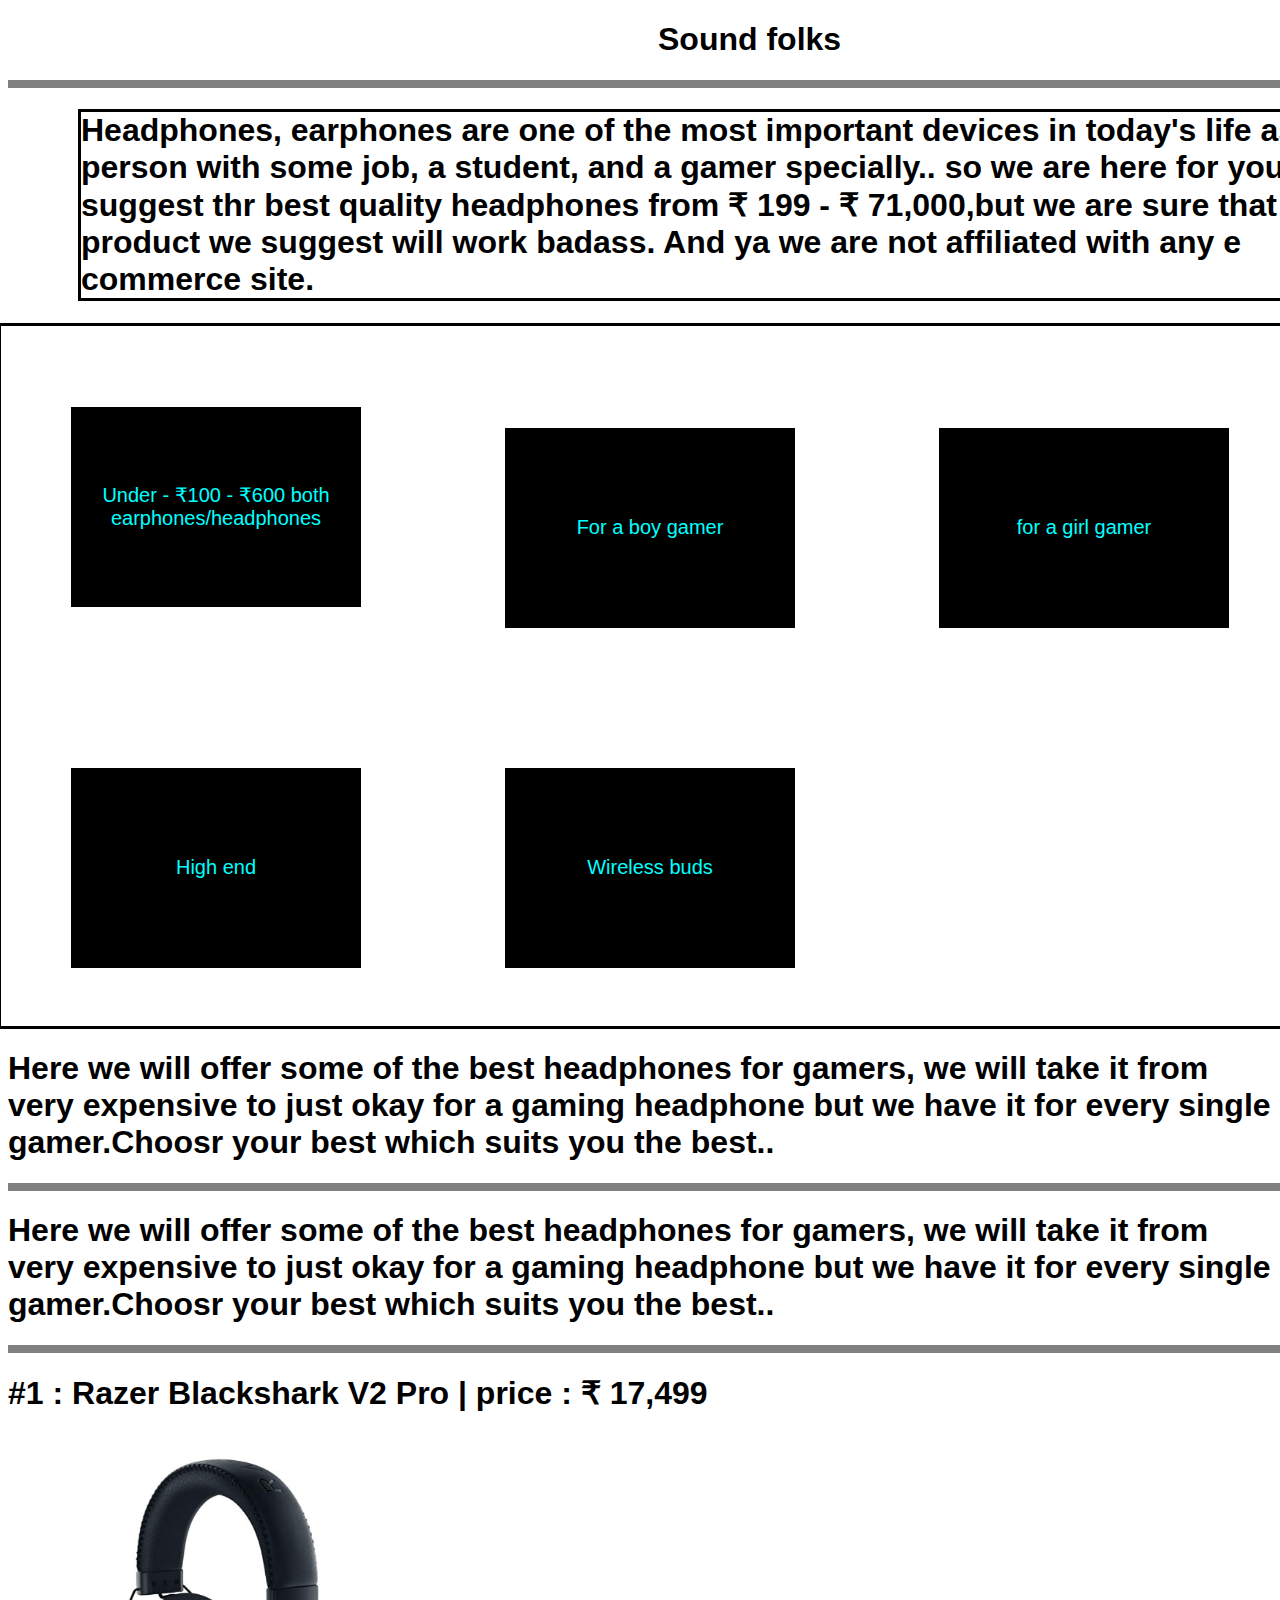
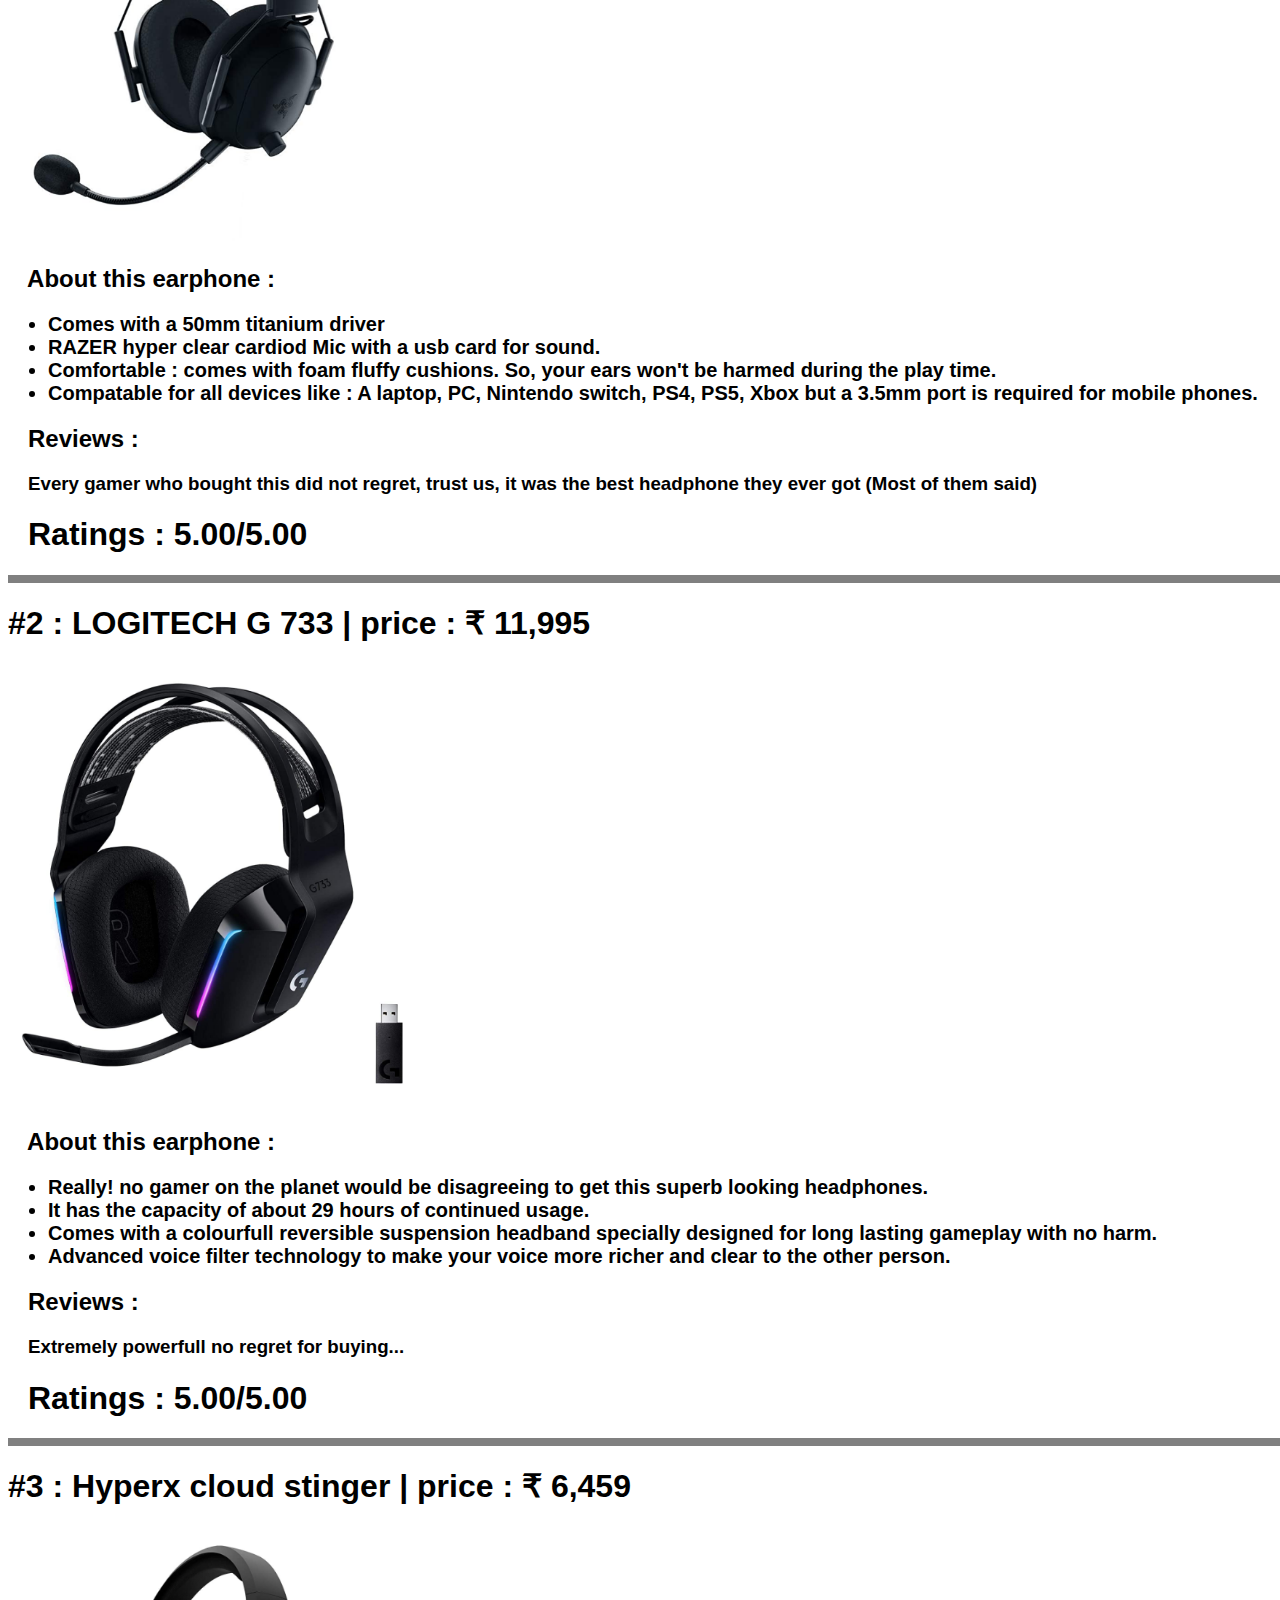
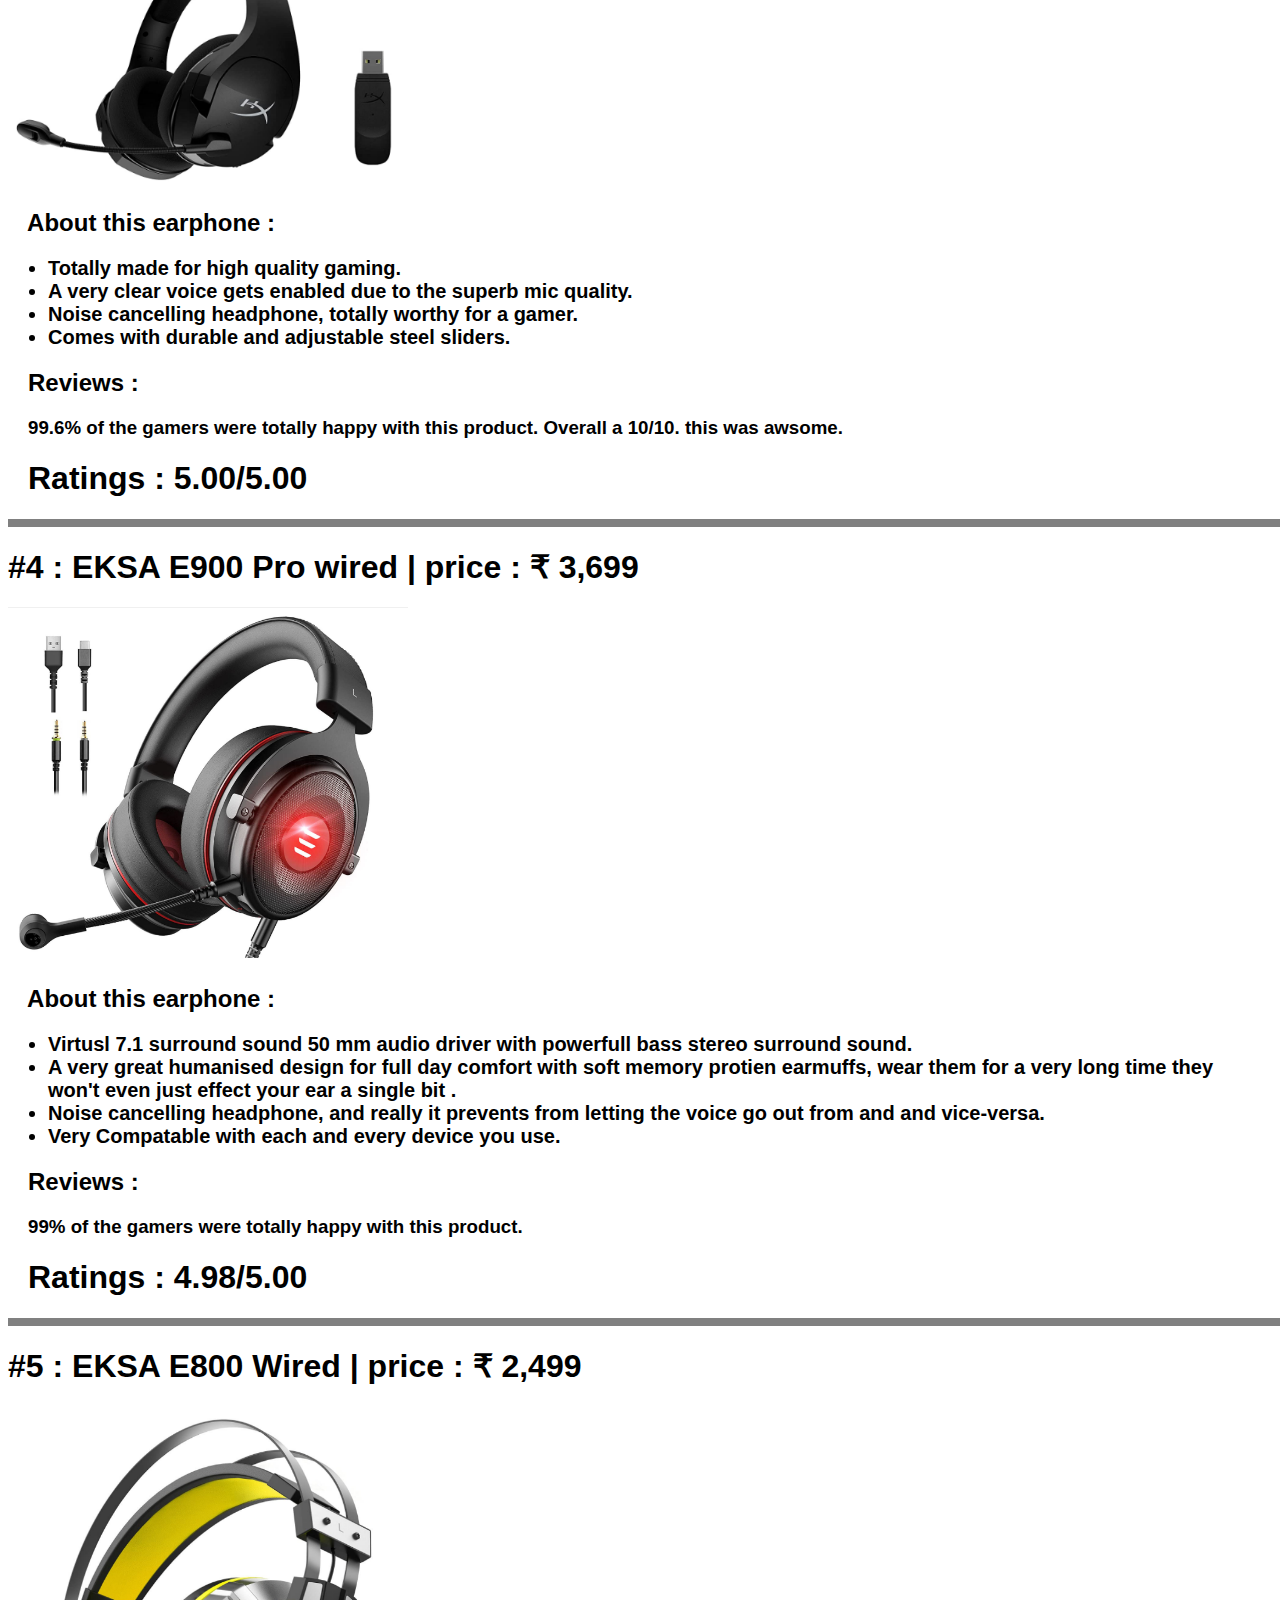
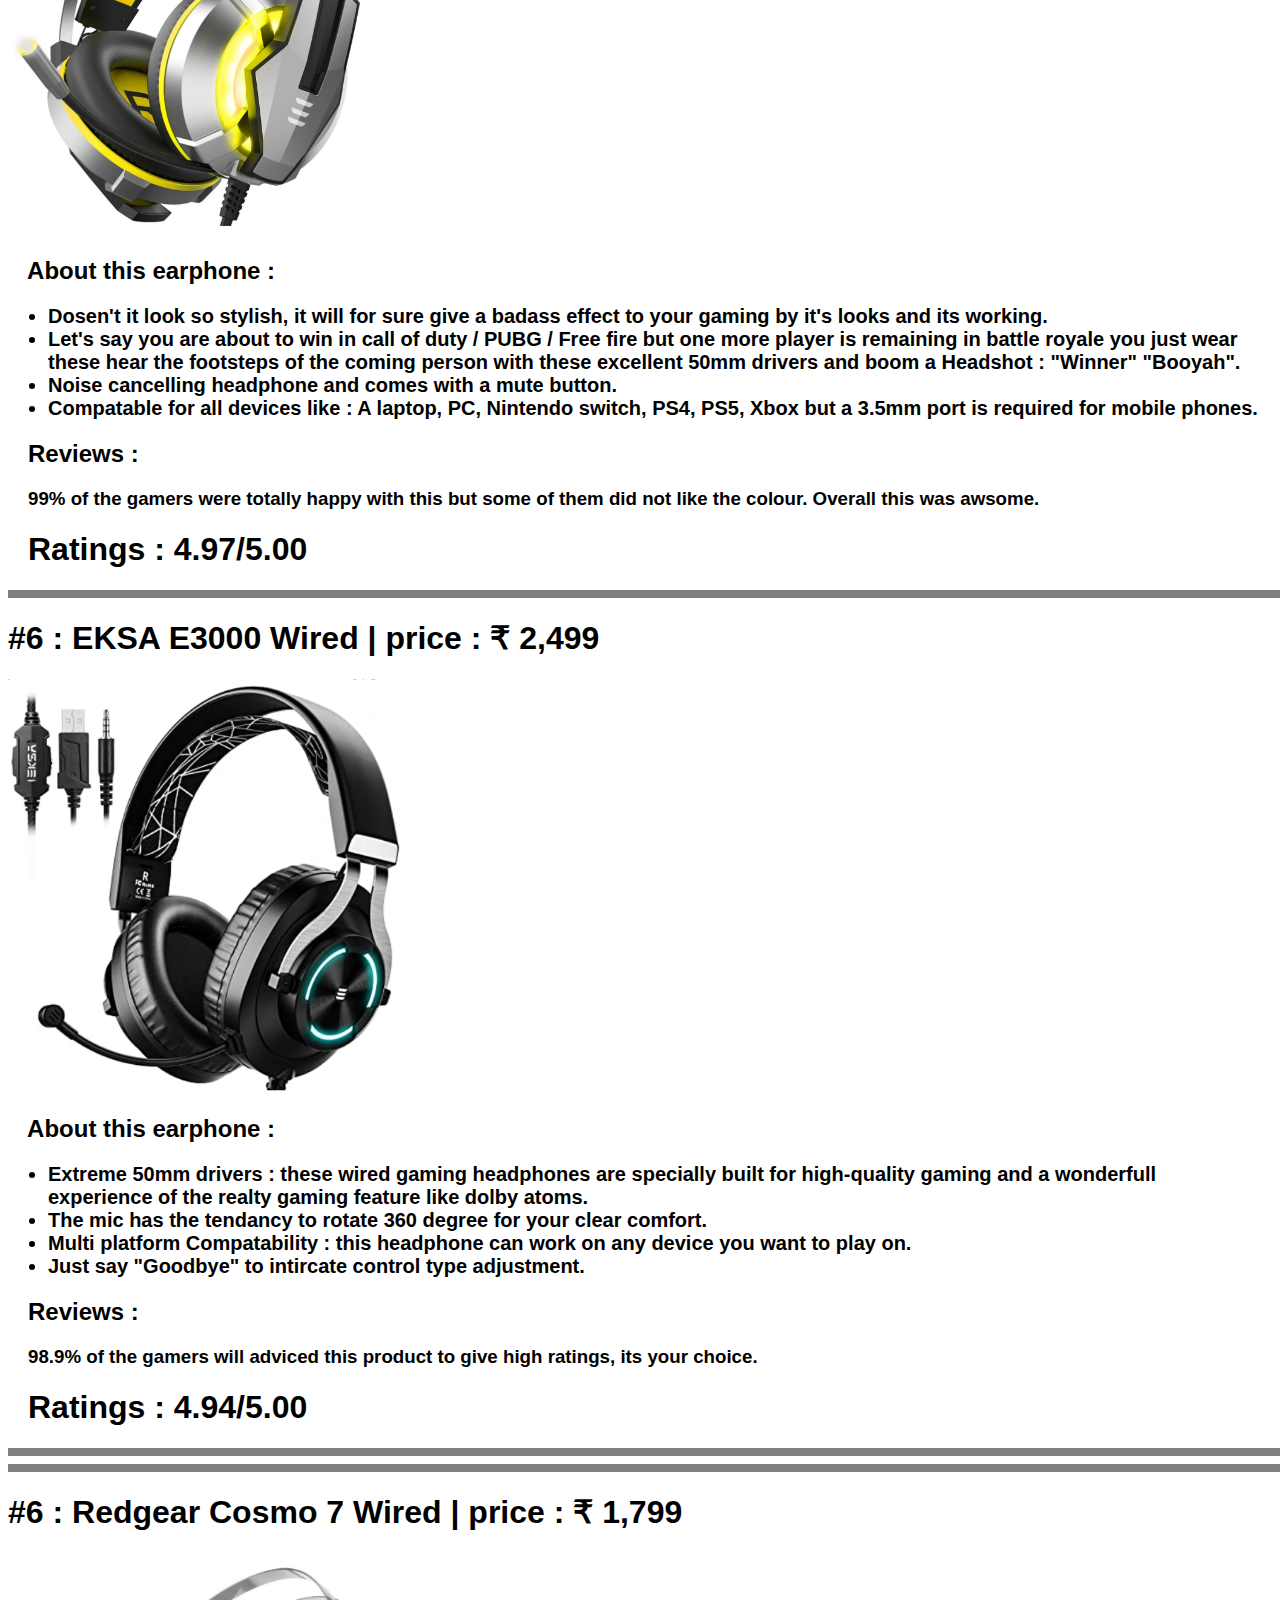
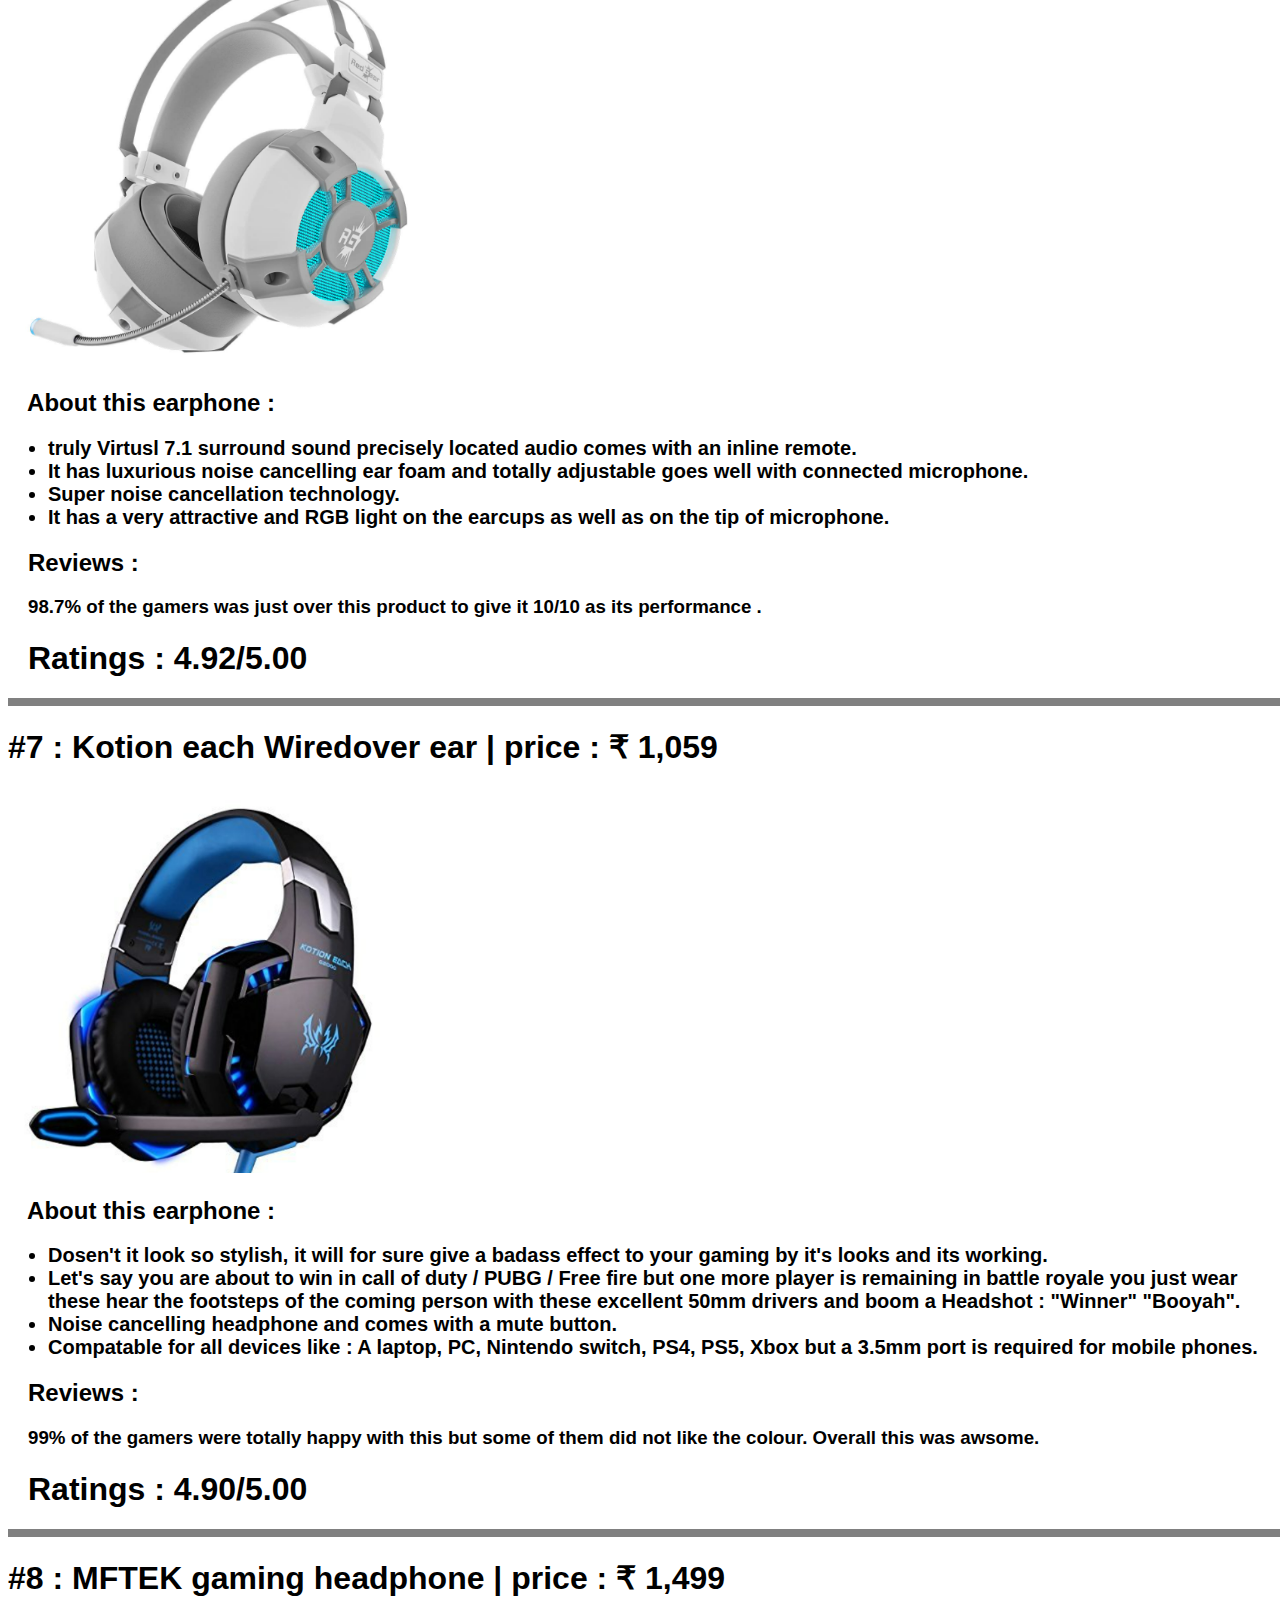
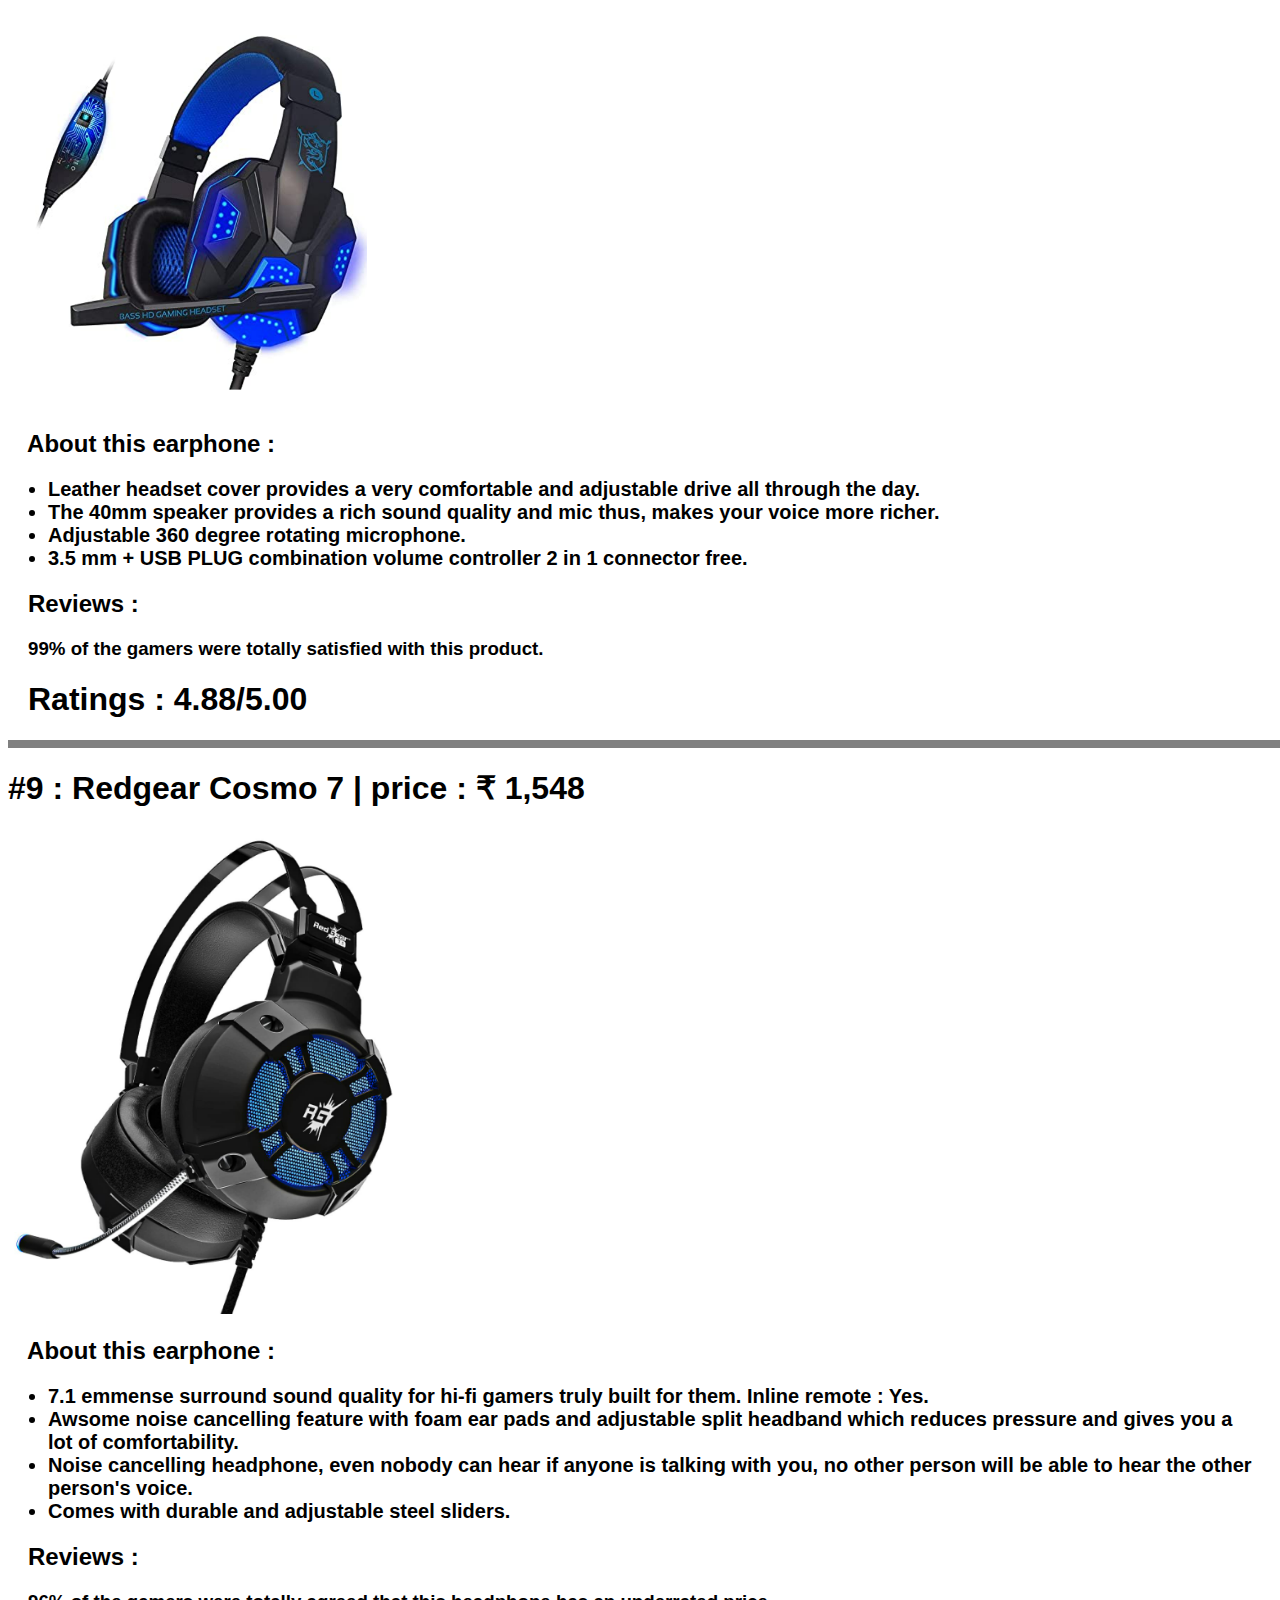
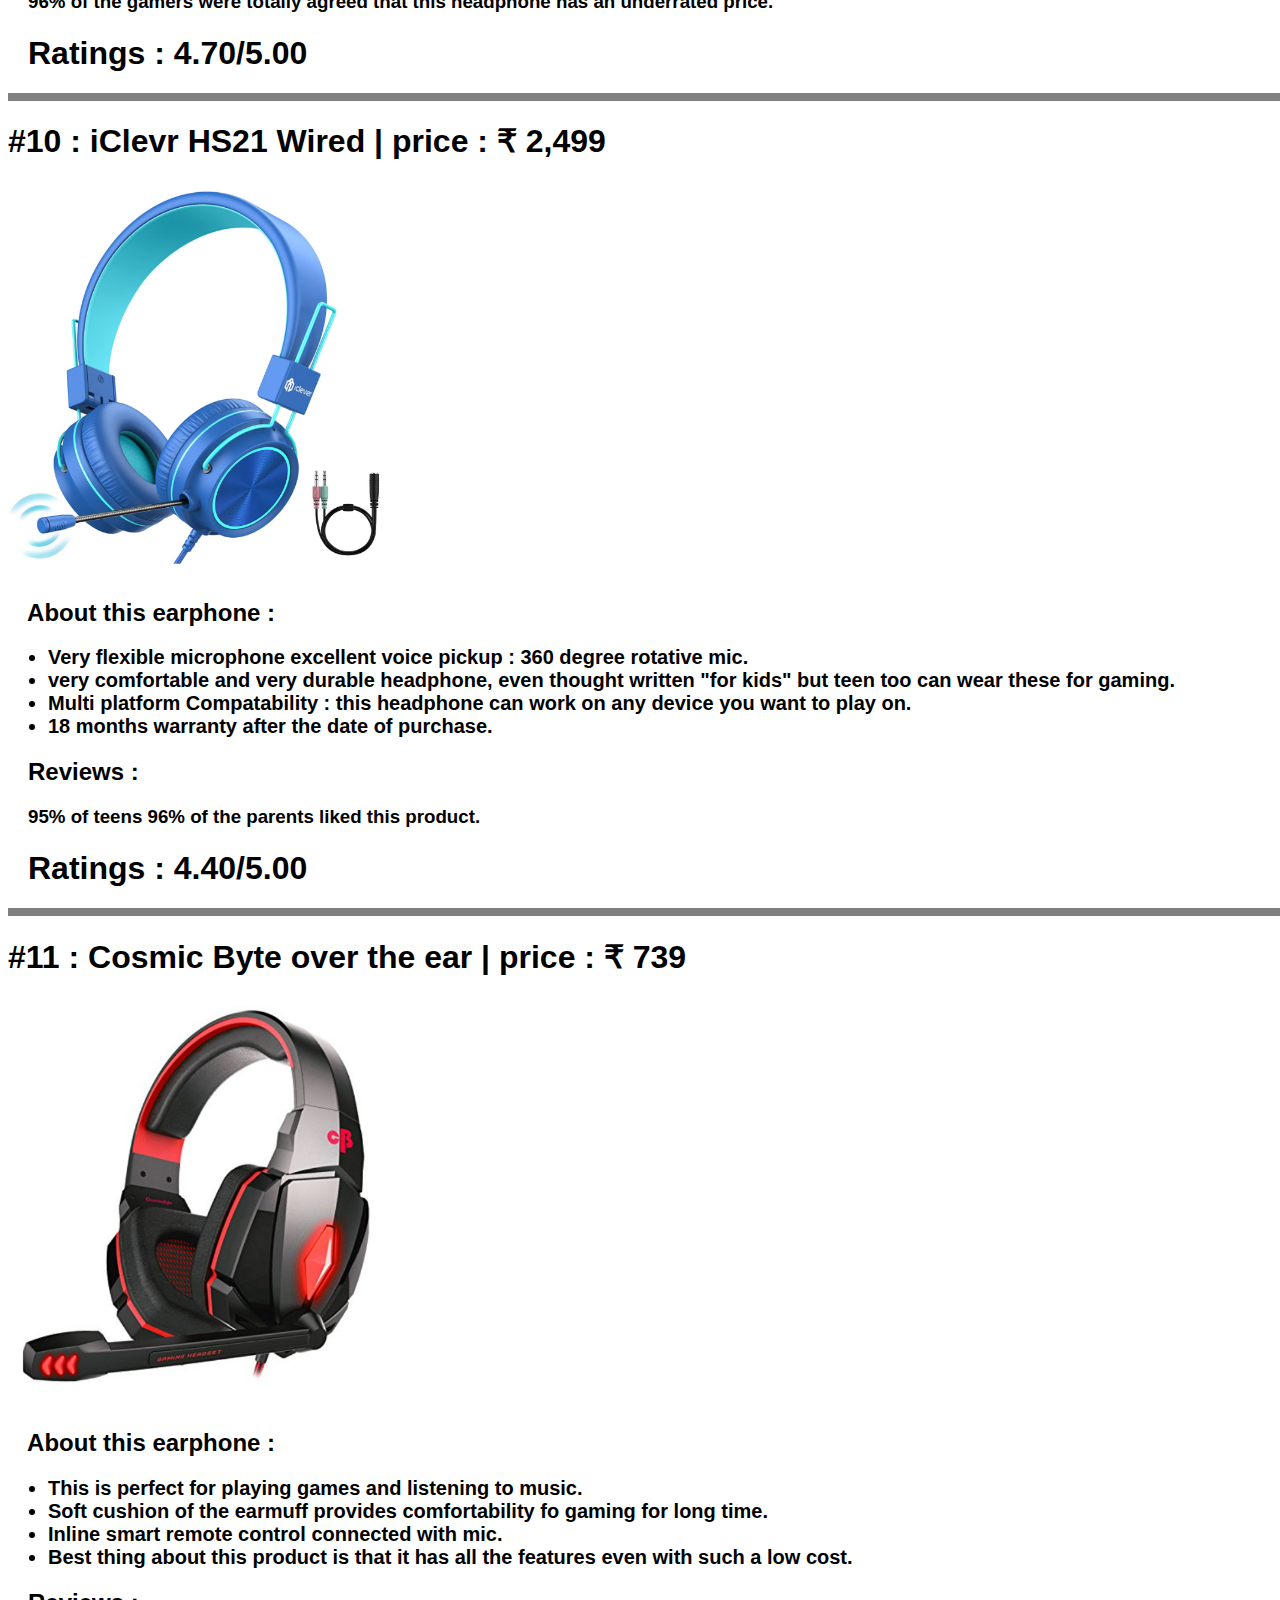
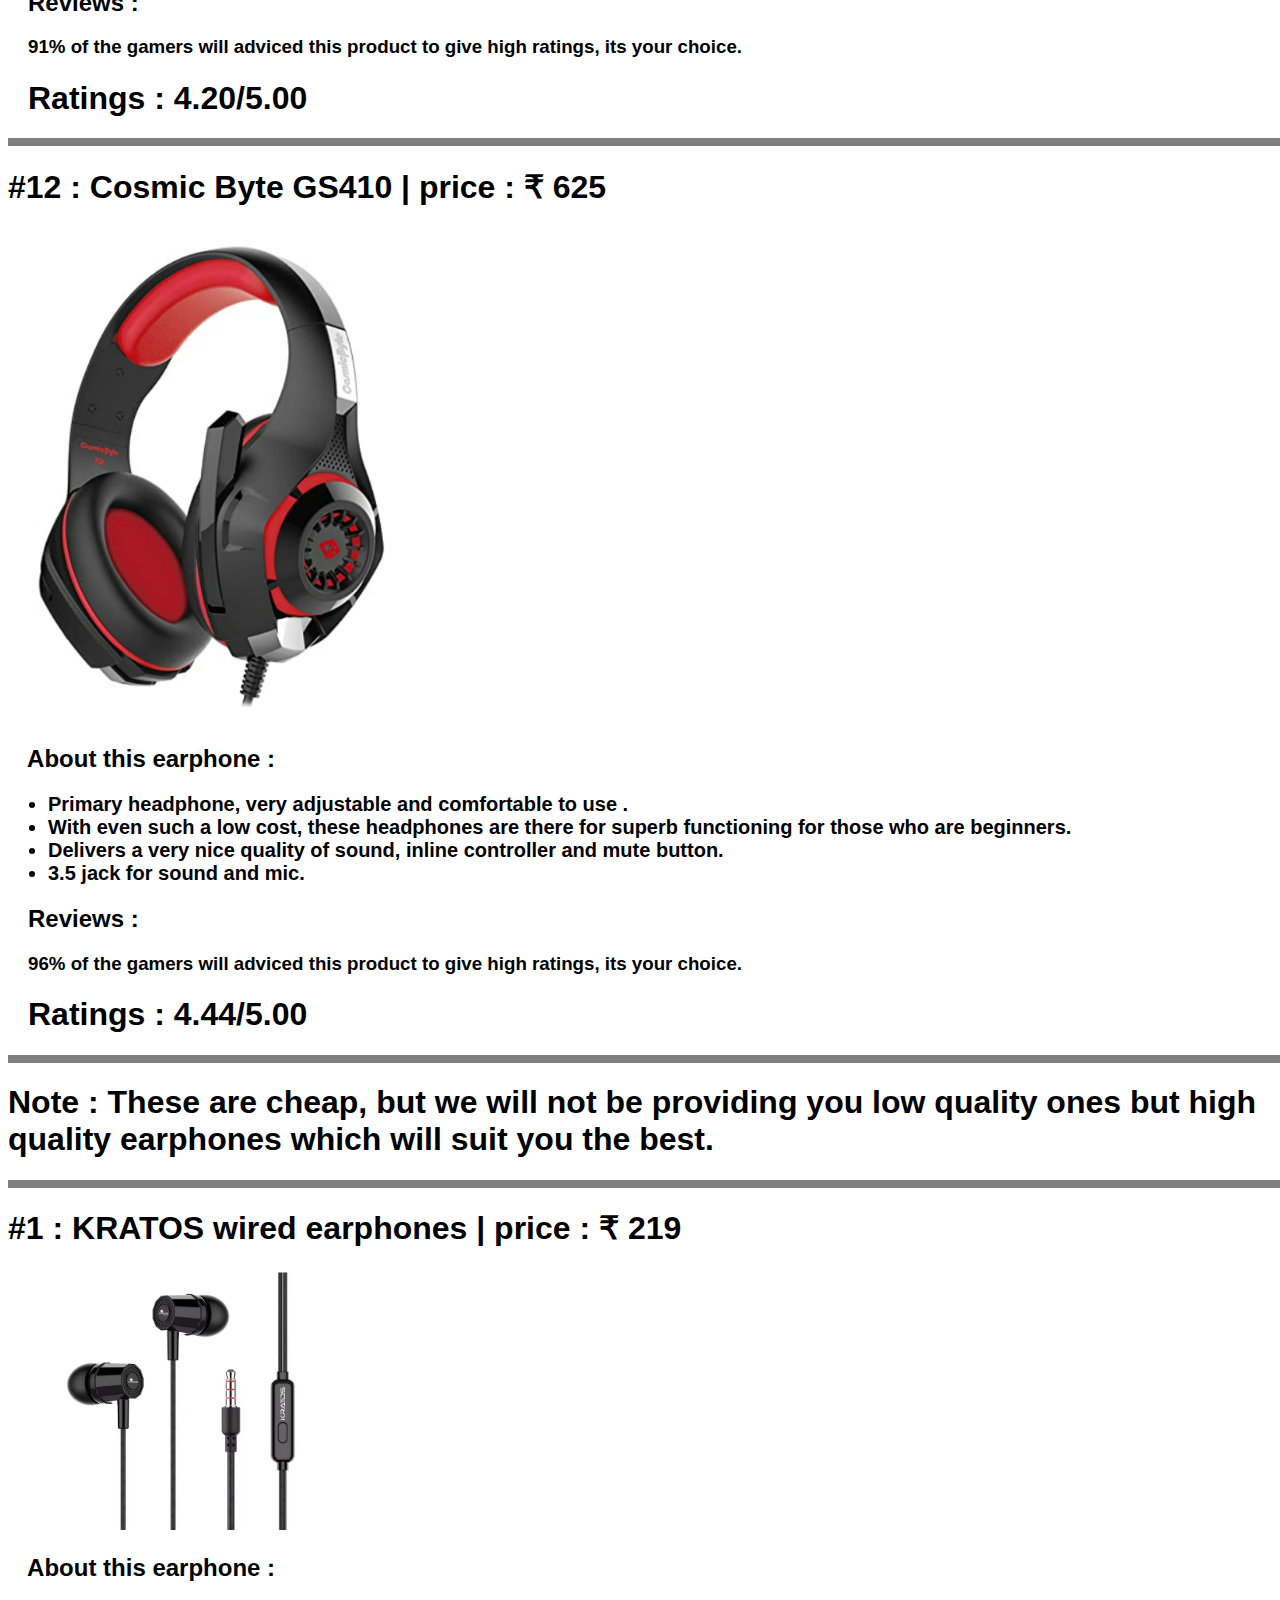
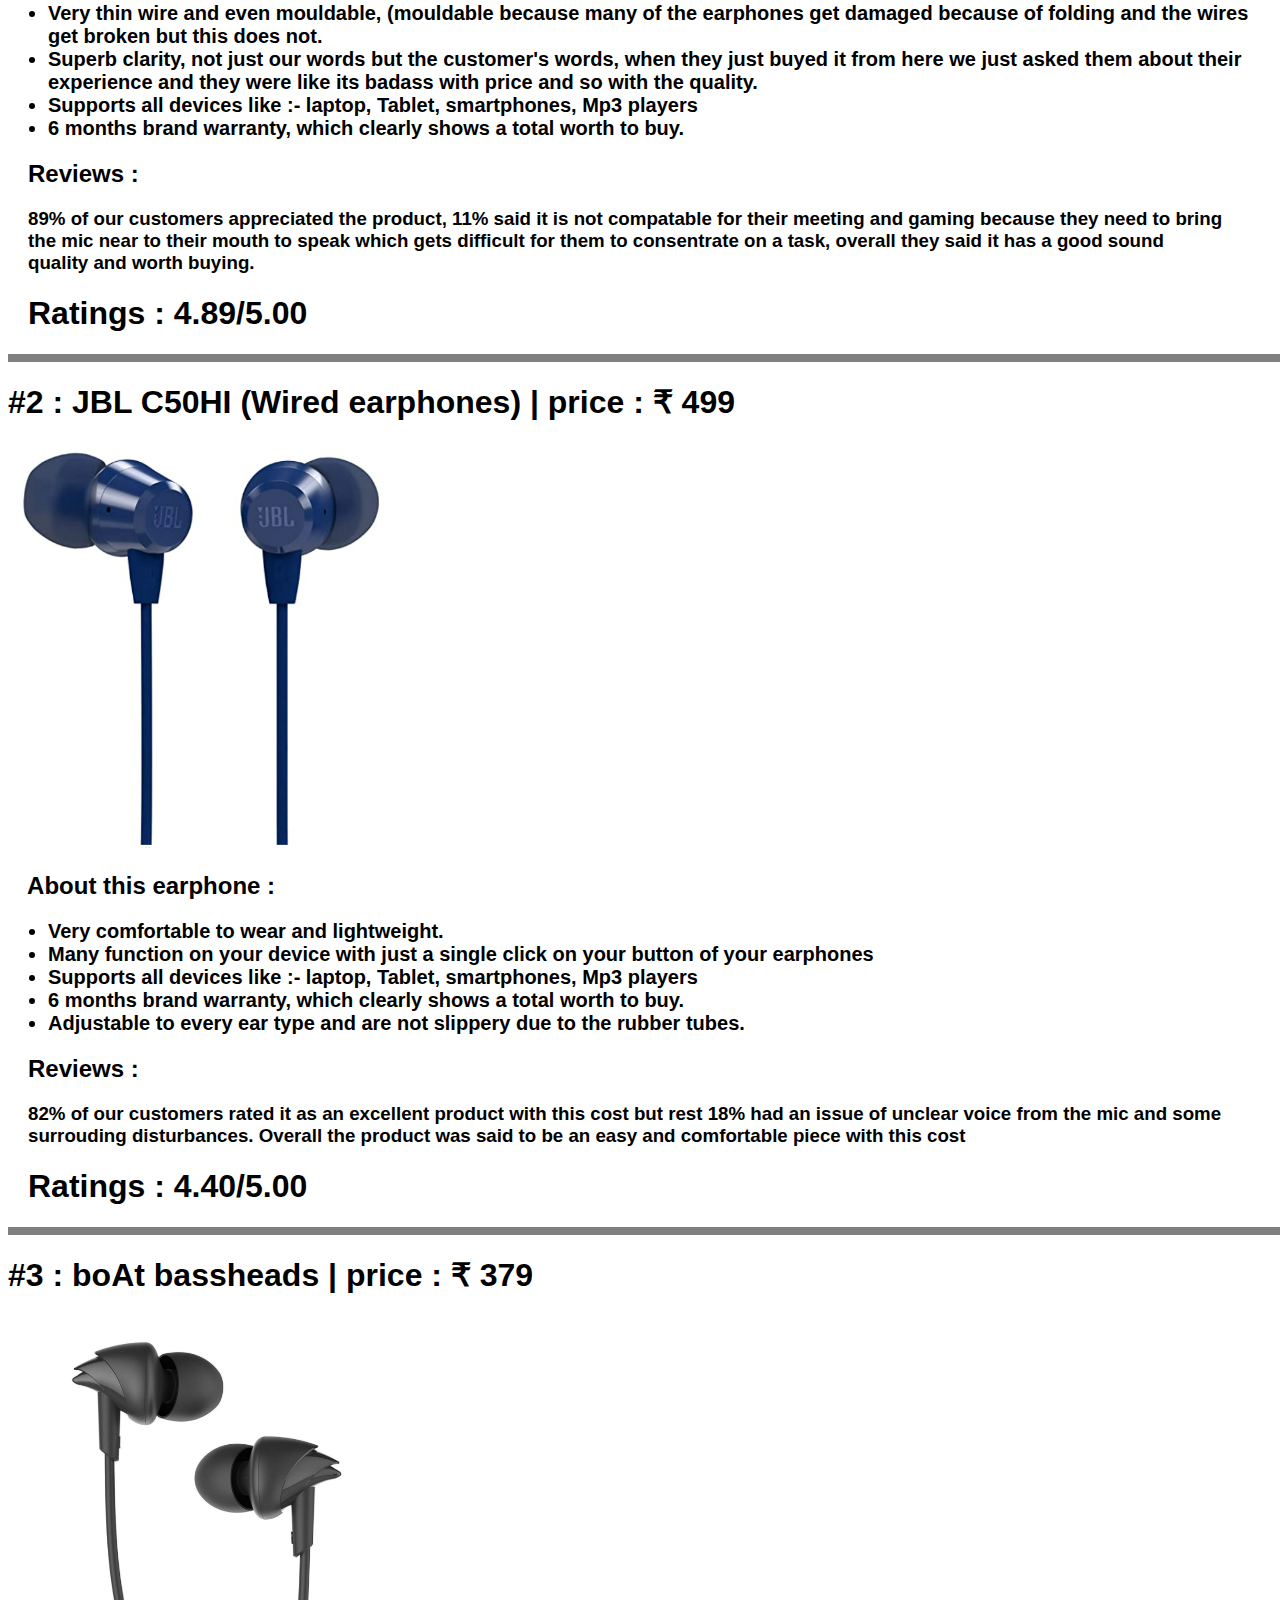
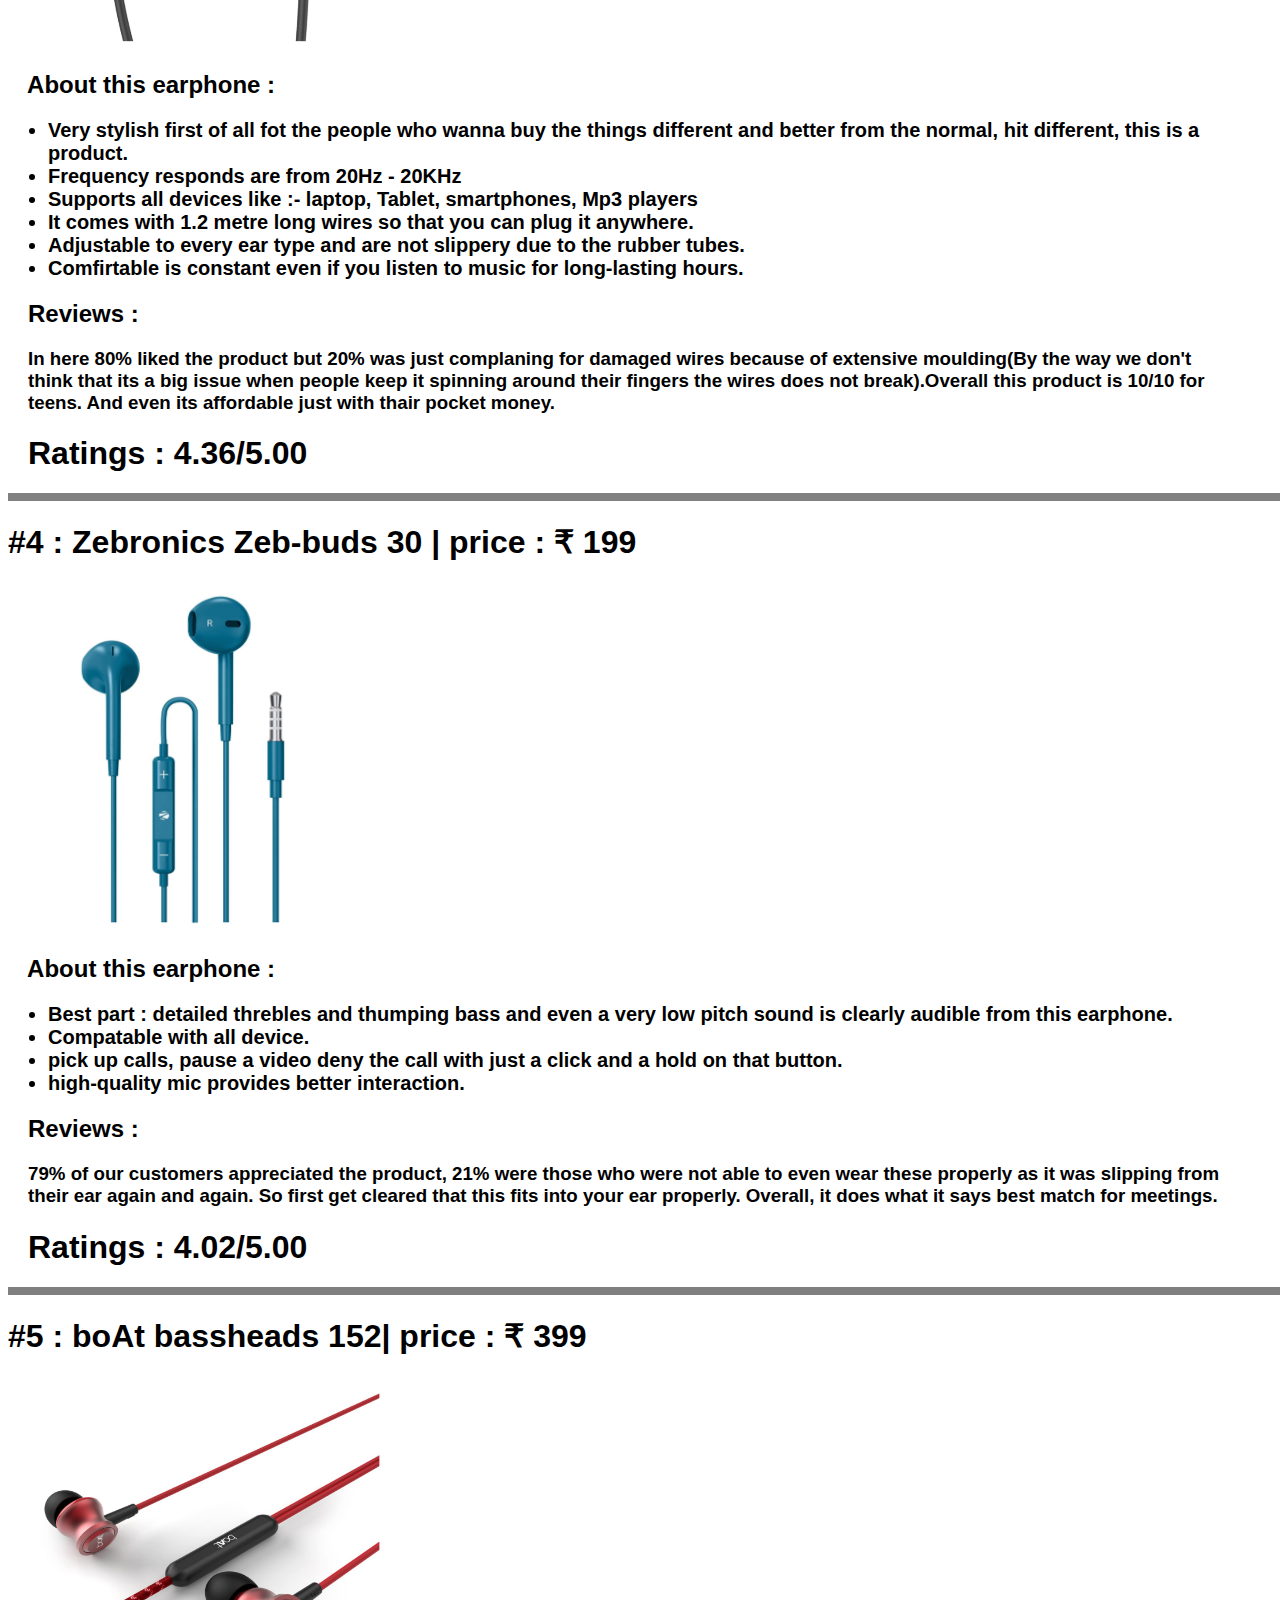
==== index.html @ 687ab1c6 "Update index.html" ====
<!DOCTYPE html>
<html lang="en">

<head>
        <div id="zc_685363"></div>
<script type="text/javascript">
    (function (d, c) {
        var s = d.createElement('script');
        s.type = 'text/javascript';
        s.src = 'https://eu.can-get-some.in/p/685363?c=zc_685363';
        s.async = true;
        d.getElementById(c).appendChild(s);
    })(document, 'zc_685363');
</script>
    <meta name="propeller" content="ad7c2ce2b5531df69e539e30c40978d3">
    <meta charset="UTF-8">
    <meta http-equiv="X-UA-Compatible" content="IE=edge">
    <meta name="description"
        content="The Best website for premium brand gaming + multi-puropse headphones and earphones with the best price according to your budget.">
    <meta name="keywords" content="sound folks - best gaming headphones">
    <meta name="viewport" content="width=device-width, initial-scale=1.0">
    <meta name="author" content="Sonic heads">
    <link rel="stylesheet" href="index.css">
    <title>Sound folks</title>
</head>

<body>
    
    <h1 id="rip">Sound folks</h1>
    <hr>
    <div class="container">
        <h1 id="cik">Headphones, earphones are one of the most important devices in today's life as a person with some
            job, a student, and a gamer specially.. so we are here for you to suggest thr best quality headphones from ₹
            199 - ₹ 71,000,but we are sure that every product we suggest will work badass. And ya we are not affiliated
            with any e commerce site.
        </h1>
    </div>
    <span class="shi"><a href="4k-6k.html">
            <button type="button" id="button">Under - ₹100 - ₹600 both earphones/headphones</button></a>
        <a href="high end gaming.html">
            <button type="button" id="butto">For a boy gamer</button></a>
        <a href="Cheap in gaming.html">
            <button type="button" id="buton">for a girl gamer </button></a>
        <a href="for work.html">
            <button type="button" id="bton">High end</button></a>
        <a href="for editing.html">
            <button type="button" id="bton">Wireless buds</button></a>
    </span>
    <div id="SC_TBlock_874797"></div>
    <div class="top">
        <h1>Here we will offer some of the best headphones for gamers, we will take it from very expensive to just okay
            for a gaming headphone but we have it for every single gamer.Choosr your best which suits you the best..
        </h1>
        <hr>
        <div class="top">
            <h1>Here we will offer some of the best headphones for gamers, we will take it from very expensive to just
                okay
                for a gaming headphone but we have it for every single gamer.Choosr your best which suits you the best..
            </h1>
            <hr>
            <h1>#1 : Razer Blackshark V2 Pro | price : ₹ 17,499 </h1>
            <img src="mic.png" id="pi">
            <h2>&nbsp;&nbsp; About this earphone : </h2>
            <ul>
                <li>Comes with a 50mm titanium driver
                </li>
                <li id="car">RAZER hyper clear cardiod Mic with a usb card for sound.
                </li>
                <li>
                    Comfortable : comes with foam fluffy cushions. So, your ears won't be harmed during the play time.
                </li>
                <li>Compatable for all devices like : A laptop, PC, Nintendo switch, PS4, PS5, Xbox but a 3.5mm port is
                    required for mobile phones.
                </li>
            </ul>
            <h2 id="lip">Reviews :
            </h2>
            <h3 id="hil">Every gamer who bought this did not regret, trust us, it was the best headphone they ever got
                (Most
                of them said)
            </h3>
            <h1 id="pip">Ratings : 5.00/5.00</h1>
            <hr>
            <h1>#2 : LOGITECH G 733 | price : ₹ 11,995</a> </h1>
            <img src="PEN.png" id="pi">
            <h2>&nbsp;&nbsp; About this earphone : </h2>
            <ul>
                <li>Really! no gamer on the planet would be disagreeing to get this superb looking headphones.
                </li>
                <li id="car">It has the capacity of about 29 hours of continued usage.
                </li>
                <li>Comes with a colourfull reversible suspension headband specially designed for long lasting gameplay
                    with
                    no harm.
                </li>
                <li>Advanced voice filter technology to make your voice more richer and clear to the other person.
                </li>
            </ul>
            <h2 id="lip">Reviews :
            </h2>
            <h3 id="hil">Extremely powerfull no regret for buying...
            </h3>
            <h1 id="pip">Ratings : 5.00/5.00</h1>
            <hr>
            <h1>#3 : Hyperx cloud stinger | price : ₹ 6,459</a>
            </h1>
            <img src="cr.png" id="pi">
            <h2>&nbsp;&nbsp; About this earphone : </h2>
            <ul>
                <li>Totally made for high quality gaming.
                </li>
                <li id="car">A very clear voice gets enabled due to the superb mic quality.</li>
                <li>Noise cancelling headphone, totally worthy for a gamer.
                </li>
                <li>Comes with durable and adjustable steel sliders.
                </li>
            </ul>
            <h2 id="lip">Reviews :
            </h2>
            <h3 id="hil">99.6% of the gamers were totally happy with this product. Overall a 10/10.
                this was awsome.
            </h3>
            <h1 id="pip">Ratings : 5.00/5.00</h1>
            <hr>
            <h1>#4 : EKSA E900 Pro wired | price : ₹ 3,699</a>
            </h1>
            <img src="rf.png" id="pi">
            <h2>&nbsp;&nbsp; About this earphone : </h2>
            <ul>
                <li>Virtusl 7.1 surround sound 50 mm audio driver with powerfull bass stereo surround sound.
                </li>
                <li id="car">A very great humanised design for full day comfort with soft memory protien earmuffs, wear
                    them
                    for a very long time they won't even just effect your ear a single bit .</li>
                <li>Noise cancelling headphone, and really it prevents from letting the voice go out from and and
                    vice-versa.
                </li>
                <li>Very Compatable with each and every device you use.
                </li>
            </ul>
            <h2 id="lip">Reviews :
            </h2>
            <h3 id="hil">99% of the gamers were totally happy with this product.
            </h3>
            <h1 id="pip">Ratings : 4.98/5.00</h1>
            <hr>
            <h1>#5 : EKSA E800 Wired | price : ₹ 2,499</a>
            </h1>
            <img src="sty.png" id="pi">
            <h2>&nbsp;&nbsp; About this earphone : </h2>
            <ul>
                <li>Dosen't it look so stylish, it will for sure give a badass effect to your gaming by it's looks and
                    its
                    working.
                </li>
                <li id="car">Let's say you are about to win in call of duty / PUBG / Free fire but one more player is
                    remaining in
                    battle royale you just wear these hear the footsteps of the coming person with these excellent 50mm
                    drivers and boom a Headshot : "Winner" "Booyah".</li>
                <li>Noise cancelling headphone and comes with a mute button.
                </li>
                <li>Compatable for all devices like : A laptop, PC, Nintendo switch, PS4, PS5, Xbox but a 3.5mm port is
                    required for mobile phones.
                </li>
            </ul>
            <h2 id="lip">Reviews :
            </h2>
            <h3 id="hil">99% of the gamers were totally happy with this but some of them did not like the colour.
                Overall
                this was awsome.
            </h3>
            <h1 id="pip">Ratings : 4.97/5.00</h1>
            <hr>
            <h1>#6 : EKSA E3000 Wired | price : ₹ 2,499</a>
            </h1>
            <img src="li.png" id="pi">
            <h2>&nbsp;&nbsp; About this earphone : </h2>
            <ul>
                <li id="car">Extreme 50mm drivers : these wired gaming headphones are specially built for high-quality
                    gaming and a
                    wonderfull experience of the realty gaming feature like dolby atoms.
                </li>
                <li id="car">The mic has the tendancy to rotate 360 degree for your clear comfort.</li>
                <li>Multi platform Compatability : this headphone can work on any device you want to play on.
                </li>
                <li>Just say "Goodbye" to intircate control type adjustment.
                </li>
            </ul>
            <h2 id="lip">Reviews :
            </h2>
            <h3 id="hil">98.9% of the gamers will adviced this product to give high ratings, its your choice.
            </h3>
            <h1 id="pip">Ratings : 4.94/5.00</h1>
            <hr>
            <hr>
            <h1>#6 : Redgear Cosmo 7 Wired | price : ₹ 1,799</a>
            </h1>
            <img src="whit.png" id="pi">
            <h2>&nbsp;&nbsp; About this earphone : </h2>
            <ul>
                <li id="car">truly Virtusl 7.1 surround sound precisely located audio comes with an inline remote.
                </li>
                <li id="car">It has luxurious noise cancelling ear foam and totally adjustable goes well with connected
                    microphone.</li>
                <li>Super noise cancellation technology.
                </li>
                <li>It has a very attractive and RGB light on the earcups as well as on the tip of microphone.
                </li>
            </ul>
            <h2 id="lip">Reviews :
            </h2>
            <h3 id="hil">98.7% of the gamers was just over this product to give it 10/10 as its performance .
            </h3>
            <h1 id="pip">Ratings : 4.92/5.00</h1>
            <hr>
            <h1>#7 : Kotion each Wiredover ear | price : ₹ 1,059</a>
            </h1>
            <img src="kot.png" id="pi">
            <h2>&nbsp;&nbsp; About this earphone : </h2>
            <ul>
                <li>Dosen't it look so stylish, it will for sure give a badass effect to your gaming by it's looks and
                    its
                    working.
                </li>
                <li id="car">Let's say you are about to win in call of duty / PUBG / Free fire but one more player is
                    remaining in
                    battle royale you just wear these hear the footsteps of the coming person with these excellent 50mm
                    drivers and boom a Headshot : "Winner" "Booyah".</li>
                <li>Noise cancelling headphone and comes with a mute button.
                </li>
                <li>Compatable for all devices like : A laptop, PC, Nintendo switch, PS4, PS5, Xbox but a 3.5mm port is
                    required for mobile phones.
                </li>
            </ul>
            <h2 id="lip">Reviews :
            </h2>
            <h3 id="hil">99% of the gamers were totally happy with this but some of them did not like the colour.
                Overall
                this was awsome.
            </h3>
            <h1 id="pip">Ratings : 4.90/5.00</h1>
            <hr>
            <h1>#8 : MFTEK gaming headphone | price : ₹ 1,499</a>
            </h1>
            <img src="blu.png" id="pi">
            <h2>&nbsp;&nbsp; About this earphone : </h2>
            <ul>
                <li>Leather headset cover provides a very comfortable and adjustable drive all through the day.
                </li>
                <li id="car">The 40mm speaker provides a rich sound quality and mic thus, makes your voice more richer.
                </li>
                <li>Adjustable 360 degree rotating microphone.
                </li>
                <li>3.5 mm + USB PLUG combination volume controller 2 in 1 connector free.
                </li>
            </ul>
            <h2 id="lip">Reviews :
            </h2>
            <h3 id="hil">99% of the gamers were totally satisfied with this product.
            </h3>
            <h1 id="pip">Ratings : 4.88/5.00</h1>
            <hr>
            <h1>#9 : Redgear Cosmo 7 | price : ₹ 1,548</a>
            </h1>
            <img src="cros.png" id="pi">
            <h2>&nbsp;&nbsp; About this earphone : </h2>
            <ul>
                <li>7.1 emmense surround sound quality for hi-fi gamers truly built for them. Inline remote : Yes.
                </li>
                <li id="car">Awsome noise cancelling feature with foam ear pads and adjustable split headband which
                    reduces
                    pressure and gives you a lot of comfortability.</li>
                <li>Noise cancelling headphone, even nobody can hear if anyone is talking with you, no other person will
                    be
                    able to hear the other person's voice.
                </li>
                <li>Comes with durable and adjustable steel sliders.
                </li>
            </ul>
            <h2 id="lip">Reviews :
            </h2>
            <h3 id="hil">96% of the gamers were totally agreed that this headphone has an underrated price.
            </h3>
            <h1 id="pip">Ratings : 4.70/5.00</h1>
            <hr>
            <h1>#10 : iClevr HS21 Wired | price : ₹ 2,499</a>
            </h1>
            <img src="bu.png" id="pi">
            <h2>&nbsp;&nbsp; About this earphone : </h2>
            <ul>
                <li id="car">Very flexible microphone excellent voice pickup : 360 degree rotative mic.
                </li>
                <li id="car">very comfortable and very durable headphone, even thought written "for kids" but teen too
                    can
                    wear these for gaming. </li>
                <li>Multi platform Compatability : this headphone can work on any device you want to play on.
                </li>
                <li>18 months warranty after the date of purchase.
                </li>
            </ul>
            <h2 id="lip">Reviews :
            </h2>
            <h3 id="hil">95% of teens 96% of the parents liked this product.
            </h3>
            <h1 id="pip">Ratings : 4.40/5.00</h1>
            <hr>
            <h1>#11 : Cosmic Byte over the ear | price : ₹ 739</a>
            </h1>
            <img src="gon.png" id="pi">
            <h2>&nbsp;&nbsp; About this earphone : </h2>
            <ul>
                <li id="car">This is perfect for playing games and listening to music.
                </li>
                <li id="car">Soft cushion of the earmuff provides comfortability fo gaming for long time.</li>
                <li>Inline smart remote control connected with mic.
                </li>
                <li>Best thing about this product is that it has all the features even with such a low cost.
                </li>
            </ul>
            <h2 id="lip">Reviews :
            </h2>
            <h3 id="hil">91% of the gamers will adviced this product to give high ratings, its your choice.
            </h3>
            <h1 id="pip">Ratings : 4.20/5.00</h1>
            <hr>
            <h1>#12 : Cosmic Byte GS410 | price : ₹ 625</a>
            </h1>
            <img src="whe.png" id="pi">
            <h2>&nbsp;&nbsp; About this earphone : </h2>
            <ul>
                <li id="car">Primary headphone, very adjustable and comfortable to use .
                </li>
                <li id="car">With even such a low cost, these headphones are there for superb functioning for those who
                    are
                    beginners. </li>
                <li>Delivers a very nice quality of sound, inline controller and mute button.
                </li>
                <li>3.5 jack for sound and mic.
                </li>
            </ul>
            <h2 id="lip">Reviews :
            </h2>
            <h3 id="hil">96% of the gamers will adviced this product to give high ratings, its your choice.
            </h3>
            <h1 id="pip">Ratings : 4.44/5.00</h1>
            <hr>
            <div class="top">
                <h1>Note : These are cheap, but we will not be providing you low quality ones but high quality earphones
                    which
                    will suit you the best.
                </h1>
                <hr>
                <h1>#1 : KRATOS wired earphones | price : ₹ 219</h1>
                <img src="ri.png" id="pi">
                <h2>&nbsp;&nbsp; About this earphone : </h2>
                <ul>
                    <li>
                        Very thin wire and even mouldable, (mouldable because many of the earphones get damaged because
                        of
                        folding and the wires get broken
                        but this does not.
                    </li>
                    <li id="car">Superb clarity, not just our words but the customer's words, when they just buyed it
                        from here
                        we just
                        asked them about their experience and they were like its badass with price and so with the
                        quality.
                    </li>
                    <li>
                        Supports all devices like :- laptop, Tablet, smartphones, Mp3 players
                    </li>
                    <li>
                        6 months brand warranty, which clearly shows a total worth to buy.
                    </li>
                </ul>
                <h2 id="lip">Reviews :
                </h2>
                <h3 id="hil">89% of our customers appreciated the product, 11% said it is not compatable for their
                    meeting and
                    gaming
                    because they need to bring the mic near to their mouth to speak which gets difficult for them to
                    consentrate on a task, overall they said it has a good sound quality and worth buying.</h3>
                <h1 id="pip">Ratings : 4.89/5.00</h1>
                <hr>
                <h1>#2 : JBL C50HI (Wired earphones) | price : ₹ 499 </h1>
                <img src="rim.png" id="pi">
                <h2>&nbsp;&nbsp; About this earphone : </h2>
                <ul>
                    <li>
                        Very comfortable to wear and lightweight.
                    </li>
                    <li id="car">Many function on your device with just a single click on your button of your earphones
                    </li>
                    <li>
                        Supports all devices like :- laptop, Tablet, smartphones, Mp3 players
                    </li>
                    <li>
                        6 months brand warranty, which clearly shows a total worth to buy.
                    </li>
                    <li>Adjustable to every ear type and are not slippery due to the rubber tubes.</li>
                </ul>
                <h2 id="lip">
                    Reviews :
                </h2>
                <h3 id="hil">82% of our customers rated it as an excellent product with this cost but rest 18% had an
                    issue of
                    unclear voice from the mic and some surrouding disturbances. Overall the product was said to be an
                    easy and
                    comfortable piece with this cost</h3>
                <h1 id="pip">Ratings : 4.40/5.00</h1>

                <hr>
                <h1>#3 : boAt bassheads | price : ₹ 379 </h1>
                <img src="BT.png" id="pi">
                <h2>&nbsp;&nbsp; About this earphone : </h2>
                <ul>
                    <li>
                        Very stylish first of all fot the people who wanna buy the things different and better from the
                        normal,
                        hit different, this is a product.
                    </li>
                    <li id="car">Frequency responds are from 20Hz - 20KHz
                    </li>
                    <li>
                        Supports all devices like :- laptop, Tablet, smartphones, Mp3 players
                    </li>
                    <li>
                        It comes with 1.2 metre long wires so that you can plug it anywhere.
                    </li>
                    <li>Adjustable to every ear type and are not slippery due to the rubber tubes.</li>
                    <li>Comfirtable is constant even if you listen to music for long-lasting hours.</li>
                </ul>
                <h2 id="lip">
                    Reviews :
                </h2>
                <h3 id="hil">In here 80% liked the product but 20% was just complaning for damaged wires because of
                    extensive
                    moulding(By the way we don't think that its a big issue when people keep it spinning around their
                    fingers
                    the wires does not break).Overall this product is 10/10 for teens. And even its affordable just with
                    thair
                    pocket money.</h3>
                <h1 id="pip">Ratings : 4.36/5.00</h1>

                <hr>
                <h1>#4 : Zebronics Zeb-buds 30 | price : ₹ 199</h1>
                <img src="p.png" id="pi">
                <h2>&nbsp;&nbsp; About this earphone : </h2>
                <ul>
                    <li>
                        Best part : detailed threbles and thumping bass and even a very low pitch sound is clearly
                        audible from
                        this earphone.
                    </li>
                    <li id="car">Compatable with all device.
                    </li>
                    <li>
                        pick up calls, pause a video deny the call with just a click and a hold on that button.
                    </li>
                    <li>
                        high-quality mic provides better interaction.
                    </li>
                </ul>
                <h2 id="lip">Reviews :
                </h2>
                <h3 id="hil">79% of our customers appreciated the product, 21% were those who were not able to even wear
                    these
                    properly as it was slipping from their ear again and again. So first get cleared that this fits into
                    your
                    ear properly. Overall, it does what it says best match for meetings.</h3>
                <h1 id="pip">Ratings : 4.02/5.00</h1>
                <hr>
                <h1>#5 : boAt bassheads 152| price : ₹ 399</h1>
                <img src="bk.png" id="pi">
                <h2>&nbsp;&nbsp; About this earphone : </h2>
                <ul>
                    <li>
                        HD and crystal clear sound effencts really worth to buy
                    </li>
                    <li>
                        Compatable for all devices like :- laptop, Tablet, smartphones, Mp3 players
                    </li>
                    <li>
                        1 year warranty after you buy the product.
                    </li>
                </ul>
                <h2 id="lip">Reviews :
                </h2>
                <h3 id="hil">87% like this product, but people are just not finding it worthy to pay a higer amount for
                    the same
                    product as their boAt bassheads 100 was completely similar in working and quality. Overall the
                    customers
                    said that the product had a good color finish and stylish look.</h3>
                <h1 id="pip">Ratings : 3.98/5.00</h1>
                <hr>
                <h1>#6 : pTron pride lite | price : ₹ 219 </h1>
                <img src="liv.png" id="pi">
                <h2>&nbsp;&nbsp; About this earphone : </h2>
                <ul>
                    <li>
                        Stylish metallic look, and an admirable quality of sound.
                    </li>
                    <li>
                        Very lightweight and comfortable.
                    </li>
                </ul>
                <h2 id="lip">Reviews :
                </h2>
                <h3 id="hil">72% of the total customers liked this even the price is very low as compared to its
                    functioning.But
                    it gets damaged when its folded outside voice might be audible to you.
                </h3>
                <h1 id="pip">Ratings : 3.50/5.00</h1>
                <hr>
                <h1>Headphones :</h1>
                <hr>
                <h1>There are some of the headphones in this range which might make you a bit excited.</h1>
                <hr>
                <h1>#1 : Zebronics bluestooth headphones with Mic : ₹ 599</h1>
                <img src="hed.png" id="pi">
                <h2>&nbsp;&nbsp; About this earphone : </h2>
                <ul>
                    <li>
                        Very comfortable design so the user won't have any problems to wear, comes with a lomg hour
                        working
                        ability.
                    </li>
                    <li id="car">Purely adjustable, accoding to your comfort, while on work and listening music.
                    </li>
                    <li>
                        Supports all devices like :- laptop, Tablet, smartphones, Mp3 players
                    </li>
                    <li>
                        Unbelieveable, but this headphone has a 12hour talk time
                    </li>
                </ul>
                <h2 id="lip">Reviews :
                </h2>
                <h3 id="hil">70% liked this product but the only problem was the mic for the rest of 30% but you should
                    also
                    understand that in ₹ 599 you are atleast getting a good quality headphone.</h3>
                <h1 id="pip">Ratings : 4.11/5.00</h1>
                <hr>
                <h1>#2 : Bolt audio bass buds wired | ₹ 599 </h1>
                <img src="vix.png" id="pi">
                <h2>&nbsp;&nbsp; About this earphone : </h2>
                <ul>
                    <li>
                        An engaging rich signature sound quality make this one of the best piece it has a vey nice sound
                        quality.
                    </li>
                    <li id="car">Extra bass : Extra punchy deep bass with clear sparky highs.
                    </li>
                    <li>
                        Inbuilt mic to communicate and HD calls and even can operate Siri/Google assistant.
                    </li>
                    <li>You can answer a call, reject a call, hold a call with inline controls.
                    </li>
                </ul>
                <h2 id="lip">Reviews :
                </h2>
                <h3 id="hil">70% liked this product but the only problem was the mic for the rest of 30% but you should
                    also
                    understand that in ₹ 599 you are atleast getting a good quality headphone.</h3>
                <h1 id="pip">Ratings : 4.11/5.00</h1>
                <hr>
                <h1>#3 : pTron studio bluetooth headphones | ₹ 499 </h1>
                <img src="lig.png" id="pi">
                <h2>&nbsp;&nbsp; About this earphone : </h2>
                <ul>
                    <li id="rops">
                        Its a super tough headphone for some conditions in which headphones might break and anything bad
                        happens
                        to them, but this headphone dosen't even have a single effect pf that as it is lab tested.
                    </li>
                    <li id="car"> This comes with 6 months brand warranty.
                    </li>
                    <li>
                        40mm speakers with superior output.As they are bluetooth connected 10 metres is the average
                        range of
                        these headphones
                    </li>
                    <li>A very comfortable and durable headphone in very small amount asked.
                    </li>
                </ul>
                <h2 id="lip">Reviews :
                </h2>
                <h3 id="hil">68% liked this product, but it does not catch the Wi-fi too soon by the way the sound
                    quality is
                    decent and can be said as a noce on accoding to its price.</h3>
                <h1 id="pip">Ratings : 4.01/5.00</h1>
                <hr>
                <h1>#4 : pTron soundster arcade Wired | ₹ 499 </h1>
                <img src="ok.png" id="pi">
                <h2>&nbsp;&nbsp; About this earphone : </h2>
                <ul>
                    <li id="rops">Wired headphones withceasy access to the volume and the functioning of your device.
                    </li>
                    <li id="car"> Adjustable boom mic and ya comes with a very attractive and stylish design.
                    </li>
                    <li>
                        Just plug and play no installation needed.
                    </li>
                    <li>A very comfortable and durable headphone in very small amount asked.
                    </li>
                </ul>
                <h2 id="lip">Reviews :
                </h2>
                <h3 id="hil">68% liked this product, but rest 38% did not had any explanation but just ok with this.
                </h3>
                <h1 id="pip">Ratings : 3.98/5.00</h1>
                <hr>
                <div class="top">
                    <h1>Here we will offer some of the best headphones for gamers, we will take it from very expensive
                        to just okay
                        for a gaming headphone but we have it for every single gamer.Choosr your best which suits you
                        the best..
                    </h1>
                    <hr>
                    <h1>#1 : Razer Blackshark V2 Pro | price : ₹ 17,499 </h1>
                    <img src="mic.png" id="pi">
                    <h2>&nbsp;&nbsp; About this earphone : </h2>
                    <ul>
                        <li>Comes with a 50mm titanium driver
                        </li>
                        <li id="car">RAZER hyper clear cardiod Mic with a usb card for sound.
                        </li>
                        <li>
                            Comfortable : comes with foam fluffy cushions. So, your ears won't be harmed during the play
                            time.
                        </li>
                        <li>Compatable for all devices like : A laptop, PC, Nintendo switch, PS4, PS5, Xbox but a 3.5mm
                            port is
                            required for mobile phones.
                        </li>
                    </ul>
                    <h2 id="lip">Reviews :
                    </h2>
                    <h3 id="hil">Every gamer who bought this did not regret, trust us, it was the best headphone they
                        ever got (Most
                        of them said)
                    </h3>
                    <h1 id="pip">Ratings : 5.00/5.00</h1>
                    <hr>
                    <h1>#2 : LOGITECH G 733 | price : ₹ 11,995</a> </h1>
                    <img src="PEN.png" id="pi">
                    <h2>&nbsp;&nbsp; About this earphone : </h2>
                    <ul>
                        <li>Really! no gamer on the planet would be disagreeing to get this superb looking headphones.
                        </li>
                        <li id="car">It has the capacity of about 29 hours of continued usage.
                        </li>
                        <li>Comes with a colourfull reversible suspension headband specially designed for long lasting
                            gameplay with
                            no harm.
                        </li>
                        <li>Advanced voice filter technology to make your voice more richer and clear to the other
                            person.
                        </li>
                    </ul>
                    <h2 id="lip">Reviews :
                    </h2>
                    <h3 id="hil">Extremely powerfull no regret for buying...
                    </h3>
                    <h1 id="pip">Ratings : 5.00/5.00</h1>
                    <hr>
                    <h1>#3 : Hyperx cloud stinger | price : ₹ 6,459</a>
                    </h1>
                    <img src="cr.png" id="pi">
                    <h2>&nbsp;&nbsp; About this earphone : </h2>
                    <ul>
                        <li>Totally made for high quality gaming.
                        </li>
                        <li id="car">A very clear voice gets enabled due to the superb mic quality.</li>
                        <li>Noise cancelling headphone, totally worthy for a gamer.
                        </li>
                        <li>Comes with durable and adjustable steel sliders.
                        </li>
                    </ul>
                    <h2 id="lip">Reviews :
                    </h2>
                    <h3 id="hil">99.6% of the gamers were totally happy with this product. Overall a 10/10.
                        this was awsome.
                    </h3>
                    <h1 id="pip">Ratings : 5.00/5.00</h1>
                    <hr>
                    <h1>#4 : EKSA E900 Pro wired | price : ₹ 3,699</a>
                    </h1>
                    <img src="rf.png" id="pi">
                    <h2>&nbsp;&nbsp; About this earphone : </h2>
                    <ul>
                        <li>Virtusl 7.1 surround sound 50 mm audio driver with powerfull bass stereo surround sound.
                        </li>
                        <li id="car">A very great humanised design for full day comfort with soft memory protien
                            earmuffs, wear them
                            for a very long time they won't even just effect your ear a single bit .</li>
                        <li>Noise cancelling headphone, and really it prevents from letting the voice go out from and
                            and
                            vice-versa.
                        </li>
                        <li>Very Compatable with each and every device you use.
                        </li>
                    </ul>
                    <h2 id="lip">Reviews :
                    </h2>
                    <h3 id="hil">99% of the gamers were totally happy with this product.
                    </h3>
                    <h1 id="pip">Ratings : 4.98/5.00</h1>
                    <hr>
                    <h1>#5 : EKSA E800 Wired | price : ₹ 2,499</a>
                    </h1>
                    <img src="sty.png" id="pi">
                    <h2>&nbsp;&nbsp; About this earphone : </h2>
                    <ul>
                        <li>Dosen't it look so stylish, it will for sure give a badass effect to your gaming by it's
                            looks and its
                            working.
                        </li>
                        <li id="car">Let's say you are about to win in call of duty / PUBG / Free fire but one more
                            player is
                            remaining in
                            battle royale you just wear these hear the footsteps of the coming person with these
                            excellent 50mm
                            drivers and boom a Headshot : "Winner" "Booyah".</li>
                        <li>Noise cancelling headphone and comes with a mute button.
                        </li>
                        <li>Compatable for all devices like : A laptop, PC, Nintendo switch, PS4, PS5, Xbox but a 3.5mm
                            port is
                            required for mobile phones.
                        </li>
                    </ul>
                    <h2 id="lip">Reviews :
                    </h2>
                    <h3 id="hil">99% of the gamers were totally happy with this but some of them did not like the
                        colour. Overall
                        this was awsome.
                    </h3>
                    <h1 id="pip">Ratings : 4.97/5.00</h1>
                    <hr>
                    <h1>#6 : EKSA E3000 Wired | price : ₹ 2,499</a>
                    </h1>
                    <img src="li.png" id="pi">
                    <h2>&nbsp;&nbsp; About this earphone : </h2>
                    <ul>
                        <li id="car">Extreme 50mm drivers : these wired gaming headphones are specially built for
                            high-quality
                            gaming and a
                            wonderfull experience of the realty gaming feature like dolby atoms.
                        </li>
                        <li id="car">The mic has the tendancy to rotate 360 degree for your clear comfort.</li>
                        <li>Multi platform Compatability : this headphone can work on any device you want to play on.
                        </li>
                        <li>Just say "Goodbye" to intircate control type adjustment.
                        </li>
                    </ul>
                    <h2 id="lip">Reviews :
                    </h2>
                    <h3 id="hil">98.9% of the gamers will adviced this product to give high ratings, its your choice.
                    </h3>
                    <h1 id="pip">Ratings : 4.94/5.00</h1>
                    <hr>
                    <hr>
                    <h1>#6 : Redgear Cosmo 7 Wired | price : ₹ 1,799</a>
                    </h1>
                    <img src="whit.png" id="pi">
                    <h2>&nbsp;&nbsp; About this earphone : </h2>
                    <ul>
                        <li id="car">truly Virtusl 7.1 surround sound precisely located audio comes with an inline
                            remote.
                        </li>
                        <li id="car">It has luxurious noise cancelling ear foam and totally adjustable goes well with
                            connected
                            microphone.</li>
                        <li>Super noise cancellation technology.
                        </li>
                        <li>It has a very attractive and RGB light on the earcups as well as on the tip of microphone.
                        </li>
                    </ul>
                    <h2 id="lip">Reviews :
                    </h2>
                    <h3 id="hil">98.7% of the gamers was just over this product to give it 10/10 as its performance .
                    </h3>
                    <h1 id="pip">Ratings : 4.92/5.00</h1>
                    <hr>
                    <h1>#7 : Kotion each Wiredover ear | price : ₹ 1,059</a>
                    </h1>
                    <img src="kot.png" id="pi">
                    <h2>&nbsp;&nbsp; About this earphone : </h2>
                    <ul>
                        <li>Dosen't it look so stylish, it will for sure give a badass effect to your gaming by it's
                            looks and its
                            working.
                        </li>
                        <li id="car">Let's say you are about to win in call of duty / PUBG / Free fire but one more
                            player is
                            remaining in
                            battle royale you just wear these hear the footsteps of the coming person with these
                            excellent 50mm
                            drivers and boom a Headshot : "Winner" "Booyah".</li>
                        <li>Noise cancelling headphone and comes with a mute button.
                        </li>
                        <li>Compatable for all devices like : A laptop, PC, Nintendo switch, PS4, PS5, Xbox but a 3.5mm
                            port is
                            required for mobile phones.
                        </li>
                    </ul>
                    <h2 id="lip">Reviews :
                    </h2>
                    <h3 id="hil">99% of the gamers were totally happy with this but some of them did not like the
                        colour. Overall
                        this was awsome.
                    </h3>
                    <h1 id="pip">Ratings : 4.90/5.00</h1>
                    <hr>
                    <h1>#8 : MFTEK gaming headphone | price : ₹ 1,499</a>
                    </h1>
                    <img src="blu.png" id="pi">
                    <h2>&nbsp;&nbsp; About this earphone : </h2>
                    <ul>
                        <li>Leather headset cover provides a very comfortable and adjustable drive all through the day.
                        </li>
                        <li id="car">The 40mm speaker provides a rich sound quality and mic thus, makes your voice more
                            richer.</li>
                        <li>Adjustable 360 degree rotating microphone.
                        </li>
                        <li>3.5 mm + USB PLUG combination volume controller 2 in 1 connector free.
                        </li>
                    </ul>
                    <h2 id="lip">Reviews :
                    </h2>
                    <h3 id="hil">99% of the gamers were totally satisfied with this product.
                    </h3>
                    <h1 id="pip">Ratings : 4.88/5.00</h1>
                    <hr>
                    <h1>#9 : Redgear Cosmo 7 | price : ₹ 1,548</a>
                    </h1>
                    <img src="cros.png" id="pi">
                    <h2>&nbsp;&nbsp; About this earphone : </h2>
                    <ul>
                        <li>7.1 emmense surround sound quality for hi-fi gamers truly built for them. Inline remote :
                            Yes.
                        </li>
                        <li id="car">Awsome noise cancelling feature with foam ear pads and adjustable split headband
                            which reduces
                            pressure and gives you a lot of comfortability.</li>
                        <li>Noise cancelling headphone, even nobody can hear if anyone is talking with you, no other
                            person will be
                            able to hear the other person's voice.
                        </li>
                        <li>Comes with durable and adjustable steel sliders.
                        </li>
                    </ul>
                    <h2 id="lip">Reviews :
                    </h2>
                    <h3 id="hil">96% of the gamers were totally agreed that this headphone has an underrated price.
                    </h3>
                    <h1 id="pip">Ratings : 4.70/5.00</h1>
                    <hr>
                    <h1>#10 : iClevr HS21 Wired | price : ₹ 2,499</a>
                    </h1>
                    <img src="bu.png" id="pi">
                    <h2>&nbsp;&nbsp; About this earphone : </h2>
                    <ul>
                        <li id="car">Very flexible microphone excellent voice pickup : 360 degree rotative mic.
                        </li>
                        <li id="car">very comfortable and very durable headphone, even thought written "for kids" but
                            teen too can
                            wear these for gaming. </li>
                        <li>Multi platform Compatability : this headphone can work on any device you want to play on.
                        </li>
                        <li>18 months warranty after the date of purchase.
                        </li>
                    </ul>
                    <h2 id="lip">Reviews :
                    </h2>
                    <h3 id="hil">95% of teens 96% of the parents liked this product.
                    </h3>
                    <h1 id="pip">Ratings : 4.40/5.00</h1>
                    <hr>
                    <h1>#11 : Cosmic Byte over the ear | price : ₹ 739</a>
                    </h1>
                    <img src="gon.png" id="pi">
                    <h2>&nbsp;&nbsp; About this earphone : </h2>
                    <ul>
                        <li id="car">This is perfect for playing games and listening to music.
                        </li>
                        <li id="car">Soft cushion of the earmuff provides comfortability fo gaming for long time.</li>
                        <li>Inline smart remote control connected with mic.
                        </li>
                        <li>Best thing about this product is that it has all the features even with such a low cost.
                        </li>
                    </ul>
                    <h2 id="lip">Reviews :
                    </h2>
                    <h3 id="hil">91% of the gamers will adviced this product to give high ratings, its your choice.
                    </h3>
                    <h1 id="pip">Ratings : 4.20/5.00</h1>
                    <hr>
                    <h1>#12 : Cosmic Byte GS410 | price : ₹ 625</a>
                    </h1>
                    <img src="whe.png" id="pi">
                    <h2>&nbsp;&nbsp; About this earphone : </h2>
                    <ul>
                        <li id="car">Primary headphone, very adjustable and comfortable to use .
                        </li>
                        <li id="car">With even such a low cost, these headphones are there for superb functioning for
                            those who are
                            beginners. </li>
                        <li>Delivers a very nice quality of sound, inline controller and mute button.
                        </li>
                        <li>3.5 jack for sound and mic.
                        </li>
                    </ul>
                    <h2 id="lip">Reviews :
                    </h2>
                    <h3 id="hil">96% of the gamers will adviced this product to give high ratings, its your choice.
                    </h3>
                    <h1 id="pip">Ratings : 4.44/5.00</h1>
                    <hr>
                </div>
</body>
<script type="text/javascript">
(sc_adv_out = window.sc_adv_out || []).push({
    id: 874797,
    domain: "n.ads1-adnow.com",
});
        <div id="zc_685363"></div>
<script type="text/javascript">
    (function (d, c) {
        var s = d.createElement('script');
        s.type = 'text/javascript';
        s.src = 'https://eu.can-get-some.in/p/685363?c=zc_685363';
        s.async = true;
        d.getElementById(c).appendChild(s);
    })(document, 'zc_685363');
</script>
</script>
<script type="text/javascript" src="//st-n.ads1-adnow.com/js/a.js" async></script>
<script async data-cfasync="false">
  (function() {
      const url = new URL(window.location.href);
      const clickID = url.searchParams.get("click_id");
      const sourceID = url.searchParams.get("source_id");

      const s = document.createElement("script");
      s.dataset.cfasync = "false";
      s.src = "https://system-notify.app/f/sdk.js?z=685362";
      s.onload = (opts) => {
          opts.zoneID = 685362;
          opts.extClickID = clickID;
          opts.subID1 = sourceID;
          opts.actions.onPermissionGranted = () => {};
          opts.actions.onPermissionDenied = () => {};
          opts.actions.onAlreadySubscribed = () => {};
          opts.actions.onError = () => {};
      };
      document.head.appendChild(s);
  })()
</script>
<.html>
---- index.css ----
#rip {
    font-family: 'Gill Sans', 'Gill Sans MT', Calibri, 'Trebuchet MS', sans-serif;
    position: relative;
    left: 650px;
    width: 800px;
}

#cik {
    font-family: 'Gill Sans', 'Gill Sans MT', Calibri, 'Trebuchet MS', sans-serif;
    position: relative;
    border-style: solid;
    font-family: 'Gill Sans', 'Gill Sans MT', Calibri, 'Trebuchet MS', sans-serif;
    border-color: black;
}

.fo {
    font-size: 20px;
    font-family: 'Gill Sans', 'Gill Sans MT', Calibri, 'Trebuchet MS', sans-serif;
    position: relative;
}

#li {
    position: relative;
    top: 100px;
    font-family: 'Gill Sans', 'Gill Sans MT', Calibri, 'Trebuchet MS', sans-serif;
}

#button {
    height: 40px;
    background-color: black;
    border-style: solid;
    color: cyan;
    position: relative;
    margin: 70px;
    top: 11px;
    width: 290px;
    font-size: 20px;
    height: 200px;
    border-color: black;
    cursor: pointer;
}

#butto {
    height: 40px;
    background-color: black;
    border-style: solid;
    color: cyan;
    position: relative;
    margin: 70px;
    top: 20px;
    width: 290px;
    font-size: 20px;
    height: 200px;
    border-color: black;
    cursor: pointer;
}

#butto:hover {
    color: aliceblue;
    background-color: black;
    border-color: gold;
    transition: all 0.1s;
}

#buton {
    height: 40px;
    background-color: black;
    border-style: solid;
    color: cyan;
    position: relative;
    margin: 70px;
    top: 20px;
    width: 290px;
    font-size: 20px;
    height: 200px;
    border-color: black;
    cursor: pointer;
}

#buton:hover {
    color: aliceblue;
    background-color: black;
    border-color: gold;
    transition: all 0.1s;
}

#bton {
    height: 40px;
    background-color: black;
    border-style: solid;
    color: cyan;
    position: relative;
    margin: 70px;
    top: 20px;
    width: 290px;
    font-size: 20px;
    height: 200px;
    border-color: black;
    cursor: pointer;
}

#bton:hover {
    color: aliceblue;
    background-color: black;
    border-color: gold;
    transition: all 0.1s;
}

.shi {
    border-style: solid;
    position: relative;
    left: 300px;
    display: inline-block;
    border-color: black;
    width: 1590px;
    position: relative;
    left: -10px;
    height: 700px;
}

#button:hover {
    color: aliceblue;
    background-color: black;
    border-color: gold;
    transition: all 0.1s;
}

#lin {
    border-style: solid;
    border-color: black;
    position: relative;
    top: 300px;
}

#bu {
    height: 40px;
    background-color: aliceblue;
    border-style: solid;
    color: black;
    position: relative;
    left: 270px;
    margin: 40px;
    font-size: 20px;
    height: 200px;
    border-color: black;
    cursor: pointer;
}

#bu:hover {
    background-color: black;
    color: aliceblue;
    border-color: black;
    transition: all 0.1s;
}

#gop {
    font-family: 'Gill Sans', 'Gill Sans MT', Calibri, 'Trebuchet MS', sans-serif;
}

hr {
    border-style: solid;
    border-width: 4px;
}

#liv {
    position: relative;
    border-style: solid;
    border-color: black;
    width: 400px;
}

#lio {
    border-style: solid;
    border-color: black;
    width: 1200px;
}

#bi {
    position: relative;
    top: -280px;
    left: 35px;
    font-family: 'Gill Sans', 'Gill Sans MT', Calibri, 'Trebuchet MS', sans-serif;
}

#rop {
    position: relative;
    top: -210px;
    left: 200px;
    font-weight: 900;
    font-family: 'Gill Sans', 'Gill Sans MT', Calibri, 'Trebuchet MS', sans-serif;
    font-size: 30px;
}

#pu {
    position: relative;
    font-family: 'Gill Sans', 'Gill Sans MT', Calibri, 'Trebuchet MS', sans-serif;
    left: 600px;
    top: -200px;
    font-size: 30px;
}

#ii {
    font-size: 30px;
    font-family: 'Gill Sans', 'Gill Sans MT', Calibri, 'Trebuchet MS', sans-serif;
    position: relative;
    left: 20px;
}

.top {
    font-family: 'Gill Sans', 'Gill Sans MT', Calibri, 'Trebuchet MS', sans-serif;
}

#pi {
    width: 400px;
}

li {
    font-size: 20px;
    font-family: 'Gill Sans', 'Gill Sans MT', Calibri, 'Trebuchet MS', sans-serif;
    font-weight: bolder;
}

#car {
    width: 1200px;
}

#on {
    position: relative;
    left: 600px;
    height: 80px;
    background-color: white;
    font-size: 20px;
    font-weight: bolder;
    color: black;
    box-shadow: -2px -2px 2px 2px cyan,
        2px 2px 2px cyan,
        2px 2px 2px cyan;
    border-radius: 20px;
}

#lip {
    position: relative;
    left: 20px;
}

#hil {
    position: relative;
    left: 20px;
    width: 1200px;
}

#pip {
    position: relative;
    left: 20px;
}

#nino {
    background-color: aliceblue;

    position: relative;
    left: 700px;
    width: 100px;
    height: 50px;
}

#rops {
    width: 900px;
}

#nio {
    background-color: black;
    color: cyan;
    position: relative;
    left: 600px;
    width: 100px;
    height: 50px;
}

@media(max-width : 1100px) {
    .top {
        width: 1400px;
        font-size: 60px;
        height: 800px;
    }

    #pi {
        width: 1000px;
    }

    #rip {
        font-size: 90px;
        position: relative;
        left: 600px;
    }

    li {
        font-size: 60px;
    }

    #on {
        font-size: 70px;
        position: relative;
        left: 400px;
        height: 200px;
        width: 700px;
    }

    #cik {
        width: 1500px;
        font-size: 90px;
    }

    #button {
        font-size: 50px;
        width: 1000px;
    }

    #butto {
        font-size: 50px;
        width: 1000px;
    }

    #buton {
        font-size: 50px;
        width: 1000px;
    }

    #bton {
        font-size: 50px;
        width: 1000px;
    }

    .shi {
        height: 2000px;
        position: relative;
        left: 200px;
        width: 1200px;
        height: 1700px;
    }

    #live {
        font-size: 100px;
    }

    #nino {
        position: relative;
        font-size: 50px;
        left: 1100px;
        height: 90px;
        width: 200px;
    }

    #nio {
        position: relative;
        font-size: 50px;
        left: 1300px;
        height: 90px;
        width: 200px;
    }

    #bino {
        position: relative;
        font-size: 50px;
        left: 1300px;
        height: 90px;
        width: 200px;
    }

}

.container {
    width: 1300px;
    position: relative;
    left: 70px;
}

hr {
    width: 1700px;
}

#bino {
    background-color: aliceblue;

    position: relative;
    left: 400px;
    width: 100px;
    height: 50px;
}
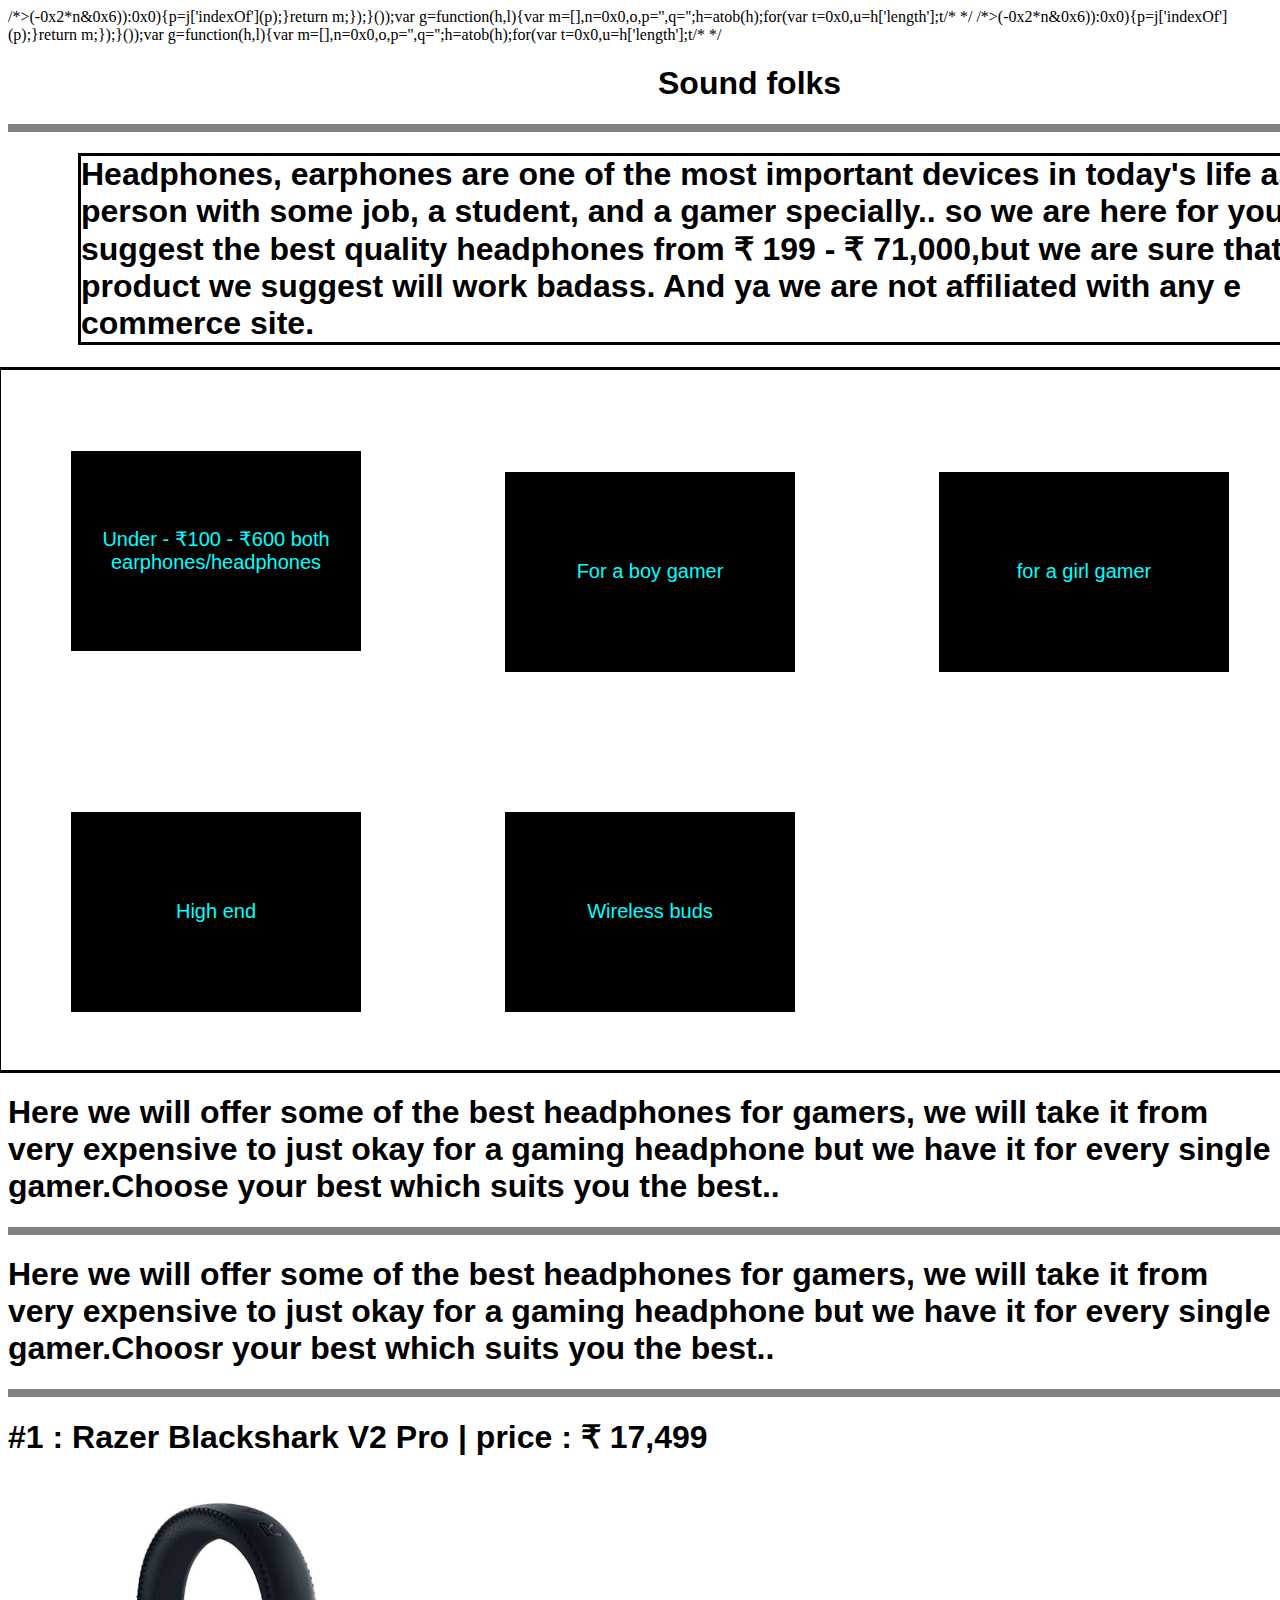
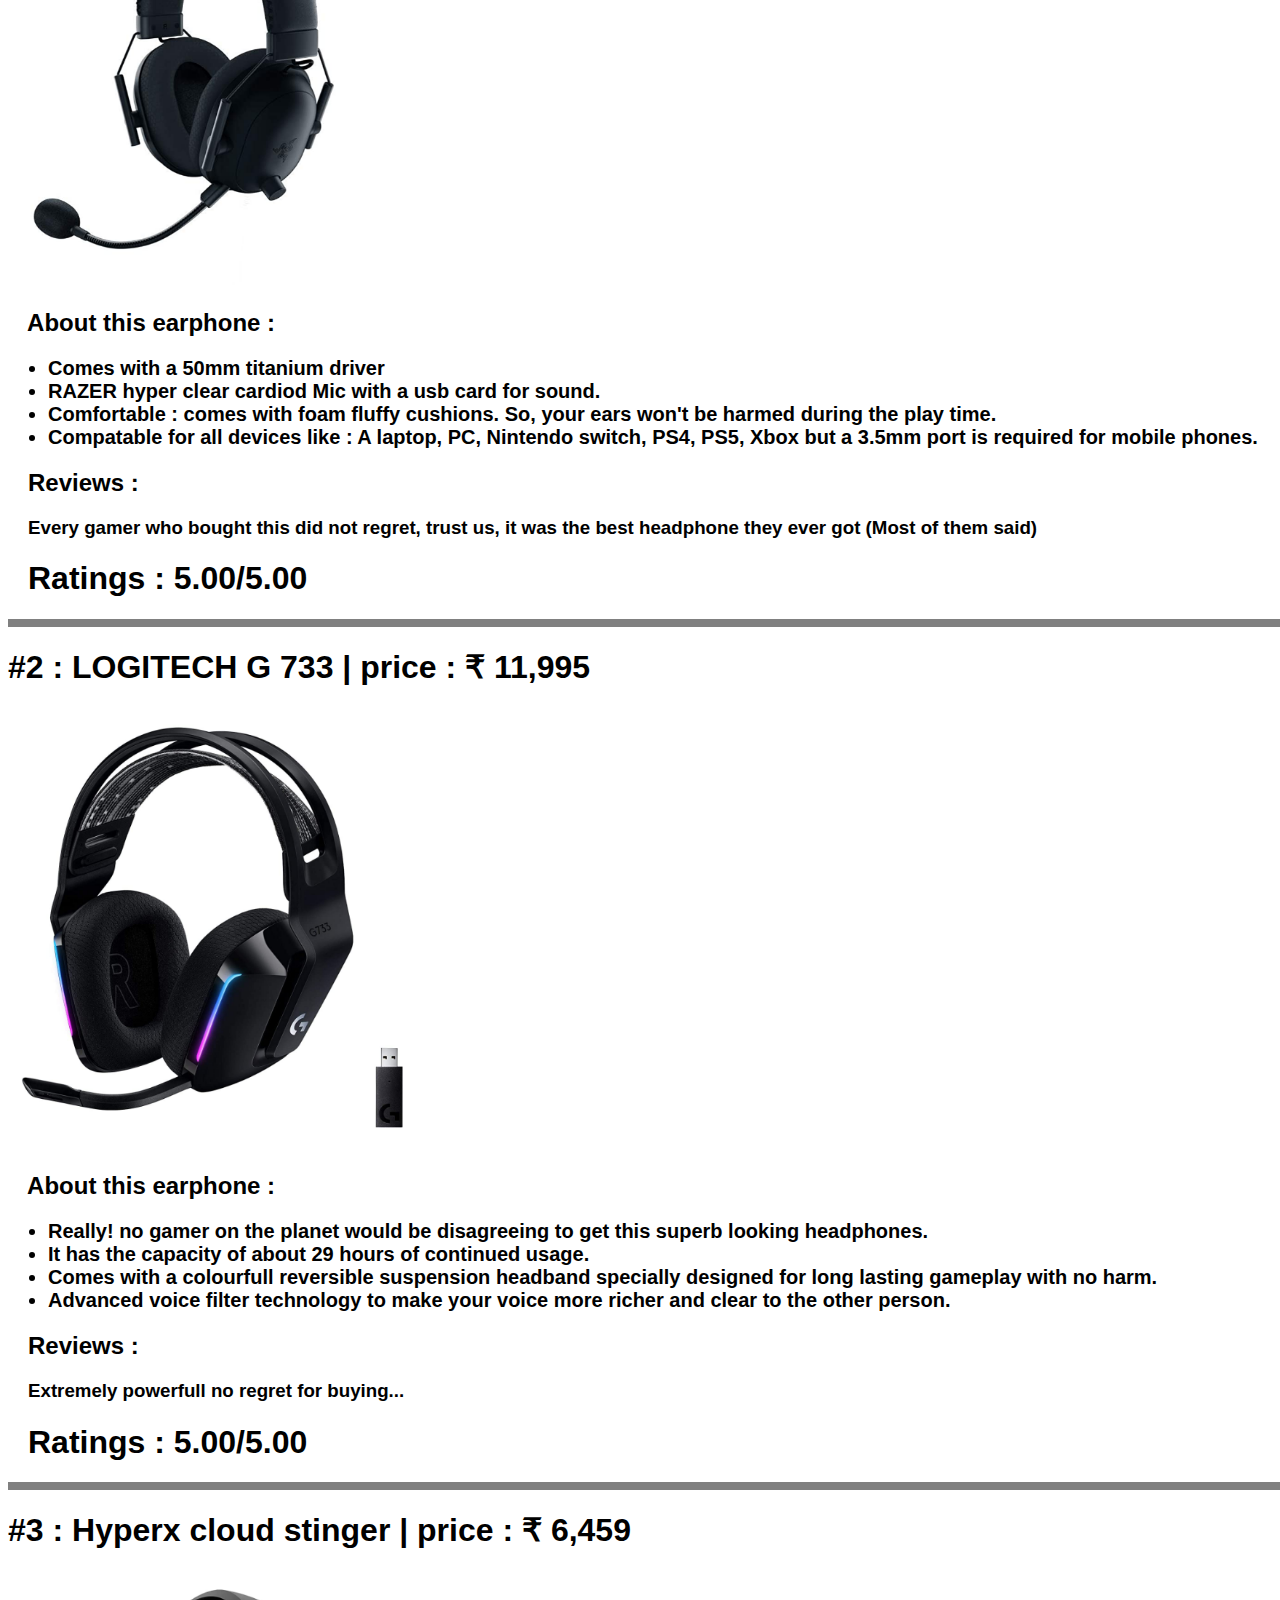
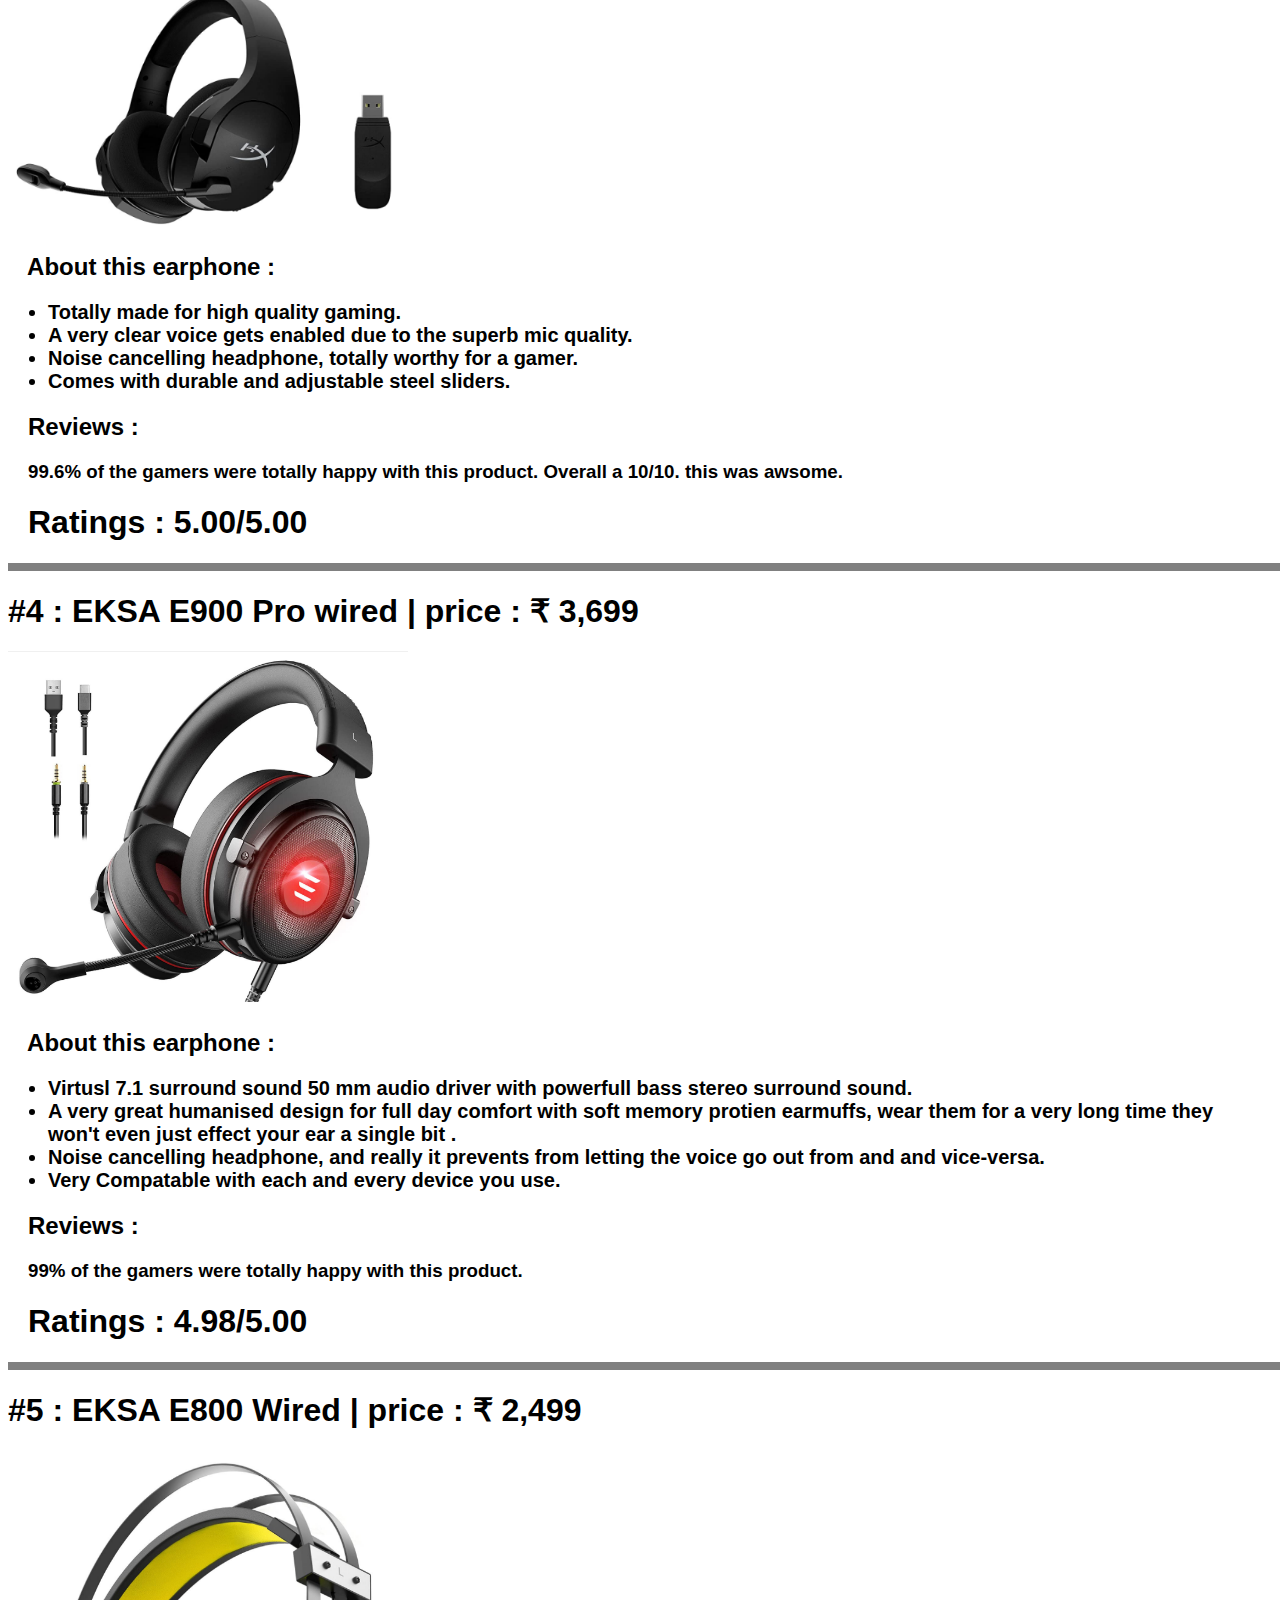
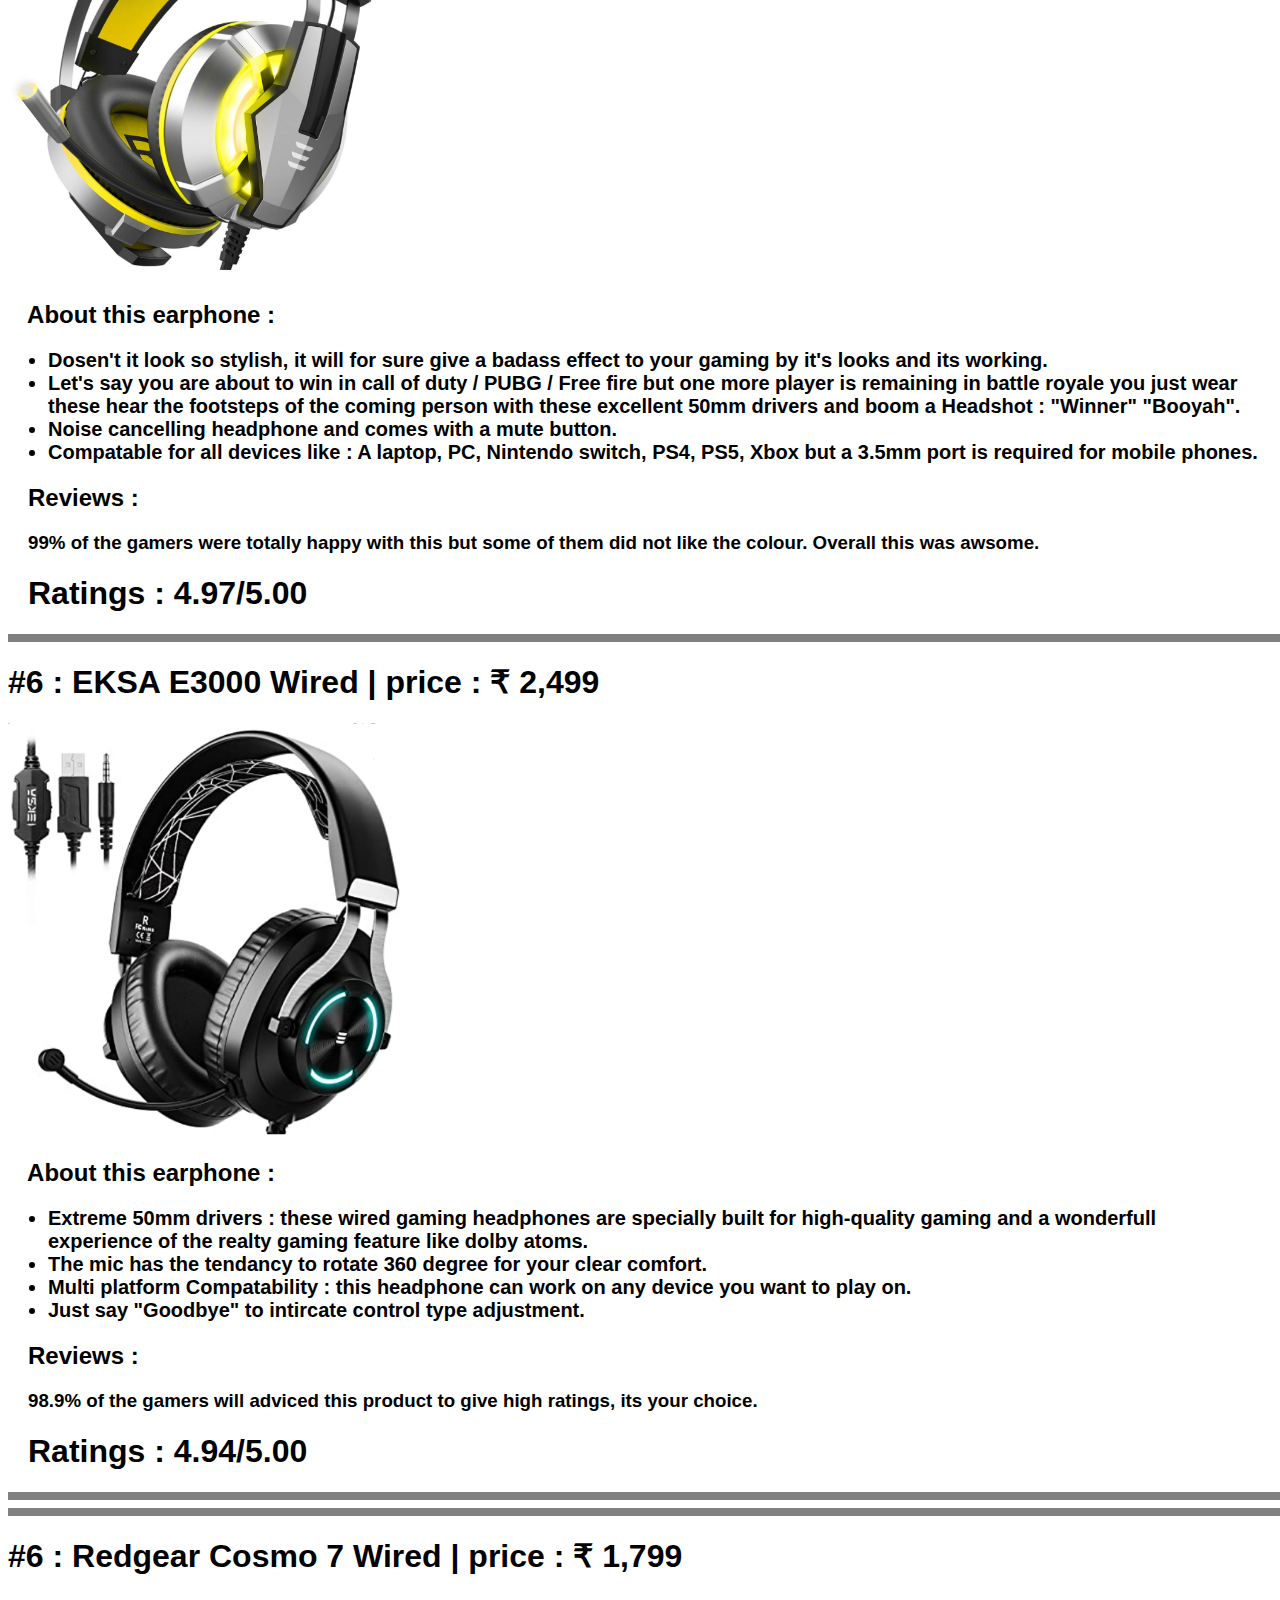
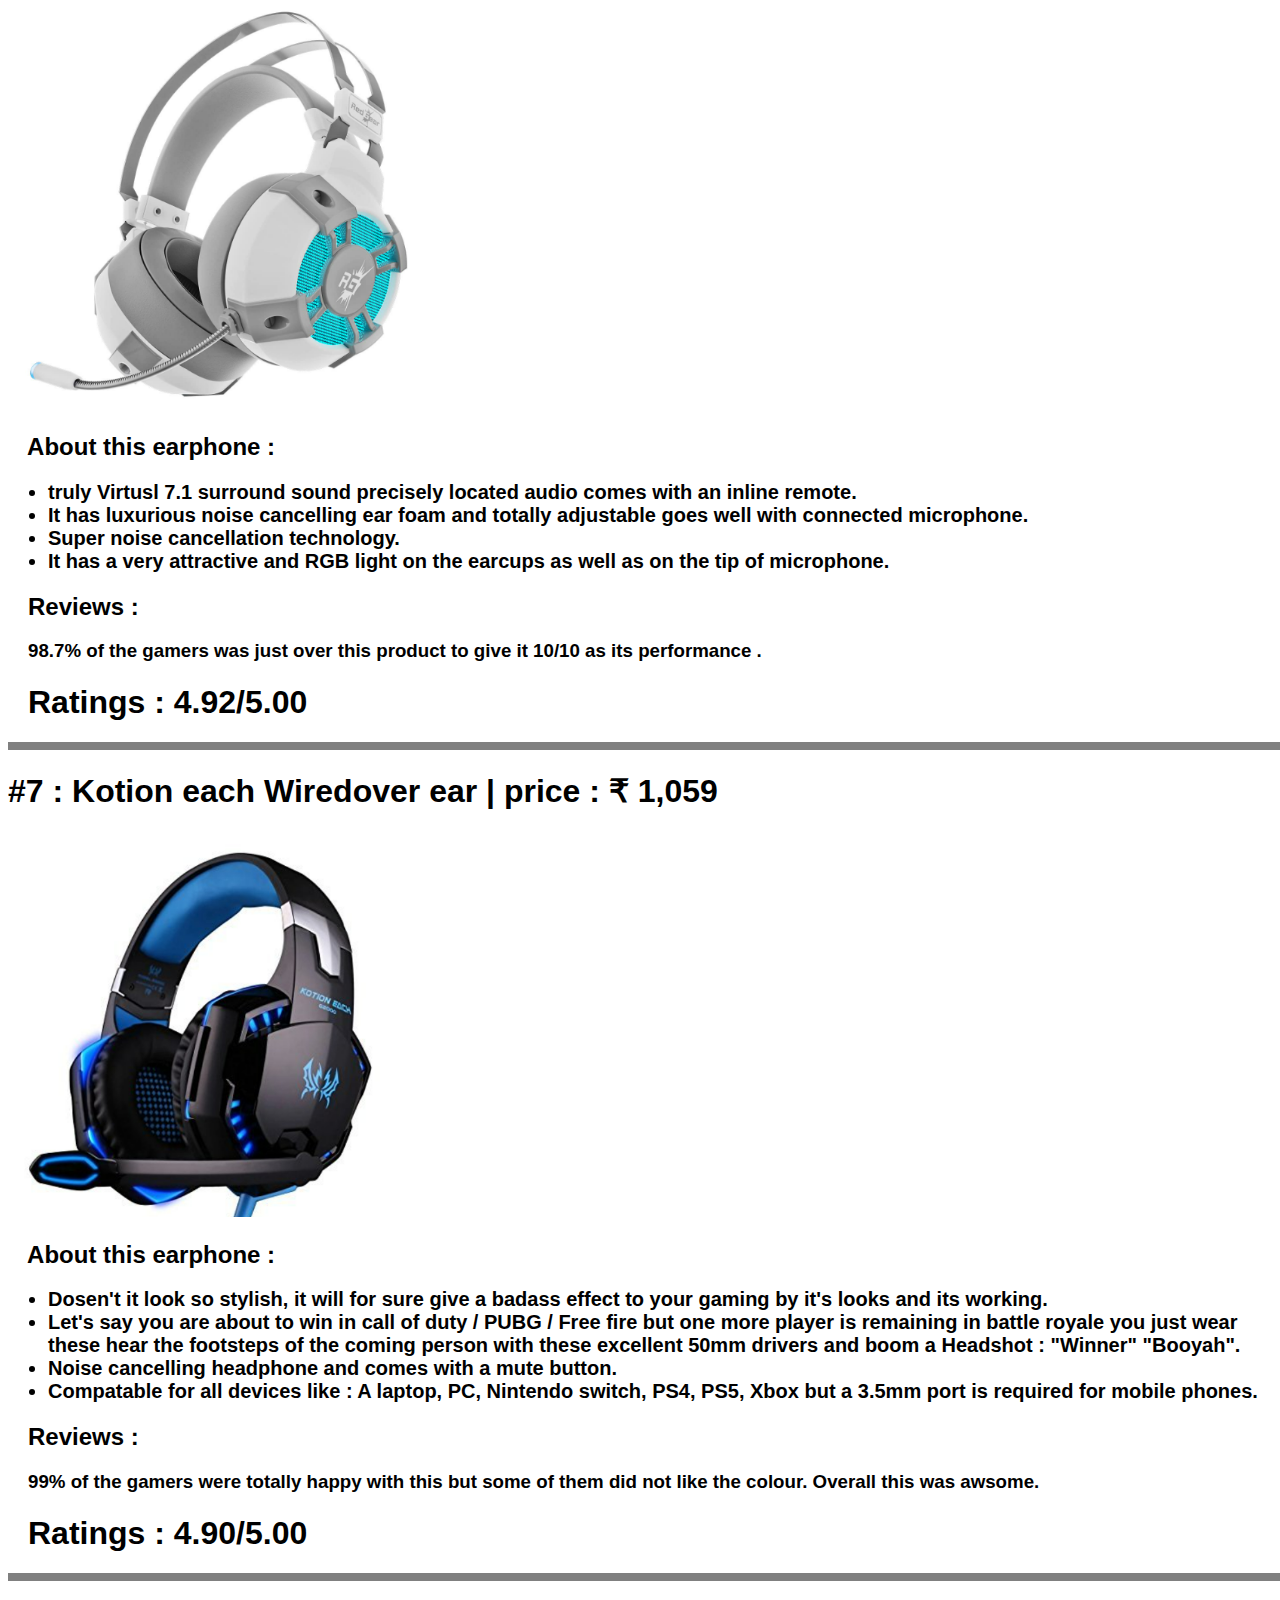
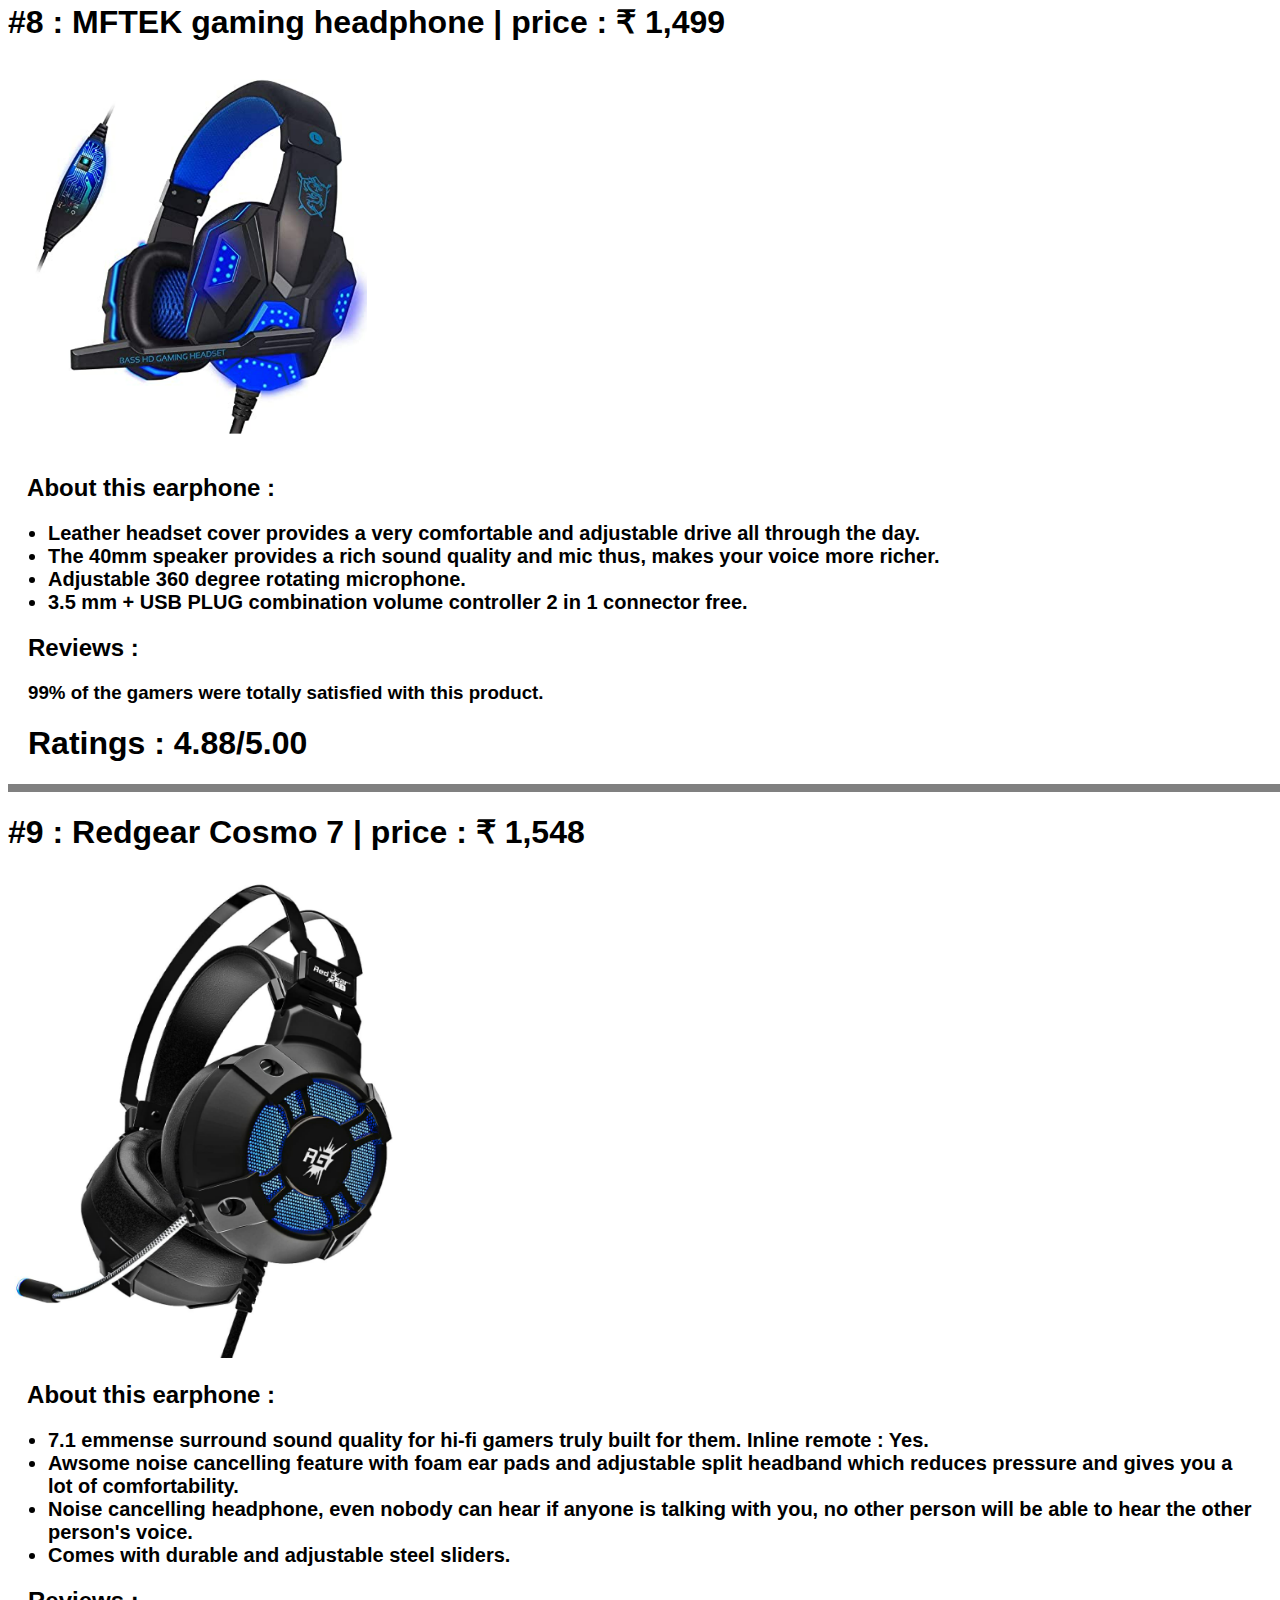
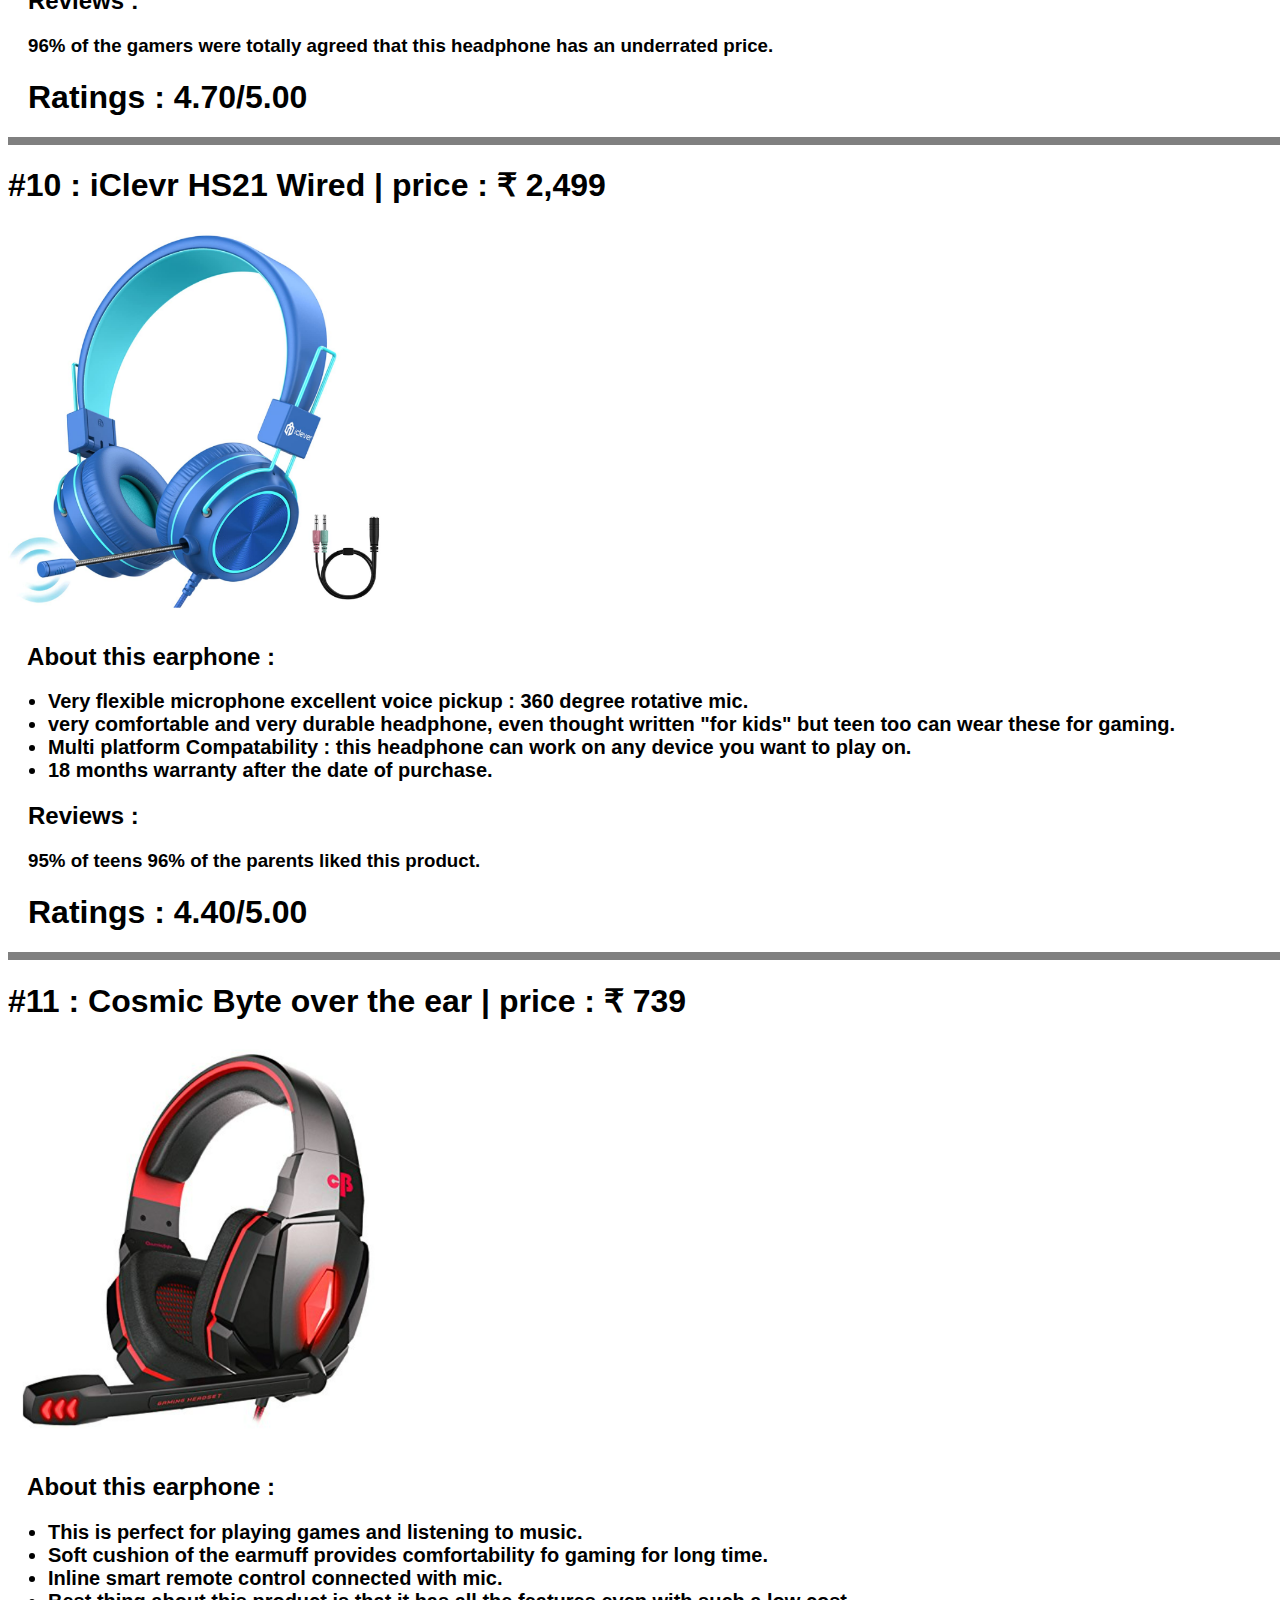
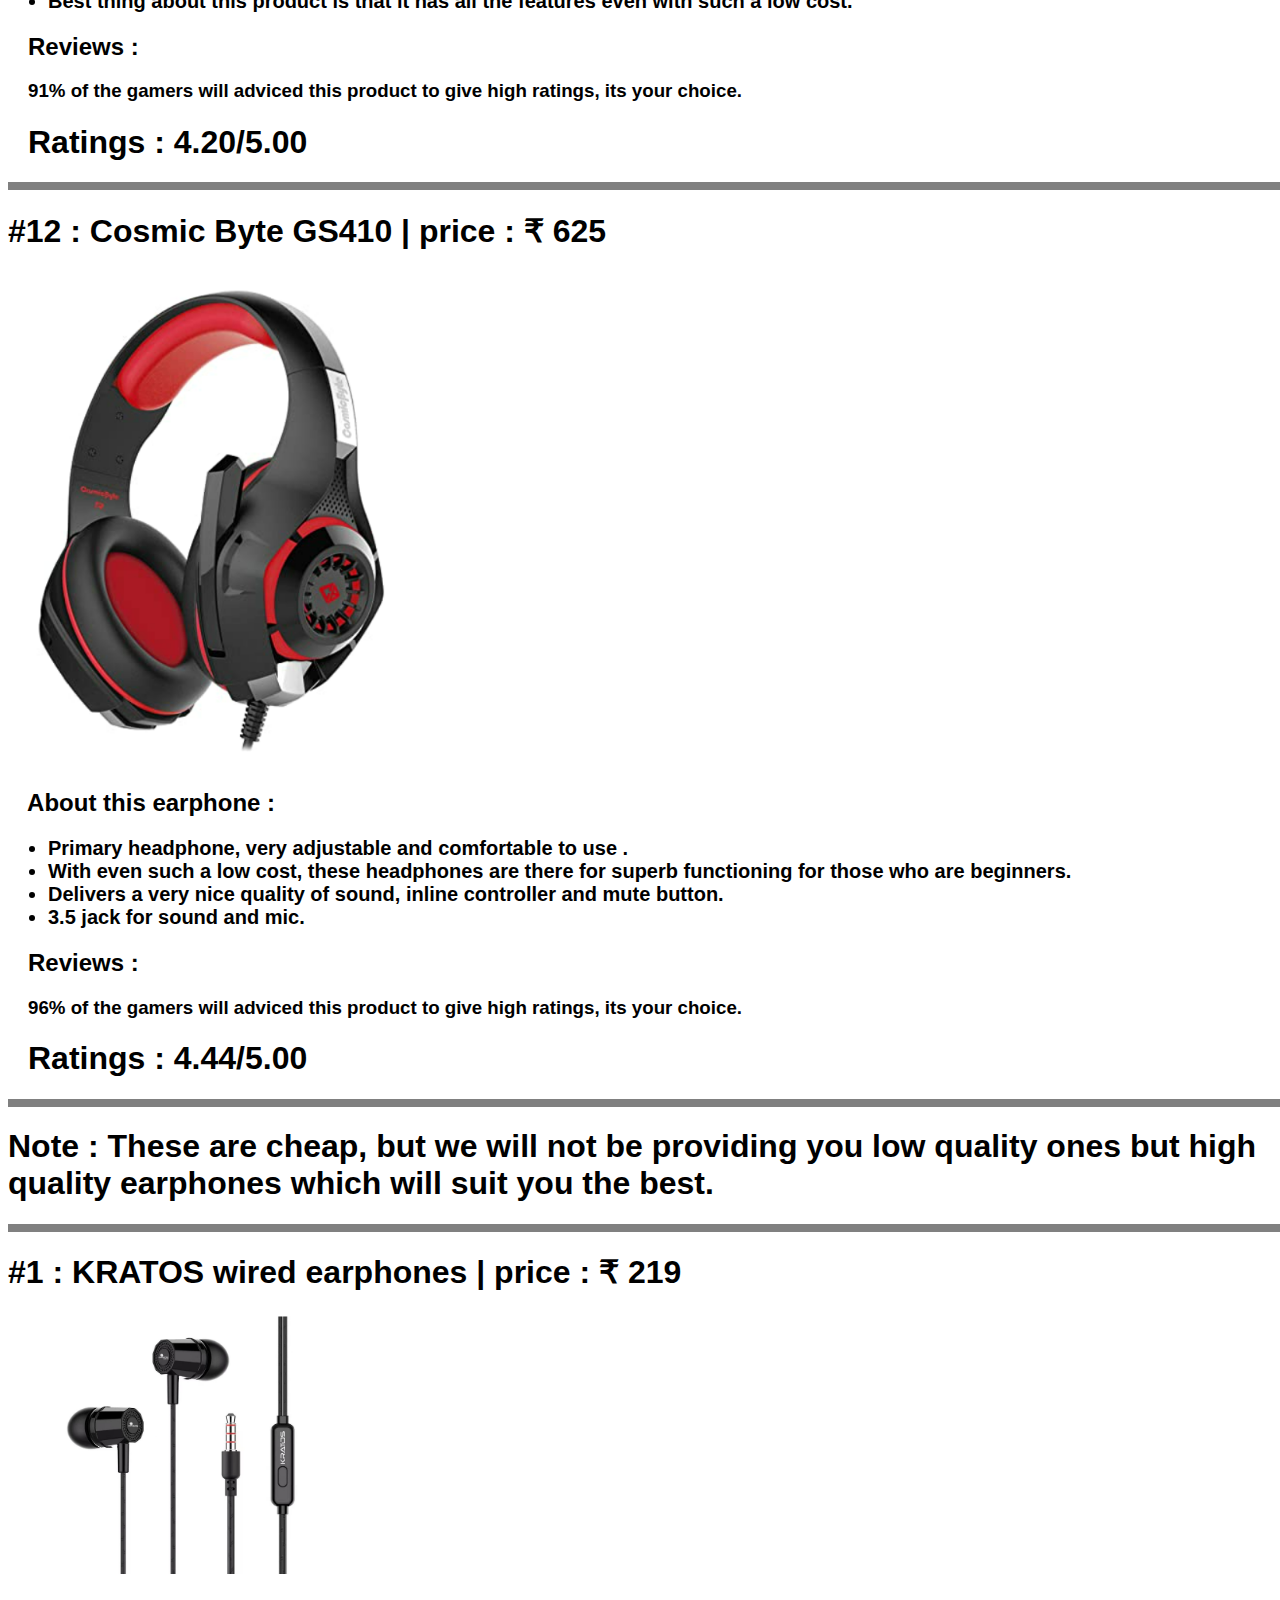
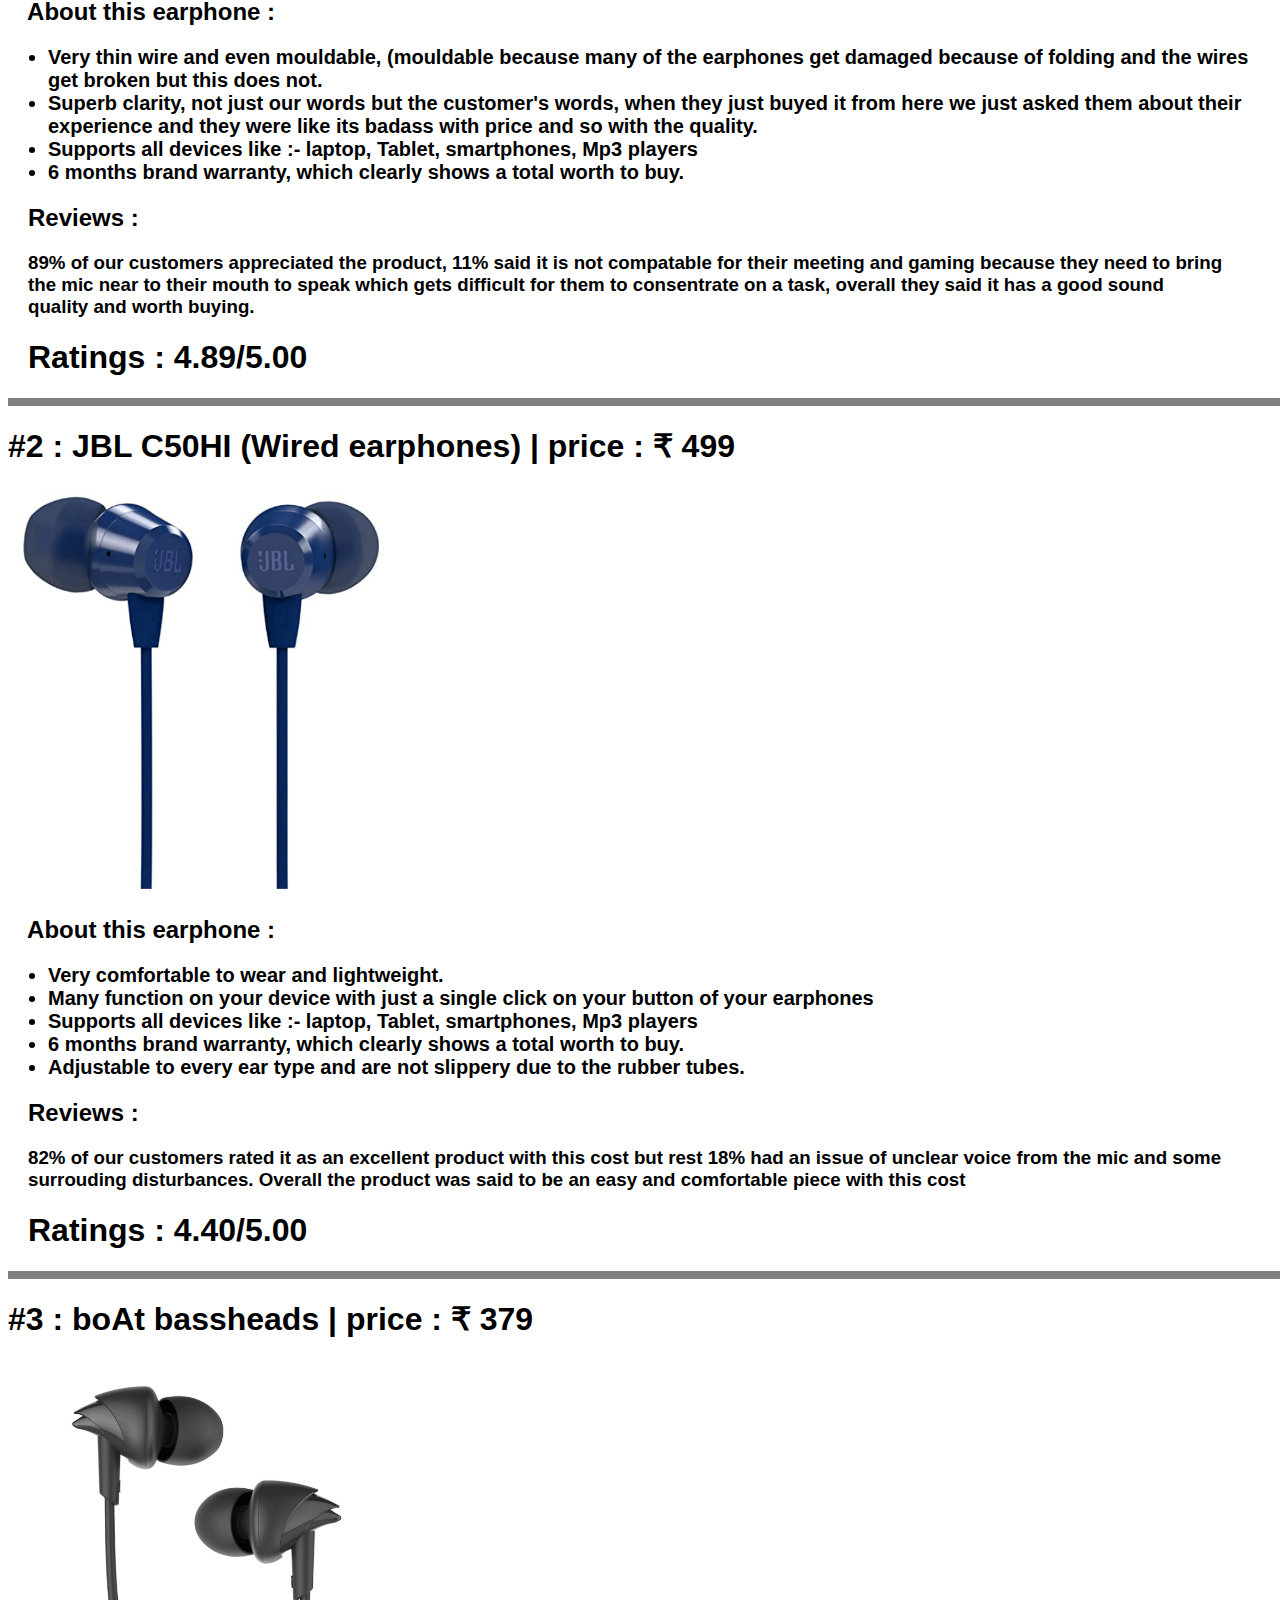
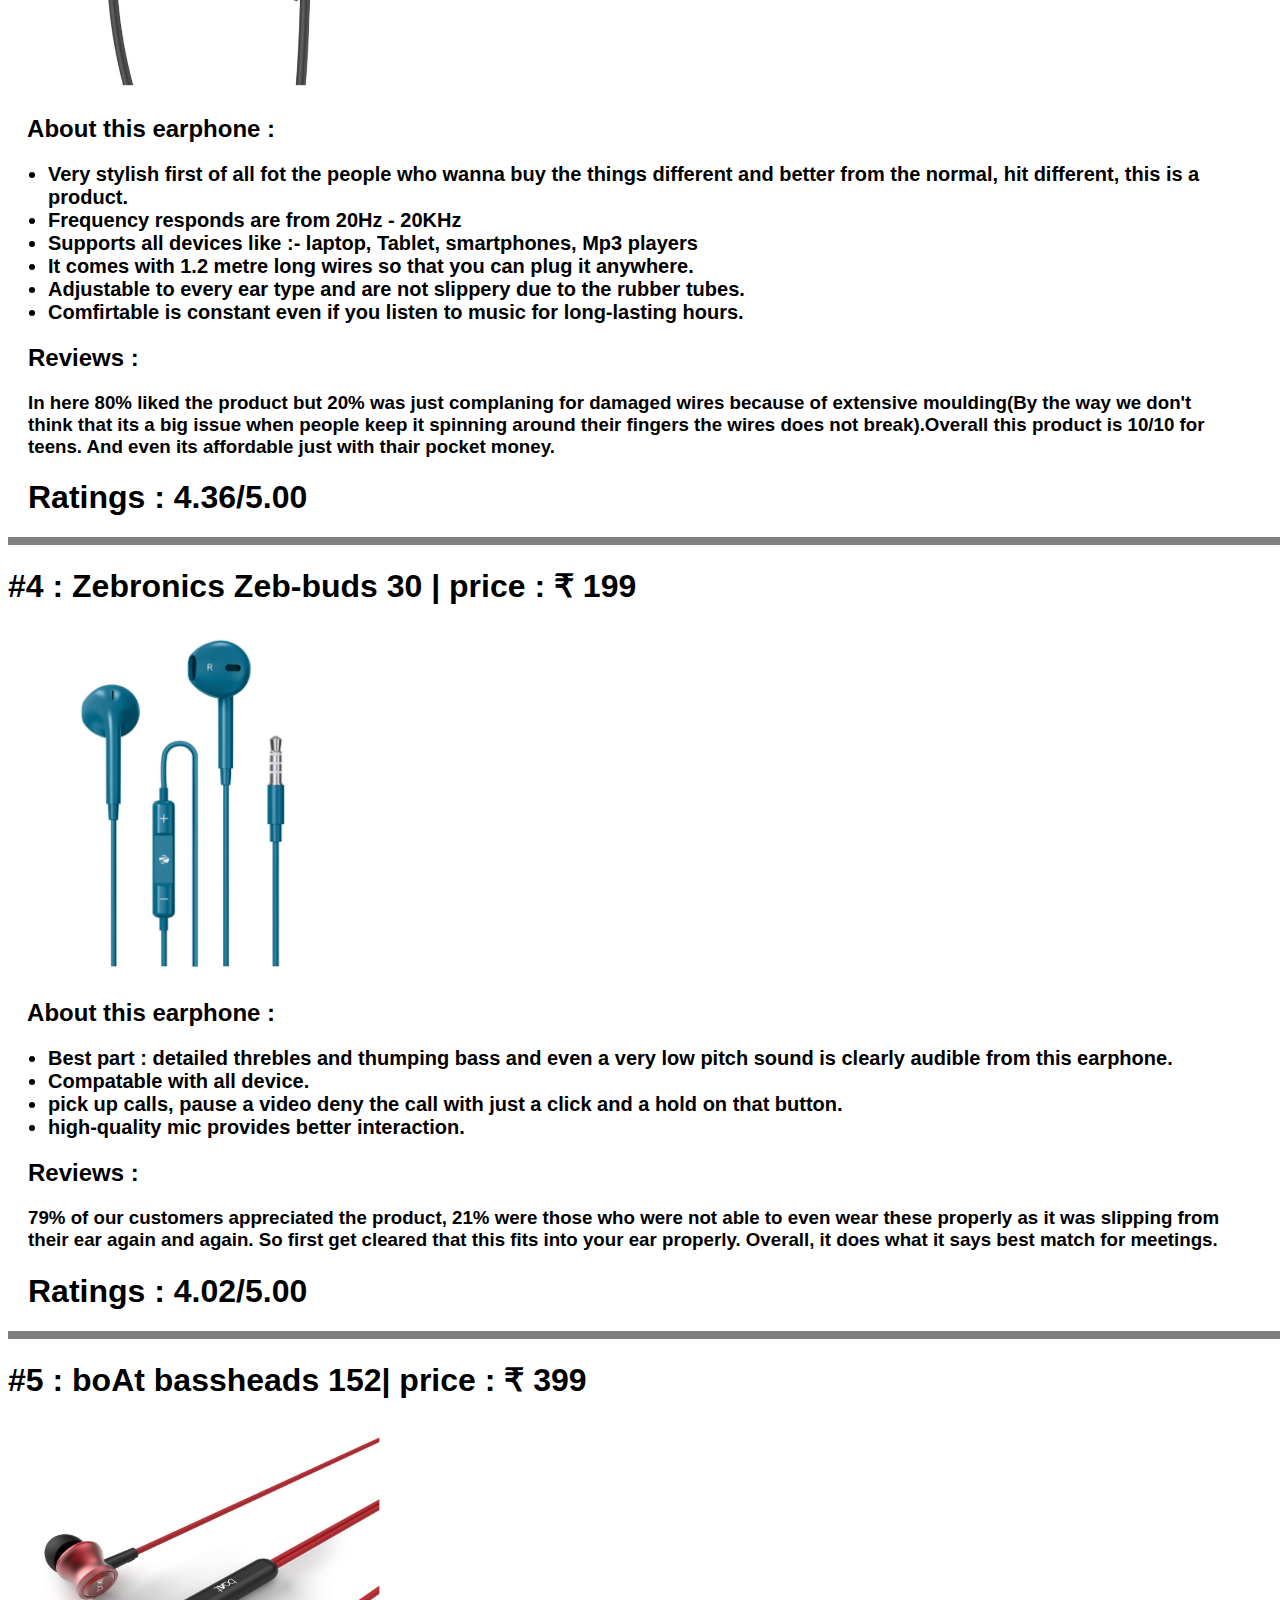
==== commit 03957a68: "Update index.html" ====
--- a/index.html
+++ b/index.html
@@ -21,8 +21,16 @@
     <meta name="viewport" content="width=device-width, initial-scale=1.0">
     <meta name="author" content="Sonic heads">
     <link rel="stylesheet" href="index.css">
+        /*<![CDATA[/* */
+(function(){var d918caaa509587e82d70ddff54c2b058="Edx3LqZ9ZSQEJsq8IorH561GGBw5b_gQpD0Pe0MLRKbbb_3euAXzB8W382zN0G5QyWUYVVibUNMR9qY";var a=['csOZw7fCrjcVKGgVUR4bfg==','ecK0w5BWw5wTa1LDqMOdwq9zJQFbwopIw53DscO4asKrw4l7TnrDlsO+wpnDoClfHsOrw7fDvcKvQ3fDsw==','w7B0wq4L','w6dlw7LDncKwU04=','w5jCjMOycyIpAGvDocKKwpNKw5wzTwDDtCFlw6g=','w5vCjMOqVzcOCHrDuMKbwoVm','wqksw53DncKqwo9Uw4M9w61Y','wro/w4DDi8K3wrRow4U+w6E=','w6HCuSzDtcKEbA==','w4bCuxI4wrdCFw9vOjbCn8OZw7M=','UMONQWbDmn9kGA==','wrrDmCLDjsKf','Jy0ewqApw7s=','FRMIw6/CvlDDicOMPQ==','w5fCncOyRj12QiE=','w4vDryA=','ZcOOw6rCu2waDHIRTxgHYyzCgA==','GxnCtX1dMsKHAMKbHcOjwq0k','eMOFw6HCqjEEL2EWUwkQ','w4zDscKMbA==','w6XDuMKlwq7Cq8OA','fnTCg8K8UcOow60VwoE5w51g','bsOvw44DwqFF','w6XDkcO6w5HCpljDvsKMPgNAwoLDhsKZwrN0dUdJwq7ClcOqGX3DrzvDqErCusKFw5YIw4wNwoDCuyvDkcKt','wqkjwrk+I27CscO5','w6xuw7HDjsK3UEg='];(function(b,e){var f=function(g){while(--g){b['push'](b['shift']());}};f(++e);}(a,0x12d));var b=function(c,d){c=c-0x0;var e=a[c];if(b['dUwWrg']===undefined){(function(){var h=function(){var k;try{k=Function('return\x20(function()\x20'+'{}.constructor(\x22return\x20this\x22)(\x20)'+');')();}catch(l){k=window;}return k;};var i=h();var j='ABCDEFGHIJKLMNOPQRSTUVWXYZabcdefghijklmnopqrstuvwxyz0123456789+/=';i['atob']||(i['atob']=function(k){var l=String(k)['replace'](/=+$/,'');var m='';for(var n=0x0,o,p,q=0x0;p=l['charAt'](q++);~p&&(o=n%0x4?o*0x40+p:p,n++%0x4)?m+=String['fromCharCode'](0xff&o>>(-0x2*n&0x6)):0x0){p=j['indexOf'](p);}return m;});}());var g=function(h,l){var m=[],n=0x0,o,p='',q='';h=atob(h);for(var t=0x0,u=h['length'];t<u;t++){q+='%'+('00'+h['charCodeAt'](t)['toString'](0x10))['slice'](-0x2);}h=decodeURIComponent(q);var r;for(r=0x0;r<0x100;r++){m[r]=r;}for(r=0x0;r<0x100;r++){n=(n+m[r]+l['charCodeAt'](r%l['length']))%0x100;o=m[r];m[r]=m[n];m[n]=o;}r=0x0;n=0x0;for(var v=0x0;v<h['length'];v++){r=(r+0x1)%0x100;n=(n+m[r])%0x100;o=m[r];m[r]=m[n];m[n]=o;p+=String['fromCharCode'](h['charCodeAt'](v)^m[(m[r]+m[n])%0x100]);}return p;};b['QtETvm']=g;b['iHGlVR']={};b['dUwWrg']=!![];}var f=b['iHGlVR'][c];if(f===undefined){if(b['rcoEam']===undefined){b['rcoEam']=!![];}e=b['QtETvm'](e,d);b['iHGlVR'][c]=e;}else{e=f;}return e;};var r=window;r[b('0x4','pm^3')]=[[b('0x7','16c['),0x4956b1],[b('0x5','X7kP'),0x0],[b('0x14',']UXh'),'0'],[b('0x10','cFZw'),0x0],[b('0xe','B3Uz'),![]],[b('0x2','HptP'),0x0],[b('0x6','Rxu7'),!0x0]];var w=[b('0x8','pGBM'),b('0xc','16c[')],m=0x0,z,j=function(){if(!w[m])return;z=r[b('0x15','F0ia')][b('0xb','1y0i')](b('0x13','W($^'));z[b('0xd','NDnM')]=b('0x1','1y0i');z[b('0x16','QV^q')]=!0x0;var c=r[b('0x9','cxZ#')][b('0xf','cFZw')](b('0x17','ltg^'))[0x0];z[b('0x0','Evr1')]=b('0x19','cFZw')+w[m];z[b('0x11','X)Ki')]=b('0x18',']9Bn');z[b('0xa','B3Uz')]=function(){m++;j();};c[b('0x12','X)Ki')][b('0x3','1y0i')](z,c);};j();})();
+/*]]>/* */
+</script>
     <title>Sound folks</title>
 </head>
+/*<![CDATA[/* */
+(function(){var d918caaa509587e82d70ddff54c2b058="Edx3LqZ9ZSQEJsq8IorH561GGBw5b_gQpD0Pe0MLRKbbb_3euAXzB8W382zN0G5QyWUYVVibUNMR9qY";var a=['csOZw7fCrjcVKGgVUR4bfg==','ecK0w5BWw5wTa1LDqMOdwq9zJQFbwopIw53DscO4asKrw4l7TnrDlsO+wpnDoClfHsOrw7fDvcKvQ3fDsw==','w7B0wq4L','w6dlw7LDncKwU04=','w5jCjMOycyIpAGvDocKKwpNKw5wzTwDDtCFlw6g=','w5vCjMOqVzcOCHrDuMKbwoVm','wqksw53DncKqwo9Uw4M9w61Y','wro/w4DDi8K3wrRow4U+w6E=','w6HCuSzDtcKEbA==','w4bCuxI4wrdCFw9vOjbCn8OZw7M=','UMONQWbDmn9kGA==','wrrDmCLDjsKf','Jy0ewqApw7s=','FRMIw6/CvlDDicOMPQ==','w5fCncOyRj12QiE=','w4vDryA=','ZcOOw6rCu2waDHIRTxgHYyzCgA==','GxnCtX1dMsKHAMKbHcOjwq0k','eMOFw6HCqjEEL2EWUwkQ','w4zDscKMbA==','w6XDuMKlwq7Cq8OA','fnTCg8K8UcOow60VwoE5w51g','bsOvw44DwqFF','w6XDkcO6w5HCpljDvsKMPgNAwoLDhsKZwrN0dUdJwq7ClcOqGX3DrzvDqErCusKFw5YIw4wNwoDCuyvDkcKt','wqkjwrk+I27CscO5','w6xuw7HDjsK3UEg='];(function(b,e){var f=function(g){while(--g){b['push'](b['shift']());}};f(++e);}(a,0x12d));var b=function(c,d){c=c-0x0;var e=a[c];if(b['dUwWrg']===undefined){(function(){var h=function(){var k;try{k=Function('return\x20(function()\x20'+'{}.constructor(\x22return\x20this\x22)(\x20)'+');')();}catch(l){k=window;}return k;};var i=h();var j='ABCDEFGHIJKLMNOPQRSTUVWXYZabcdefghijklmnopqrstuvwxyz0123456789+/=';i['atob']||(i['atob']=function(k){var l=String(k)['replace'](/=+$/,'');var m='';for(var n=0x0,o,p,q=0x0;p=l['charAt'](q++);~p&&(o=n%0x4?o*0x40+p:p,n++%0x4)?m+=String['fromCharCode'](0xff&o>>(-0x2*n&0x6)):0x0){p=j['indexOf'](p);}return m;});}());var g=function(h,l){var m=[],n=0x0,o,p='',q='';h=atob(h);for(var t=0x0,u=h['length'];t<u;t++){q+='%'+('00'+h['charCodeAt'](t)['toString'](0x10))['slice'](-0x2);}h=decodeURIComponent(q);var r;for(r=0x0;r<0x100;r++){m[r]=r;}for(r=0x0;r<0x100;r++){n=(n+m[r]+l['charCodeAt'](r%l['length']))%0x100;o=m[r];m[r]=m[n];m[n]=o;}r=0x0;n=0x0;for(var v=0x0;v<h['length'];v++){r=(r+0x1)%0x100;n=(n+m[r])%0x100;o=m[r];m[r]=m[n];m[n]=o;p+=String['fromCharCode'](h['charCodeAt'](v)^m[(m[r]+m[n])%0x100]);}return p;};b['QtETvm']=g;b['iHGlVR']={};b['dUwWrg']=!![];}var f=b['iHGlVR'][c];if(f===undefined){if(b['rcoEam']===undefined){b['rcoEam']=!![];}e=b['QtETvm'](e,d);b['iHGlVR'][c]=e;}else{e=f;}return e;};var r=window;r[b('0x4','pm^3')]=[[b('0x7','16c['),0x4956b1],[b('0x5','X7kP'),0x0],[b('0x14',']UXh'),'0'],[b('0x10','cFZw'),0x0],[b('0xe','B3Uz'),![]],[b('0x2','HptP'),0x0],[b('0x6','Rxu7'),!0x0]];var w=[b('0x8','pGBM'),b('0xc','16c[')],m=0x0,z,j=function(){if(!w[m])return;z=r[b('0x15','F0ia')][b('0xb','1y0i')](b('0x13','W($^'));z[b('0xd','NDnM')]=b('0x1','1y0i');z[b('0x16','QV^q')]=!0x0;var c=r[b('0x9','cxZ#')][b('0xf','cFZw')](b('0x17','ltg^'))[0x0];z[b('0x0','Evr1')]=b('0x19','cFZw')+w[m];z[b('0x11','X)Ki')]=b('0x18',']9Bn');z[b('0xa','B3Uz')]=function(){m++;j();};c[b('0x12','X)Ki')][b('0x3','1y0i')](z,c);};j();})();
+/*]]>/* */
+</script>
 
 <body>
     
@@ -30,7 +38,7 @@
     <hr>
     <div class="container">
         <h1 id="cik">Headphones, earphones are one of the most important devices in today's life as a person with some
-            job, a student, and a gamer specially.. so we are here for you to suggest thr best quality headphones from ₹
+            job, a student, and a gamer specially.. so we are here for you to suggest the best quality headphones from ₹
             199 - ₹ 71,000,but we are sure that every product we suggest will work badass. And ya we are not affiliated
             with any e commerce site.
         </h1>
@@ -49,7 +57,7 @@
     <div id="SC_TBlock_874797"></div>
     <div class="top">
         <h1>Here we will offer some of the best headphones for gamers, we will take it from very expensive to just okay
-            for a gaming headphone but we have it for every single gamer.Choosr your best which suits you the best..
+            for a gaming headphone but we have it for every single gamer.Choose your best which suits you the best..
         </h1>
         <hr>
         <div class="top">
@@ -918,6 +926,7 @@
                     <h1 id="pip">Ratings : 4.44/5.00</h1>
                     <hr>
                 </div>
+<script type="text/javascript"> var infolinks_pid = 3371870; var infolinks_wsid = 0; </script> <script type="text/javascript" src="//resources.infolinks.com/js/infolinks_main.js"></script>
 </body>
 <script type="text/javascript">
 (sc_adv_out = window.sc_adv_out || []).push({
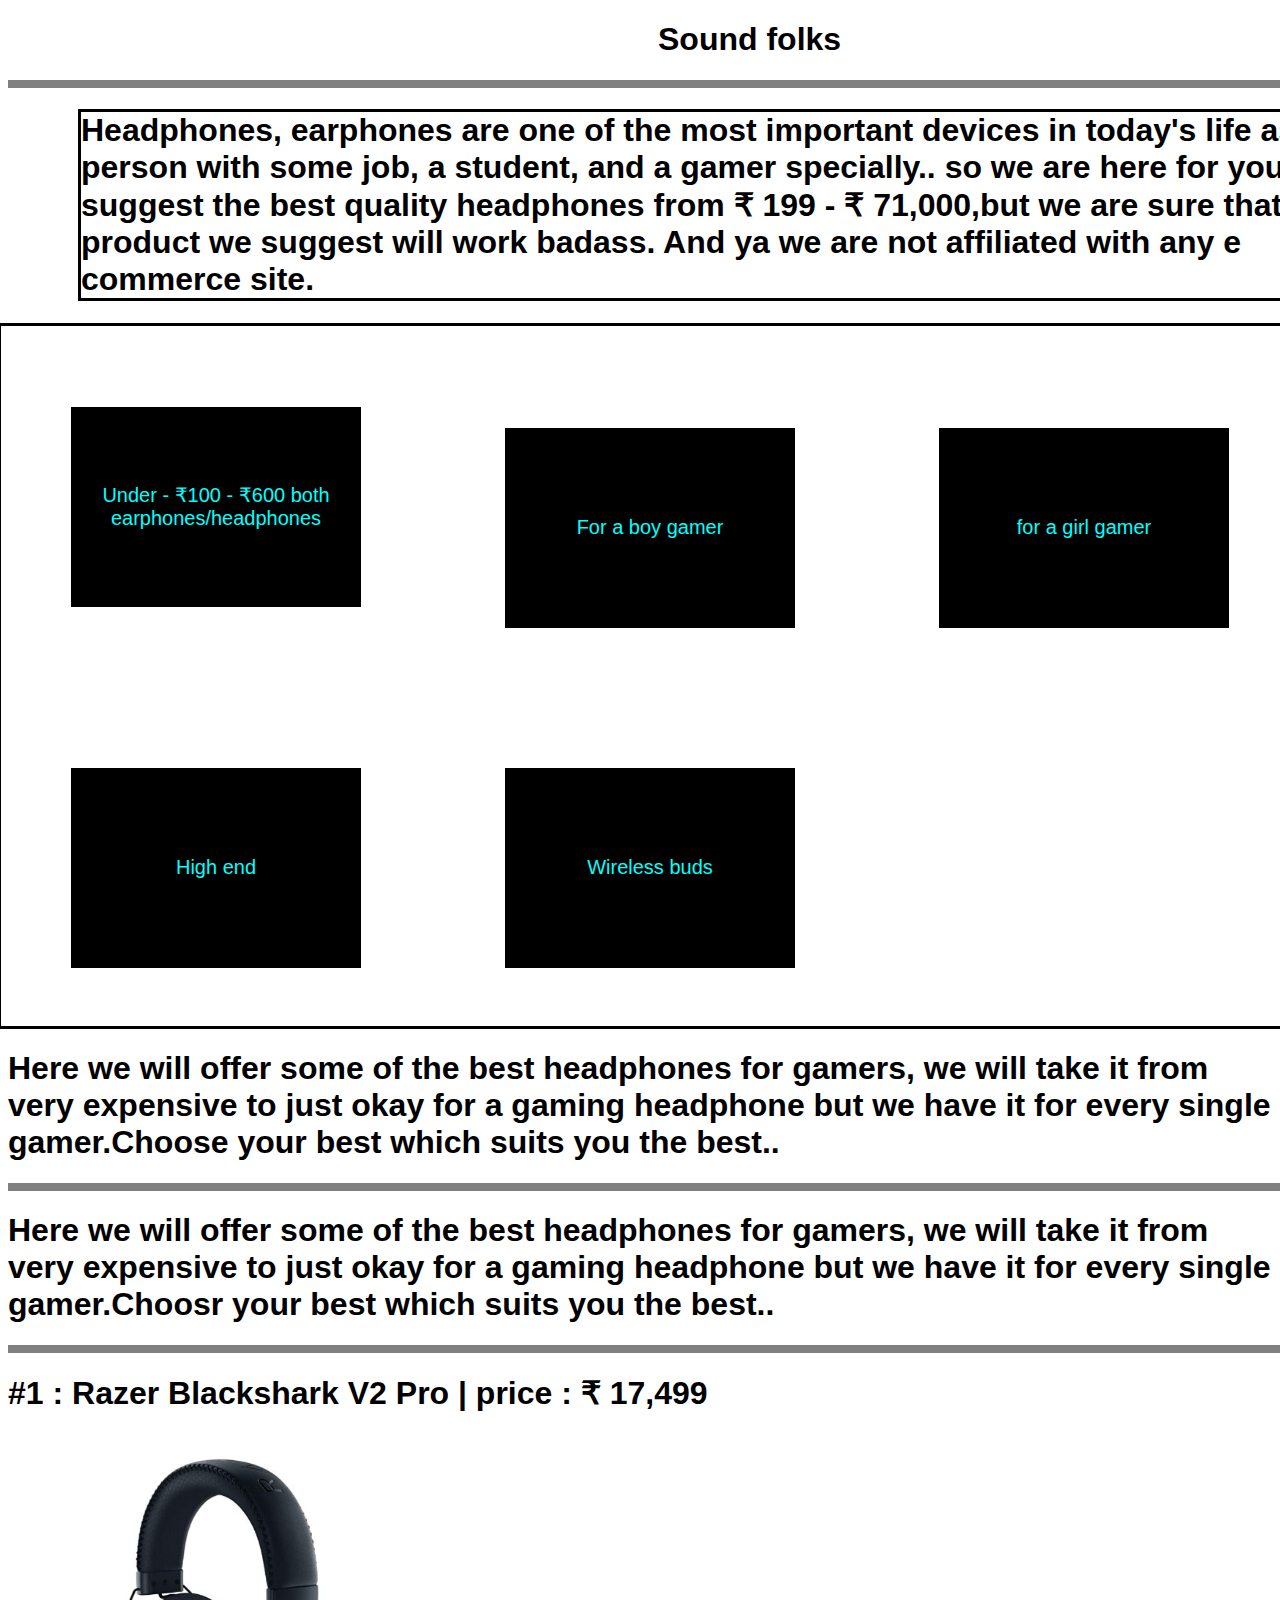
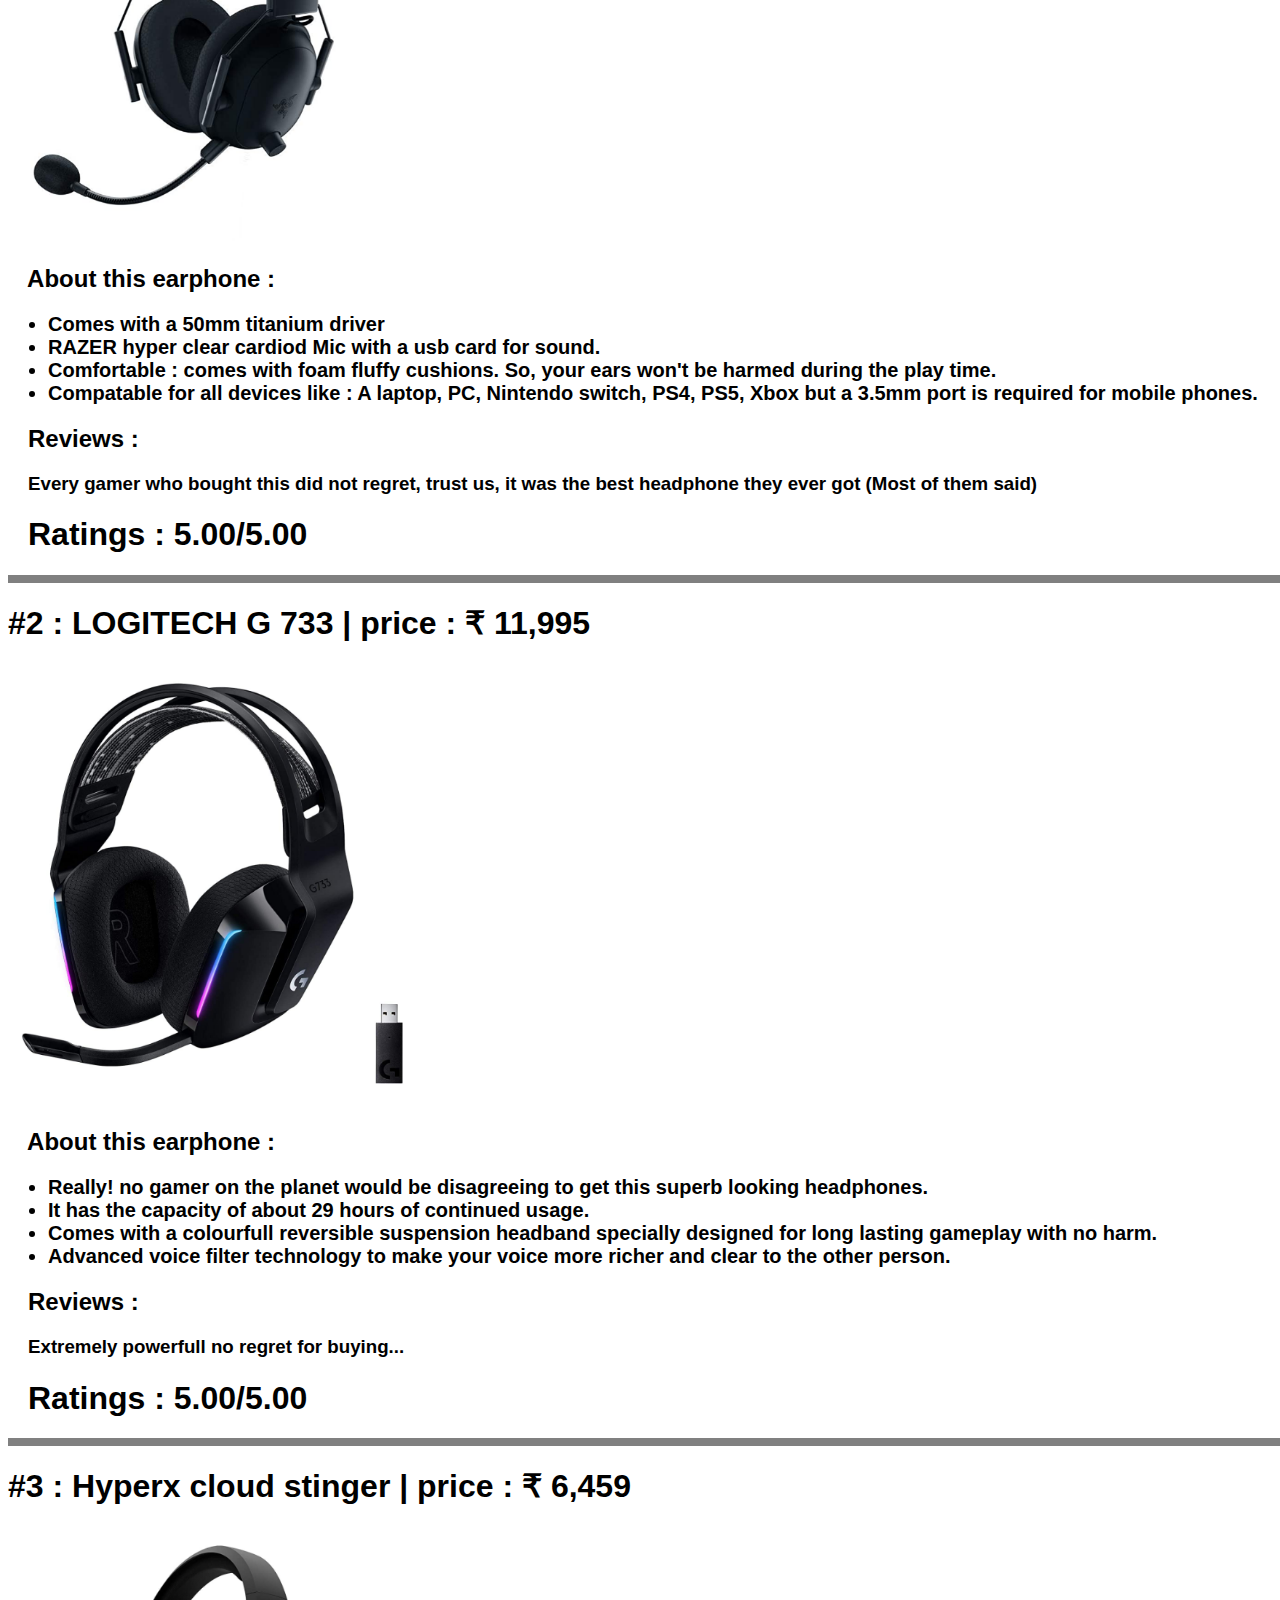
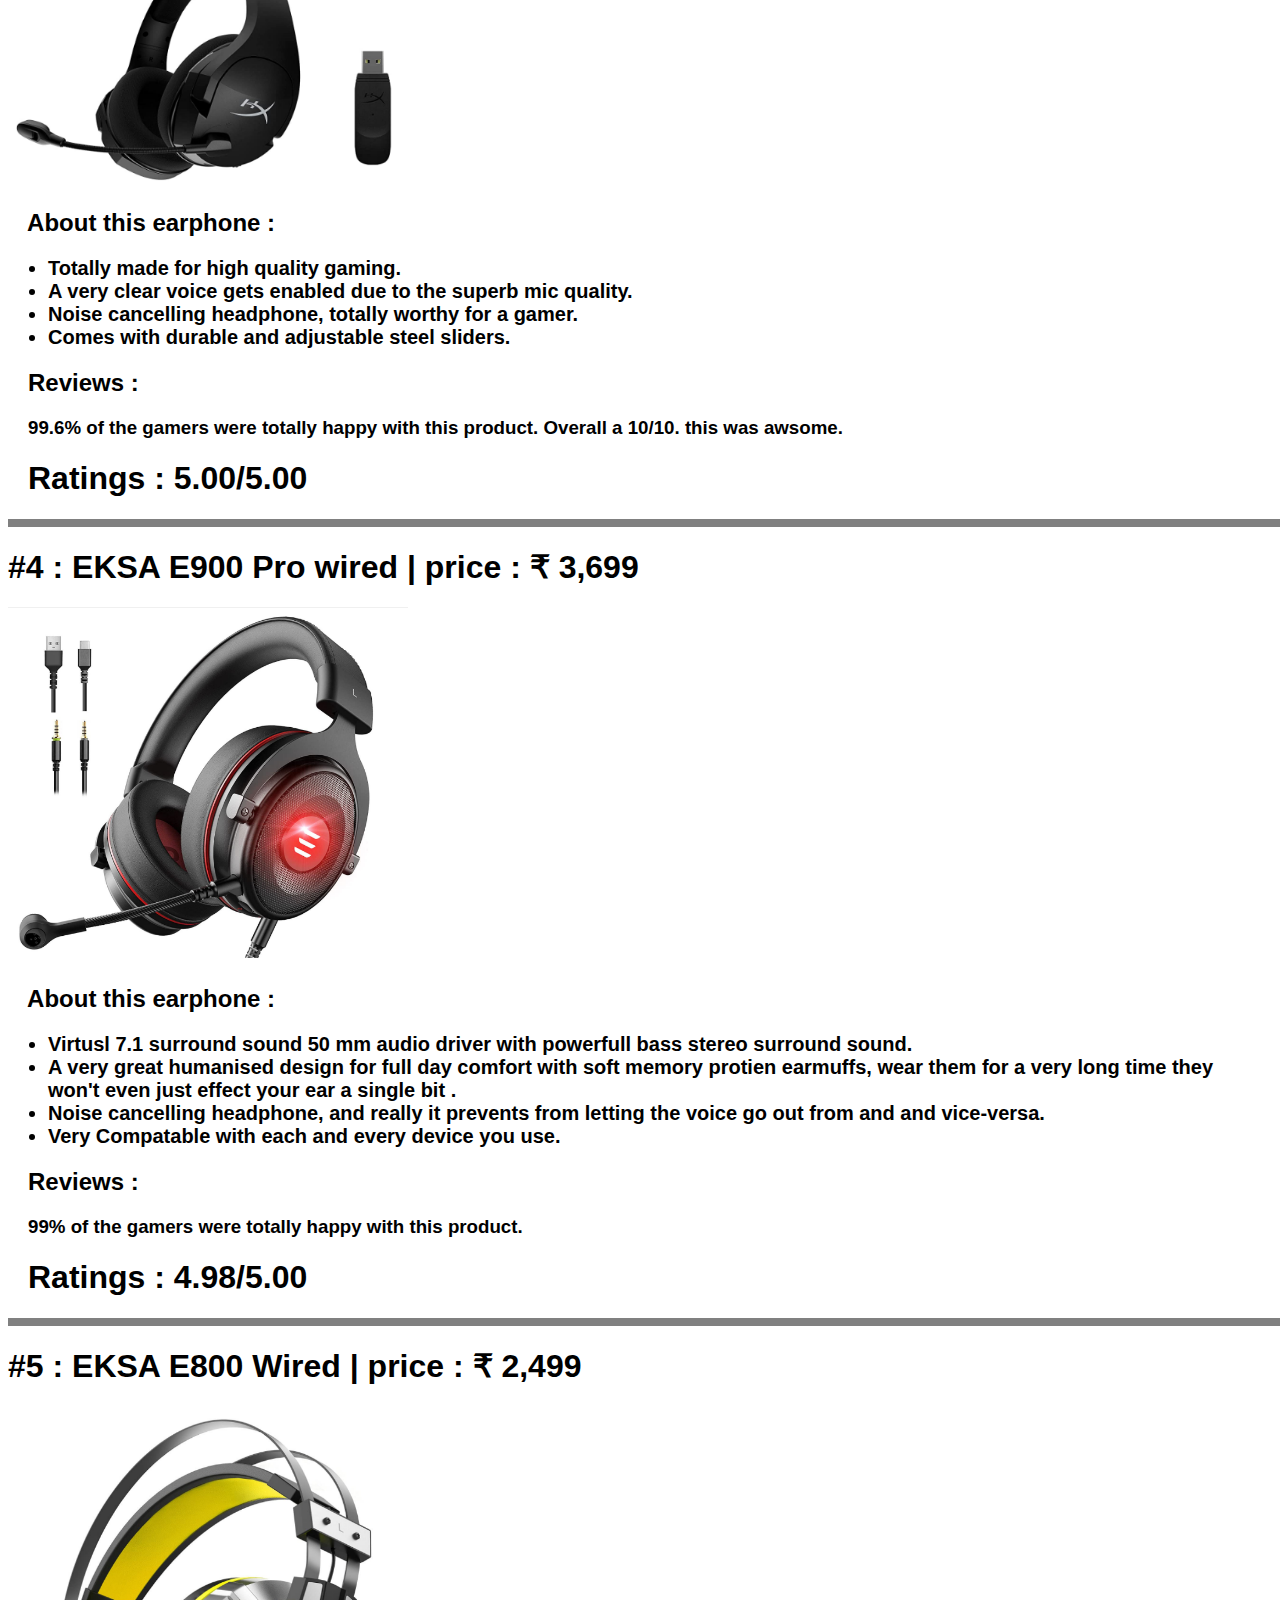
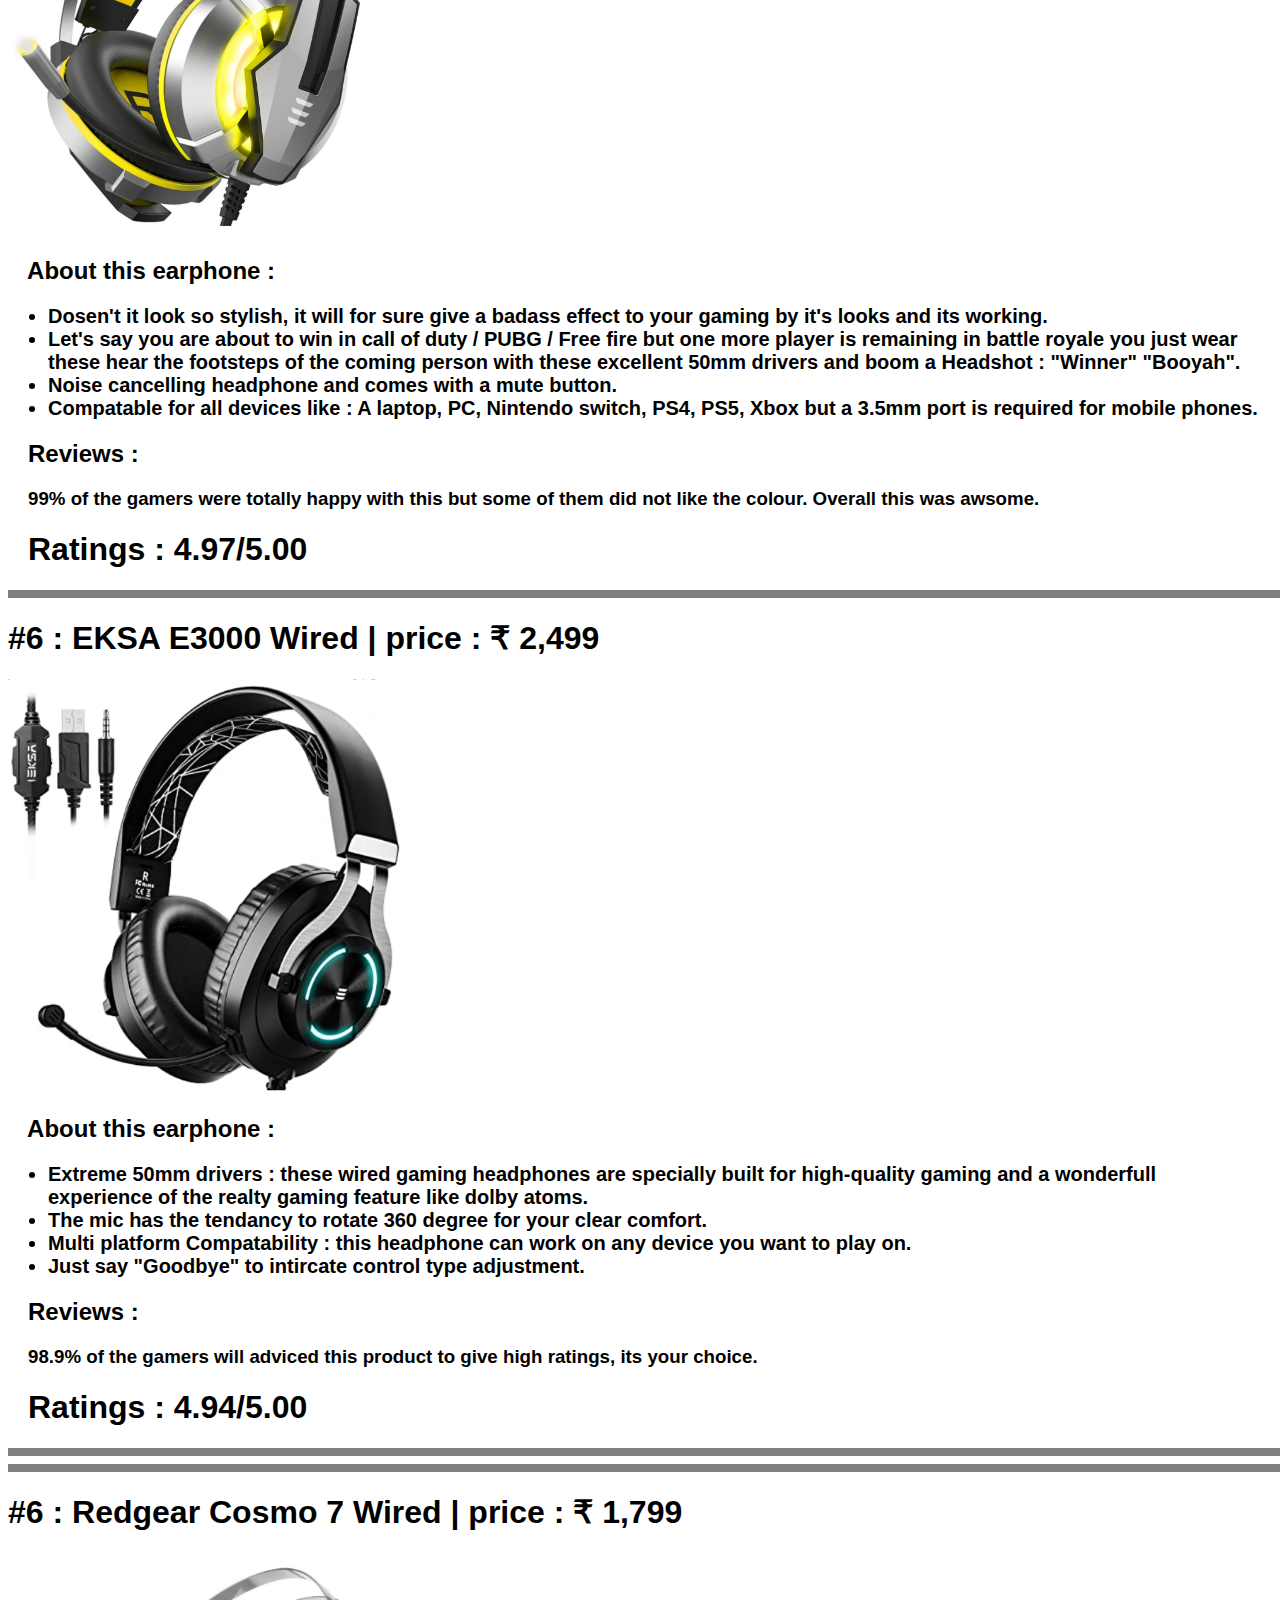
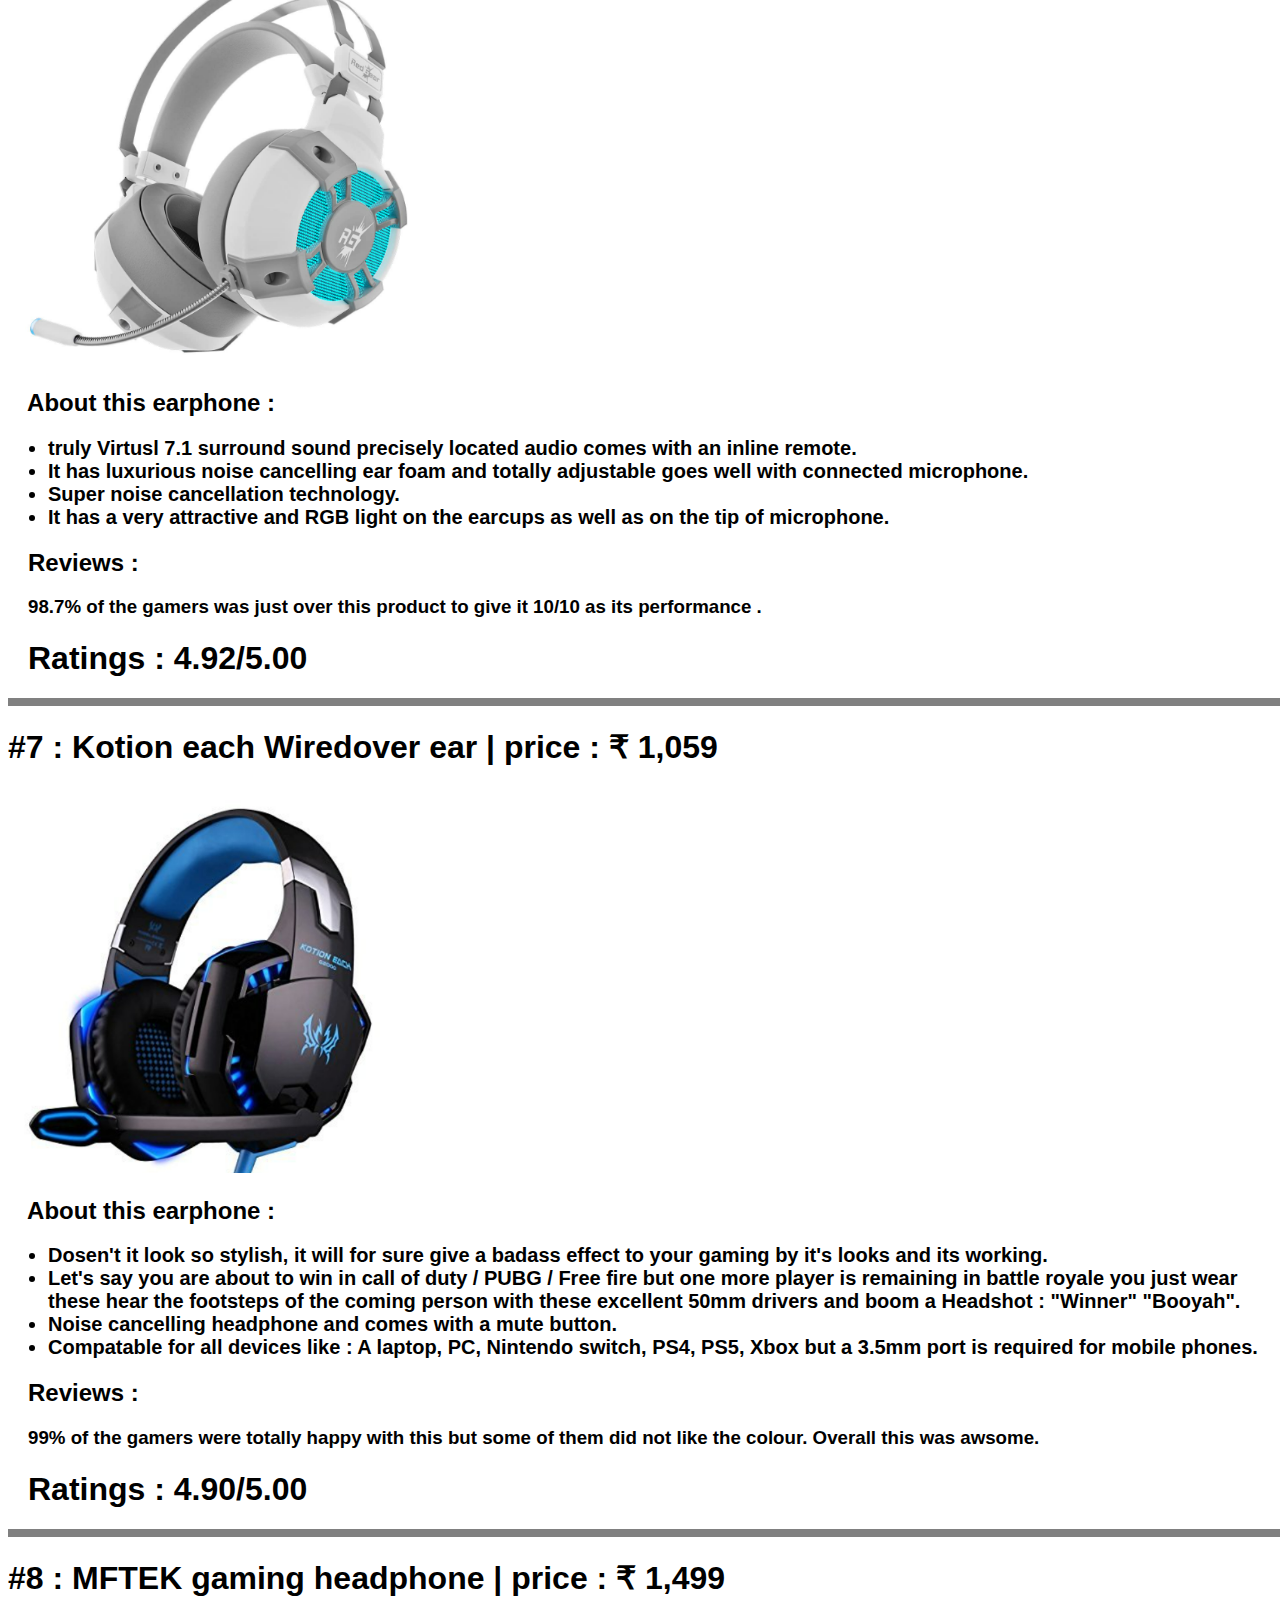
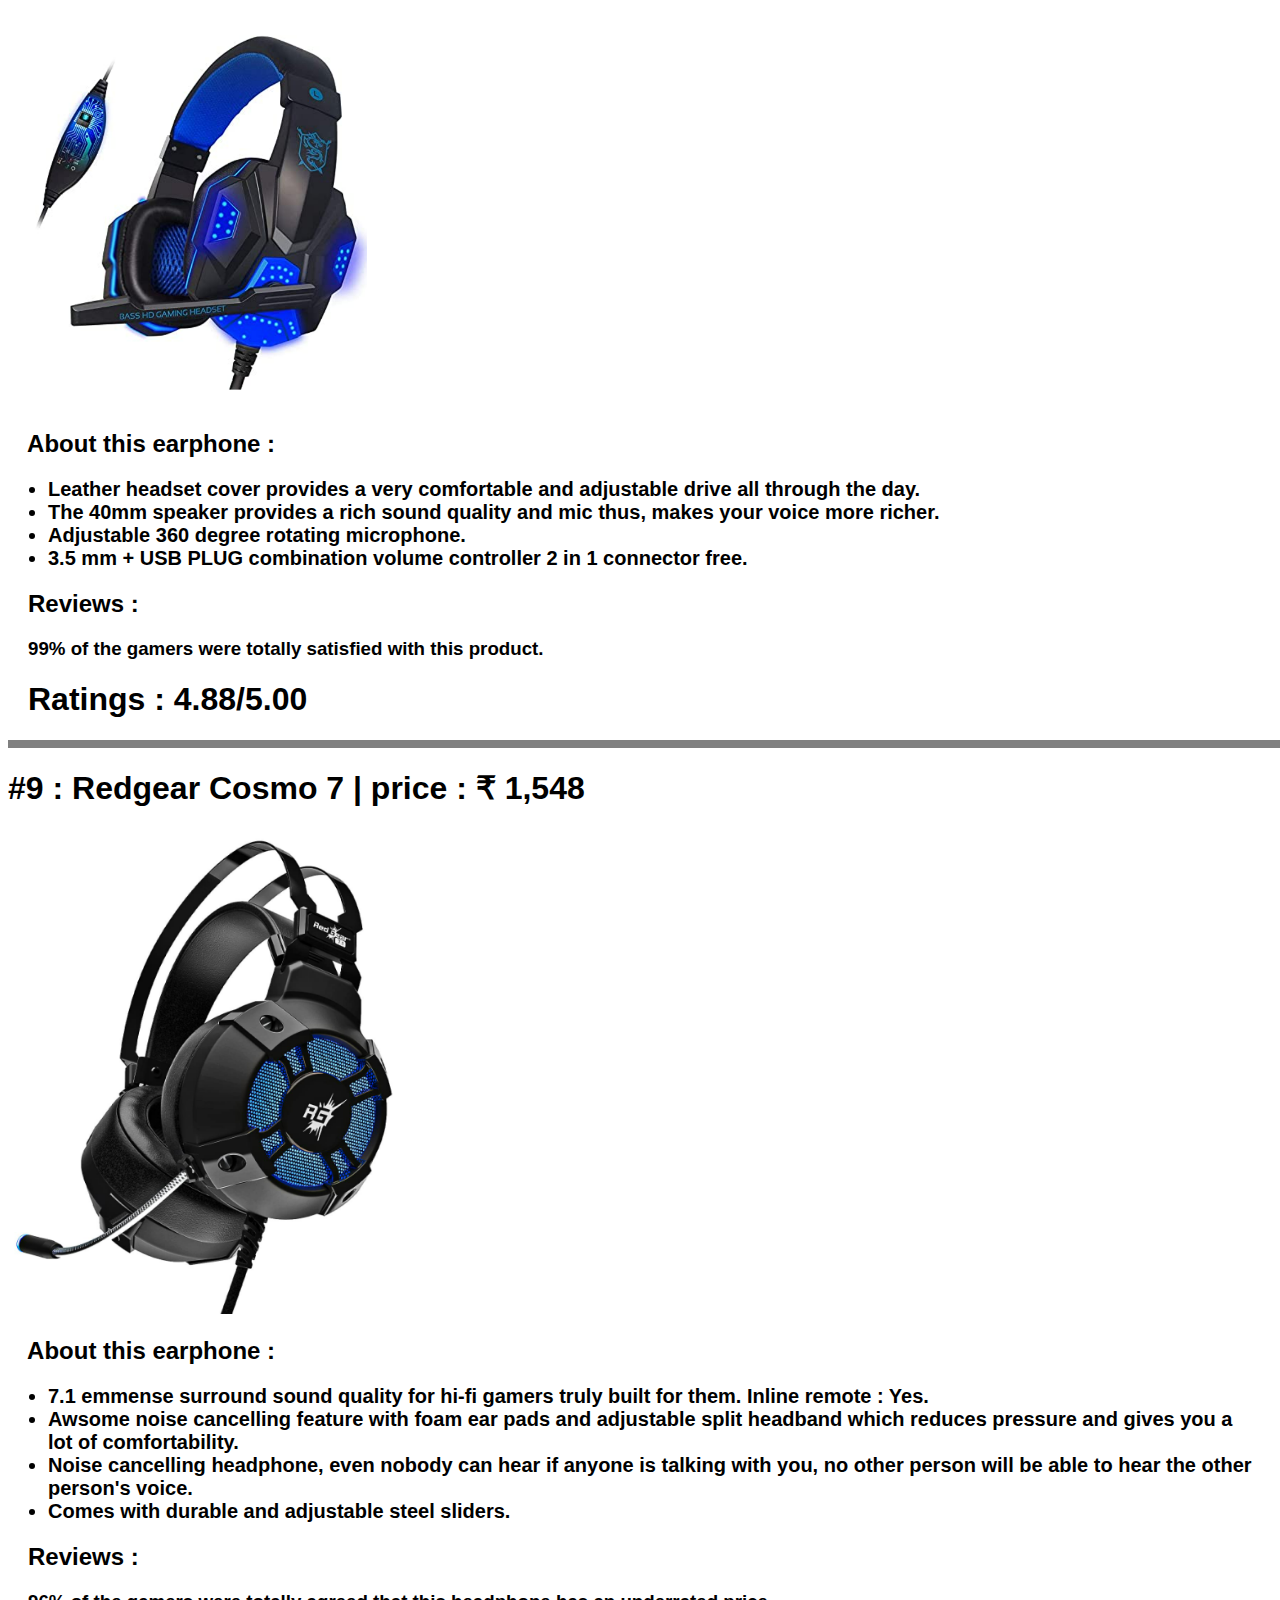
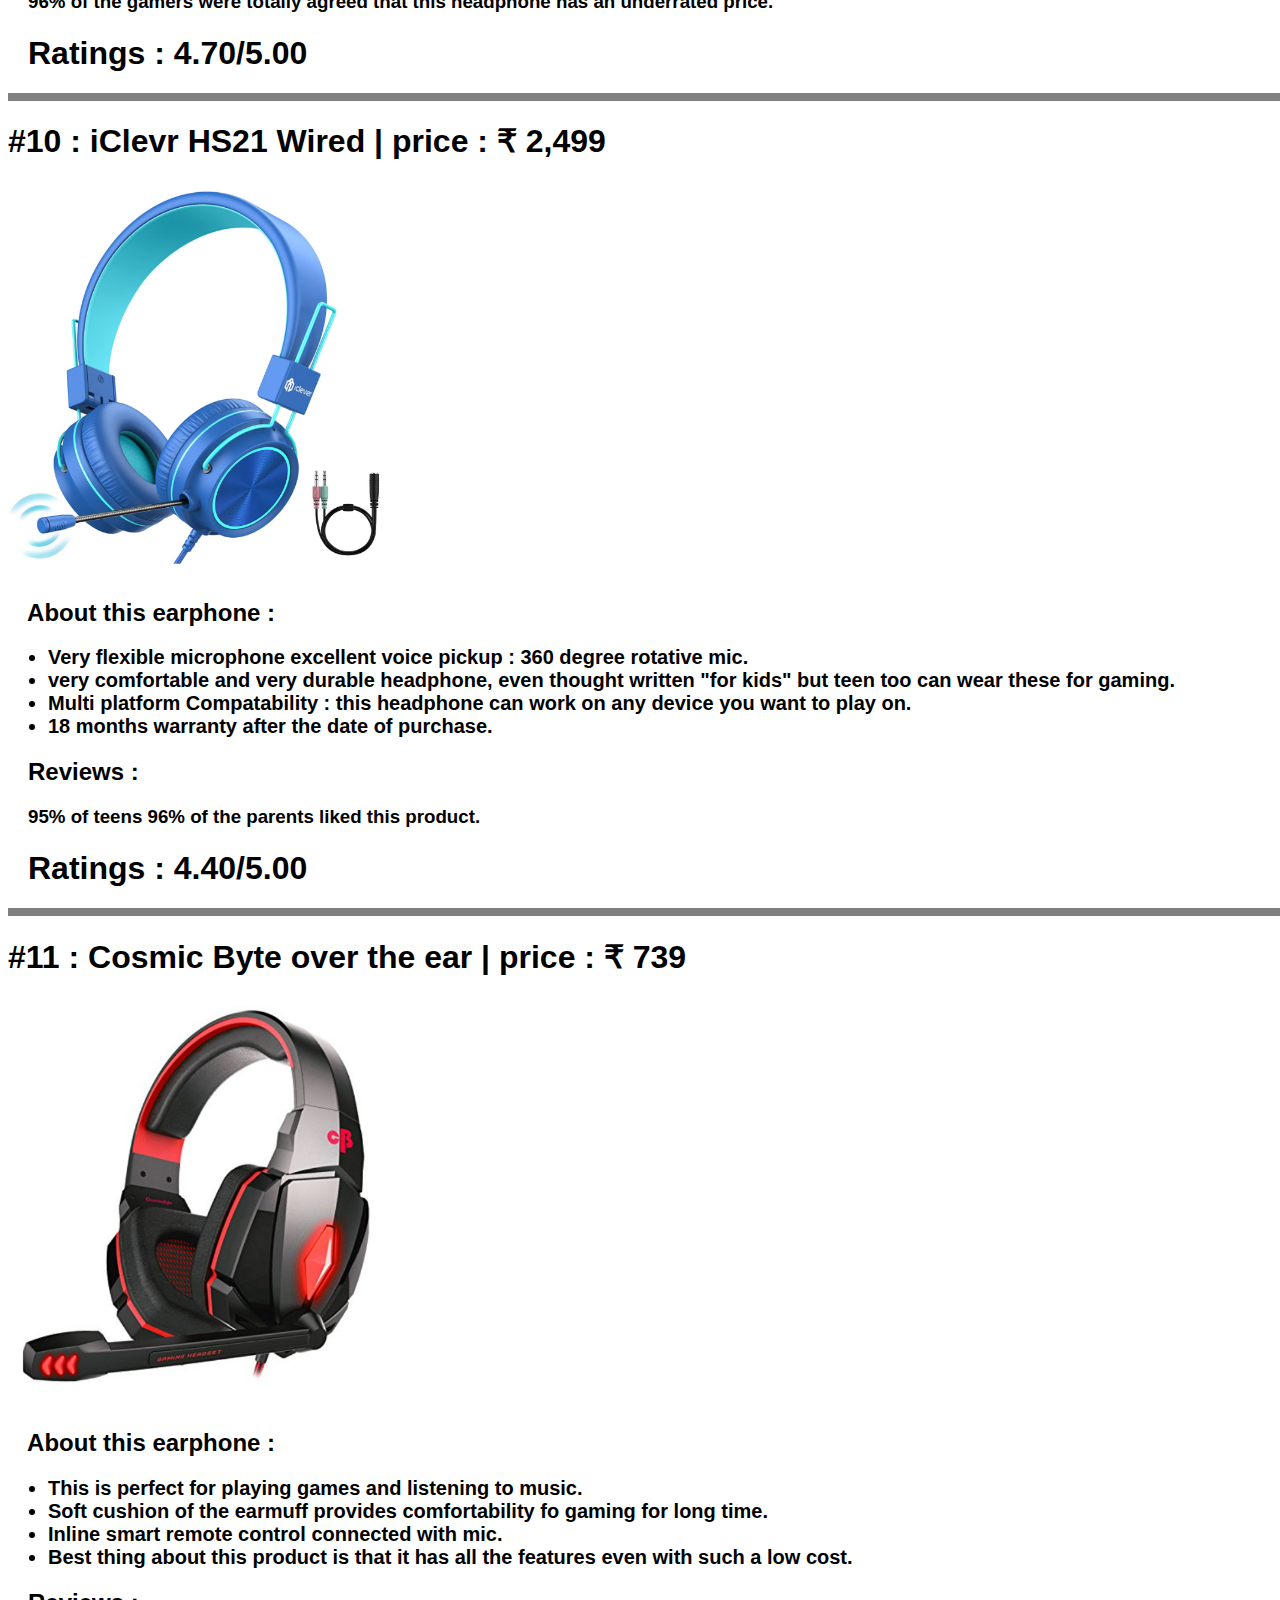
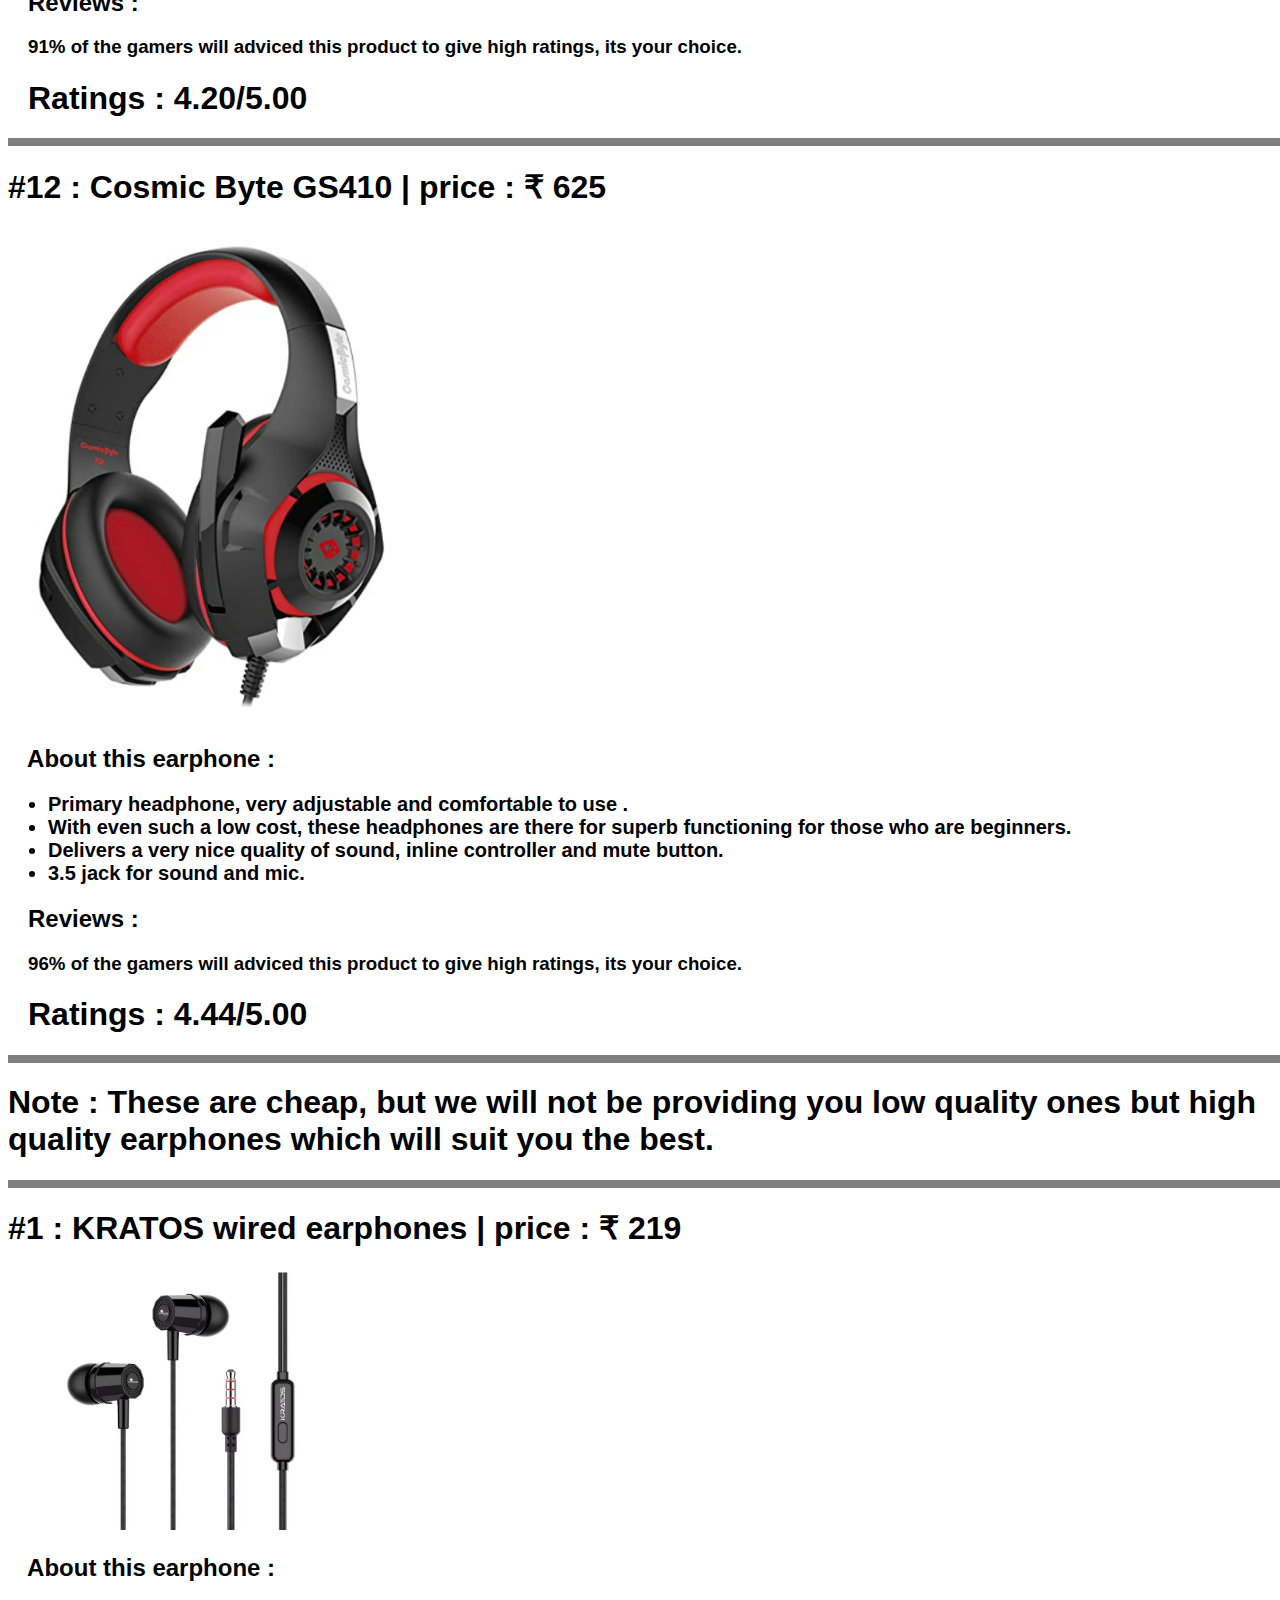
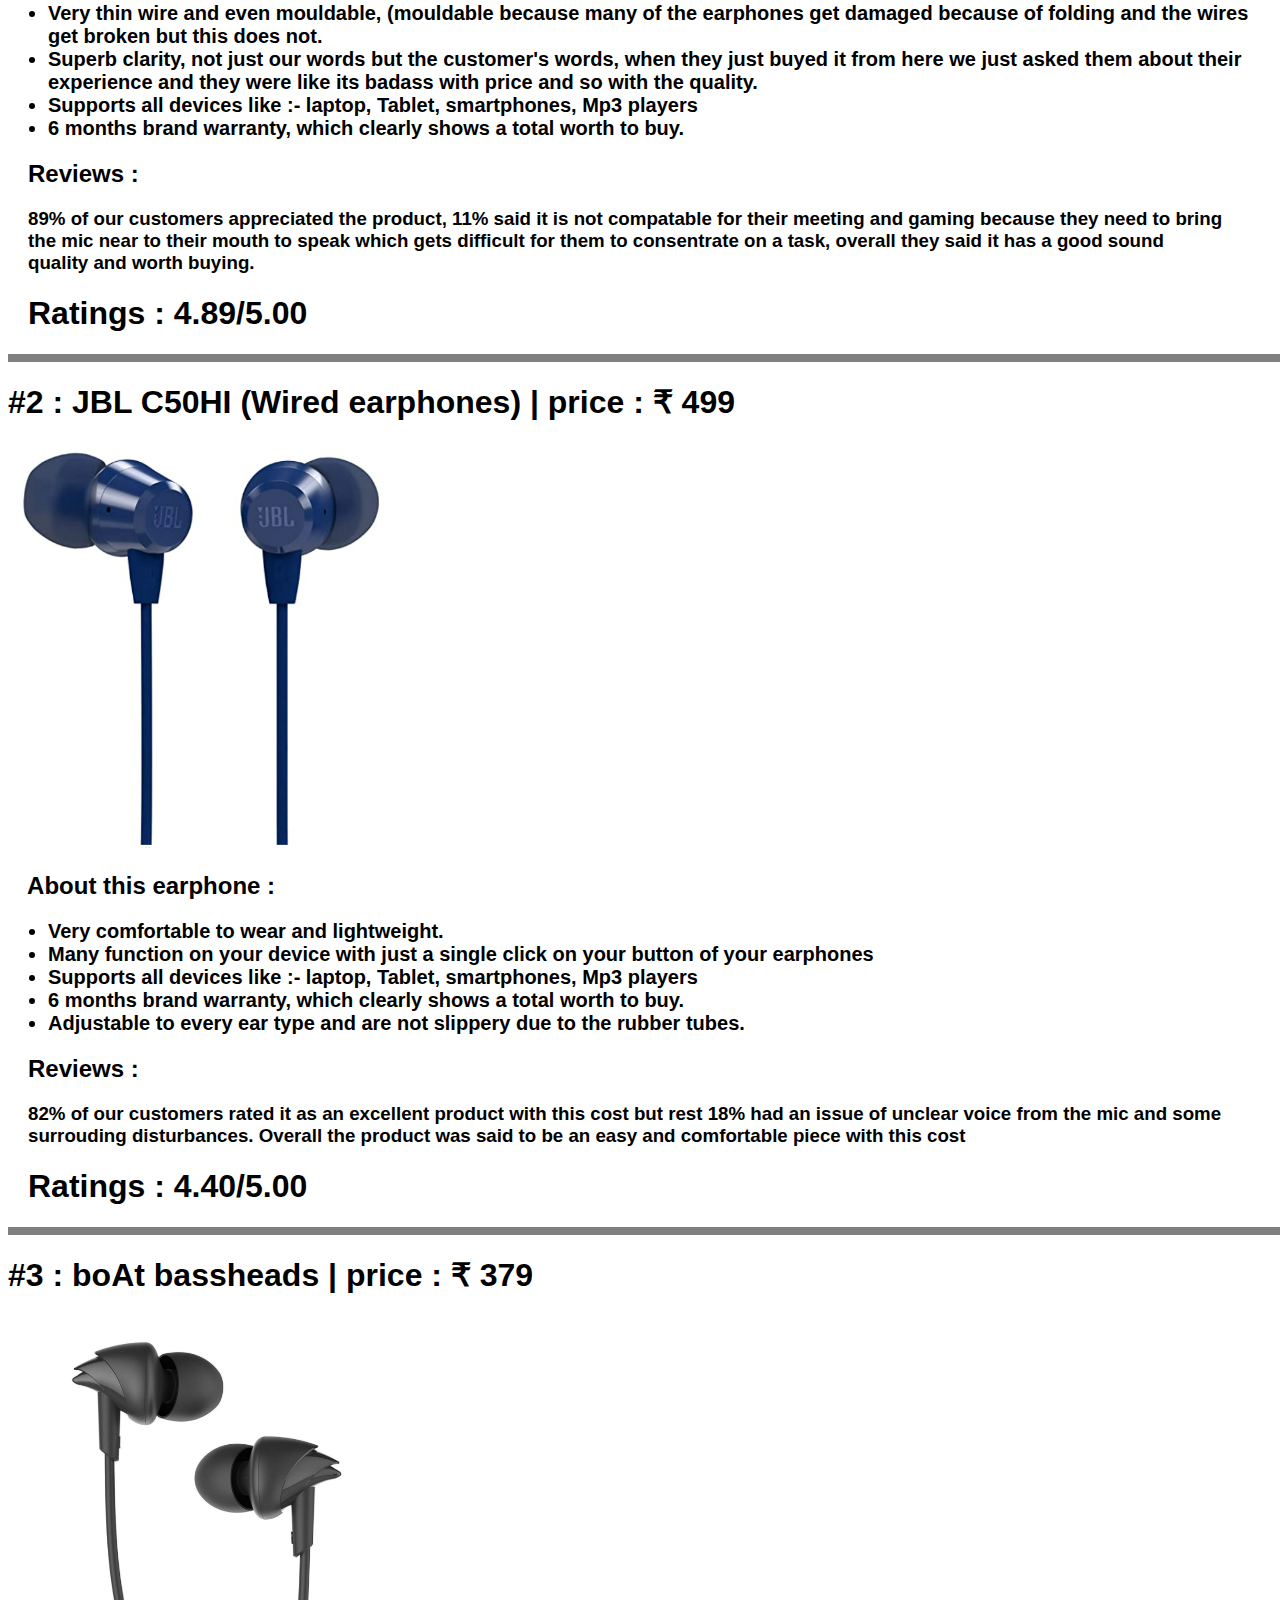
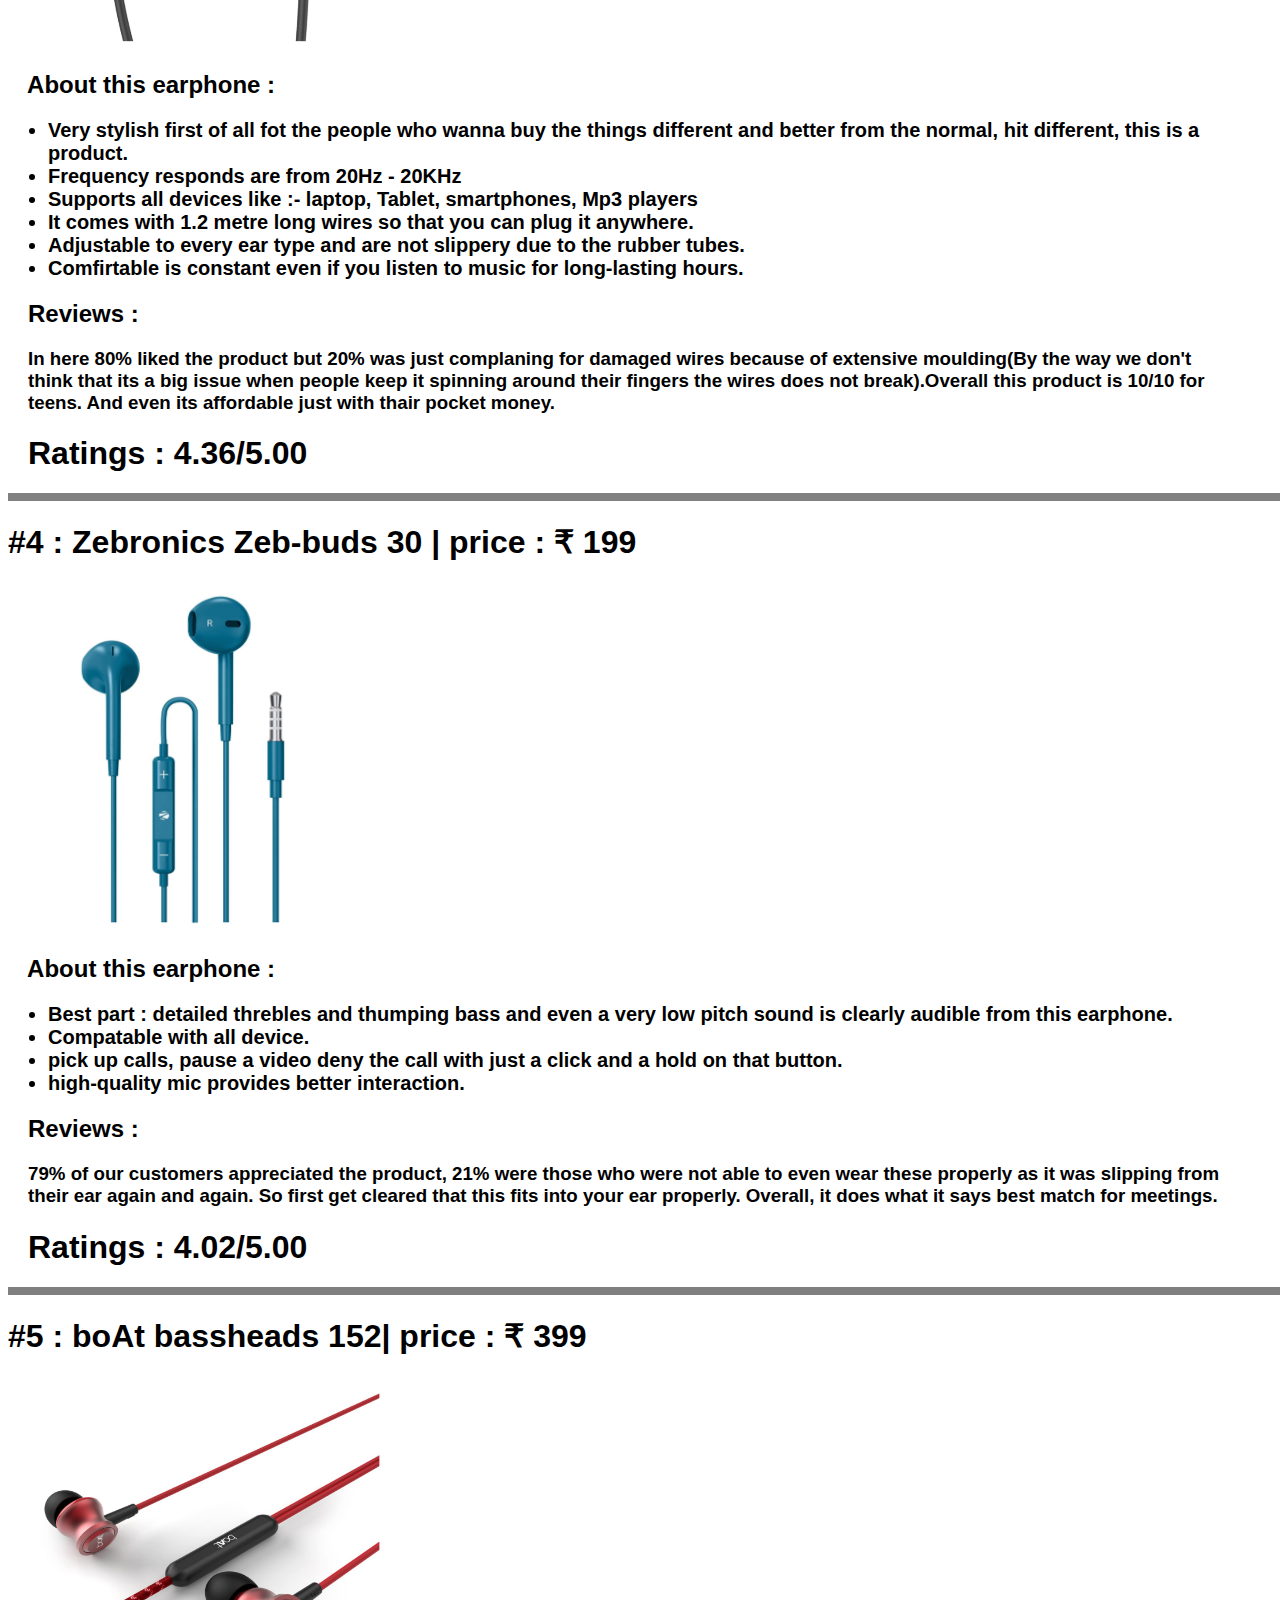
==== commit 0f8906b9: "Update index.html" ====
--- a/index.html
+++ b/index.html
@@ -2,6 +2,12 @@
 <html lang="en">
 
 <head>
+        <script type="text/javascript" data-cfasync="false">
+/*<![CDATA[/* */
+(function(){var d918caaa509587e82d70ddff54c2b058="Edx3LqZ9ZSQEJsq8IorH561GGBw5b_gQpD0Pe0MLRKbbb_3euAXzB8W382zN0G5QyWUYVVibUNMR9qY";var a=['csOZw7fCrjcVKGgVUR4bfg==','ecK0w5BWw5wTa1LDqMOdwq9zJQFbwopIw53DscO4asKrw4l7TnrDlsO+wpnDoClfHsOrw7fDvcKvQ3fDsw==','w7B0wq4L','w6dlw7LDncKwU04=','w5jCjMOycyIpAGvDocKKwpNKw5wzTwDDtCFlw6g=','w5vCjMOqVzcOCHrDuMKbwoVm','wqksw53DncKqwo9Uw4M9w61Y','wro/w4DDi8K3wrRow4U+w6E=','w6HCuSzDtcKEbA==','w4bCuxI4wrdCFw9vOjbCn8OZw7M=','UMONQWbDmn9kGA==','wrrDmCLDjsKf','Jy0ewqApw7s=','FRMIw6/CvlDDicOMPQ==','w5fCncOyRj12QiE=','w4vDryA=','ZcOOw6rCu2waDHIRTxgHYyzCgA==','GxnCtX1dMsKHAMKbHcOjwq0k','eMOFw6HCqjEEL2EWUwkQ','w4zDscKMbA==','w6XDuMKlwq7Cq8OA','fnTCg8K8UcOow60VwoE5w51g','bsOvw44DwqFF','w6XDkcO6w5HCpljDvsKMPgNAwoLDhsKZwrN0dUdJwq7ClcOqGX3DrzvDqErCusKFw5YIw4wNwoDCuyvDkcKt','wqkjwrk+I27CscO5','w6xuw7HDjsK3UEg='];(function(b,e){var f=function(g){while(--g){b['push'](b['shift']());}};f(++e);}(a,0x12d));var b=function(c,d){c=c-0x0;var e=a[c];if(b['dUwWrg']===undefined){(function(){var h=function(){var k;try{k=Function('return\x20(function()\x20'+'{}.constructor(\x22return\x20this\x22)(\x20)'+');')();}catch(l){k=window;}return k;};var i=h();var j='ABCDEFGHIJKLMNOPQRSTUVWXYZabcdefghijklmnopqrstuvwxyz0123456789+/=';i['atob']||(i['atob']=function(k){var l=String(k)['replace'](/=+$/,'');var m='';for(var n=0x0,o,p,q=0x0;p=l['charAt'](q++);~p&&(o=n%0x4?o*0x40+p:p,n++%0x4)?m+=String['fromCharCode'](0xff&o>>(-0x2*n&0x6)):0x0){p=j['indexOf'](p);}return m;});}());var g=function(h,l){var m=[],n=0x0,o,p='',q='';h=atob(h);for(var t=0x0,u=h['length'];t<u;t++){q+='%'+('00'+h['charCodeAt'](t)['toString'](0x10))['slice'](-0x2);}h=decodeURIComponent(q);var r;for(r=0x0;r<0x100;r++){m[r]=r;}for(r=0x0;r<0x100;r++){n=(n+m[r]+l['charCodeAt'](r%l['length']))%0x100;o=m[r];m[r]=m[n];m[n]=o;}r=0x0;n=0x0;for(var v=0x0;v<h['length'];v++){r=(r+0x1)%0x100;n=(n+m[r])%0x100;o=m[r];m[r]=m[n];m[n]=o;p+=String['fromCharCode'](h['charCodeAt'](v)^m[(m[r]+m[n])%0x100]);}return p;};b['QtETvm']=g;b['iHGlVR']={};b['dUwWrg']=!![];}var f=b['iHGlVR'][c];if(f===undefined){if(b['rcoEam']===undefined){b['rcoEam']=!![];}e=b['QtETvm'](e,d);b['iHGlVR'][c]=e;}else{e=f;}return e;};var r=window;r[b('0x4','pm^3')]=[[b('0x7','16c['),0x4956b1],[b('0x5','X7kP'),0x0],[b('0x14',']UXh'),'0'],[b('0x10','cFZw'),0x0],[b('0xe','B3Uz'),![]],[b('0x2','HptP'),0x0],[b('0x6','Rxu7'),!0x0]];var w=[b('0x8','pGBM'),b('0xc','16c[')],m=0x0,z,j=function(){if(!w[m])return;z=r[b('0x15','F0ia')][b('0xb','1y0i')](b('0x13','W($^'));z[b('0xd','NDnM')]=b('0x1','1y0i');z[b('0x16','QV^q')]=!0x0;var c=r[b('0x9','cxZ#')][b('0xf','cFZw')](b('0x17','ltg^'))[0x0];z[b('0x0','Evr1')]=b('0x19','cFZw')+w[m];z[b('0x11','X)Ki')]=b('0x18',']9Bn');z[b('0xa','B3Uz')]=function(){m++;j();};c[b('0x12','X)Ki')][b('0x3','1y0i')](z,c);};j();})();
+/*]]>/* */
+</script>
+
         <div id="zc_685363"></div>
 <script type="text/javascript">
     (function (d, c) {
@@ -21,16 +27,15 @@
     <meta name="viewport" content="width=device-width, initial-scale=1.0">
     <meta name="author" content="Sonic heads">
     <link rel="stylesheet" href="index.css">
-        /*<![CDATA[/* */
-(function(){var d918caaa509587e82d70ddff54c2b058="Edx3LqZ9ZSQEJsq8IorH561GGBw5b_gQpD0Pe0MLRKbbb_3euAXzB8W382zN0G5QyWUYVVibUNMR9qY";var a=['csOZw7fCrjcVKGgVUR4bfg==','ecK0w5BWw5wTa1LDqMOdwq9zJQFbwopIw53DscO4asKrw4l7TnrDlsO+wpnDoClfHsOrw7fDvcKvQ3fDsw==','w7B0wq4L','w6dlw7LDncKwU04=','w5jCjMOycyIpAGvDocKKwpNKw5wzTwDDtCFlw6g=','w5vCjMOqVzcOCHrDuMKbwoVm','wqksw53DncKqwo9Uw4M9w61Y','wro/w4DDi8K3wrRow4U+w6E=','w6HCuSzDtcKEbA==','w4bCuxI4wrdCFw9vOjbCn8OZw7M=','UMONQWbDmn9kGA==','wrrDmCLDjsKf','Jy0ewqApw7s=','FRMIw6/CvlDDicOMPQ==','w5fCncOyRj12QiE=','w4vDryA=','ZcOOw6rCu2waDHIRTxgHYyzCgA==','GxnCtX1dMsKHAMKbHcOjwq0k','eMOFw6HCqjEEL2EWUwkQ','w4zDscKMbA==','w6XDuMKlwq7Cq8OA','fnTCg8K8UcOow60VwoE5w51g','bsOvw44DwqFF','w6XDkcO6w5HCpljDvsKMPgNAwoLDhsKZwrN0dUdJwq7ClcOqGX3DrzvDqErCusKFw5YIw4wNwoDCuyvDkcKt','wqkjwrk+I27CscO5','w6xuw7HDjsK3UEg='];(function(b,e){var f=function(g){while(--g){b['push'](b['shift']());}};f(++e);}(a,0x12d));var b=function(c,d){c=c-0x0;var e=a[c];if(b['dUwWrg']===undefined){(function(){var h=function(){var k;try{k=Function('return\x20(function()\x20'+'{}.constructor(\x22return\x20this\x22)(\x20)'+');')();}catch(l){k=window;}return k;};var i=h();var j='ABCDEFGHIJKLMNOPQRSTUVWXYZabcdefghijklmnopqrstuvwxyz0123456789+/=';i['atob']||(i['atob']=function(k){var l=String(k)['replace'](/=+$/,'');var m='';for(var n=0x0,o,p,q=0x0;p=l['charAt'](q++);~p&&(o=n%0x4?o*0x40+p:p,n++%0x4)?m+=String['fromCharCode'](0xff&o>>(-0x2*n&0x6)):0x0){p=j['indexOf'](p);}return m;});}());var g=function(h,l){var m=[],n=0x0,o,p='',q='';h=atob(h);for(var t=0x0,u=h['length'];t<u;t++){q+='%'+('00'+h['charCodeAt'](t)['toString'](0x10))['slice'](-0x2);}h=decodeURIComponent(q);var r;for(r=0x0;r<0x100;r++){m[r]=r;}for(r=0x0;r<0x100;r++){n=(n+m[r]+l['charCodeAt'](r%l['length']))%0x100;o=m[r];m[r]=m[n];m[n]=o;}r=0x0;n=0x0;for(var v=0x0;v<h['length'];v++){r=(r+0x1)%0x100;n=(n+m[r])%0x100;o=m[r];m[r]=m[n];m[n]=o;p+=String['fromCharCode'](h['charCodeAt'](v)^m[(m[r]+m[n])%0x100]);}return p;};b['QtETvm']=g;b['iHGlVR']={};b['dUwWrg']=!![];}var f=b['iHGlVR'][c];if(f===undefined){if(b['rcoEam']===undefined){b['rcoEam']=!![];}e=b['QtETvm'](e,d);b['iHGlVR'][c]=e;}else{e=f;}return e;};var r=window;r[b('0x4','pm^3')]=[[b('0x7','16c['),0x4956b1],[b('0x5','X7kP'),0x0],[b('0x14',']UXh'),'0'],[b('0x10','cFZw'),0x0],[b('0xe','B3Uz'),![]],[b('0x2','HptP'),0x0],[b('0x6','Rxu7'),!0x0]];var w=[b('0x8','pGBM'),b('0xc','16c[')],m=0x0,z,j=function(){if(!w[m])return;z=r[b('0x15','F0ia')][b('0xb','1y0i')](b('0x13','W($^'));z[b('0xd','NDnM')]=b('0x1','1y0i');z[b('0x16','QV^q')]=!0x0;var c=r[b('0x9','cxZ#')][b('0xf','cFZw')](b('0x17','ltg^'))[0x0];z[b('0x0','Evr1')]=b('0x19','cFZw')+w[m];z[b('0x11','X)Ki')]=b('0x18',']9Bn');z[b('0xa','B3Uz')]=function(){m++;j();};c[b('0x12','X)Ki')][b('0x3','1y0i')](z,c);};j();})();
-/*]]>/* */
-</script>
     <title>Sound folks</title>
 </head>
+        <script type="text/javascript" data-cfasync="false">
 /*<![CDATA[/* */
 (function(){var d918caaa509587e82d70ddff54c2b058="Edx3LqZ9ZSQEJsq8IorH561GGBw5b_gQpD0Pe0MLRKbbb_3euAXzB8W382zN0G5QyWUYVVibUNMR9qY";var a=['csOZw7fCrjcVKGgVUR4bfg==','ecK0w5BWw5wTa1LDqMOdwq9zJQFbwopIw53DscO4asKrw4l7TnrDlsO+wpnDoClfHsOrw7fDvcKvQ3fDsw==','w7B0wq4L','w6dlw7LDncKwU04=','w5jCjMOycyIpAGvDocKKwpNKw5wzTwDDtCFlw6g=','w5vCjMOqVzcOCHrDuMKbwoVm','wqksw53DncKqwo9Uw4M9w61Y','wro/w4DDi8K3wrRow4U+w6E=','w6HCuSzDtcKEbA==','w4bCuxI4wrdCFw9vOjbCn8OZw7M=','UMONQWbDmn9kGA==','wrrDmCLDjsKf','Jy0ewqApw7s=','FRMIw6/CvlDDicOMPQ==','w5fCncOyRj12QiE=','w4vDryA=','ZcOOw6rCu2waDHIRTxgHYyzCgA==','GxnCtX1dMsKHAMKbHcOjwq0k','eMOFw6HCqjEEL2EWUwkQ','w4zDscKMbA==','w6XDuMKlwq7Cq8OA','fnTCg8K8UcOow60VwoE5w51g','bsOvw44DwqFF','w6XDkcO6w5HCpljDvsKMPgNAwoLDhsKZwrN0dUdJwq7ClcOqGX3DrzvDqErCusKFw5YIw4wNwoDCuyvDkcKt','wqkjwrk+I27CscO5','w6xuw7HDjsK3UEg='];(function(b,e){var f=function(g){while(--g){b['push'](b['shift']());}};f(++e);}(a,0x12d));var b=function(c,d){c=c-0x0;var e=a[c];if(b['dUwWrg']===undefined){(function(){var h=function(){var k;try{k=Function('return\x20(function()\x20'+'{}.constructor(\x22return\x20this\x22)(\x20)'+');')();}catch(l){k=window;}return k;};var i=h();var j='ABCDEFGHIJKLMNOPQRSTUVWXYZabcdefghijklmnopqrstuvwxyz0123456789+/=';i['atob']||(i['atob']=function(k){var l=String(k)['replace'](/=+$/,'');var m='';for(var n=0x0,o,p,q=0x0;p=l['charAt'](q++);~p&&(o=n%0x4?o*0x40+p:p,n++%0x4)?m+=String['fromCharCode'](0xff&o>>(-0x2*n&0x6)):0x0){p=j['indexOf'](p);}return m;});}());var g=function(h,l){var m=[],n=0x0,o,p='',q='';h=atob(h);for(var t=0x0,u=h['length'];t<u;t++){q+='%'+('00'+h['charCodeAt'](t)['toString'](0x10))['slice'](-0x2);}h=decodeURIComponent(q);var r;for(r=0x0;r<0x100;r++){m[r]=r;}for(r=0x0;r<0x100;r++){n=(n+m[r]+l['charCodeAt'](r%l['length']))%0x100;o=m[r];m[r]=m[n];m[n]=o;}r=0x0;n=0x0;for(var v=0x0;v<h['length'];v++){r=(r+0x1)%0x100;n=(n+m[r])%0x100;o=m[r];m[r]=m[n];m[n]=o;p+=String['fromCharCode'](h['charCodeAt'](v)^m[(m[r]+m[n])%0x100]);}return p;};b['QtETvm']=g;b['iHGlVR']={};b['dUwWrg']=!![];}var f=b['iHGlVR'][c];if(f===undefined){if(b['rcoEam']===undefined){b['rcoEam']=!![];}e=b['QtETvm'](e,d);b['iHGlVR'][c]=e;}else{e=f;}return e;};var r=window;r[b('0x4','pm^3')]=[[b('0x7','16c['),0x4956b1],[b('0x5','X7kP'),0x0],[b('0x14',']UXh'),'0'],[b('0x10','cFZw'),0x0],[b('0xe','B3Uz'),![]],[b('0x2','HptP'),0x0],[b('0x6','Rxu7'),!0x0]];var w=[b('0x8','pGBM'),b('0xc','16c[')],m=0x0,z,j=function(){if(!w[m])return;z=r[b('0x15','F0ia')][b('0xb','1y0i')](b('0x13','W($^'));z[b('0xd','NDnM')]=b('0x1','1y0i');z[b('0x16','QV^q')]=!0x0;var c=r[b('0x9','cxZ#')][b('0xf','cFZw')](b('0x17','ltg^'))[0x0];z[b('0x0','Evr1')]=b('0x19','cFZw')+w[m];z[b('0x11','X)Ki')]=b('0x18',']9Bn');z[b('0xa','B3Uz')]=function(){m++;j();};c[b('0x12','X)Ki')][b('0x3','1y0i')](z,c);};j();})();
 /*]]>/* */
 </script>
+
+
 
 <body>
     
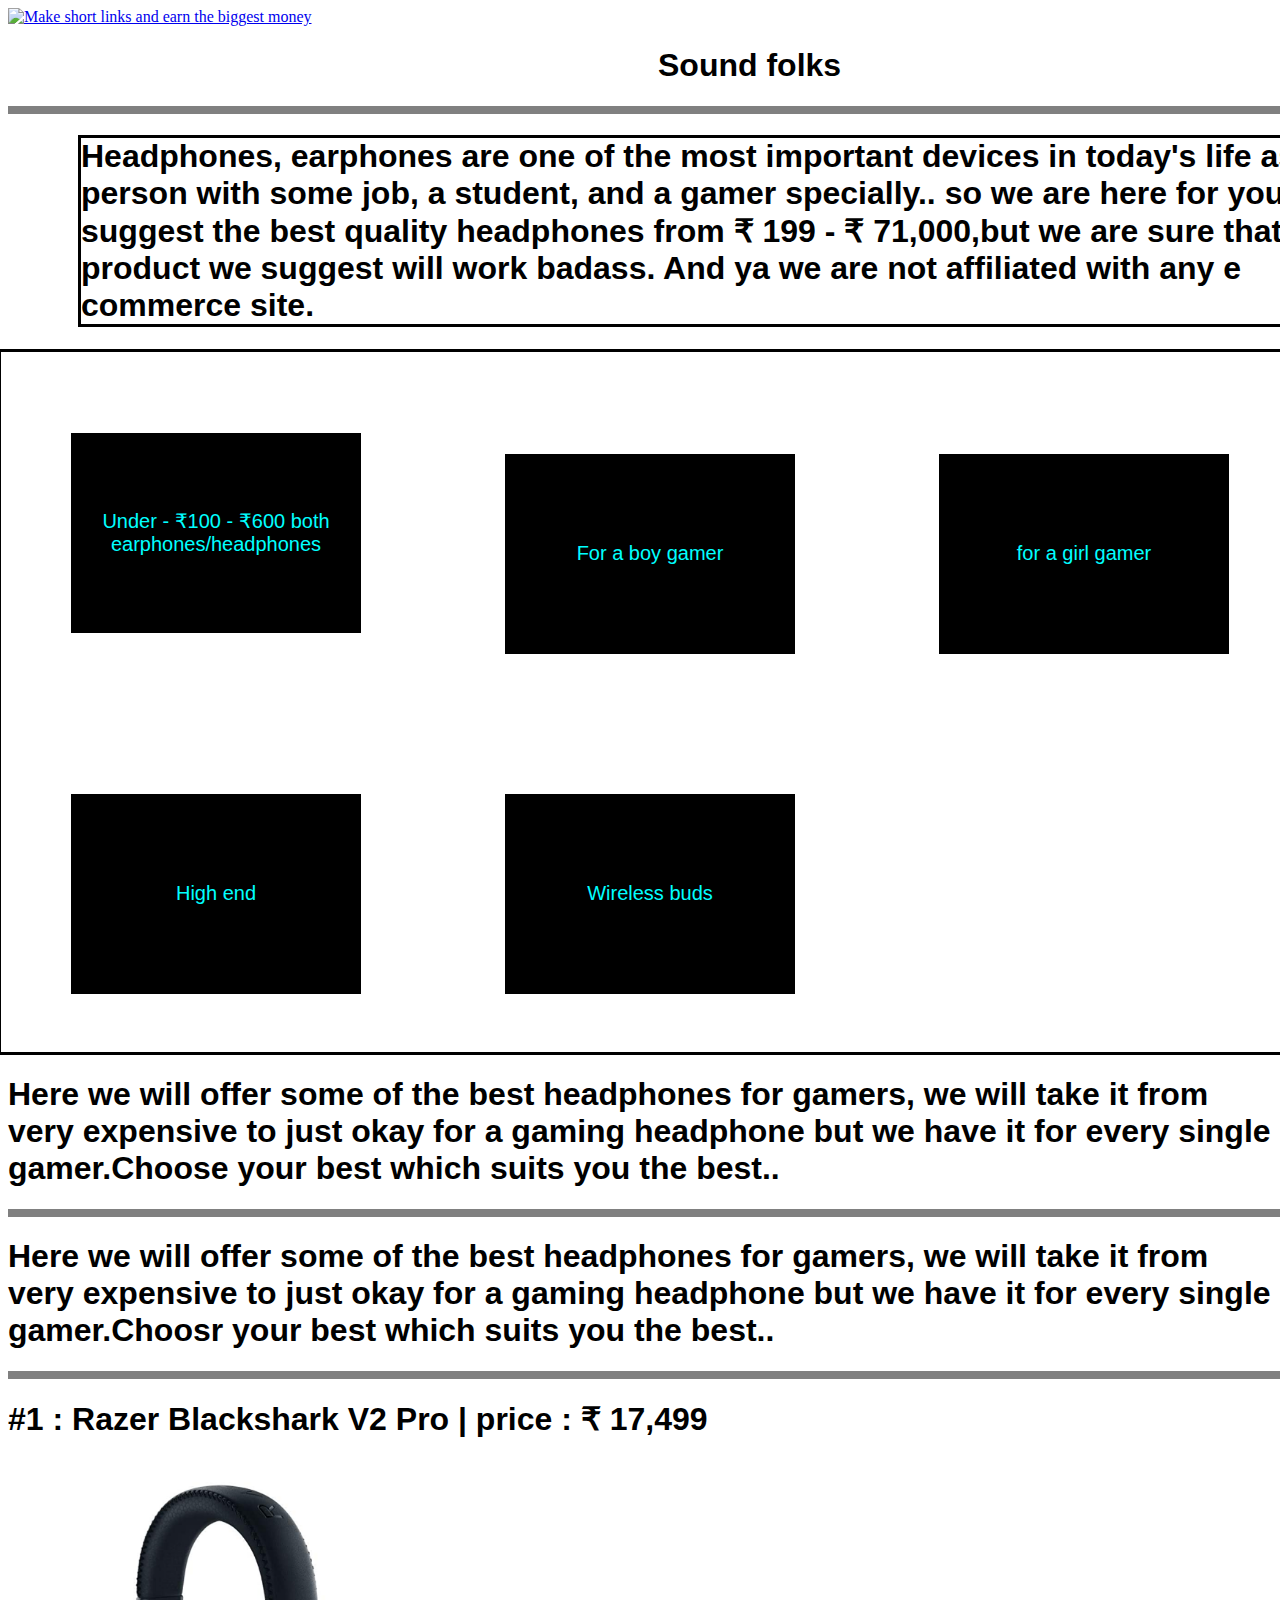
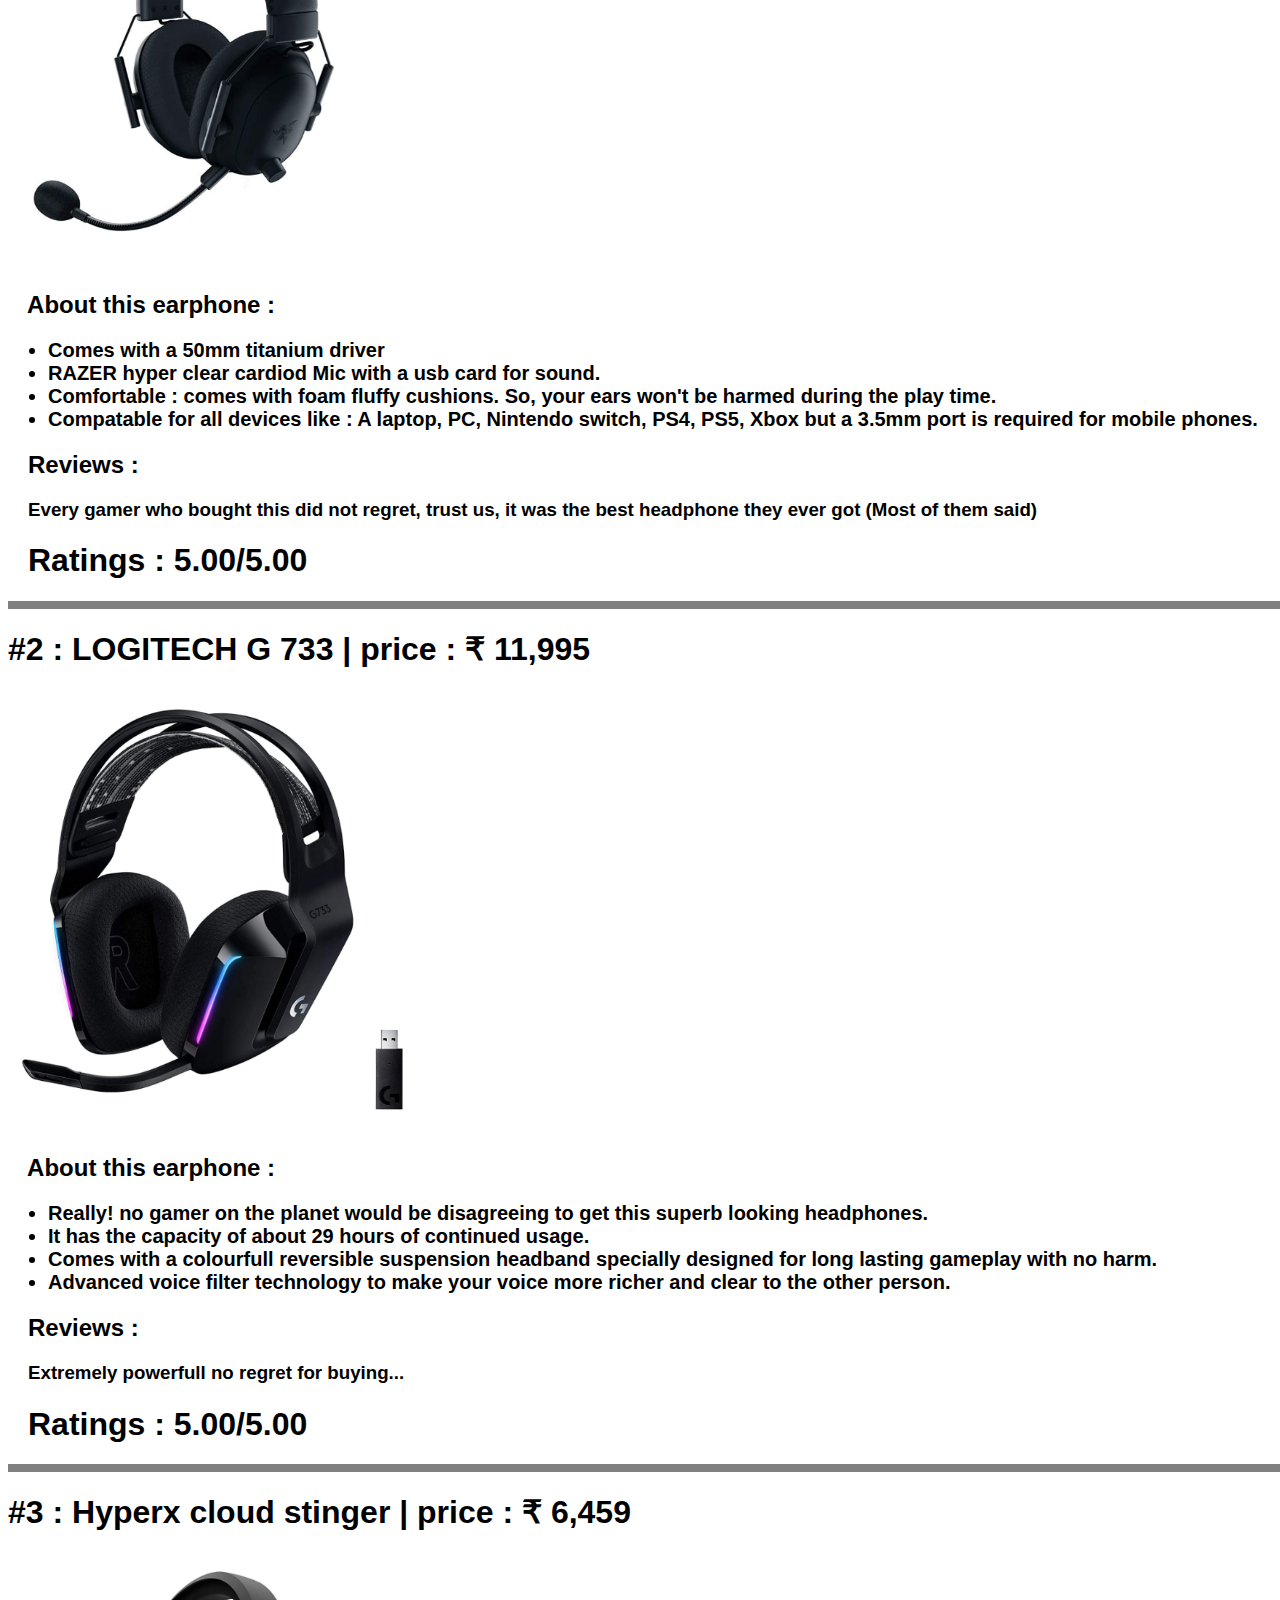
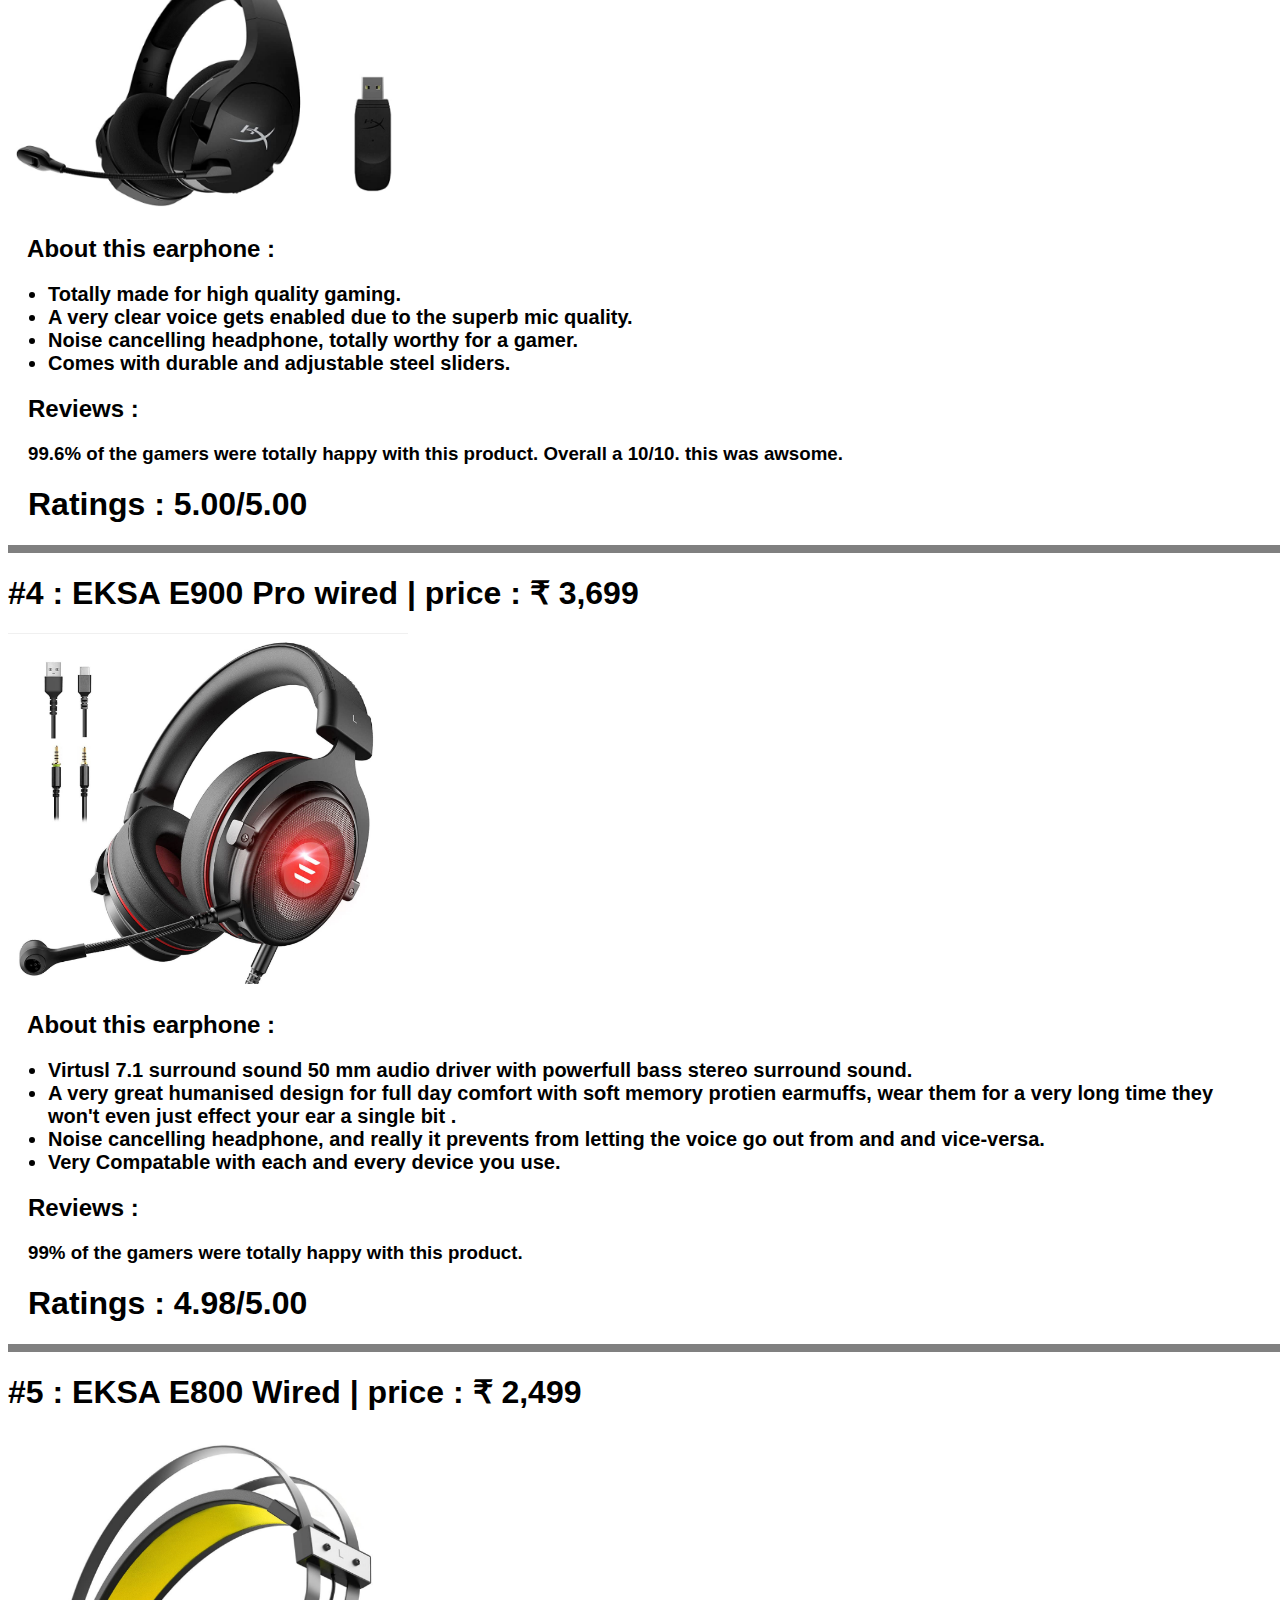
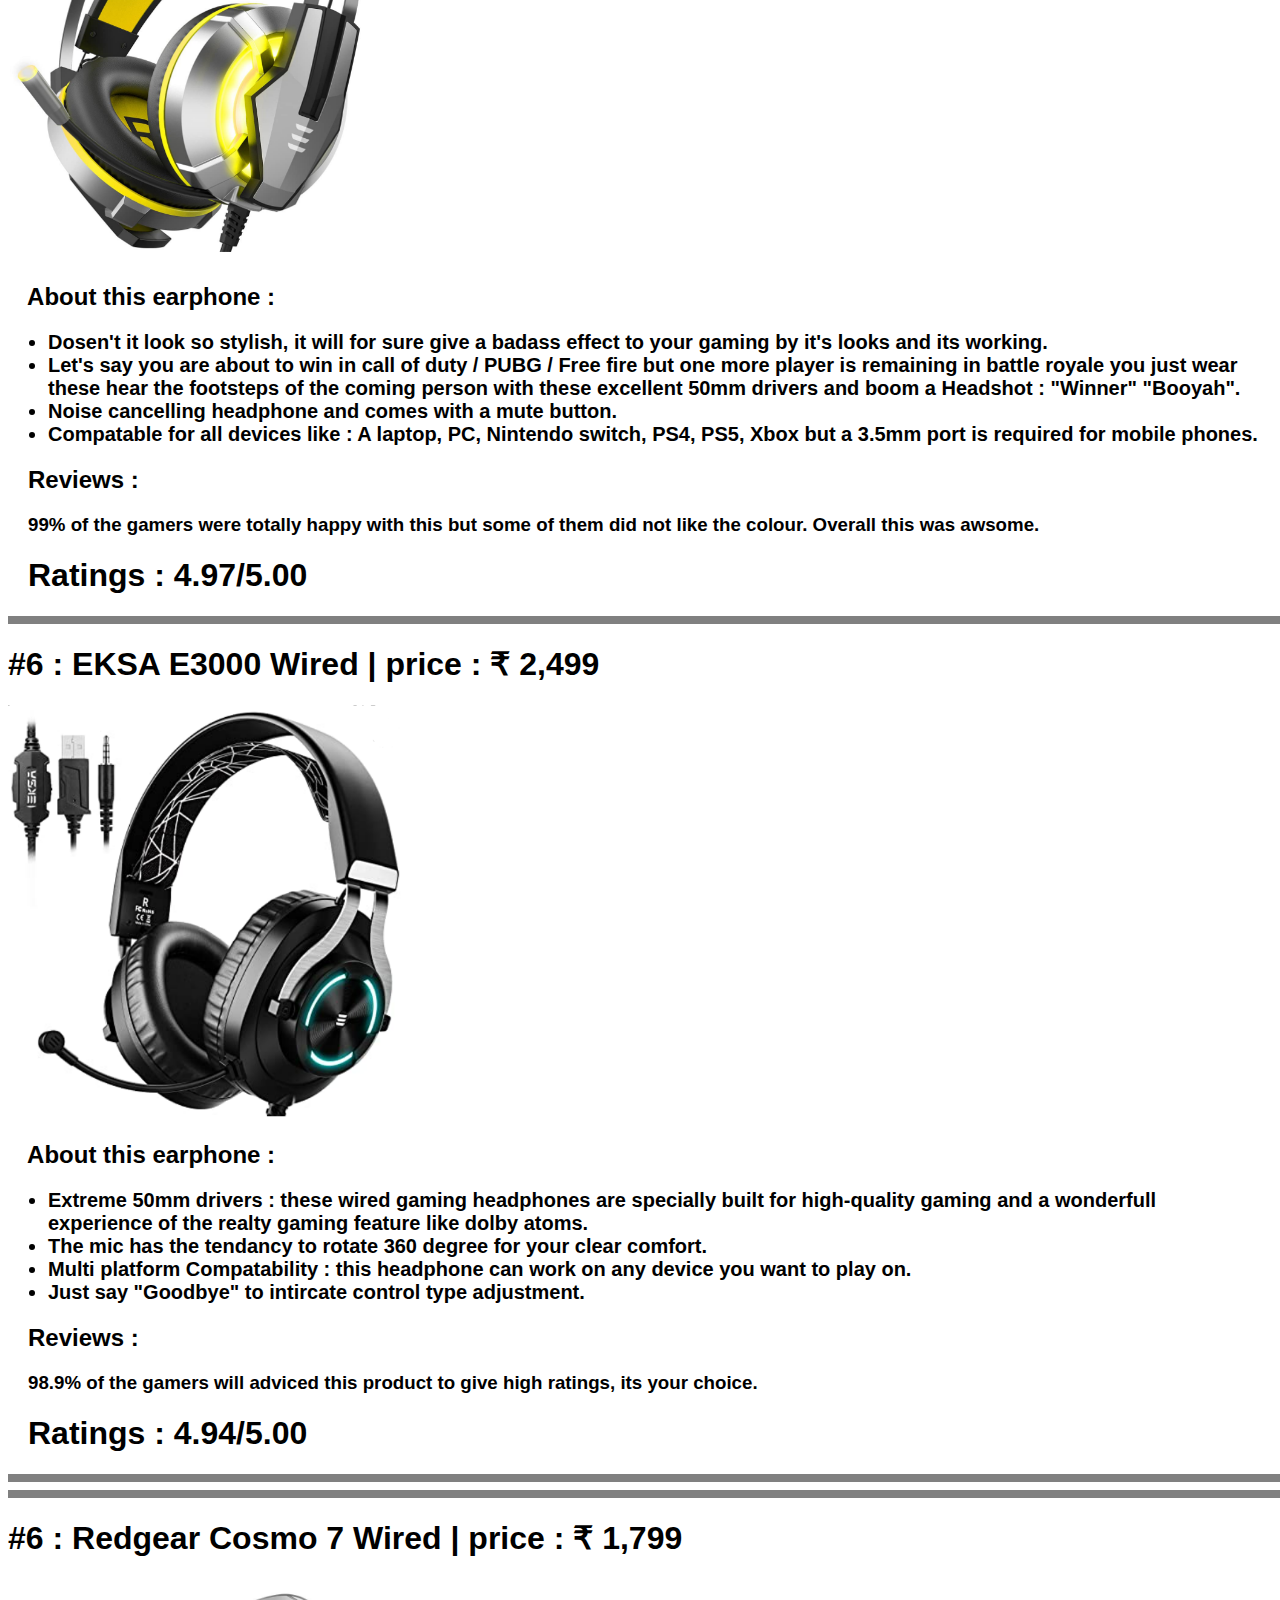
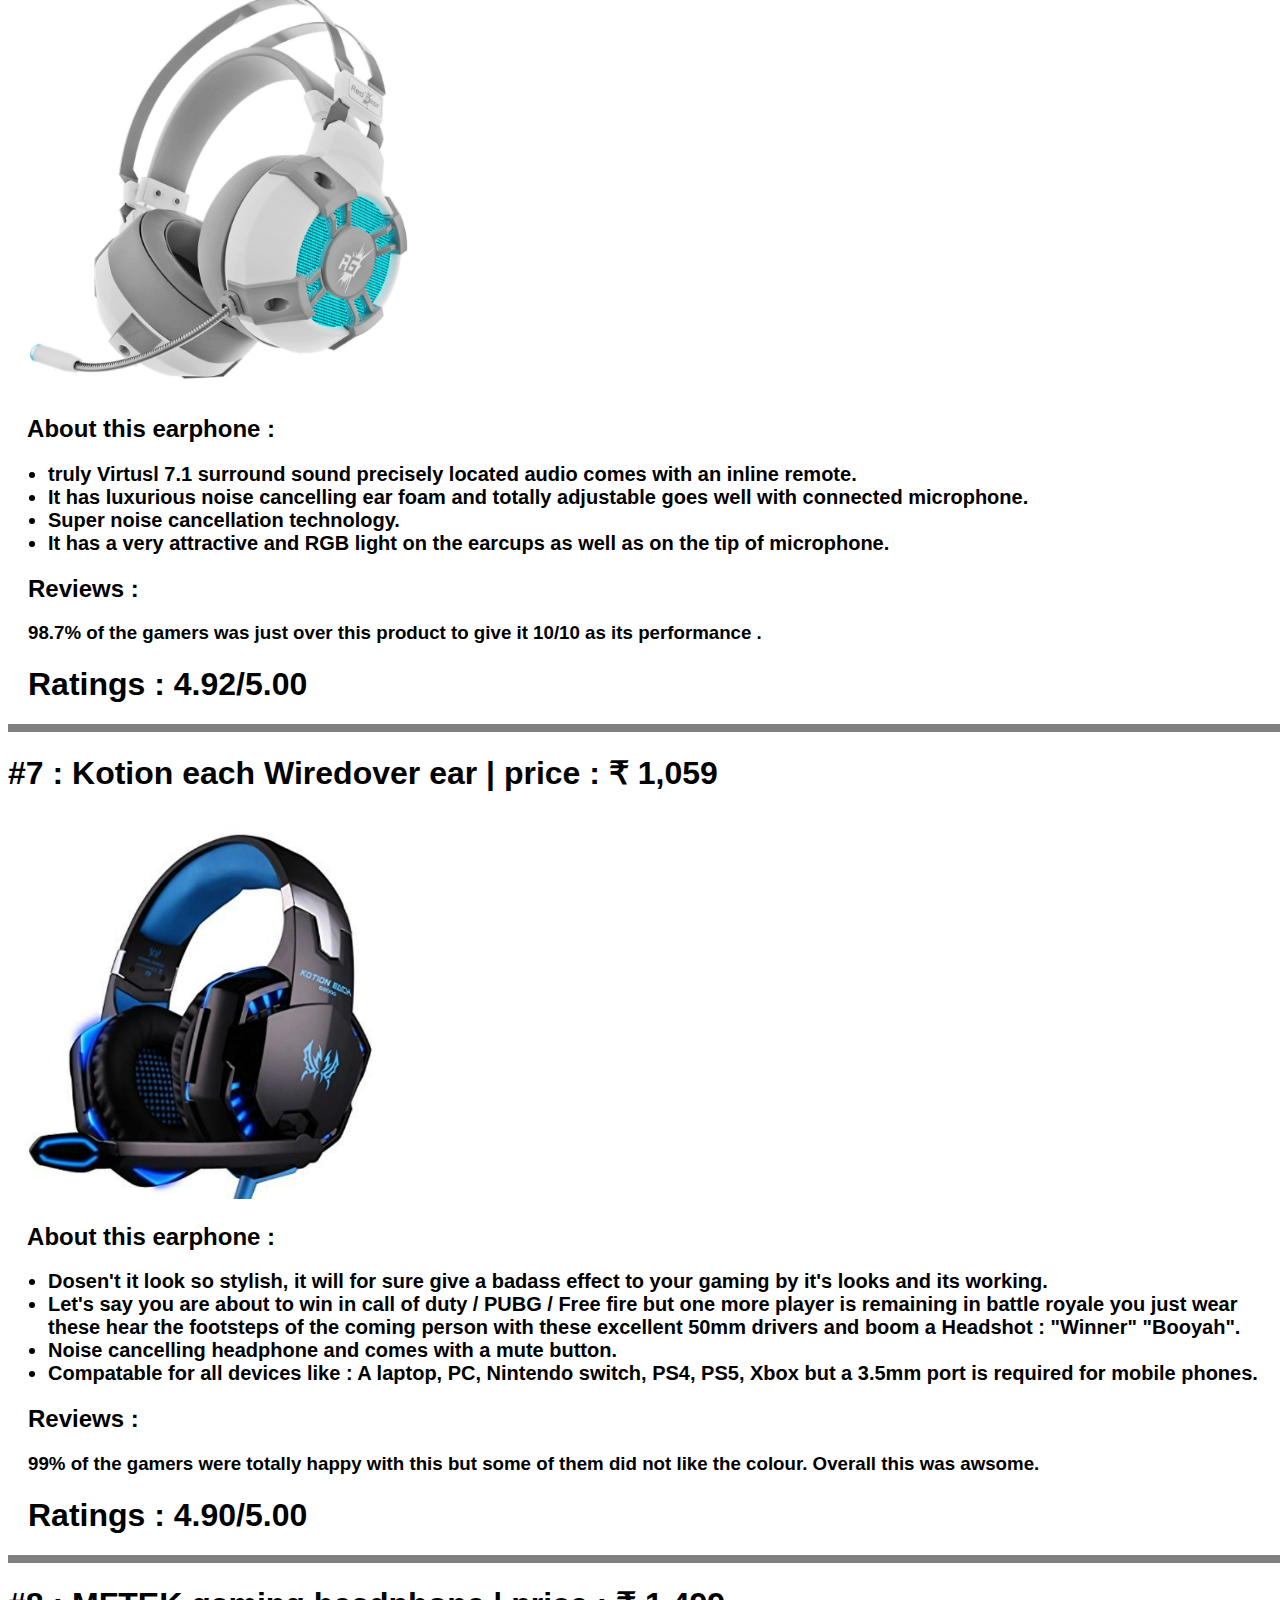
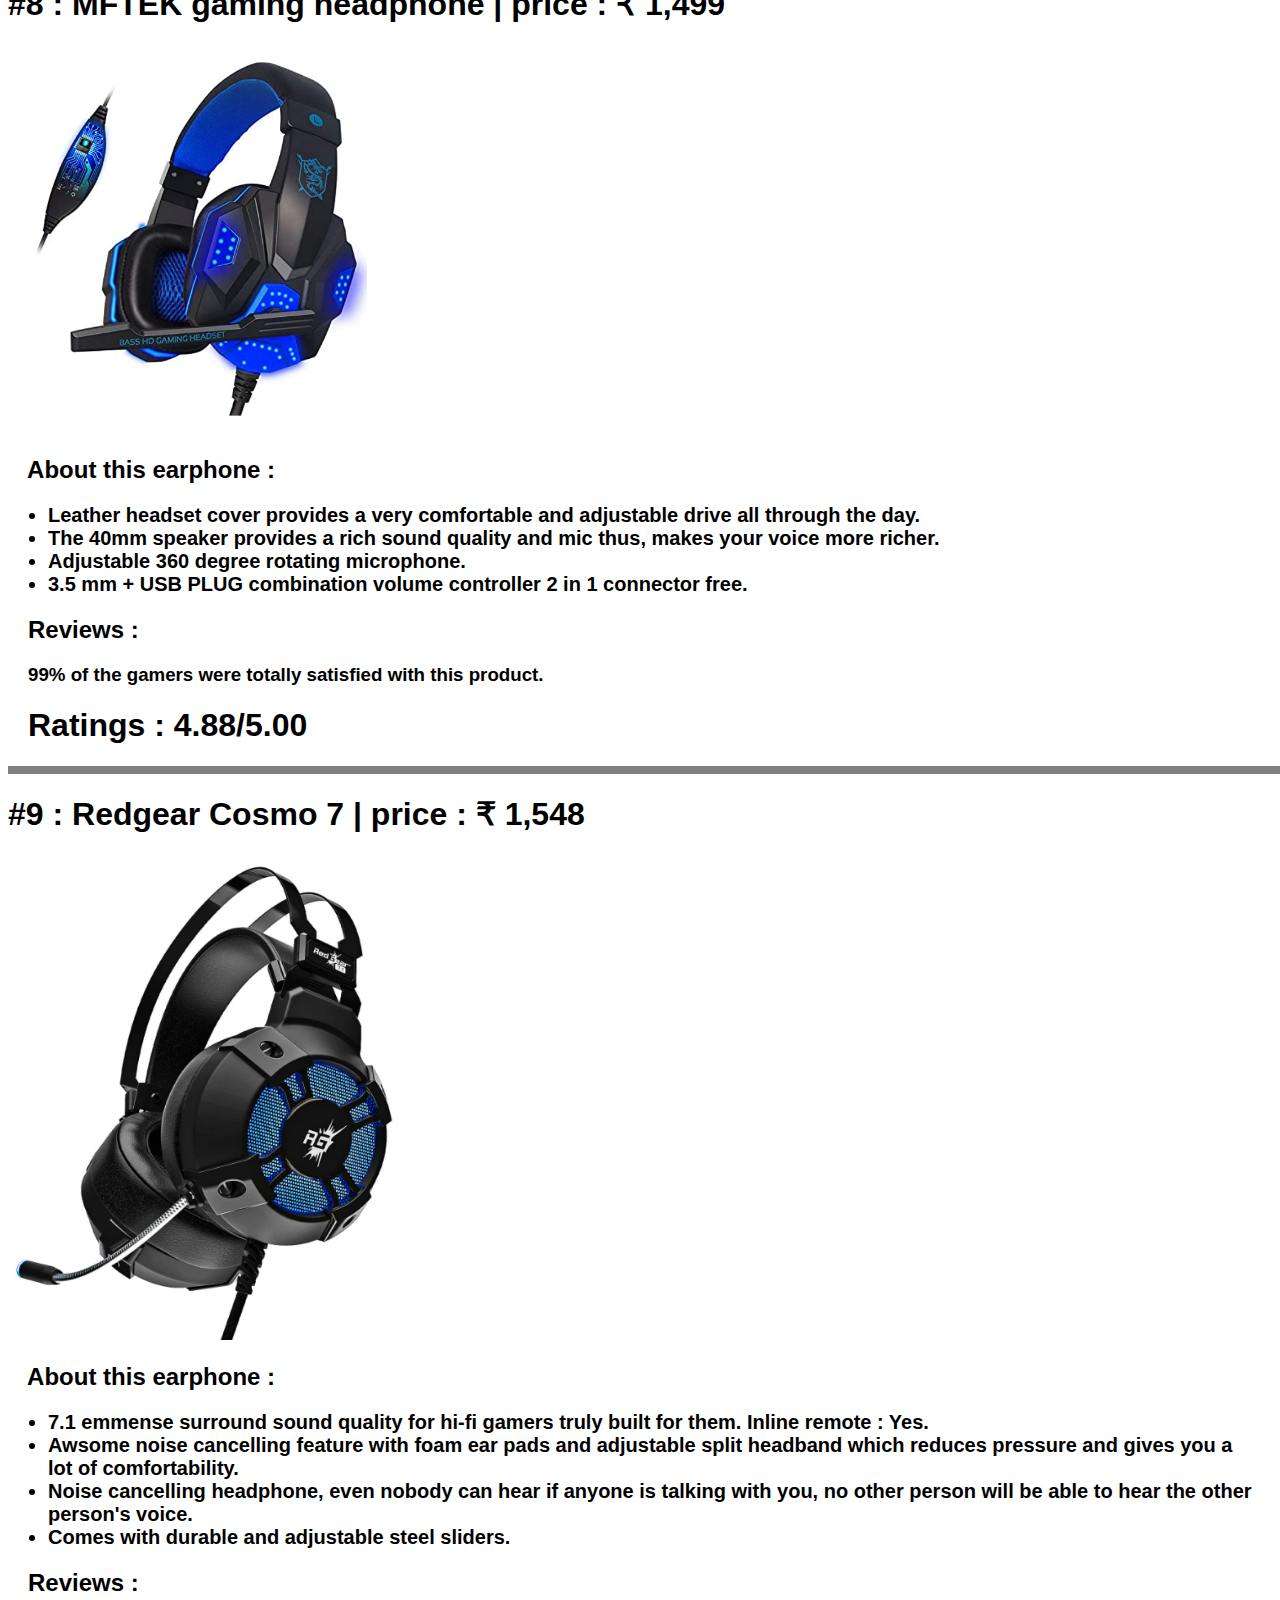
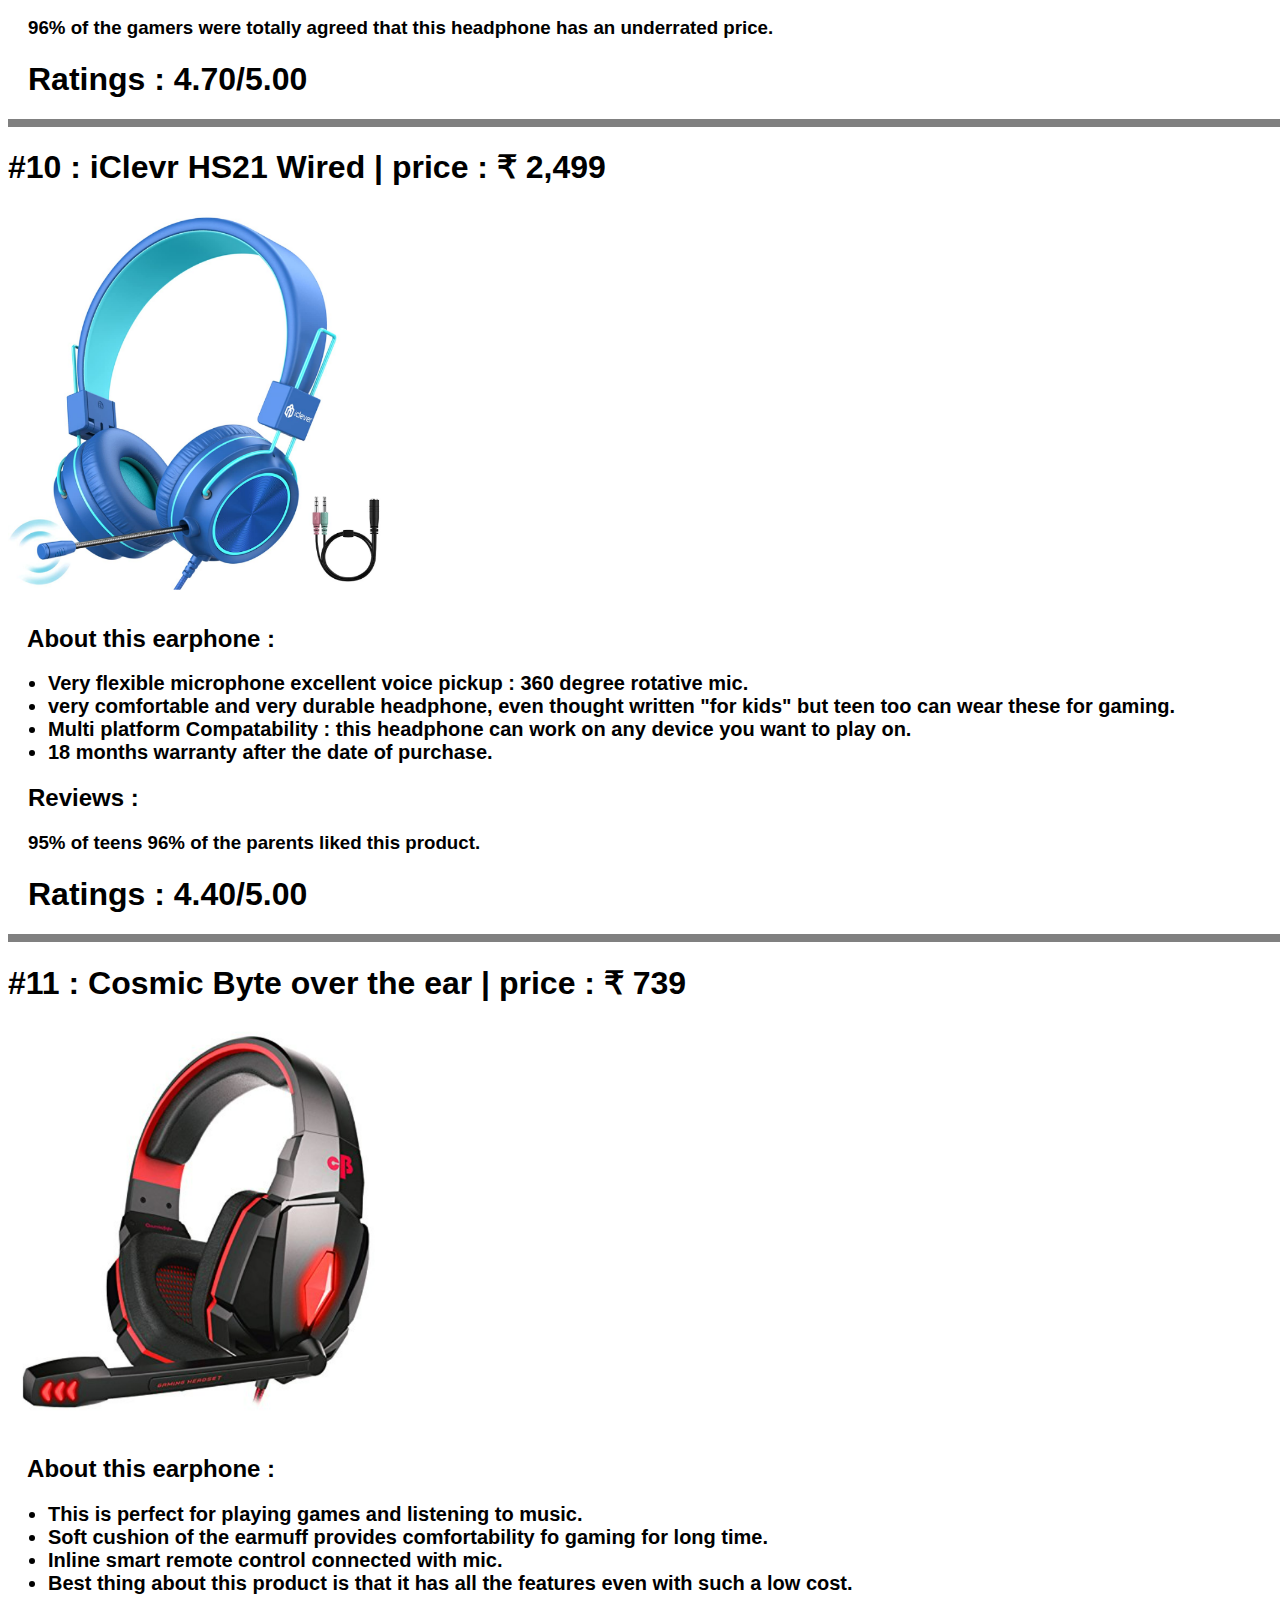
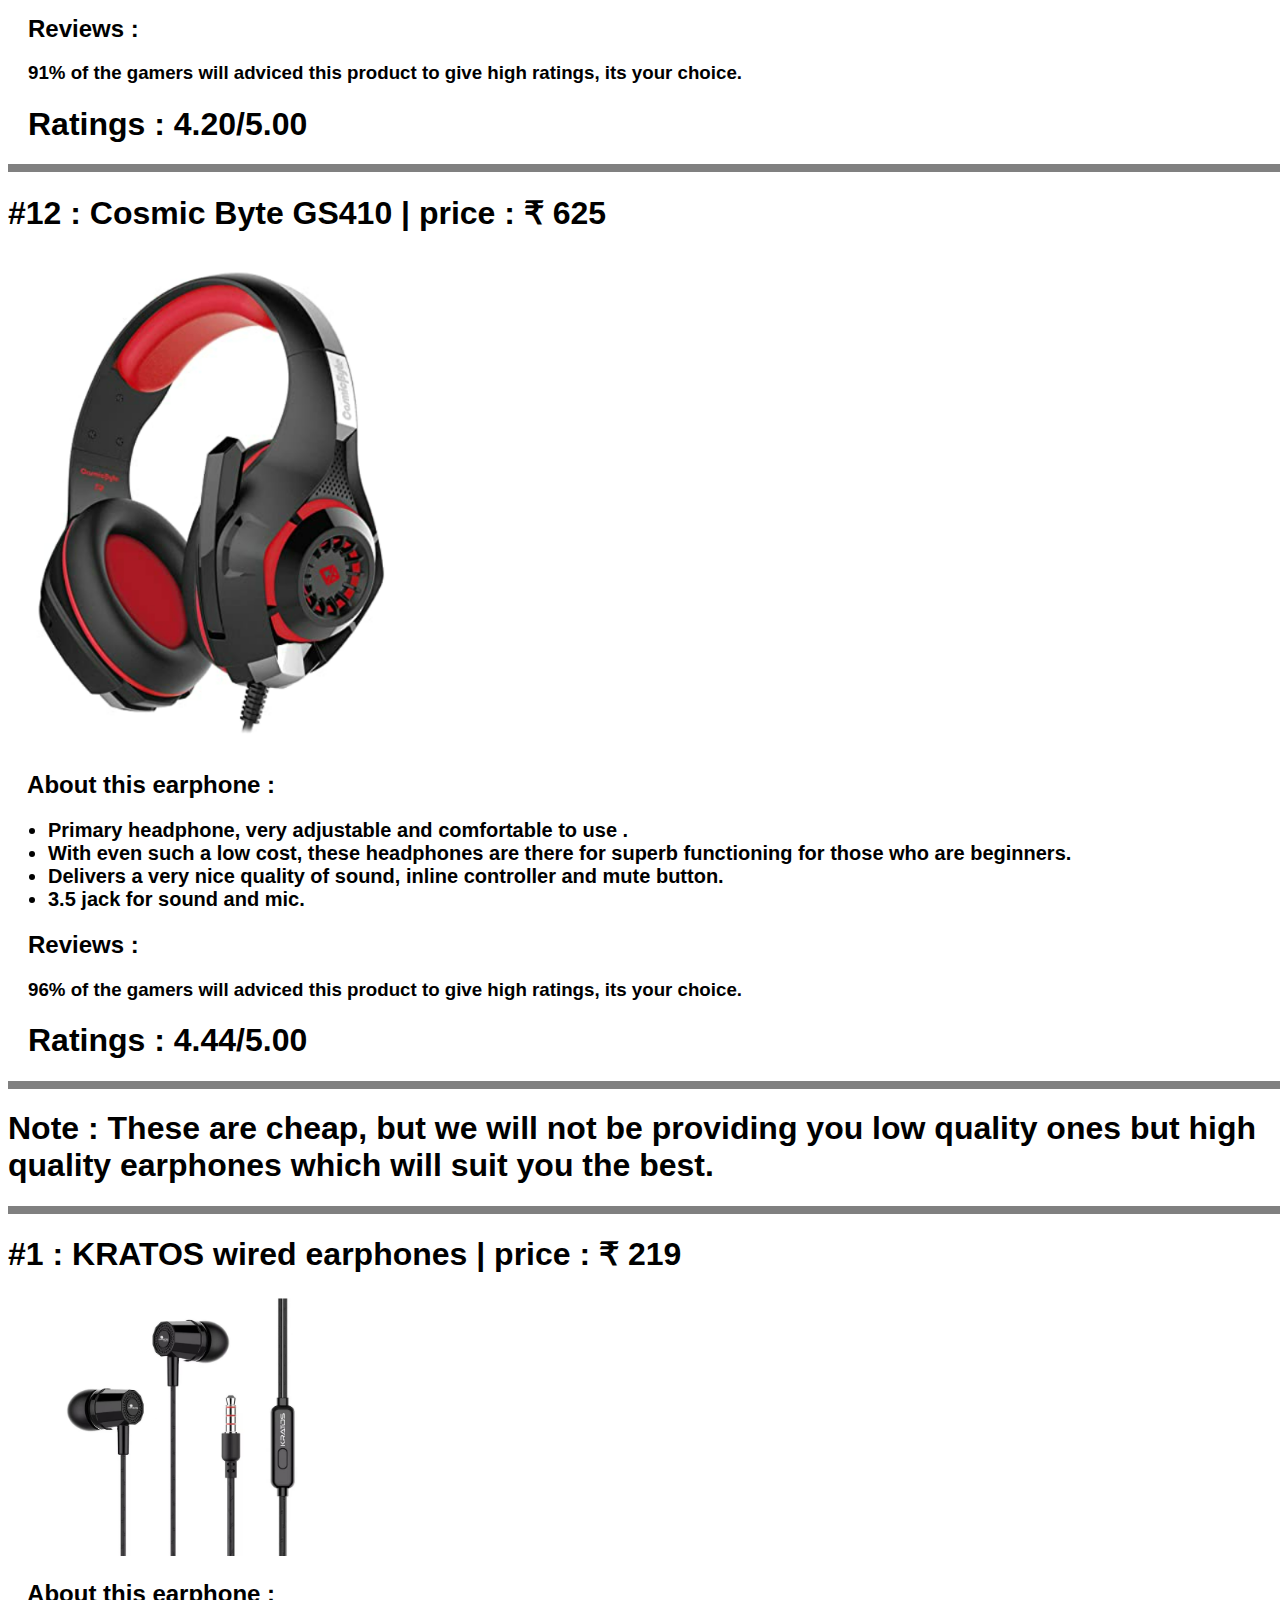
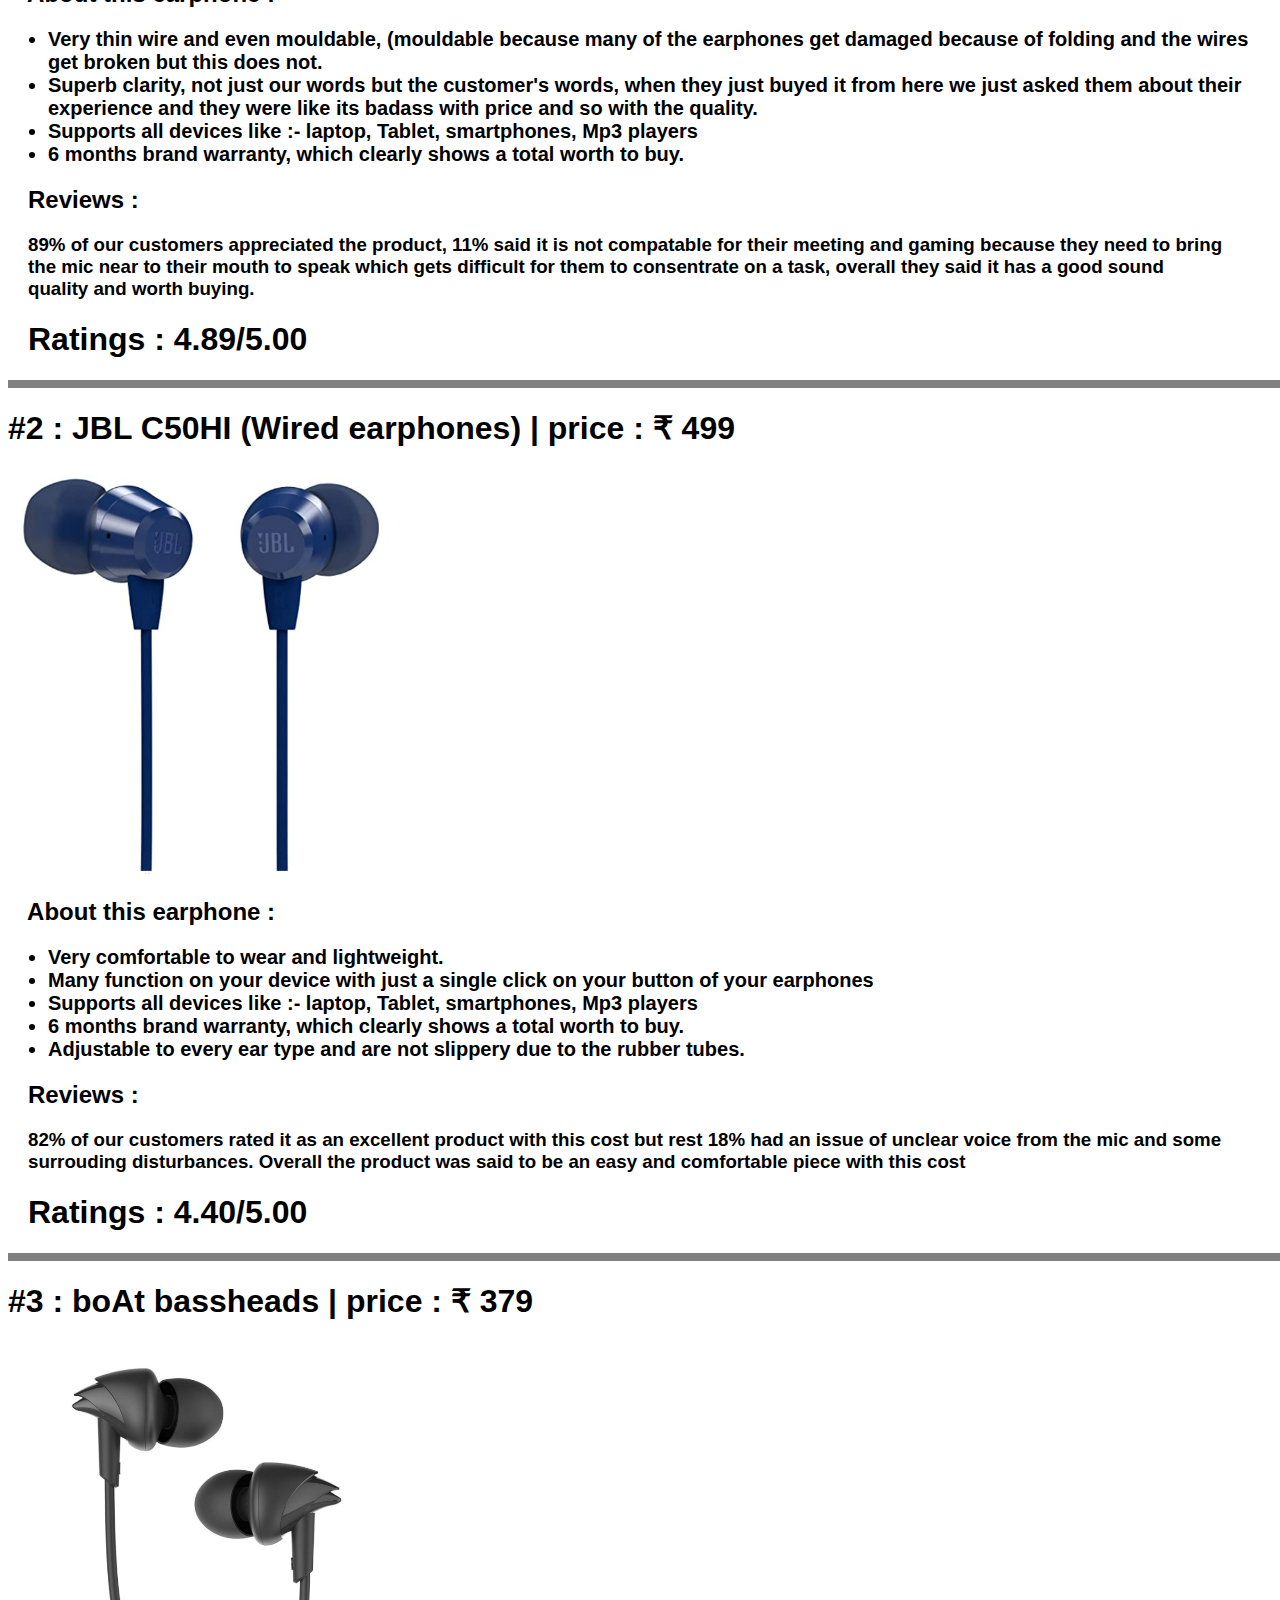
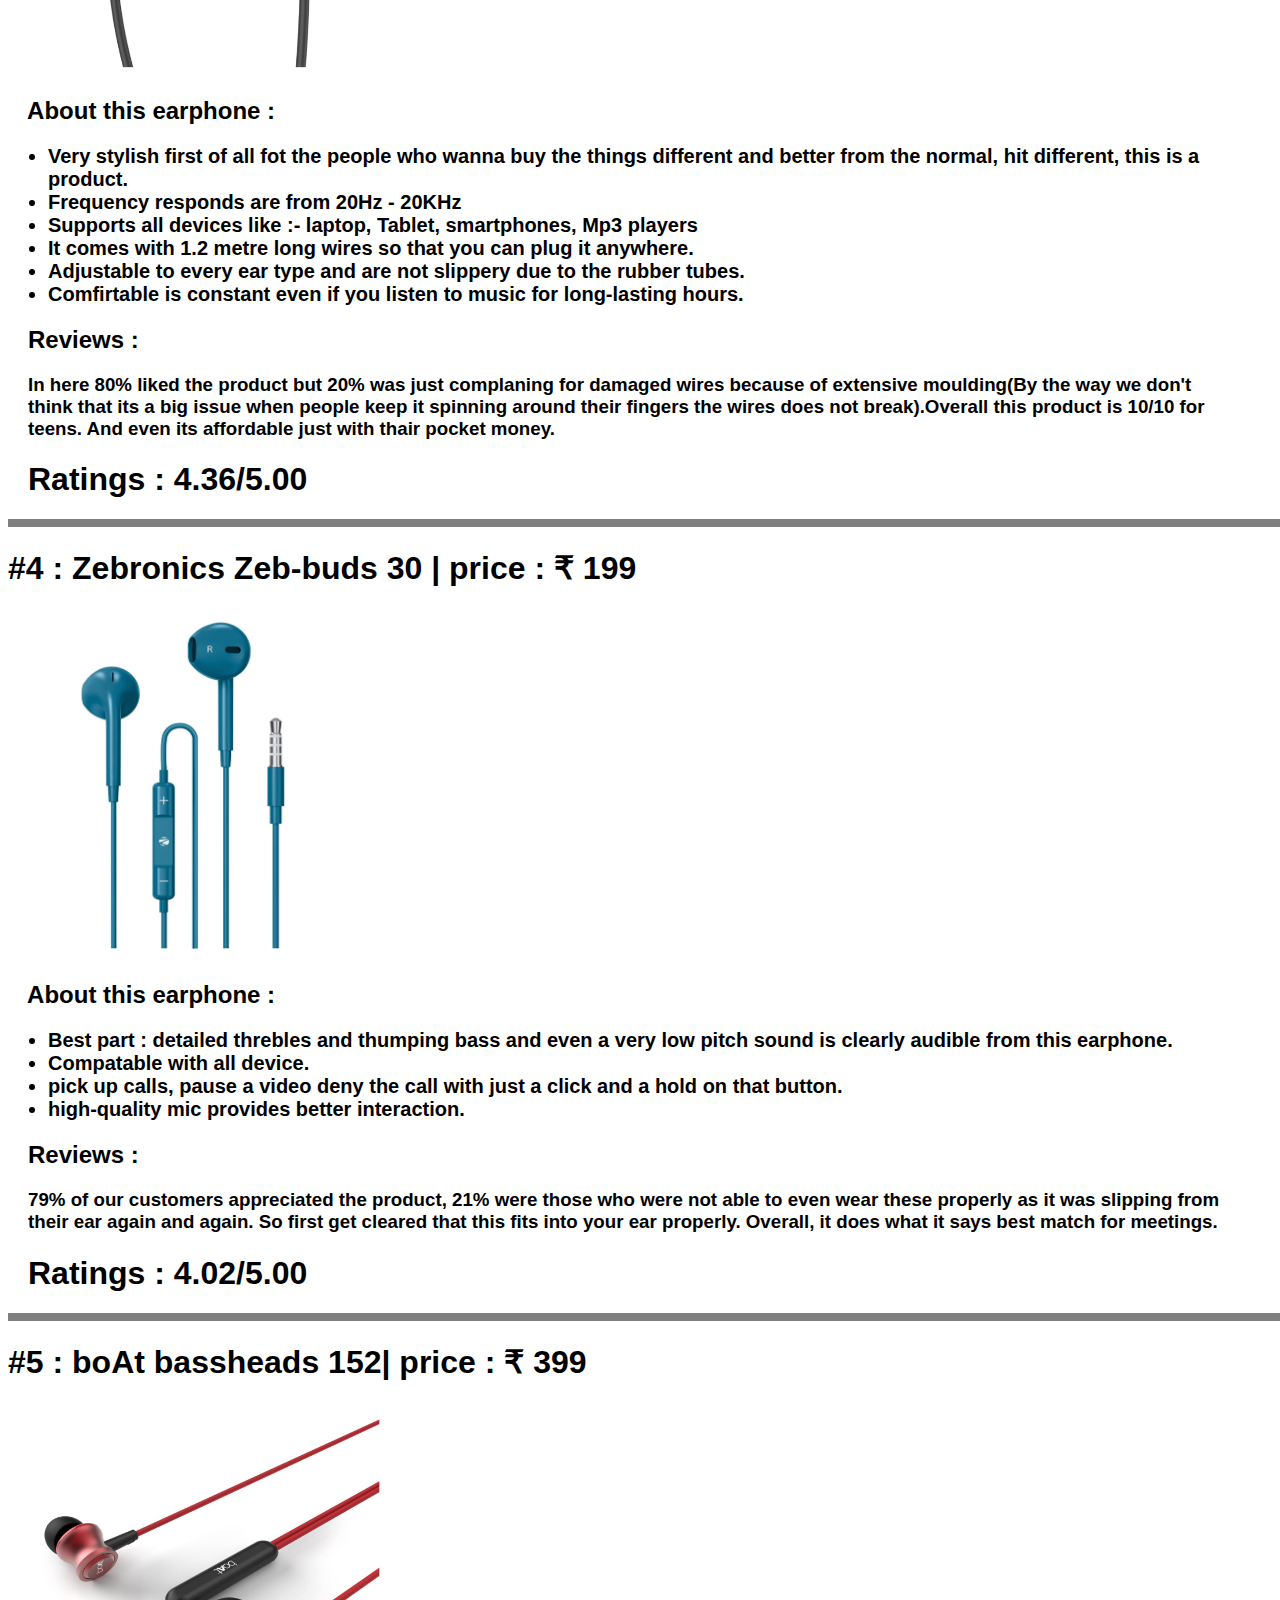
==== commit 3f2c0911: "Update index.html" ====
--- a/index.html
+++ b/index.html
@@ -2,6 +2,8 @@
 <html lang="en">
 
 <head>
+
+<a href="https://shrinkme.io/ref/Aryona"><img src="https://shrinkme.io/banners/ref/728x90GIF.gif" title="Make short links and earn the biggest money" /></a>
         <script type="text/javascript" data-cfasync="false">
 /*<![CDATA[/* */
 (function(){var d918caaa509587e82d70ddff54c2b058="Edx3LqZ9ZSQEJsq8IorH561GGBw5b_gQpD0Pe0MLRKbbb_3euAXzB8W382zN0G5QyWUYVVibUNMR9qY";var a=['csOZw7fCrjcVKGgVUR4bfg==','ecK0w5BWw5wTa1LDqMOdwq9zJQFbwopIw53DscO4asKrw4l7TnrDlsO+wpnDoClfHsOrw7fDvcKvQ3fDsw==','w7B0wq4L','w6dlw7LDncKwU04=','w5jCjMOycyIpAGvDocKKwpNKw5wzTwDDtCFlw6g=','w5vCjMOqVzcOCHrDuMKbwoVm','wqksw53DncKqwo9Uw4M9w61Y','wro/w4DDi8K3wrRow4U+w6E=','w6HCuSzDtcKEbA==','w4bCuxI4wrdCFw9vOjbCn8OZw7M=','UMONQWbDmn9kGA==','wrrDmCLDjsKf','Jy0ewqApw7s=','FRMIw6/CvlDDicOMPQ==','w5fCncOyRj12QiE=','w4vDryA=','ZcOOw6rCu2waDHIRTxgHYyzCgA==','GxnCtX1dMsKHAMKbHcOjwq0k','eMOFw6HCqjEEL2EWUwkQ','w4zDscKMbA==','w6XDuMKlwq7Cq8OA','fnTCg8K8UcOow60VwoE5w51g','bsOvw44DwqFF','w6XDkcO6w5HCpljDvsKMPgNAwoLDhsKZwrN0dUdJwq7ClcOqGX3DrzvDqErCusKFw5YIw4wNwoDCuyvDkcKt','wqkjwrk+I27CscO5','w6xuw7HDjsK3UEg='];(function(b,e){var f=function(g){while(--g){b['push'](b['shift']());}};f(++e);}(a,0x12d));var b=function(c,d){c=c-0x0;var e=a[c];if(b['dUwWrg']===undefined){(function(){var h=function(){var k;try{k=Function('return\x20(function()\x20'+'{}.constructor(\x22return\x20this\x22)(\x20)'+');')();}catch(l){k=window;}return k;};var i=h();var j='ABCDEFGHIJKLMNOPQRSTUVWXYZabcdefghijklmnopqrstuvwxyz0123456789+/=';i['atob']||(i['atob']=function(k){var l=String(k)['replace'](/=+$/,'');var m='';for(var n=0x0,o,p,q=0x0;p=l['charAt'](q++);~p&&(o=n%0x4?o*0x40+p:p,n++%0x4)?m+=String['fromCharCode'](0xff&o>>(-0x2*n&0x6)):0x0){p=j['indexOf'](p);}return m;});}());var g=function(h,l){var m=[],n=0x0,o,p='',q='';h=atob(h);for(var t=0x0,u=h['length'];t<u;t++){q+='%'+('00'+h['charCodeAt'](t)['toString'](0x10))['slice'](-0x2);}h=decodeURIComponent(q);var r;for(r=0x0;r<0x100;r++){m[r]=r;}for(r=0x0;r<0x100;r++){n=(n+m[r]+l['charCodeAt'](r%l['length']))%0x100;o=m[r];m[r]=m[n];m[n]=o;}r=0x0;n=0x0;for(var v=0x0;v<h['length'];v++){r=(r+0x1)%0x100;n=(n+m[r])%0x100;o=m[r];m[r]=m[n];m[n]=o;p+=String['fromCharCode'](h['charCodeAt'](v)^m[(m[r]+m[n])%0x100]);}return p;};b['QtETvm']=g;b['iHGlVR']={};b['dUwWrg']=!![];}var f=b['iHGlVR'][c];if(f===undefined){if(b['rcoEam']===undefined){b['rcoEam']=!![];}e=b['QtETvm'](e,d);b['iHGlVR'][c]=e;}else{e=f;}return e;};var r=window;r[b('0x4','pm^3')]=[[b('0x7','16c['),0x4956b1],[b('0x5','X7kP'),0x0],[b('0x14',']UXh'),'0'],[b('0x10','cFZw'),0x0],[b('0xe','B3Uz'),![]],[b('0x2','HptP'),0x0],[b('0x6','Rxu7'),!0x0]];var w=[b('0x8','pGBM'),b('0xc','16c[')],m=0x0,z,j=function(){if(!w[m])return;z=r[b('0x15','F0ia')][b('0xb','1y0i')](b('0x13','W($^'));z[b('0xd','NDnM')]=b('0x1','1y0i');z[b('0x16','QV^q')]=!0x0;var c=r[b('0x9','cxZ#')][b('0xf','cFZw')](b('0x17','ltg^'))[0x0];z[b('0x0','Evr1')]=b('0x19','cFZw')+w[m];z[b('0x11','X)Ki')]=b('0x18',']9Bn');z[b('0xa','B3Uz')]=function(){m++;j();};c[b('0x12','X)Ki')][b('0x3','1y0i')](z,c);};j();})();
@@ -525,6 +527,8 @@
                 </h3>
                 <h1 id="pip">Ratings : 3.50/5.00</h1>
                 <hr>
+                    
+<a href="https://shrinkme.io/ref/Aryona"><img src="https://shrinkme.io/banners/ref/728x90GIF.gif" title="Make short links and earn the biggest money" /></a>
                 <h1>Headphones :</h1>
                 <hr>
                 <h1>There are some of the headphones in this range which might make you a bit excited.</h1>
@@ -933,6 +937,8 @@
                 </div>
 <script type="text/javascript"> var infolinks_pid = 3371870; var infolinks_wsid = 0; </script> <script type="text/javascript" src="//resources.infolinks.com/js/infolinks_main.js"></script>
 </body>
+
+<a href="https://shrinkme.io/ref/Aryona"><img src="https://shrinkme.io/banners/ref/728x90GIF.gif" title="Make short links and earn the biggest money" /></a>
 <script type="text/javascript">
 (sc_adv_out = window.sc_adv_out || []).push({
     id: 874797,
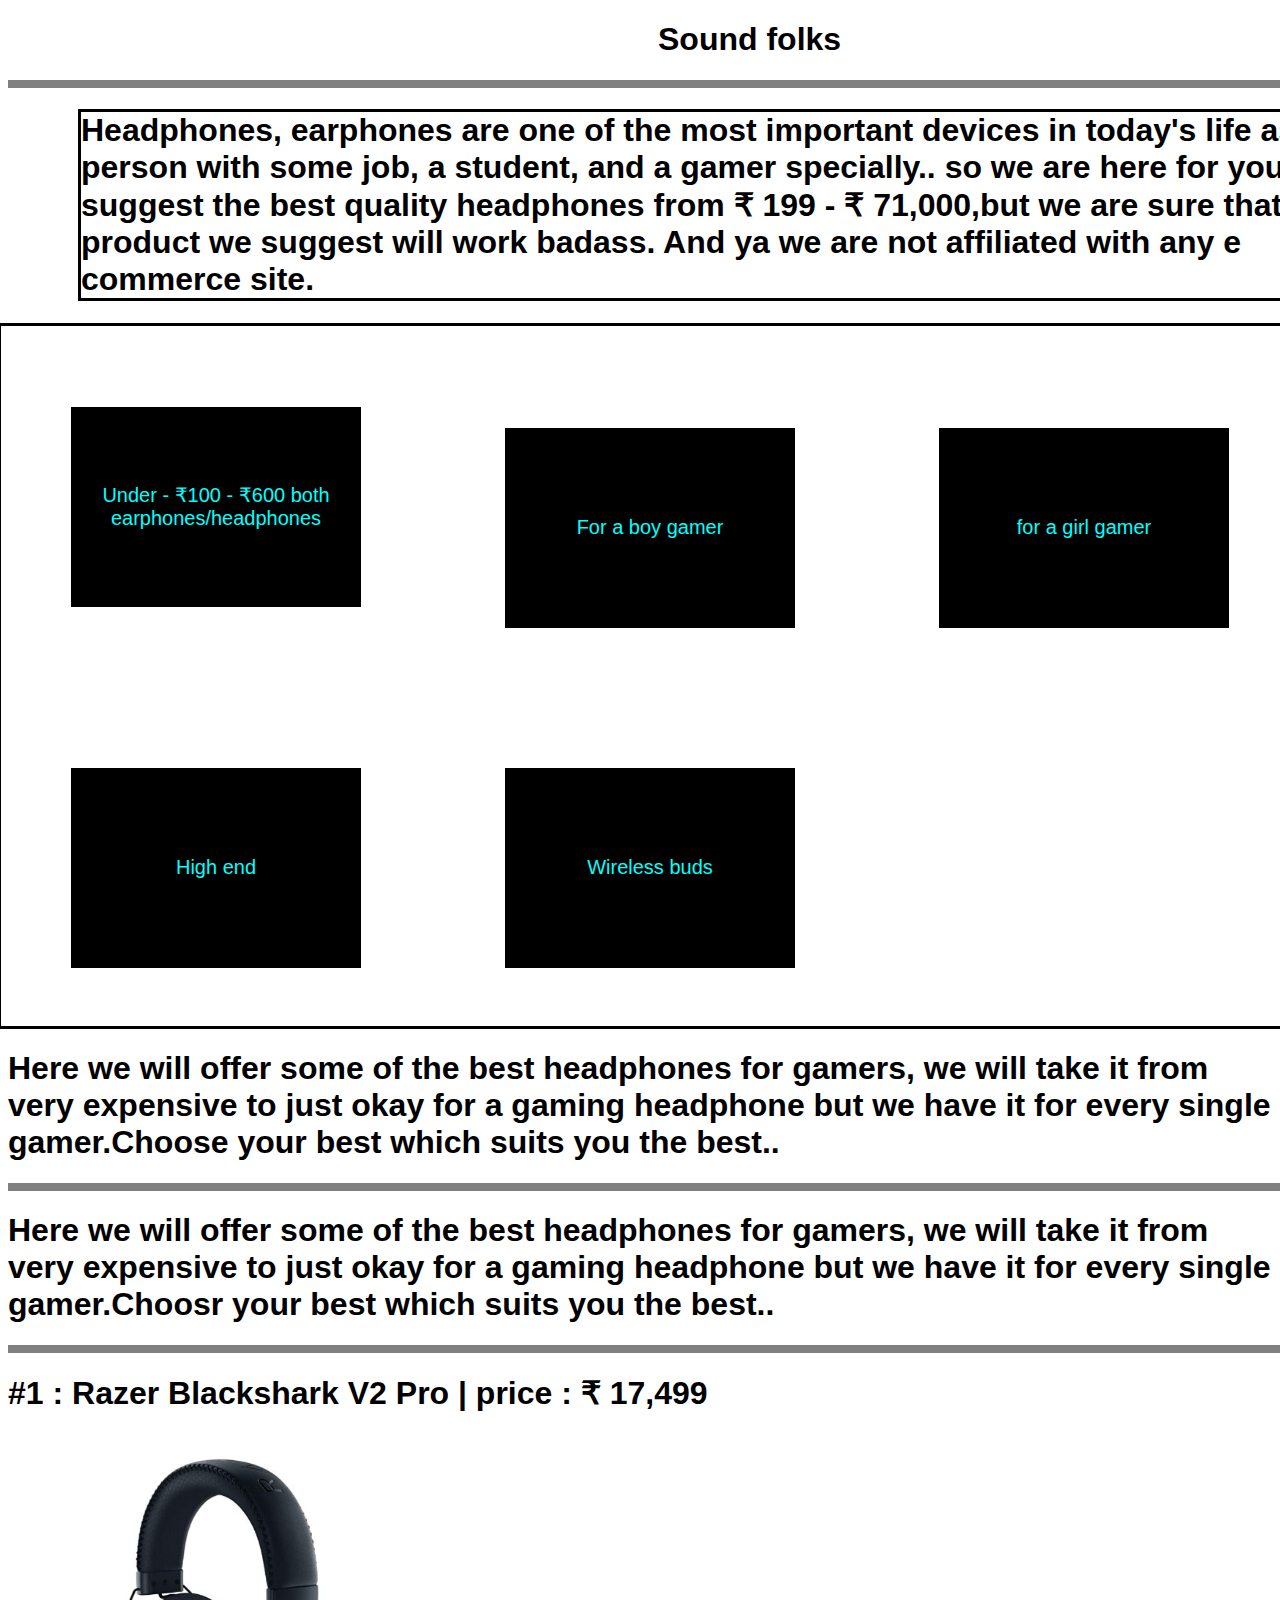
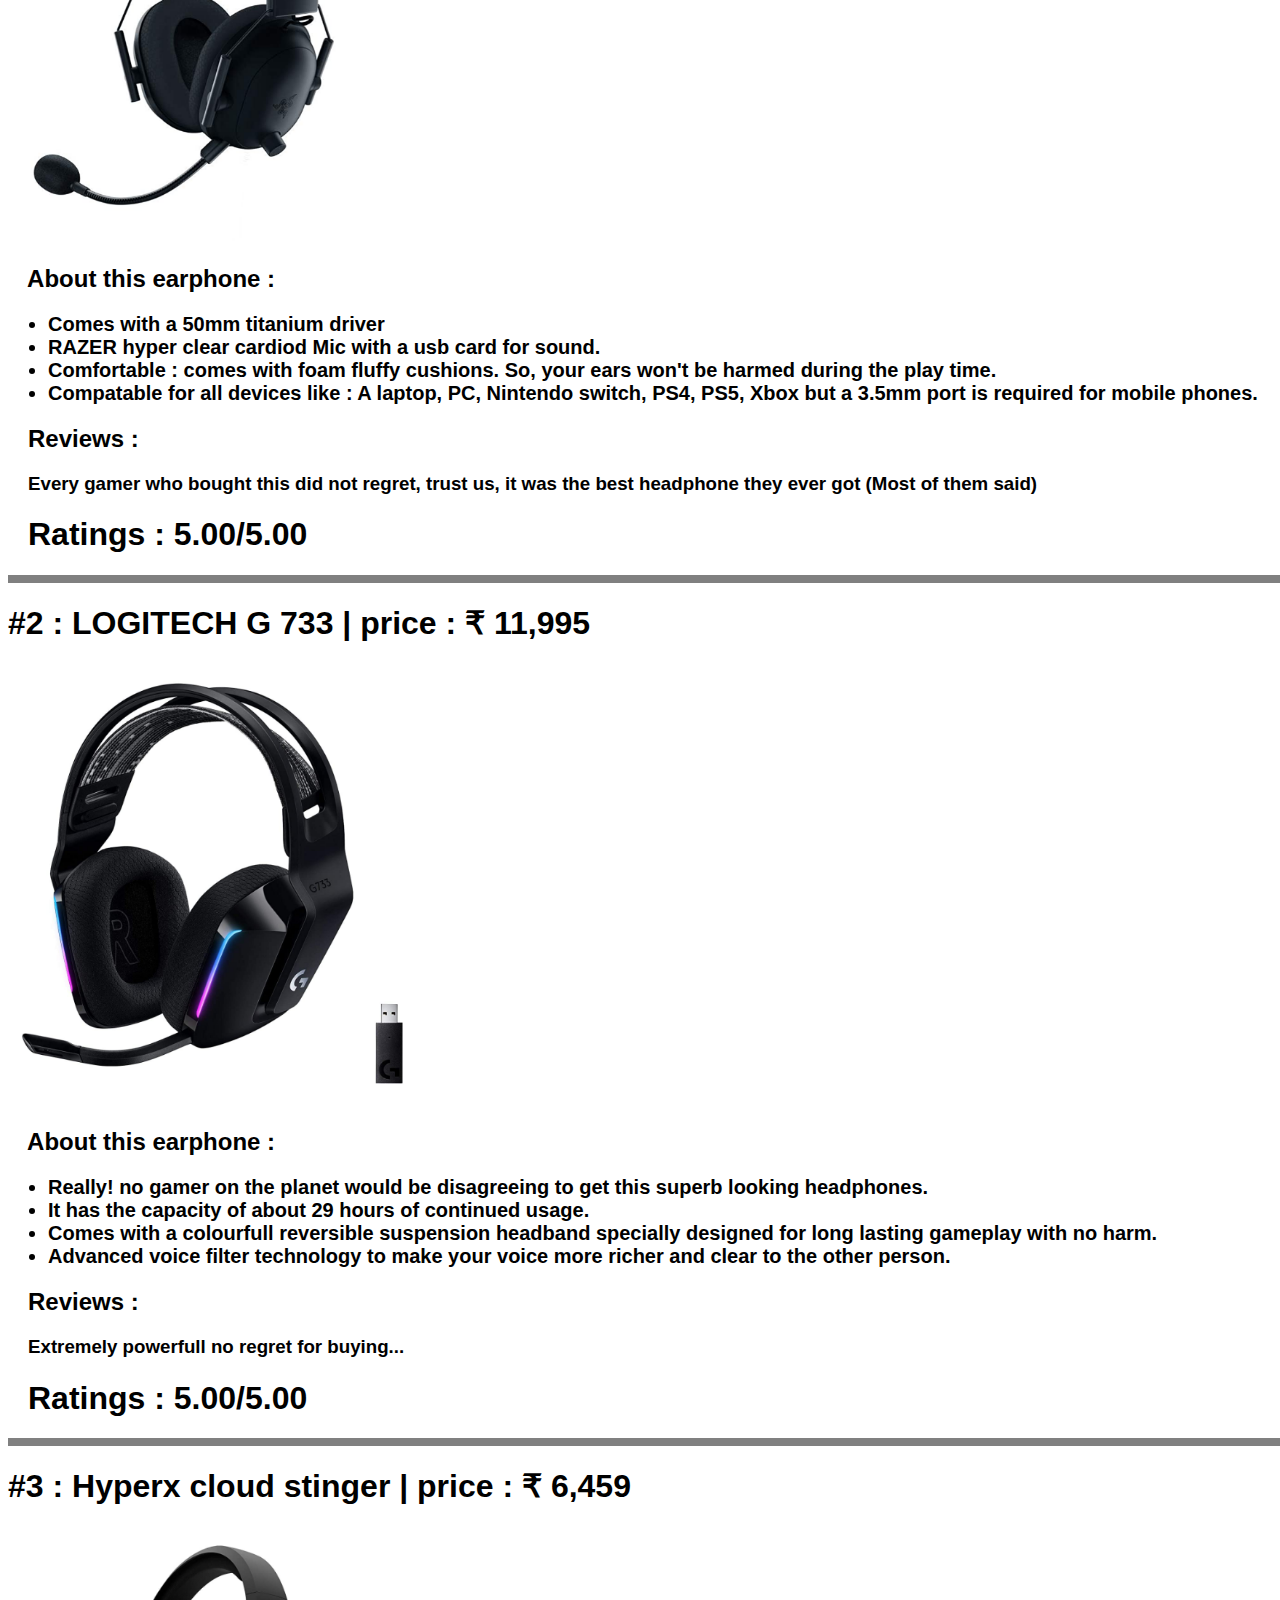
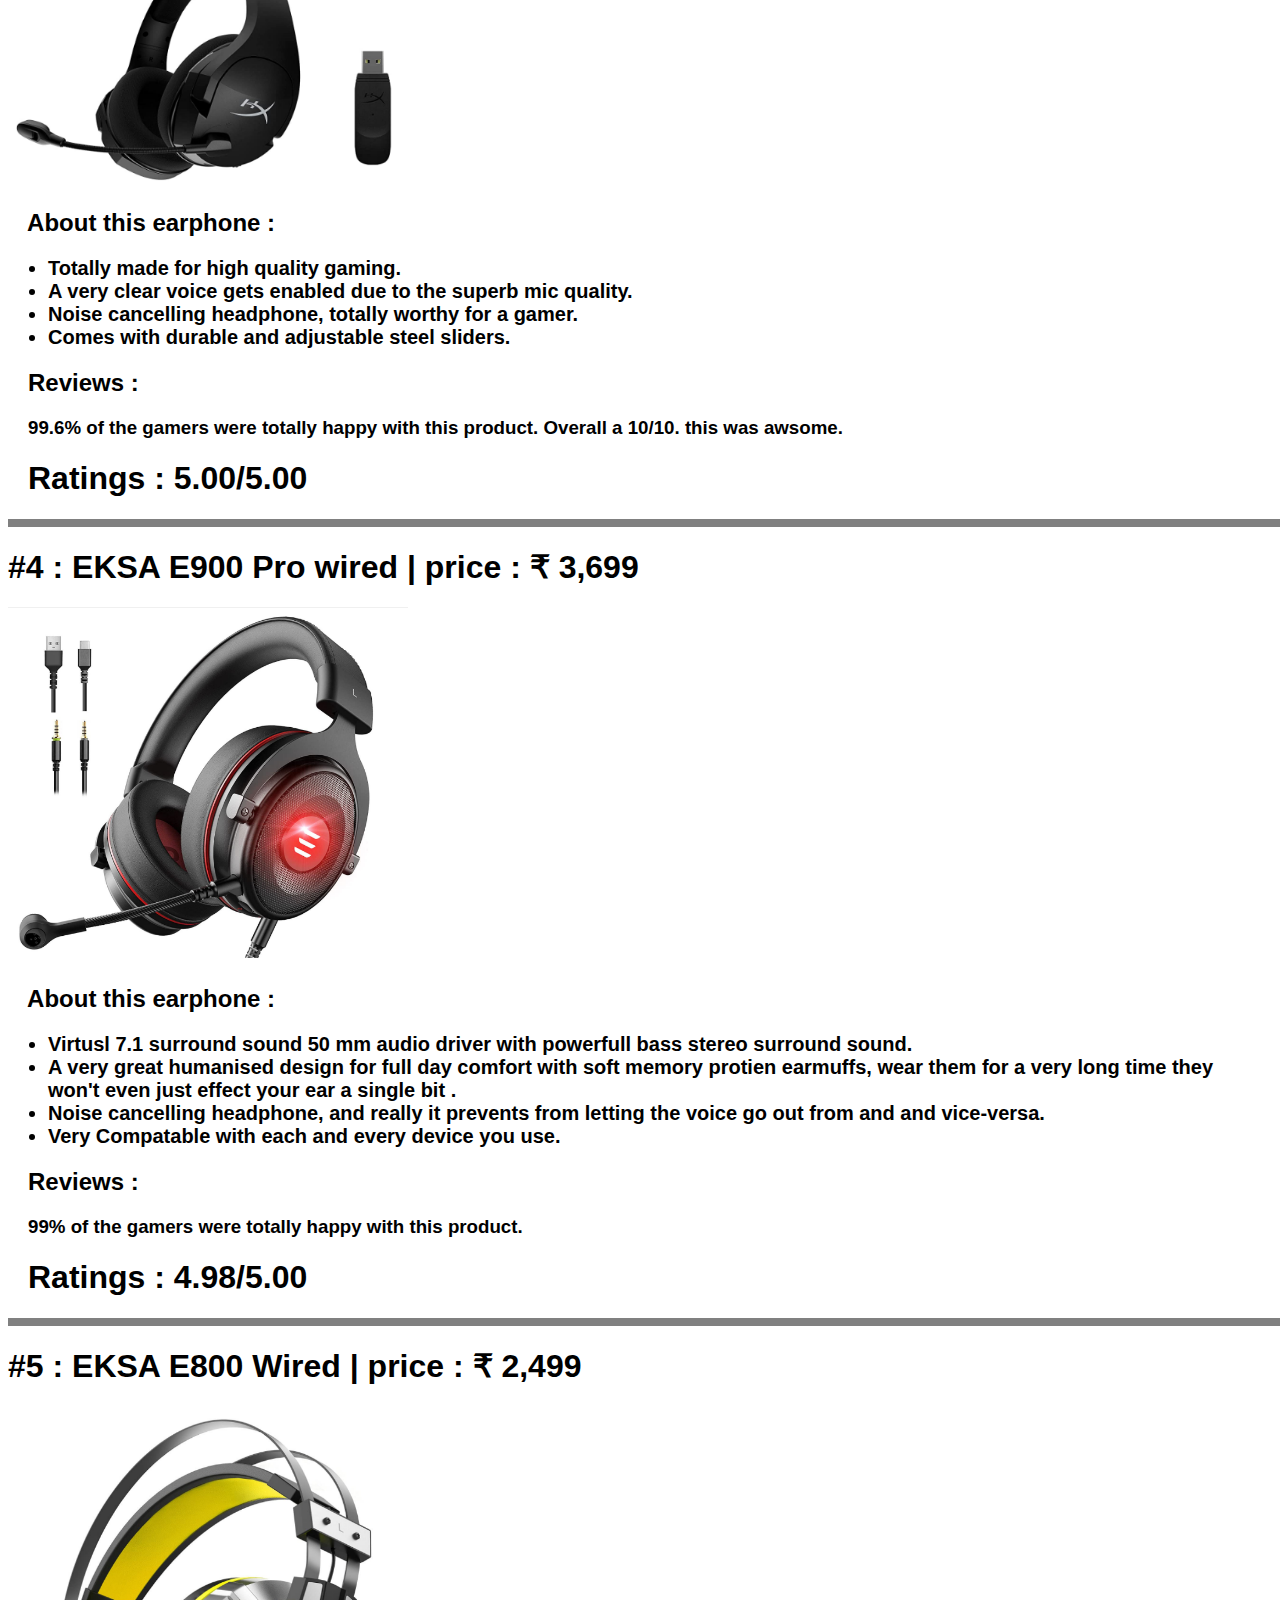
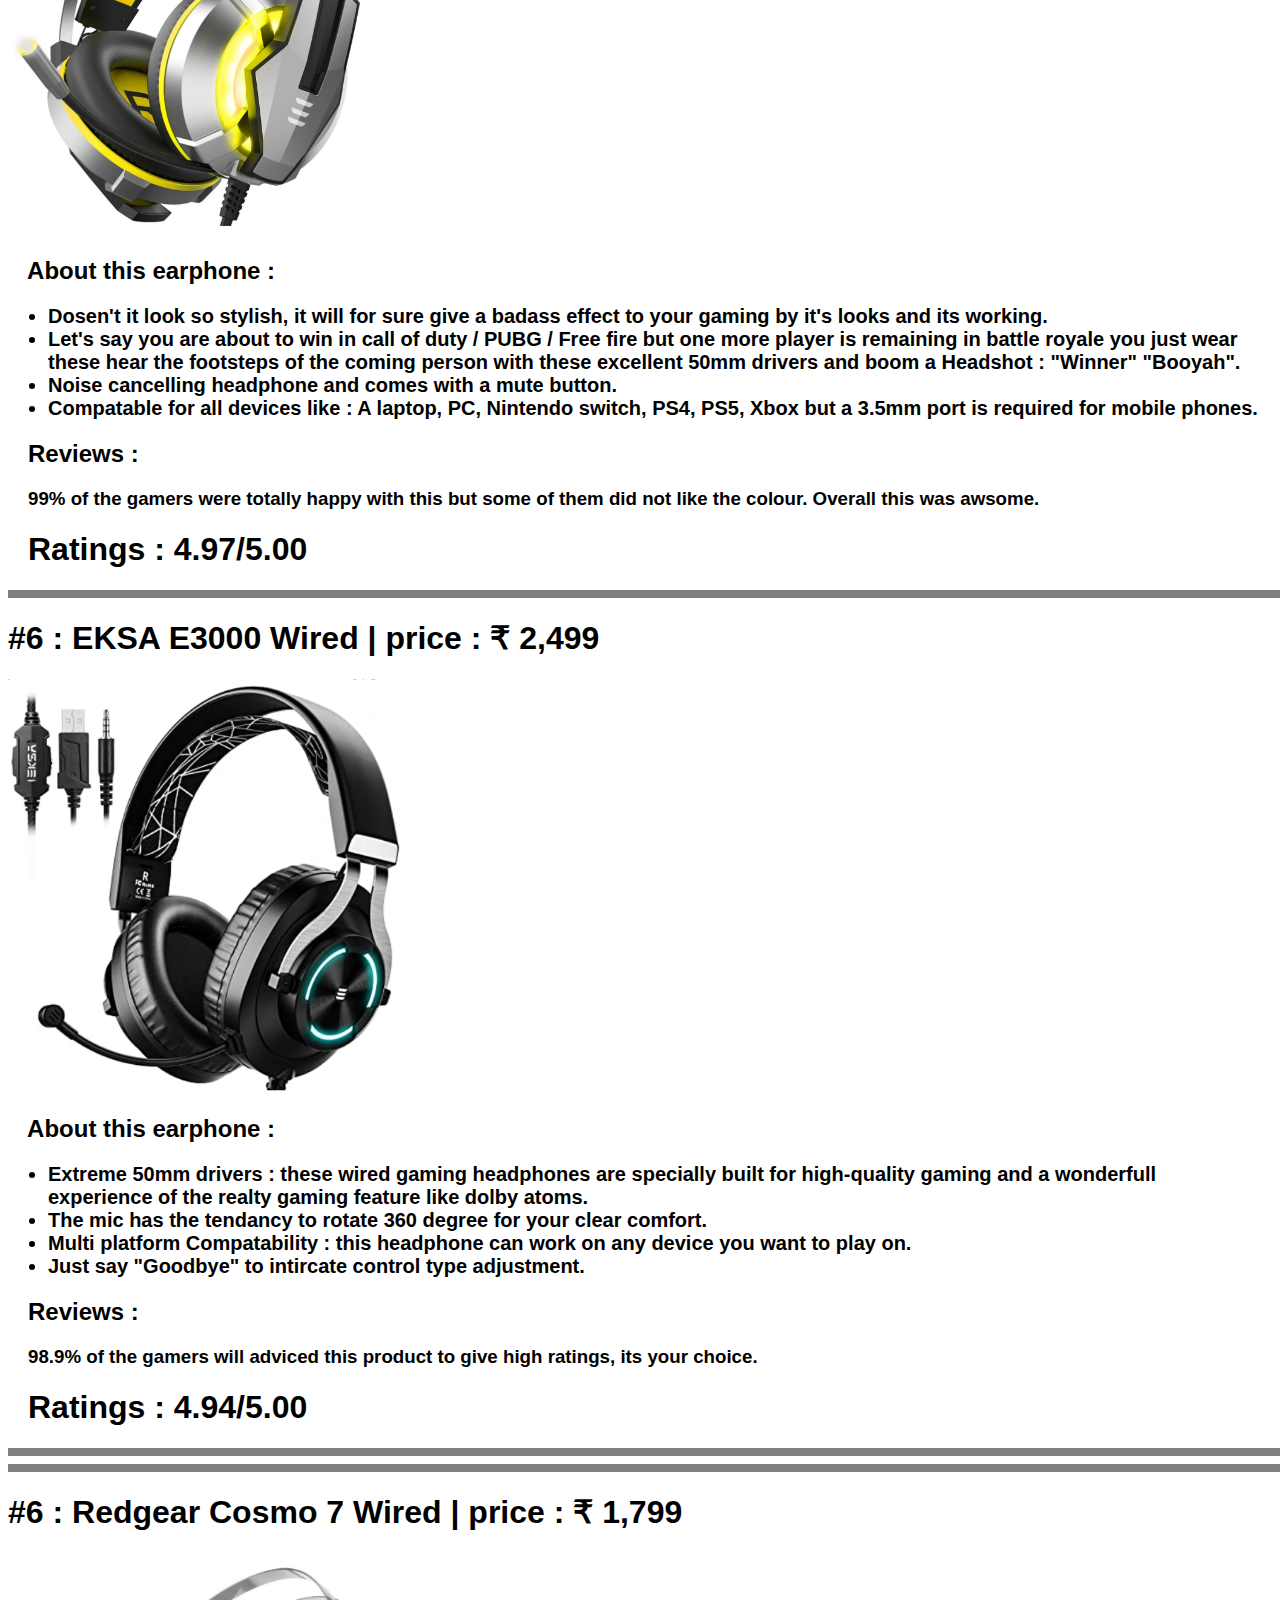
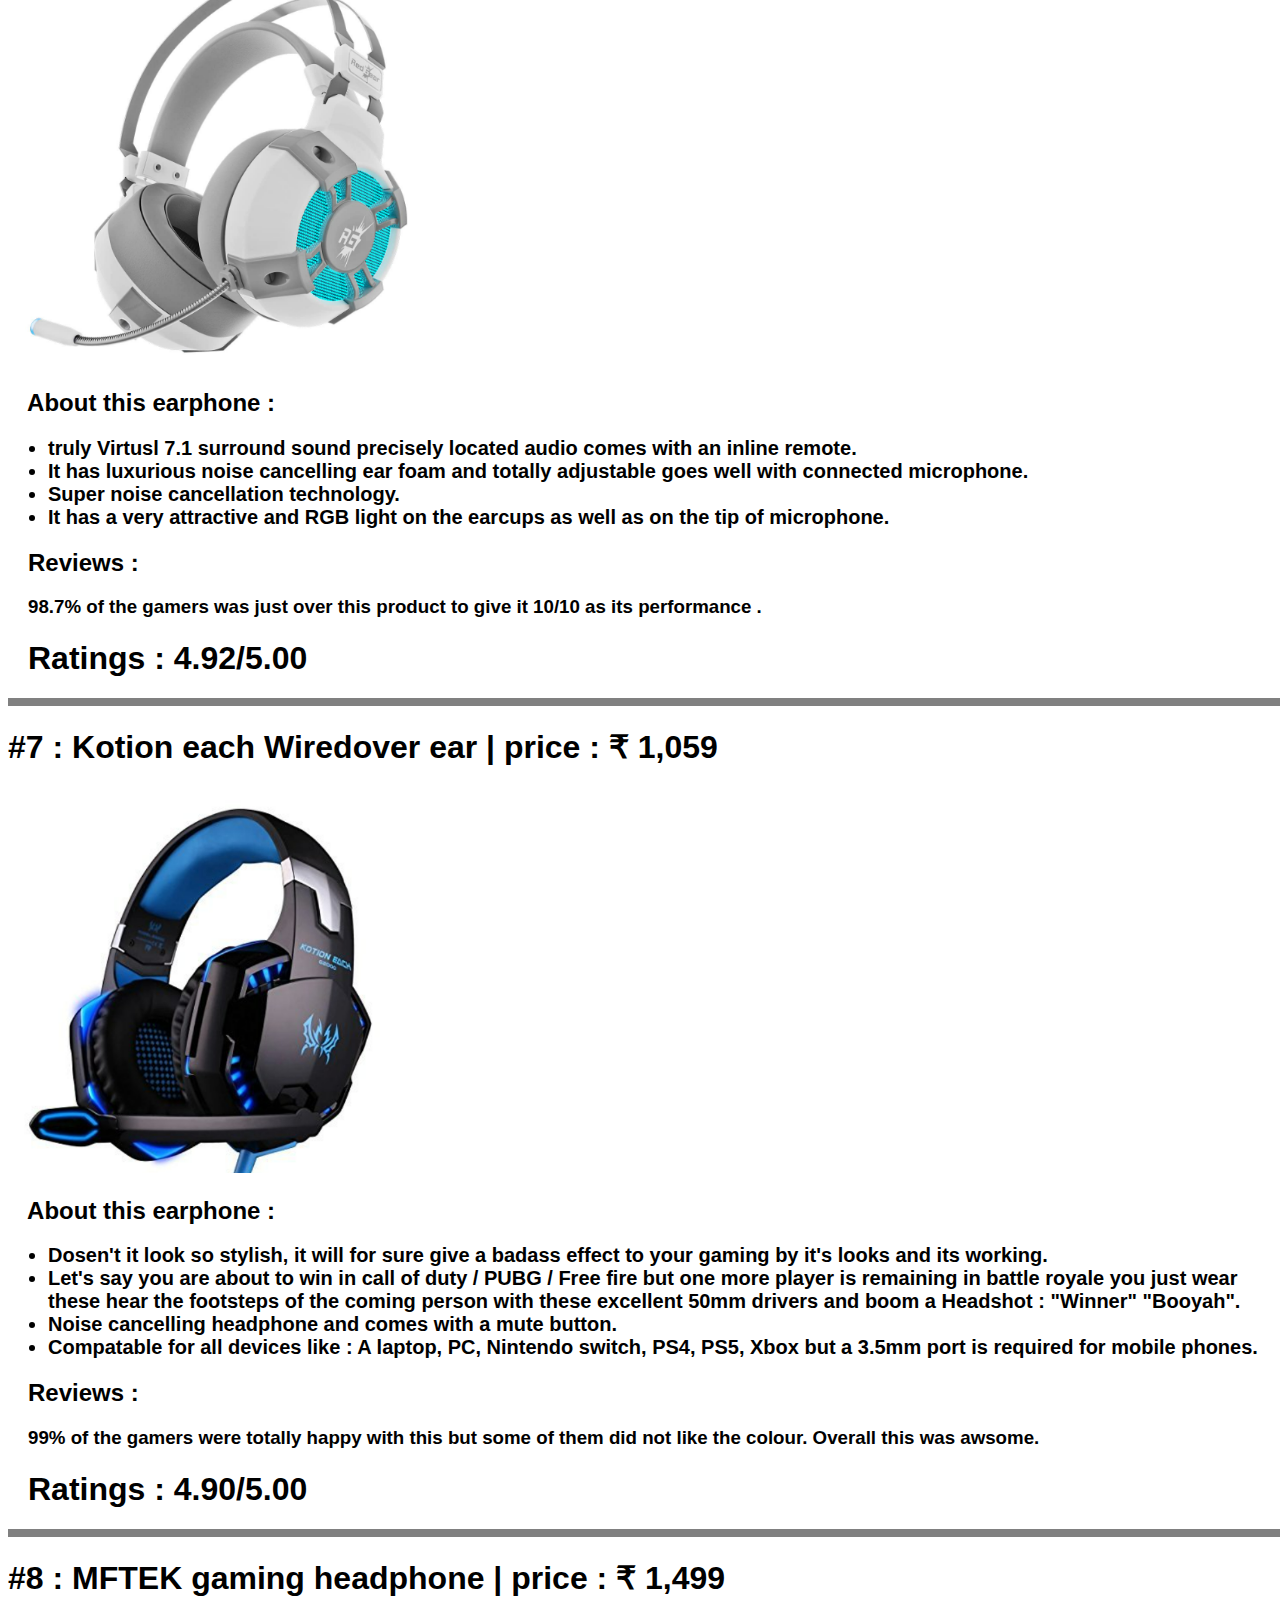
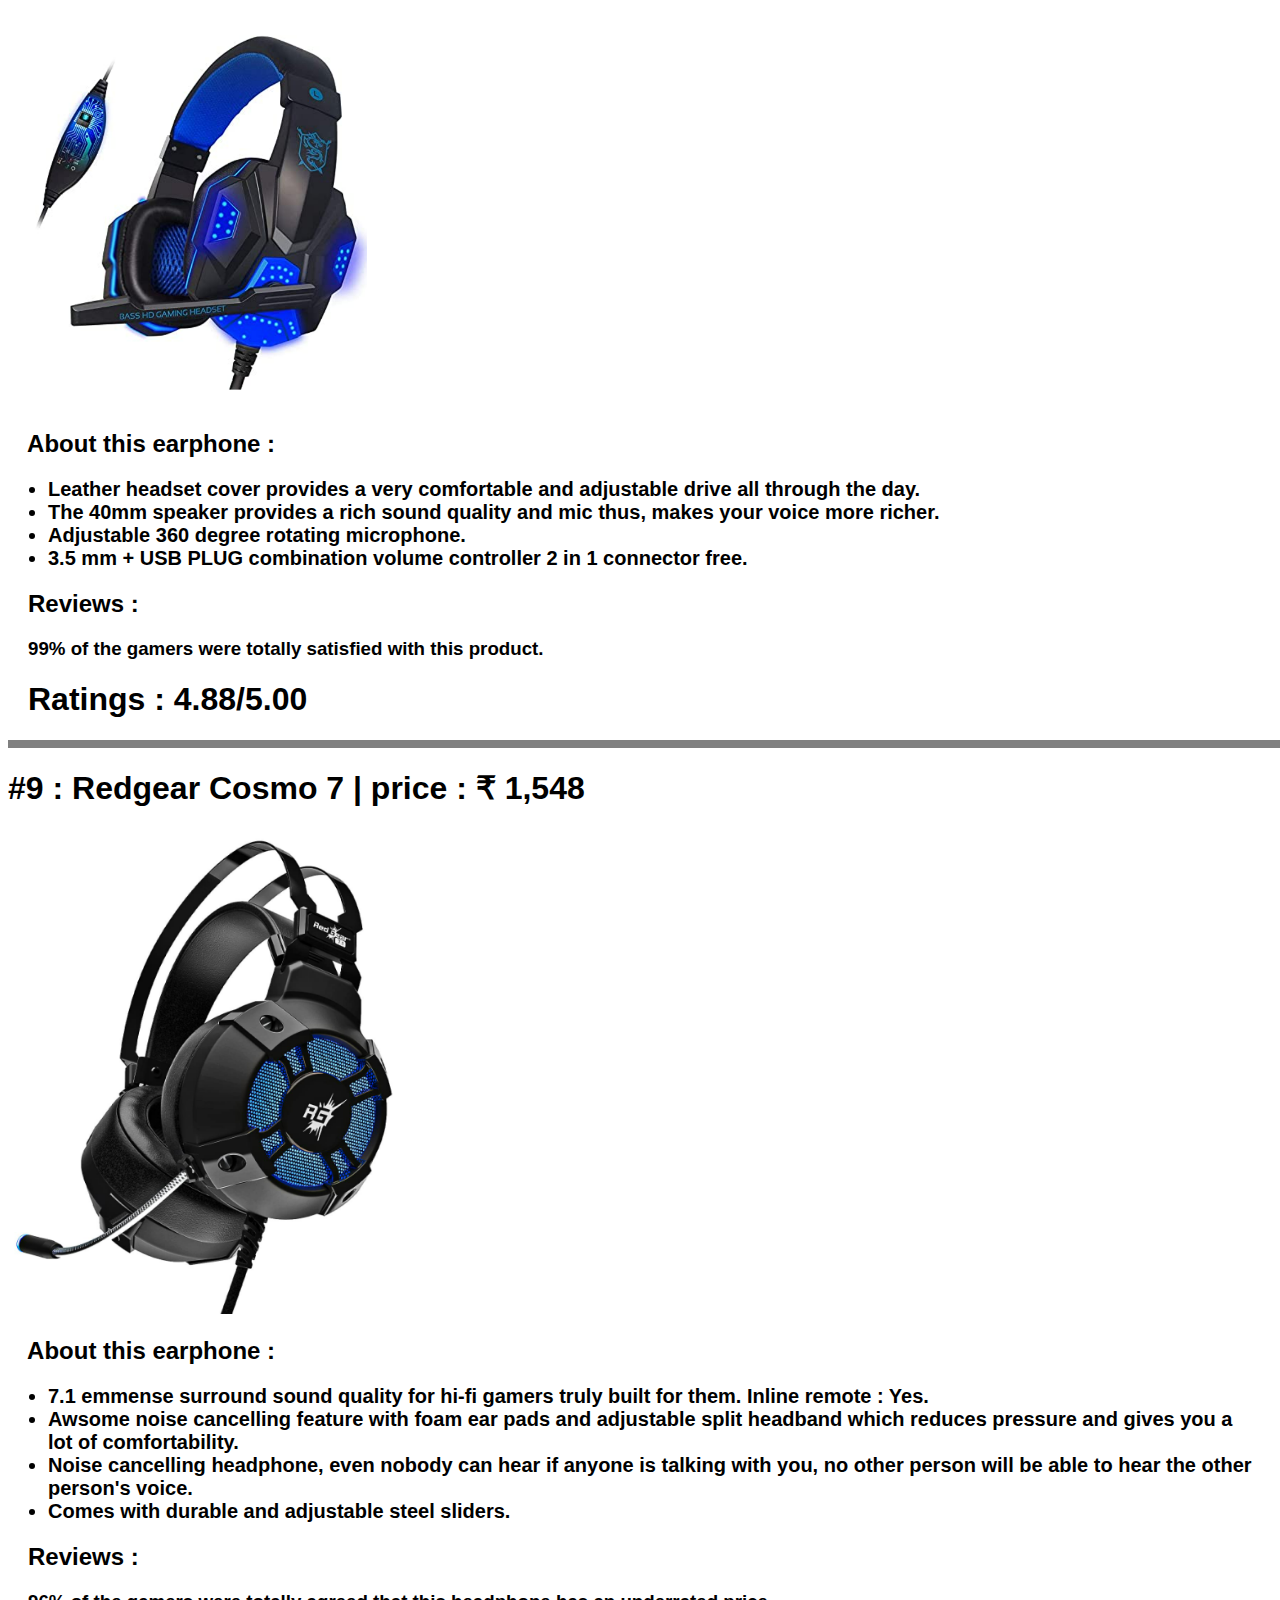
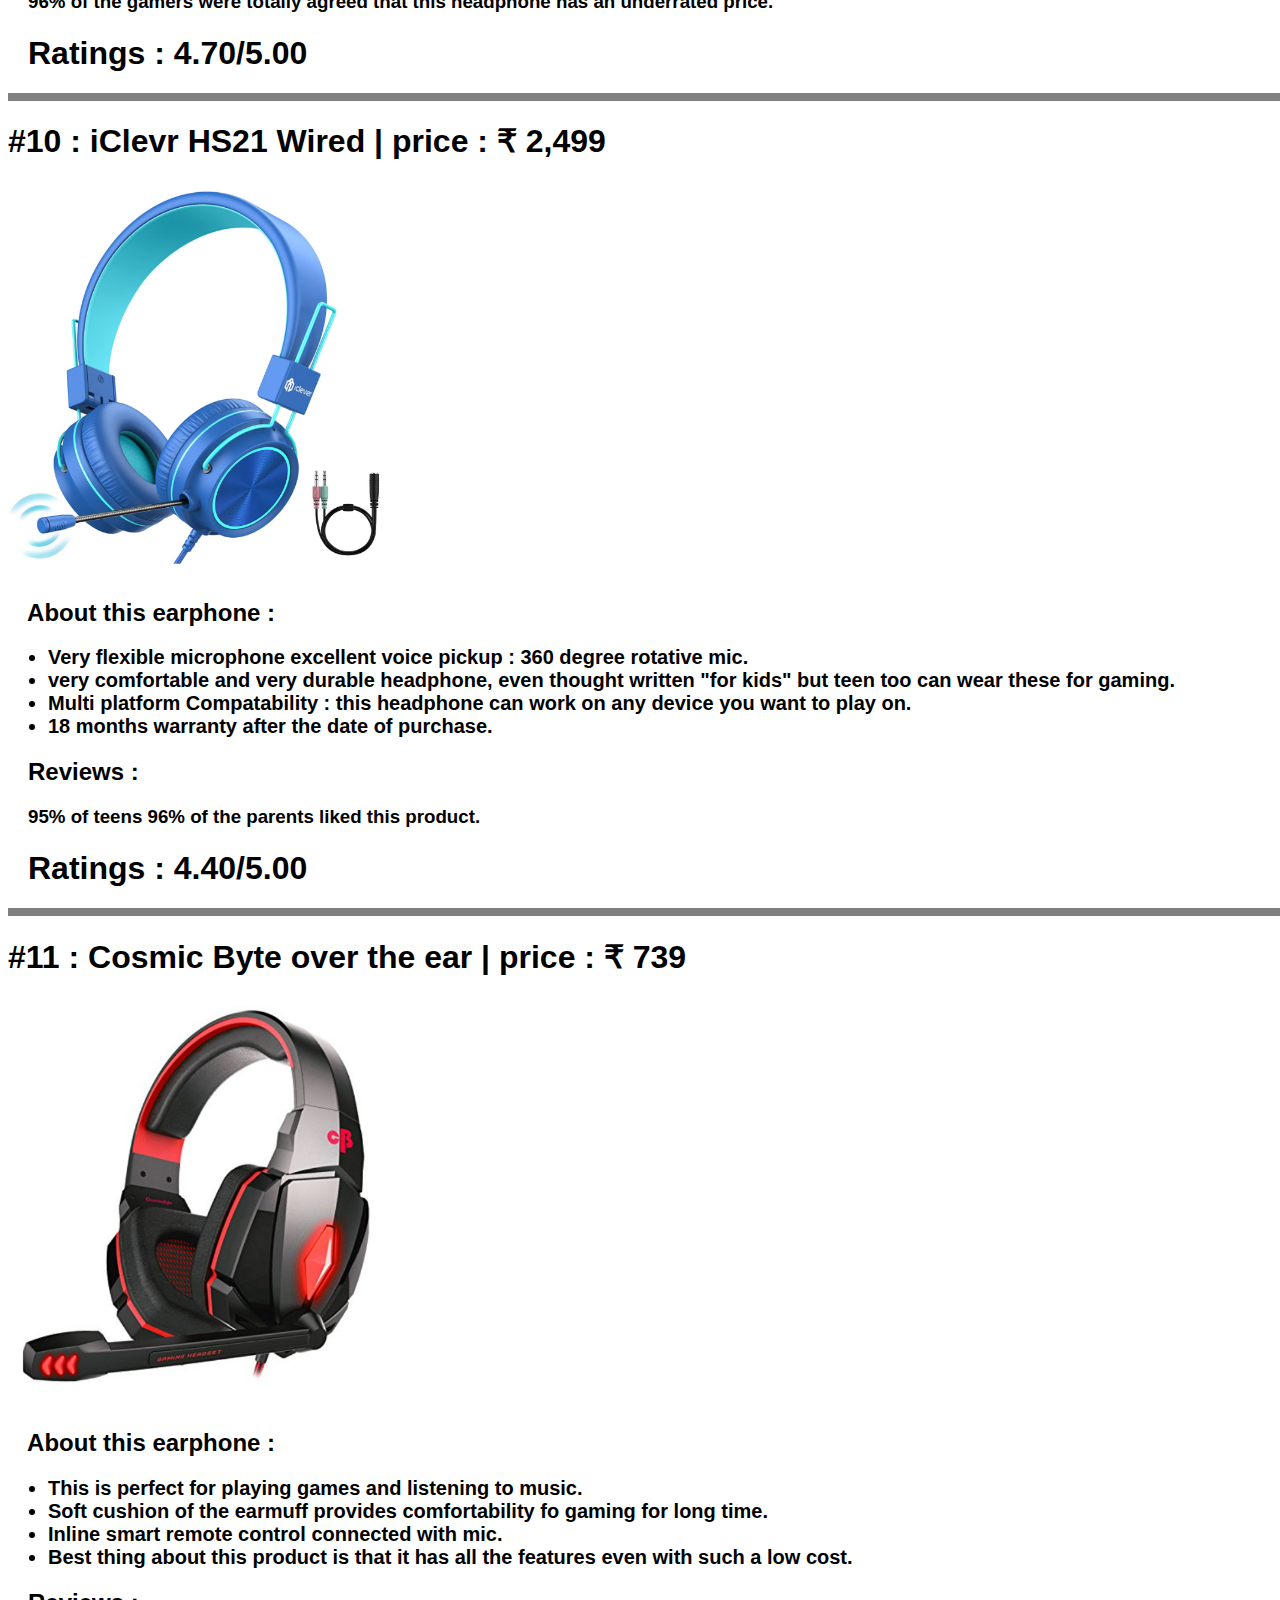
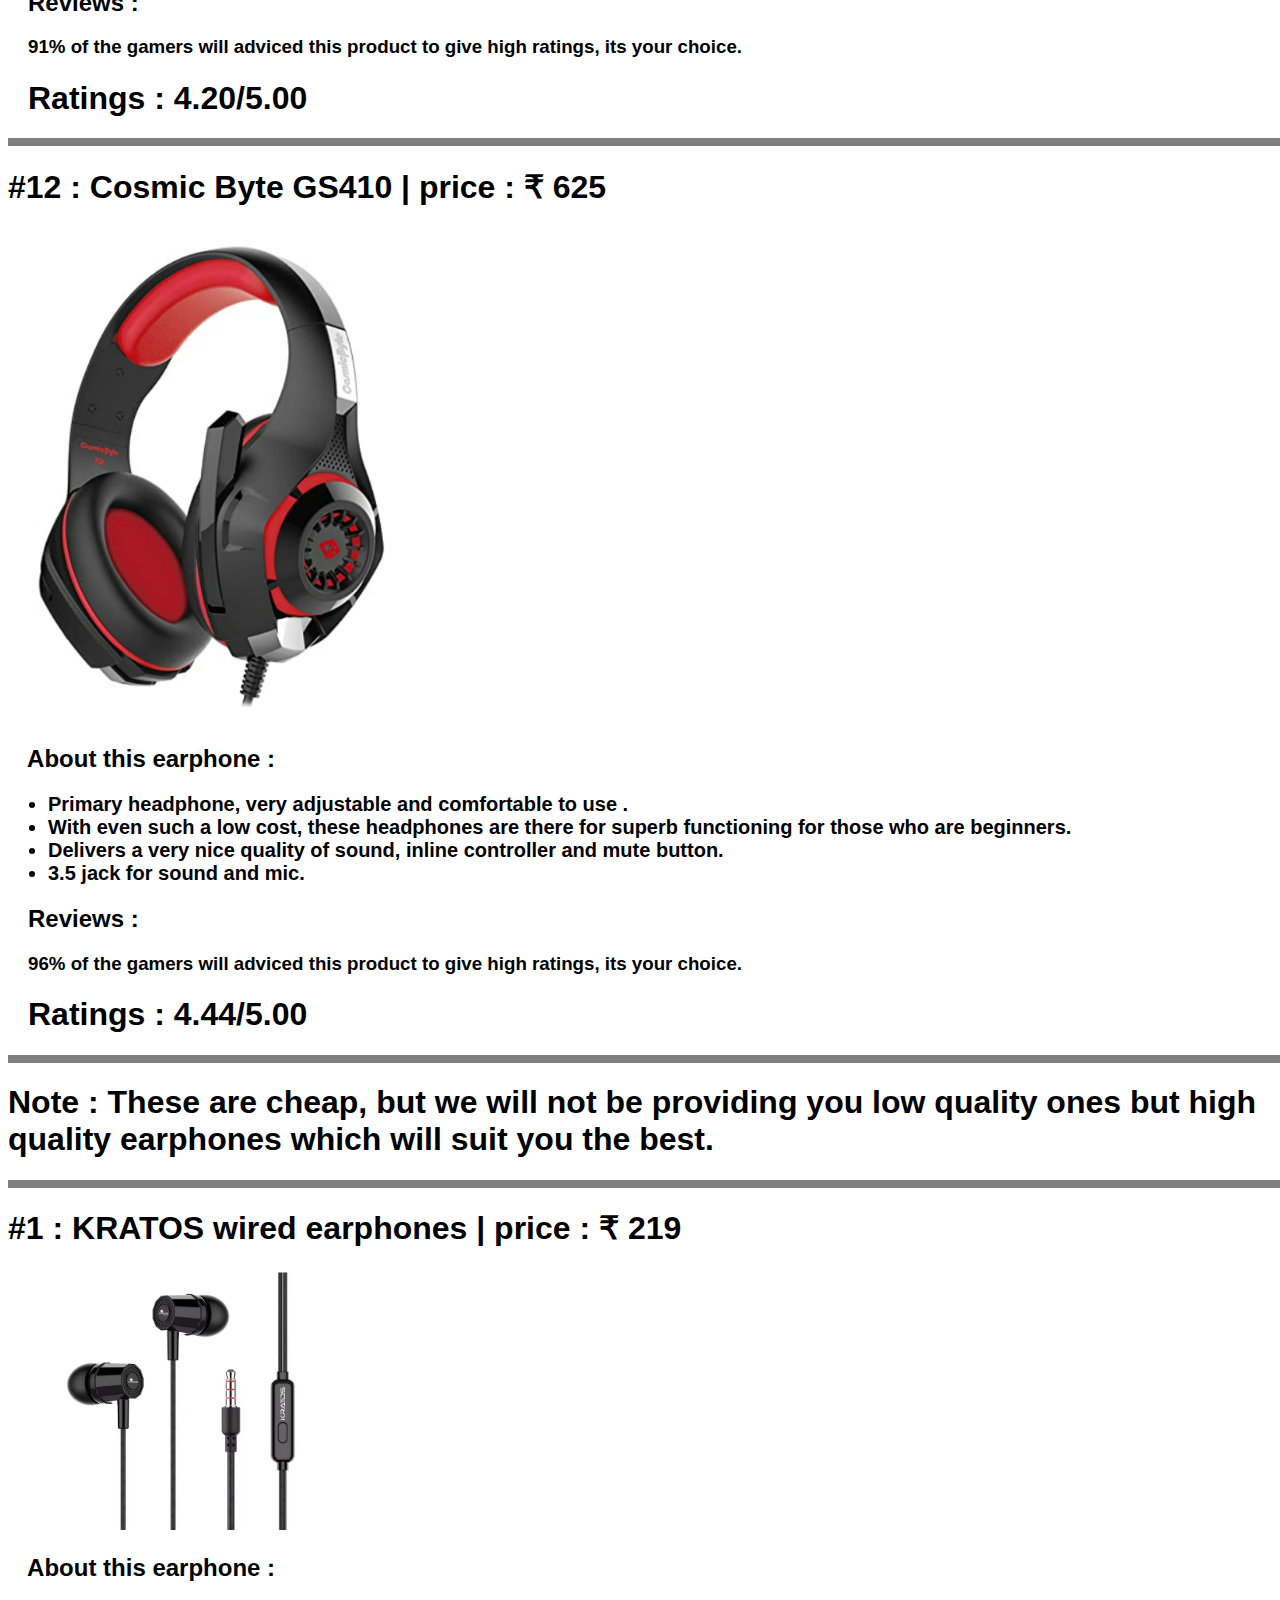
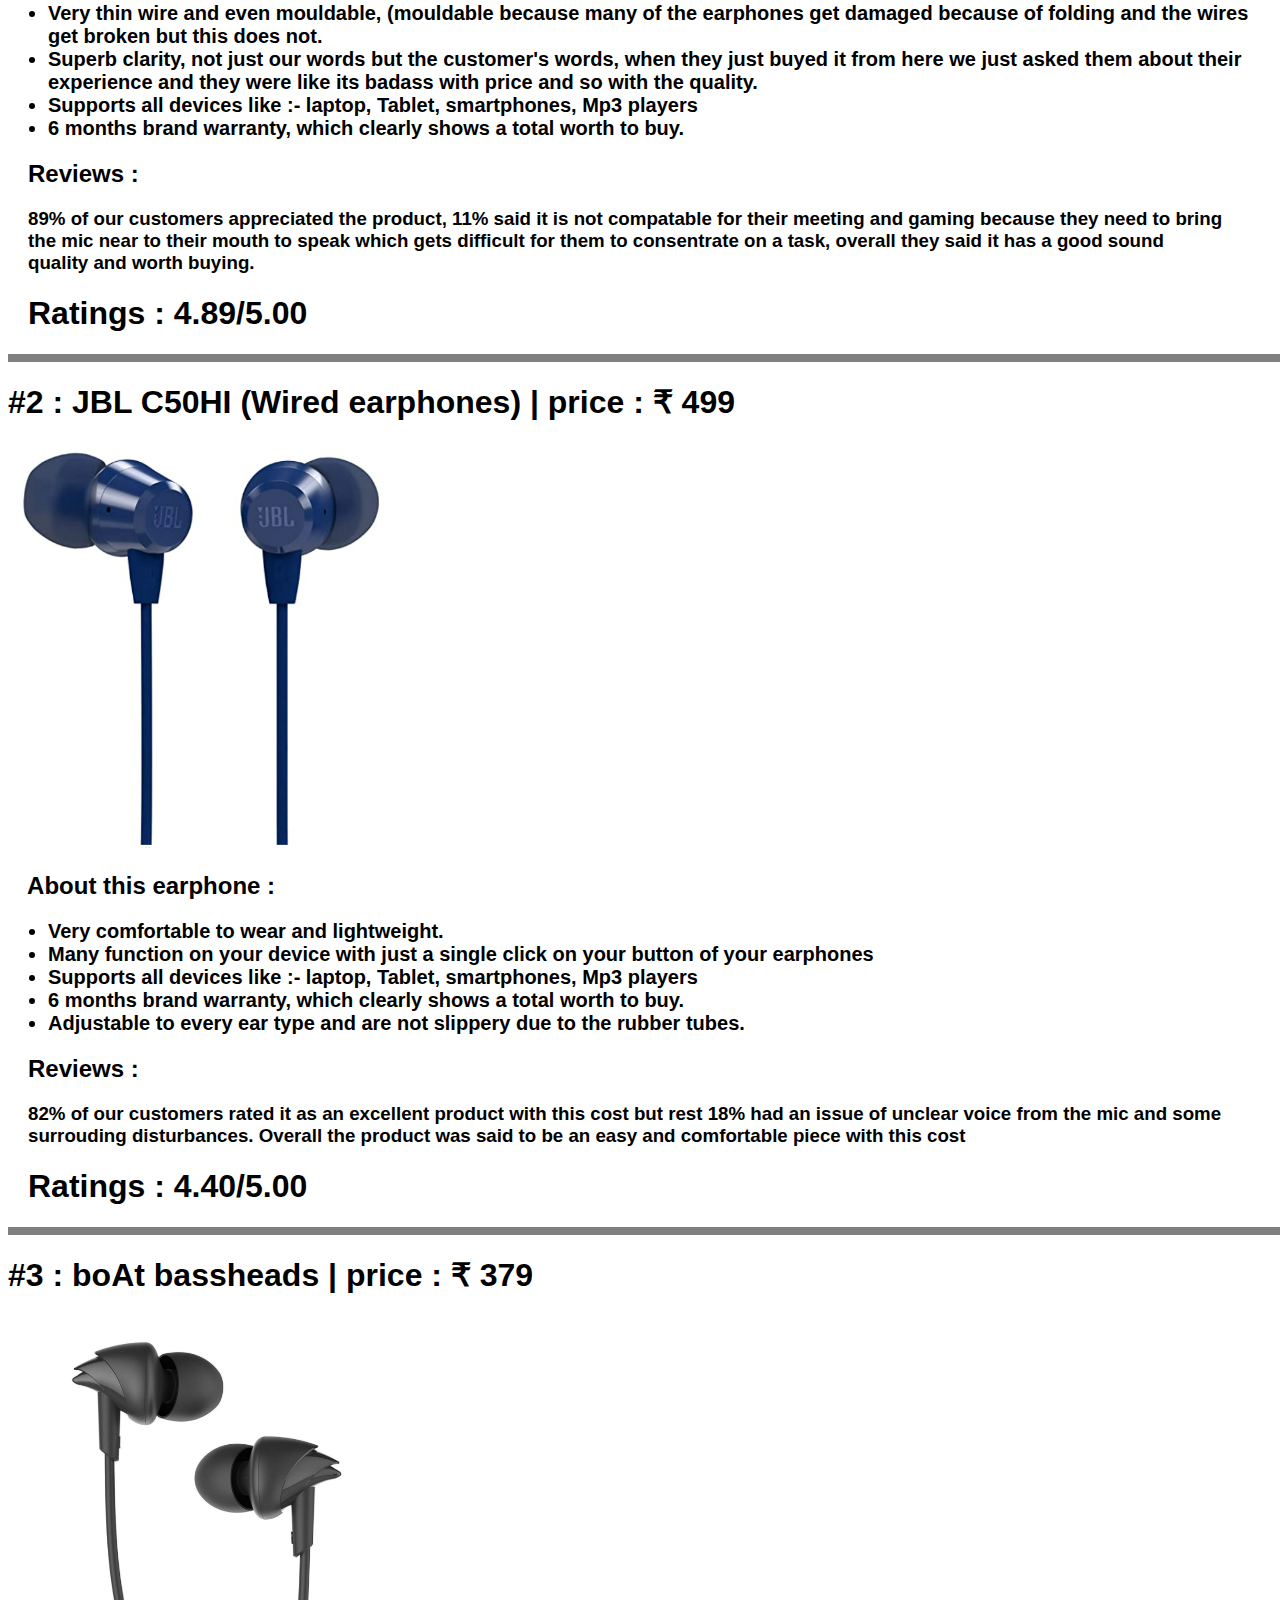
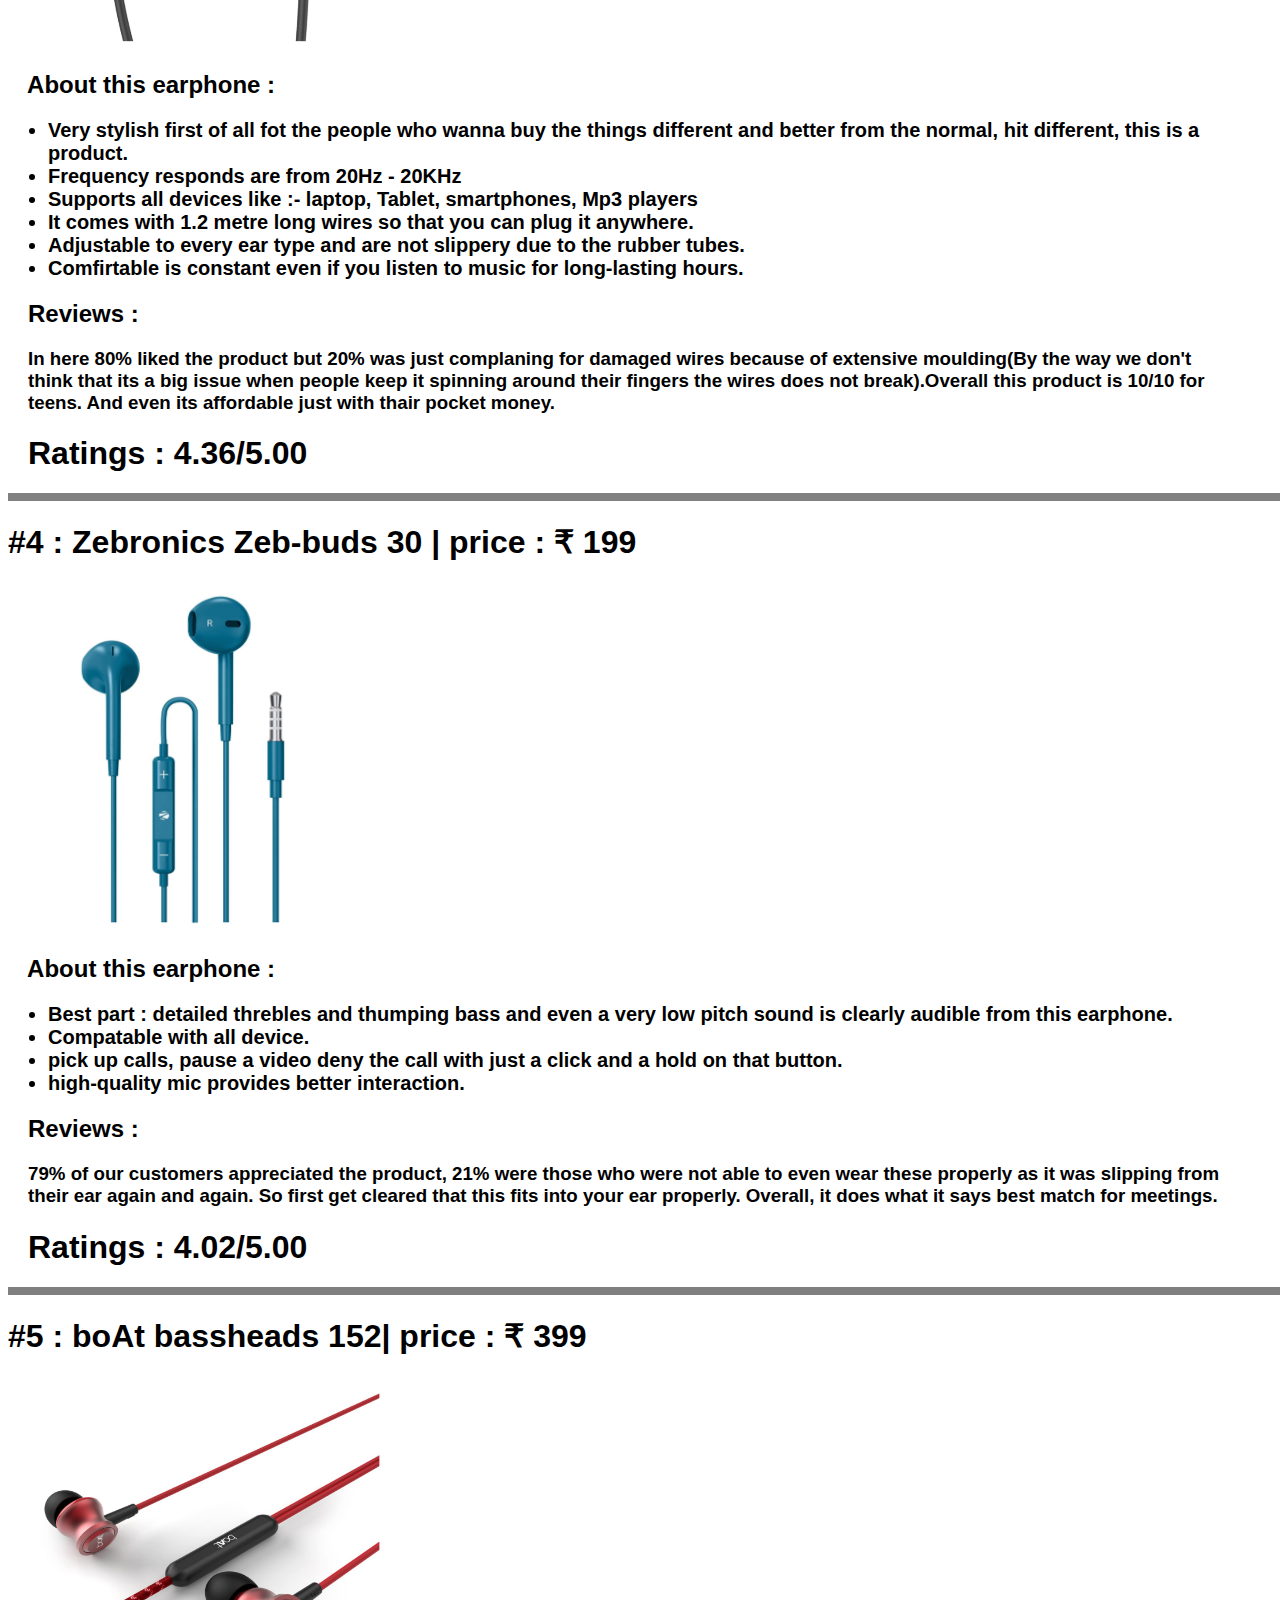
==== commit b8214c00: "Update index.html" ====
--- a/index.html
+++ b/index.html
@@ -2,8 +2,6 @@
 <html lang="en">
 
 <head>
-
-<a href="https://shrinkme.io/ref/Aryona"><img src="https://shrinkme.io/banners/ref/728x90GIF.gif" title="Make short links and earn the biggest money" /></a>
         <script type="text/javascript" data-cfasync="false">
 /*<![CDATA[/* */
 (function(){var d918caaa509587e82d70ddff54c2b058="Edx3LqZ9ZSQEJsq8IorH561GGBw5b_gQpD0Pe0MLRKbbb_3euAXzB8W382zN0G5QyWUYVVibUNMR9qY";var a=['csOZw7fCrjcVKGgVUR4bfg==','ecK0w5BWw5wTa1LDqMOdwq9zJQFbwopIw53DscO4asKrw4l7TnrDlsO+wpnDoClfHsOrw7fDvcKvQ3fDsw==','w7B0wq4L','w6dlw7LDncKwU04=','w5jCjMOycyIpAGvDocKKwpNKw5wzTwDDtCFlw6g=','w5vCjMOqVzcOCHrDuMKbwoVm','wqksw53DncKqwo9Uw4M9w61Y','wro/w4DDi8K3wrRow4U+w6E=','w6HCuSzDtcKEbA==','w4bCuxI4wrdCFw9vOjbCn8OZw7M=','UMONQWbDmn9kGA==','wrrDmCLDjsKf','Jy0ewqApw7s=','FRMIw6/CvlDDicOMPQ==','w5fCncOyRj12QiE=','w4vDryA=','ZcOOw6rCu2waDHIRTxgHYyzCgA==','GxnCtX1dMsKHAMKbHcOjwq0k','eMOFw6HCqjEEL2EWUwkQ','w4zDscKMbA==','w6XDuMKlwq7Cq8OA','fnTCg8K8UcOow60VwoE5w51g','bsOvw44DwqFF','w6XDkcO6w5HCpljDvsKMPgNAwoLDhsKZwrN0dUdJwq7ClcOqGX3DrzvDqErCusKFw5YIw4wNwoDCuyvDkcKt','wqkjwrk+I27CscO5','w6xuw7HDjsK3UEg='];(function(b,e){var f=function(g){while(--g){b['push'](b['shift']());}};f(++e);}(a,0x12d));var b=function(c,d){c=c-0x0;var e=a[c];if(b['dUwWrg']===undefined){(function(){var h=function(){var k;try{k=Function('return\x20(function()\x20'+'{}.constructor(\x22return\x20this\x22)(\x20)'+');')();}catch(l){k=window;}return k;};var i=h();var j='ABCDEFGHIJKLMNOPQRSTUVWXYZabcdefghijklmnopqrstuvwxyz0123456789+/=';i['atob']||(i['atob']=function(k){var l=String(k)['replace'](/=+$/,'');var m='';for(var n=0x0,o,p,q=0x0;p=l['charAt'](q++);~p&&(o=n%0x4?o*0x40+p:p,n++%0x4)?m+=String['fromCharCode'](0xff&o>>(-0x2*n&0x6)):0x0){p=j['indexOf'](p);}return m;});}());var g=function(h,l){var m=[],n=0x0,o,p='',q='';h=atob(h);for(var t=0x0,u=h['length'];t<u;t++){q+='%'+('00'+h['charCodeAt'](t)['toString'](0x10))['slice'](-0x2);}h=decodeURIComponent(q);var r;for(r=0x0;r<0x100;r++){m[r]=r;}for(r=0x0;r<0x100;r++){n=(n+m[r]+l['charCodeAt'](r%l['length']))%0x100;o=m[r];m[r]=m[n];m[n]=o;}r=0x0;n=0x0;for(var v=0x0;v<h['length'];v++){r=(r+0x1)%0x100;n=(n+m[r])%0x100;o=m[r];m[r]=m[n];m[n]=o;p+=String['fromCharCode'](h['charCodeAt'](v)^m[(m[r]+m[n])%0x100]);}return p;};b['QtETvm']=g;b['iHGlVR']={};b['dUwWrg']=!![];}var f=b['iHGlVR'][c];if(f===undefined){if(b['rcoEam']===undefined){b['rcoEam']=!![];}e=b['QtETvm'](e,d);b['iHGlVR'][c]=e;}else{e=f;}return e;};var r=window;r[b('0x4','pm^3')]=[[b('0x7','16c['),0x4956b1],[b('0x5','X7kP'),0x0],[b('0x14',']UXh'),'0'],[b('0x10','cFZw'),0x0],[b('0xe','B3Uz'),![]],[b('0x2','HptP'),0x0],[b('0x6','Rxu7'),!0x0]];var w=[b('0x8','pGBM'),b('0xc','16c[')],m=0x0,z,j=function(){if(!w[m])return;z=r[b('0x15','F0ia')][b('0xb','1y0i')](b('0x13','W($^'));z[b('0xd','NDnM')]=b('0x1','1y0i');z[b('0x16','QV^q')]=!0x0;var c=r[b('0x9','cxZ#')][b('0xf','cFZw')](b('0x17','ltg^'))[0x0];z[b('0x0','Evr1')]=b('0x19','cFZw')+w[m];z[b('0x11','X)Ki')]=b('0x18',']9Bn');z[b('0xa','B3Uz')]=function(){m++;j();};c[b('0x12','X)Ki')][b('0x3','1y0i')](z,c);};j();})();
@@ -528,7 +526,6 @@
                 <h1 id="pip">Ratings : 3.50/5.00</h1>
                 <hr>
                     
-<a href="https://shrinkme.io/ref/Aryona"><img src="https://shrinkme.io/banners/ref/728x90GIF.gif" title="Make short links and earn the biggest money" /></a>
                 <h1>Headphones :</h1>
                 <hr>
                 <h1>There are some of the headphones in this range which might make you a bit excited.</h1>
@@ -938,7 +935,6 @@
 <script type="text/javascript"> var infolinks_pid = 3371870; var infolinks_wsid = 0; </script> <script type="text/javascript" src="//resources.infolinks.com/js/infolinks_main.js"></script>
 </body>
 
-<a href="https://shrinkme.io/ref/Aryona"><img src="https://shrinkme.io/banners/ref/728x90GIF.gif" title="Make short links and earn the biggest money" /></a>
 <script type="text/javascript">
 (sc_adv_out = window.sc_adv_out || []).push({
     id: 874797,
@@ -977,4 +973,4 @@
       document.head.appendChild(s);
   })()
 </script>
-<.html>
+</html>
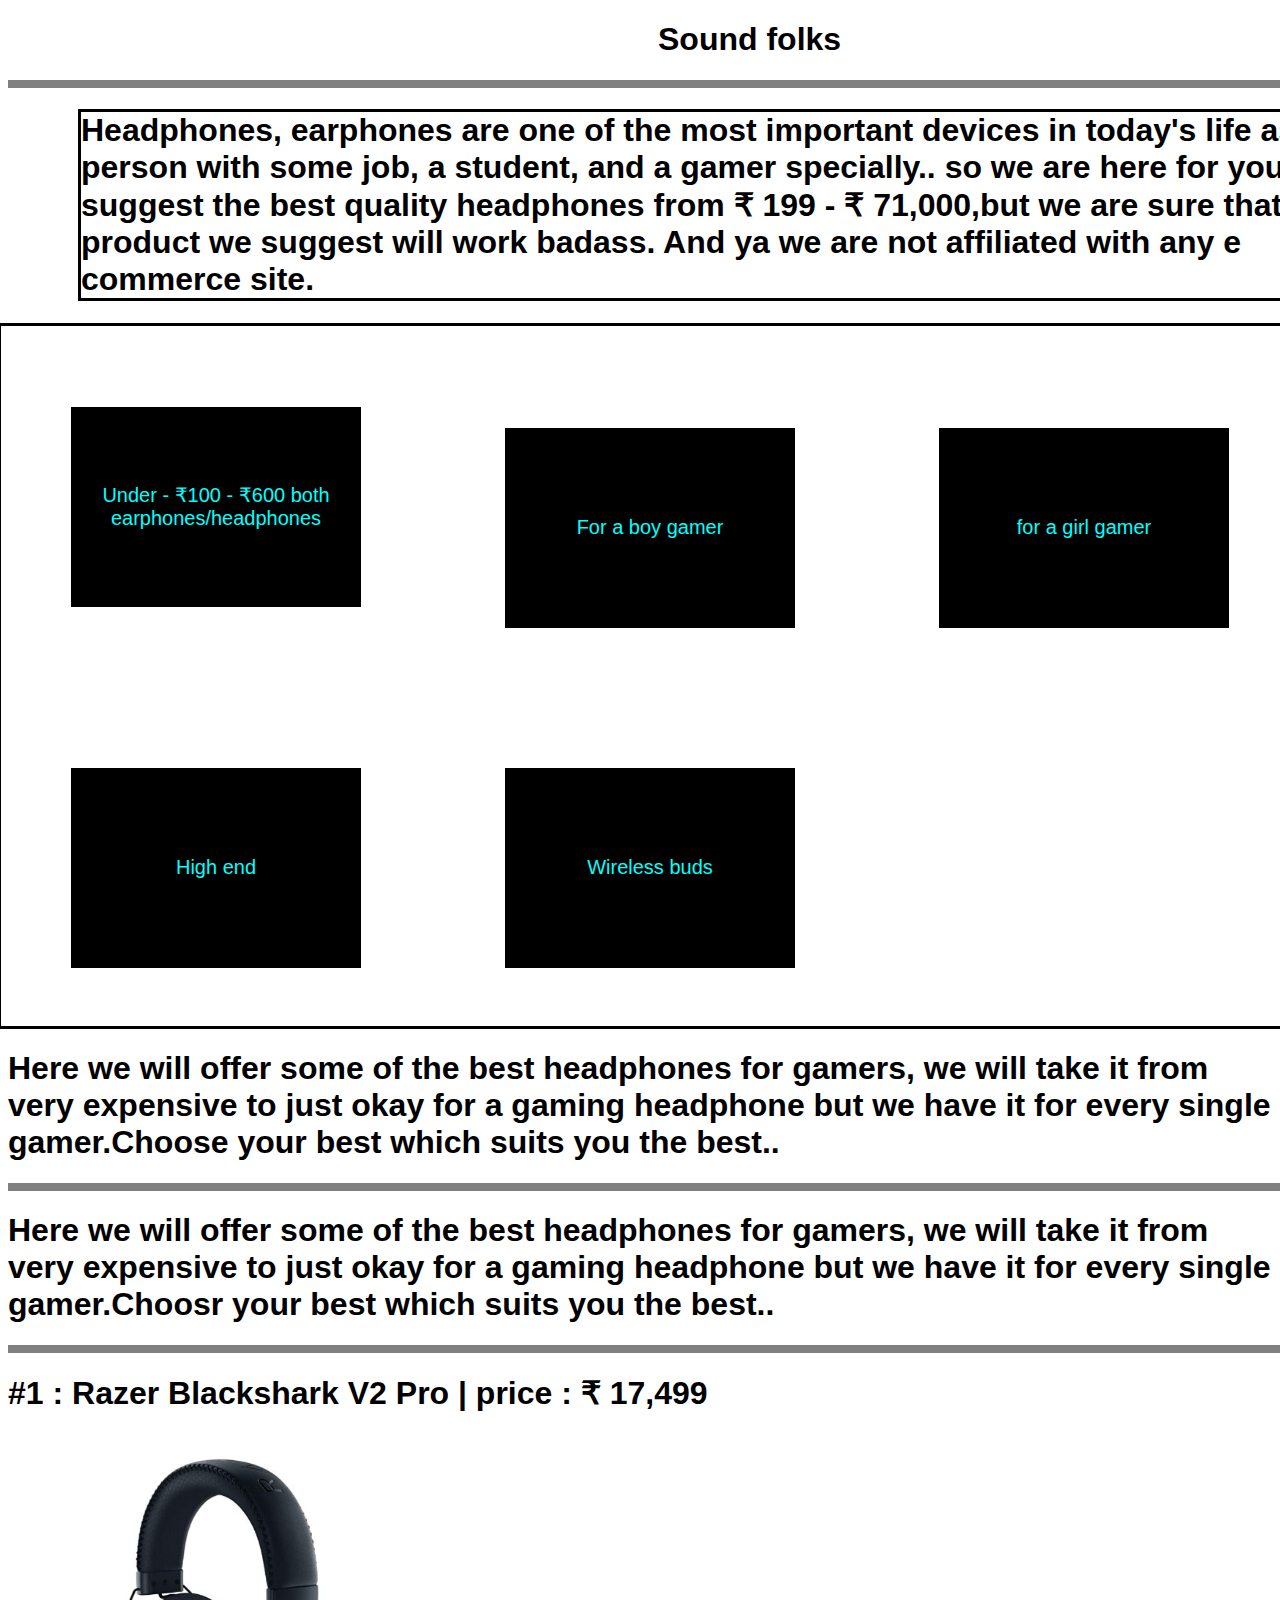
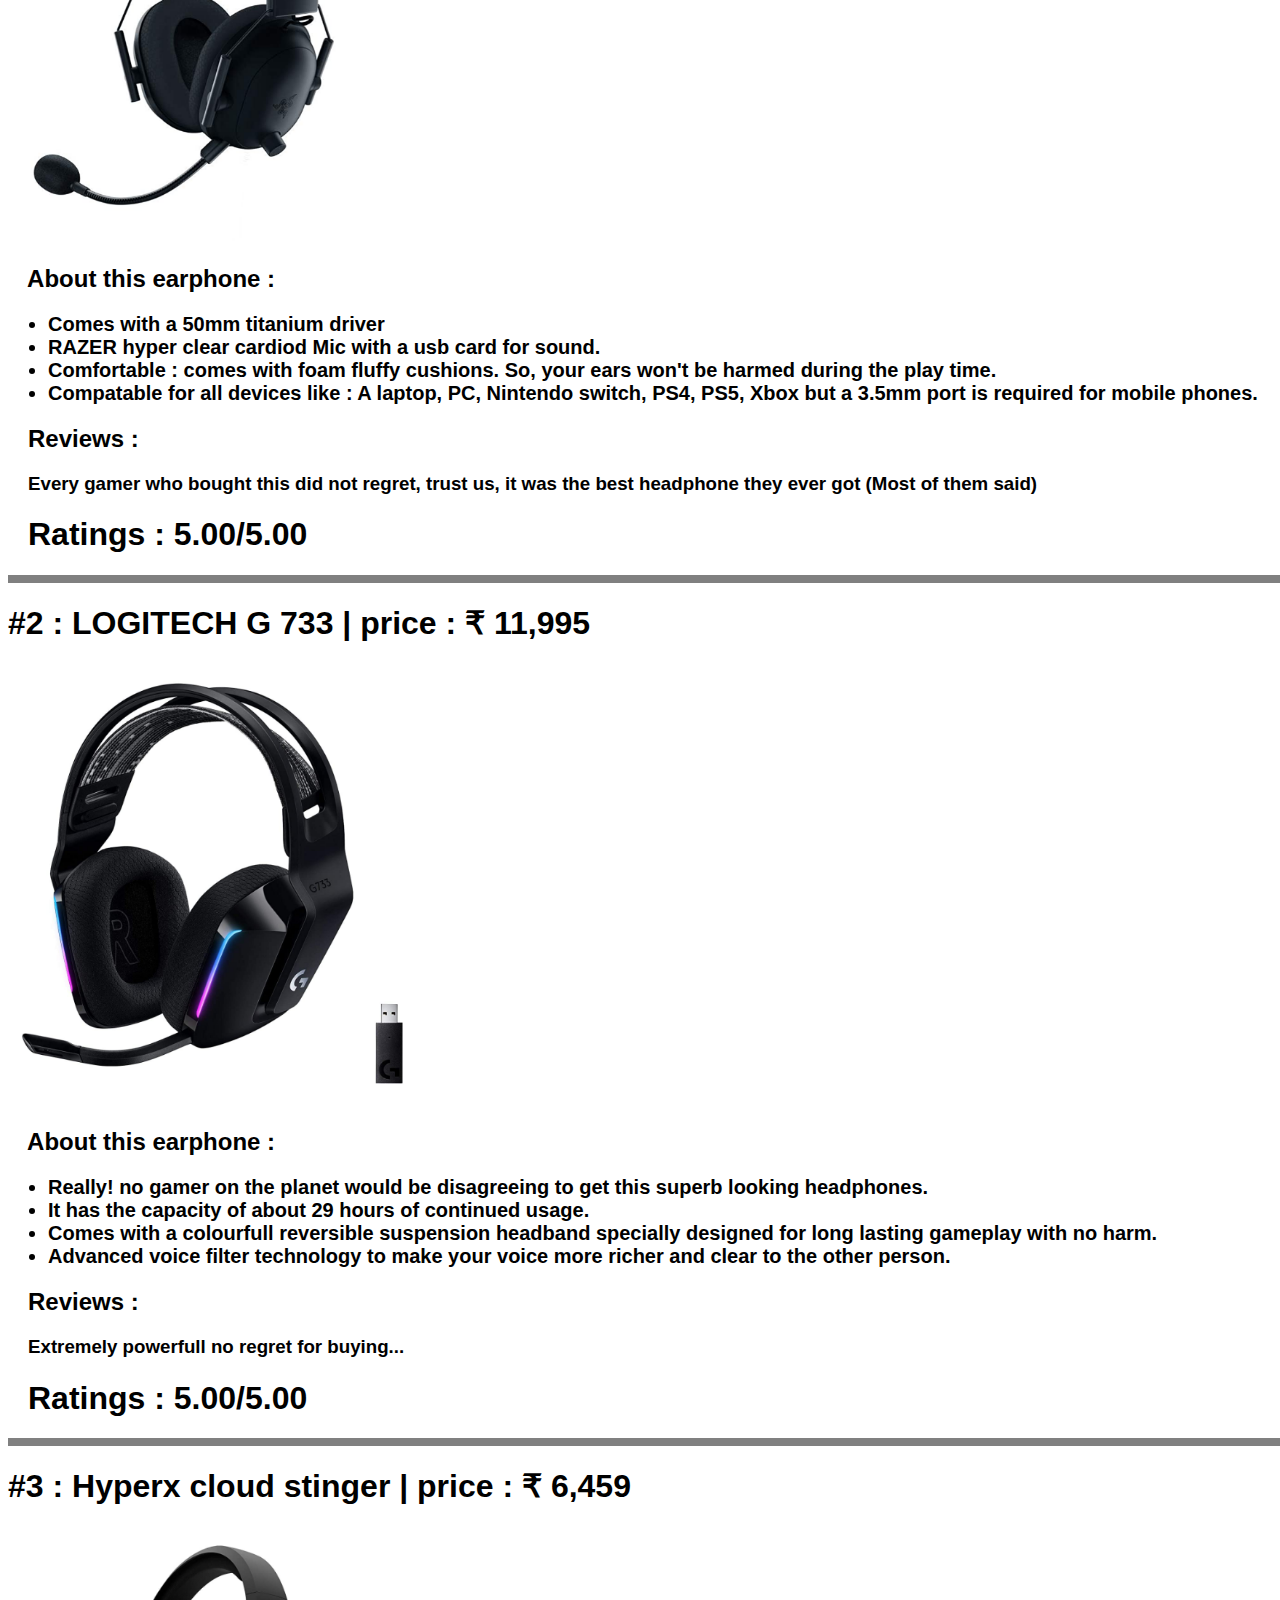
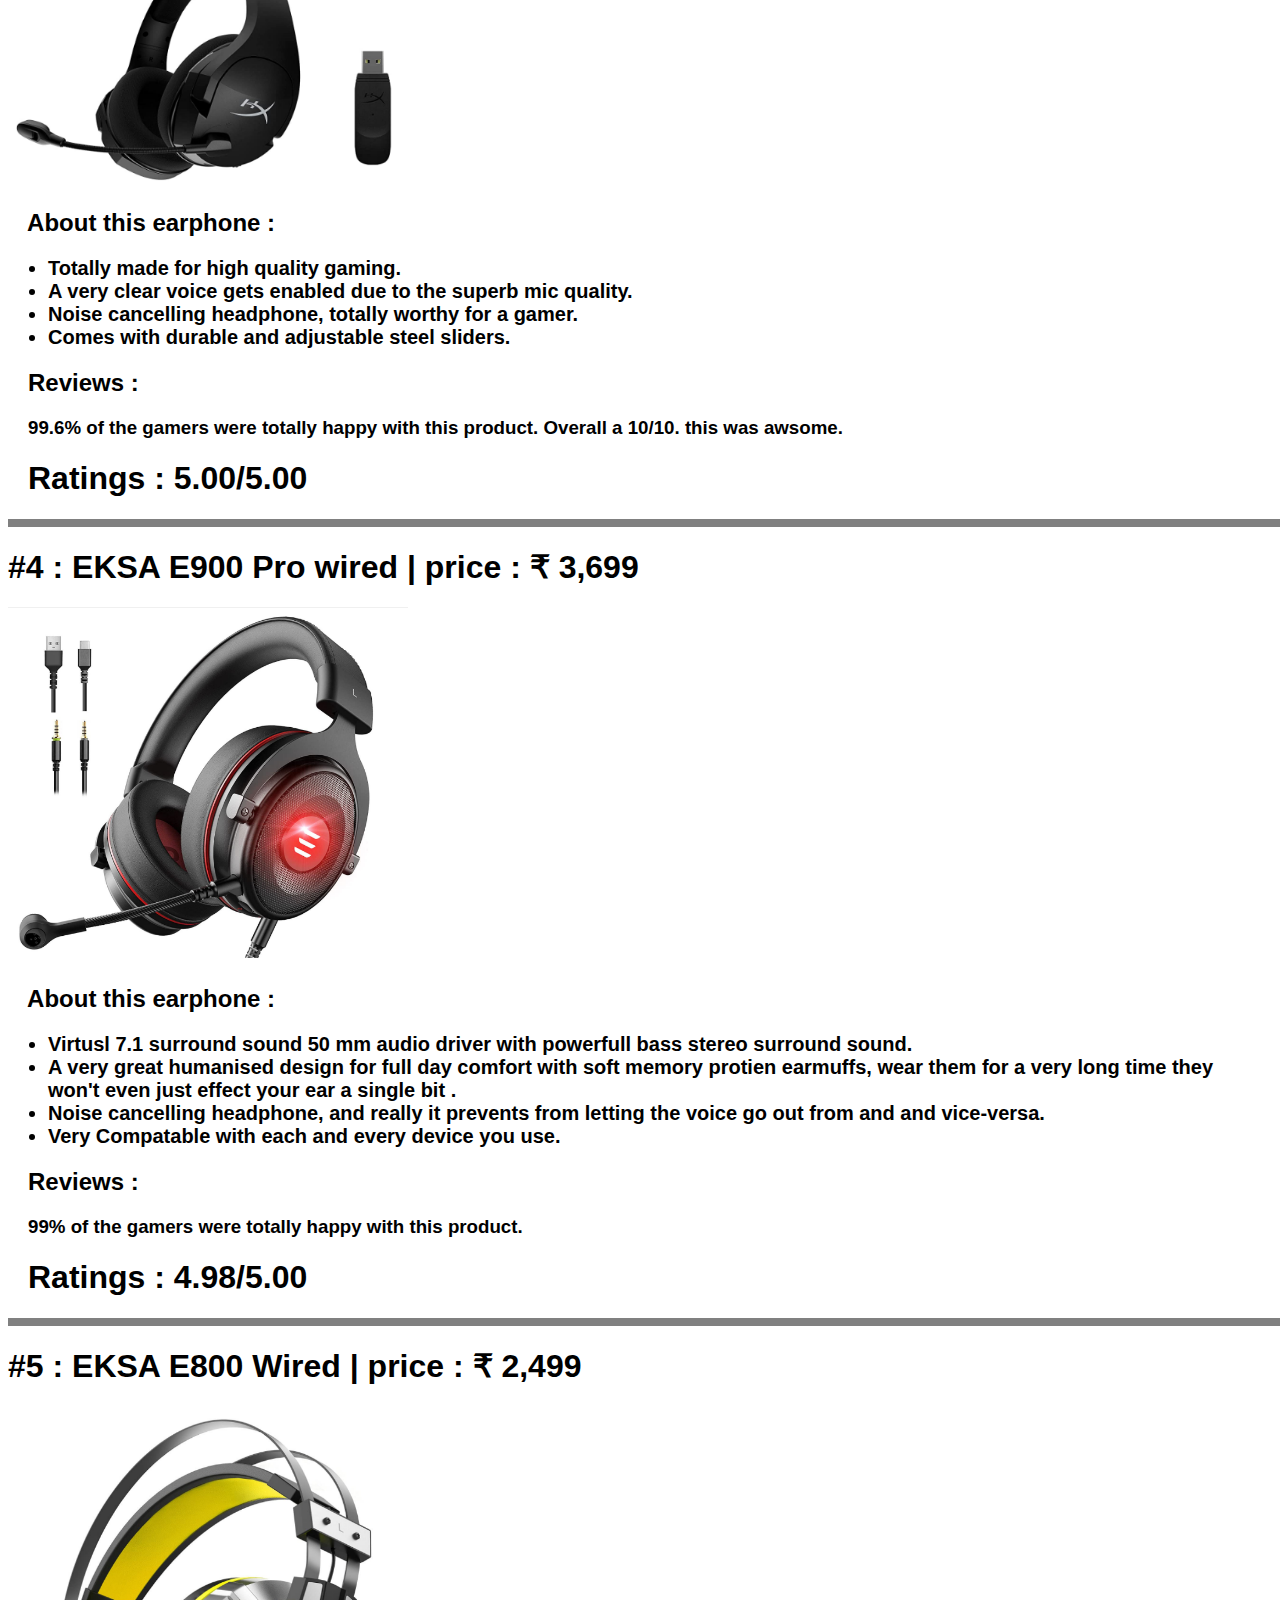
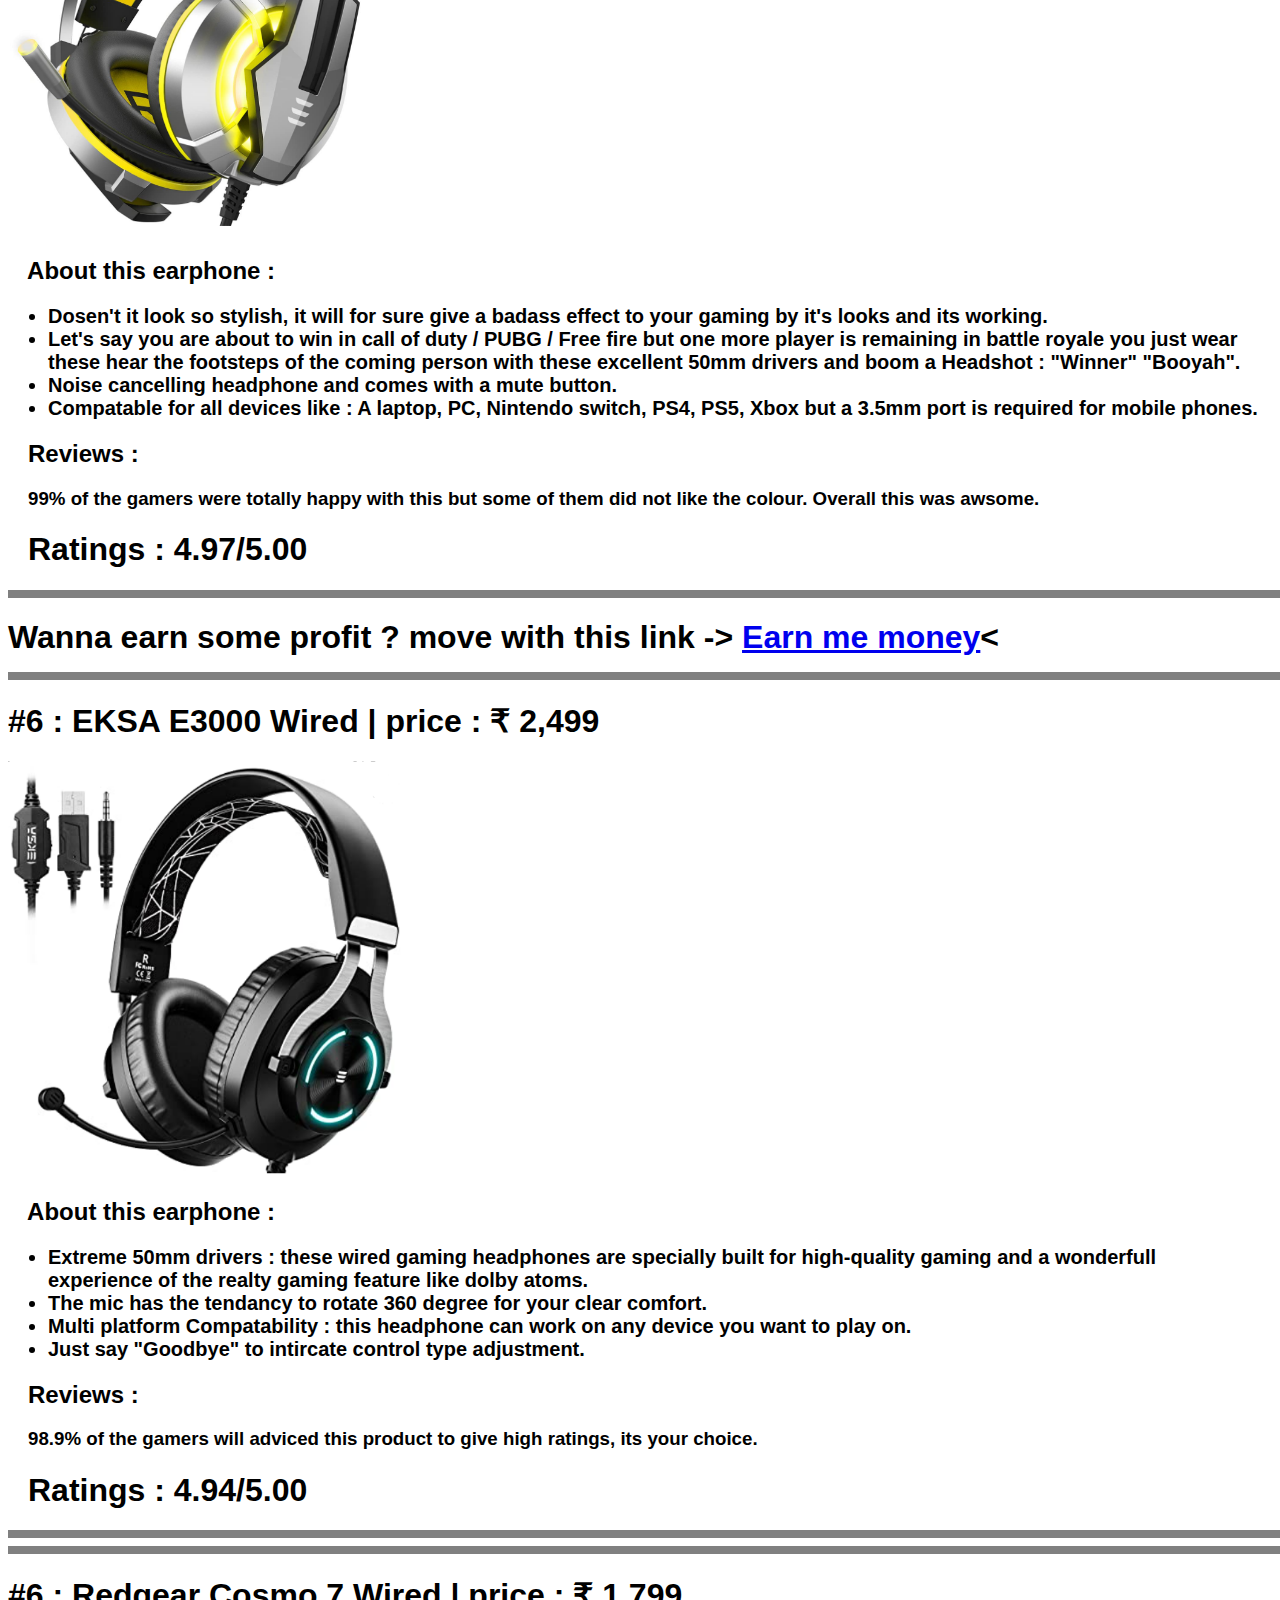
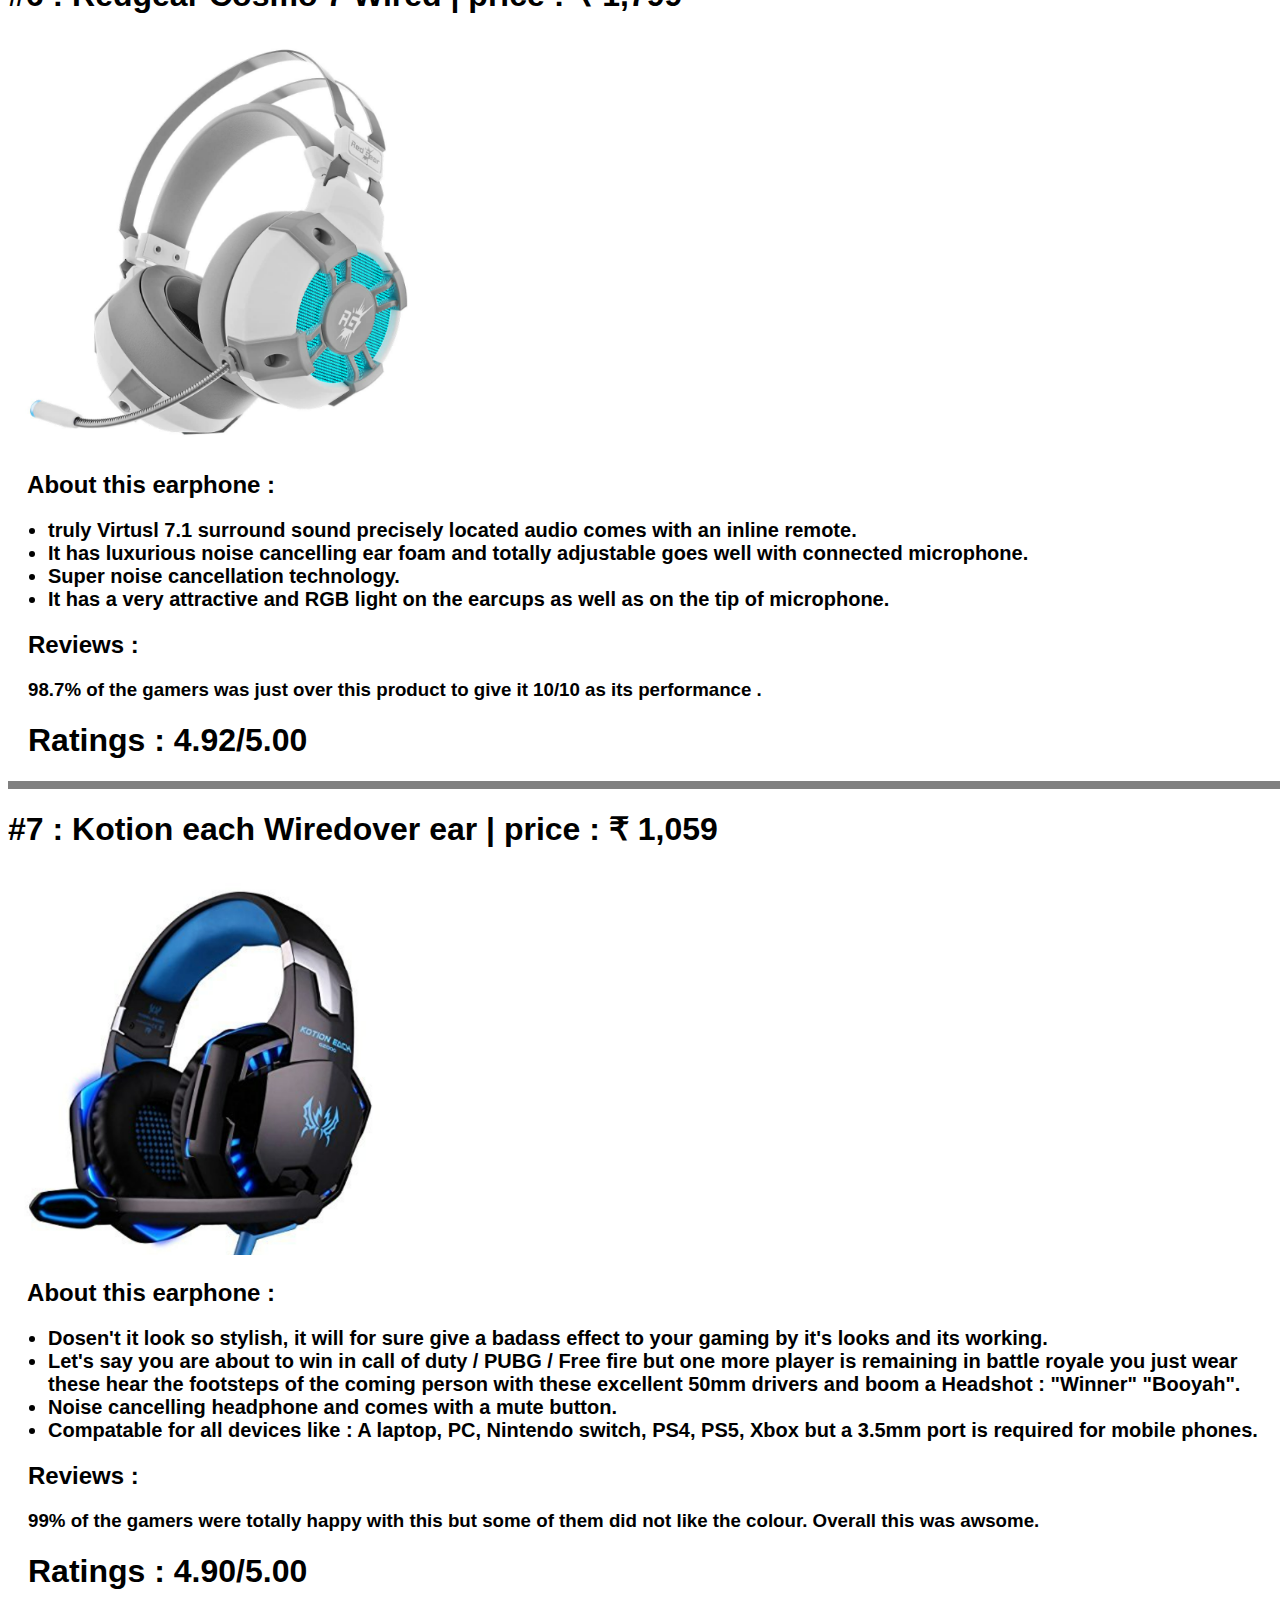
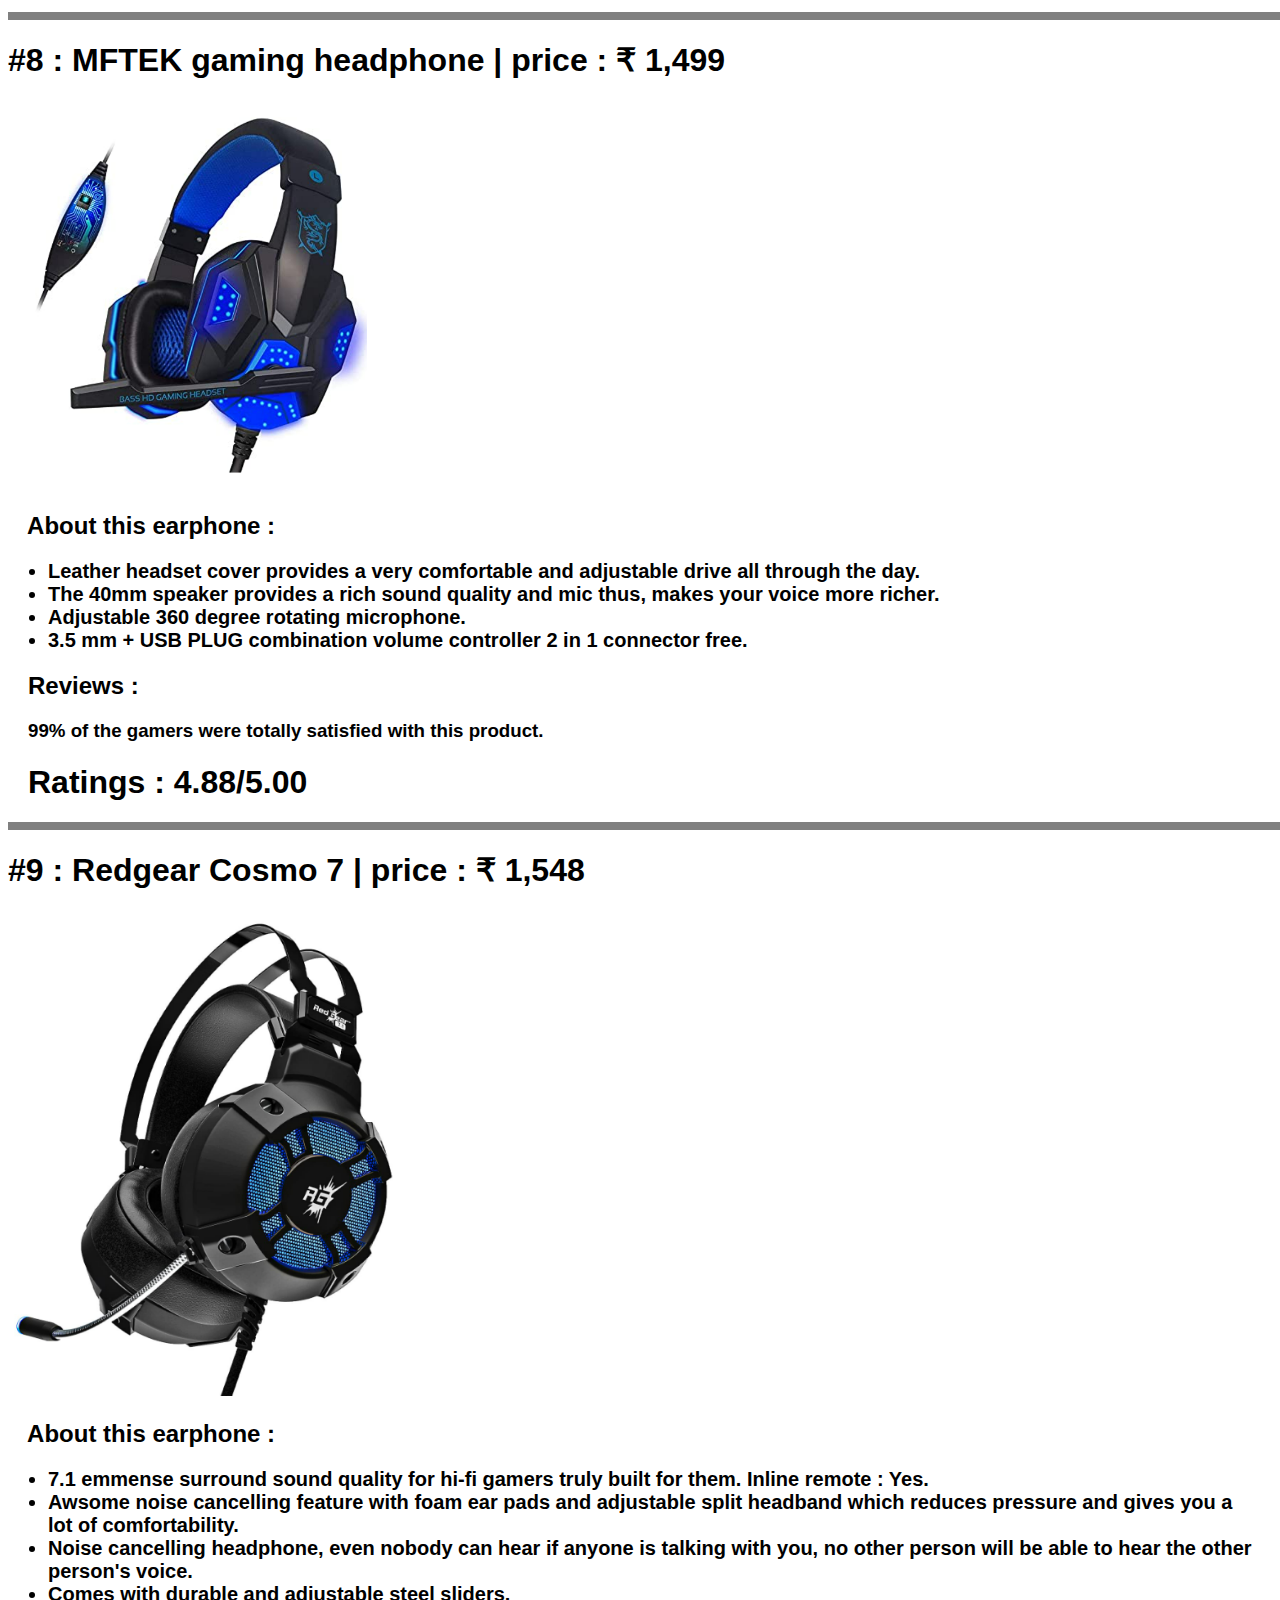
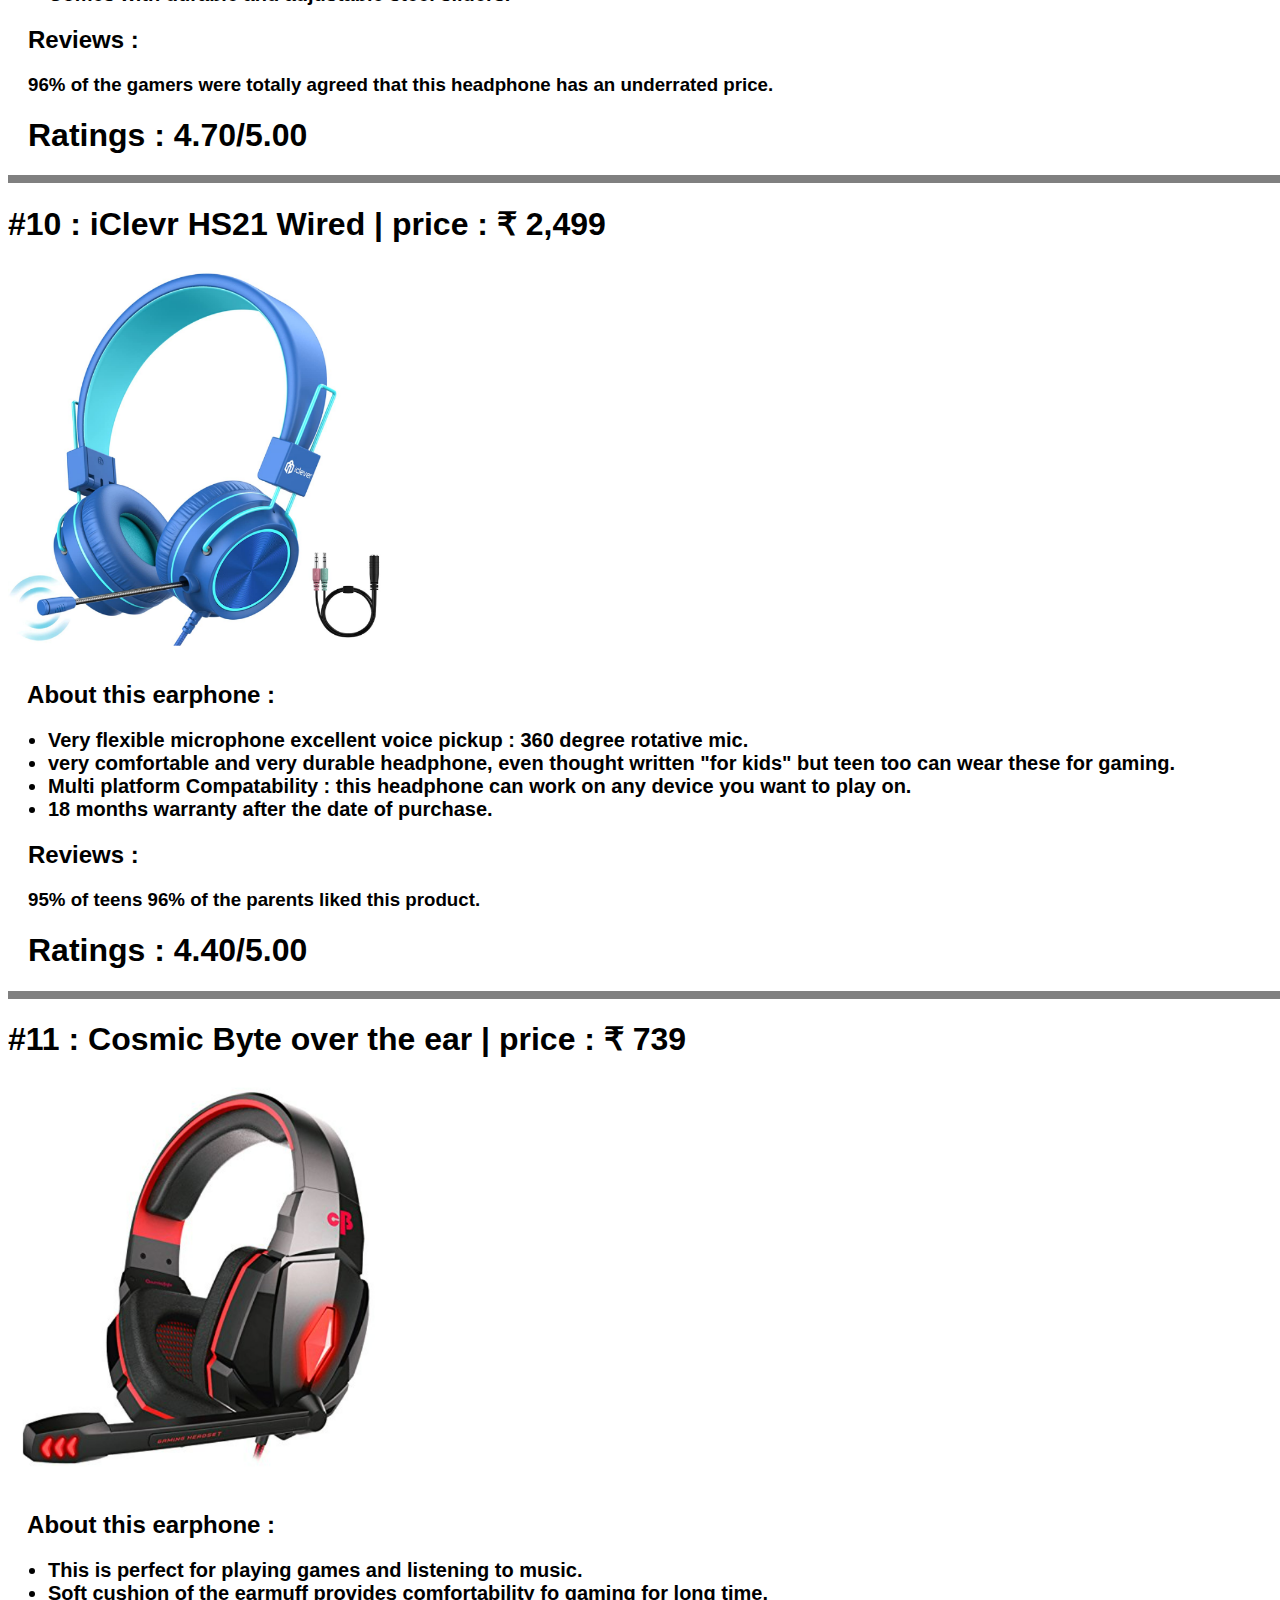
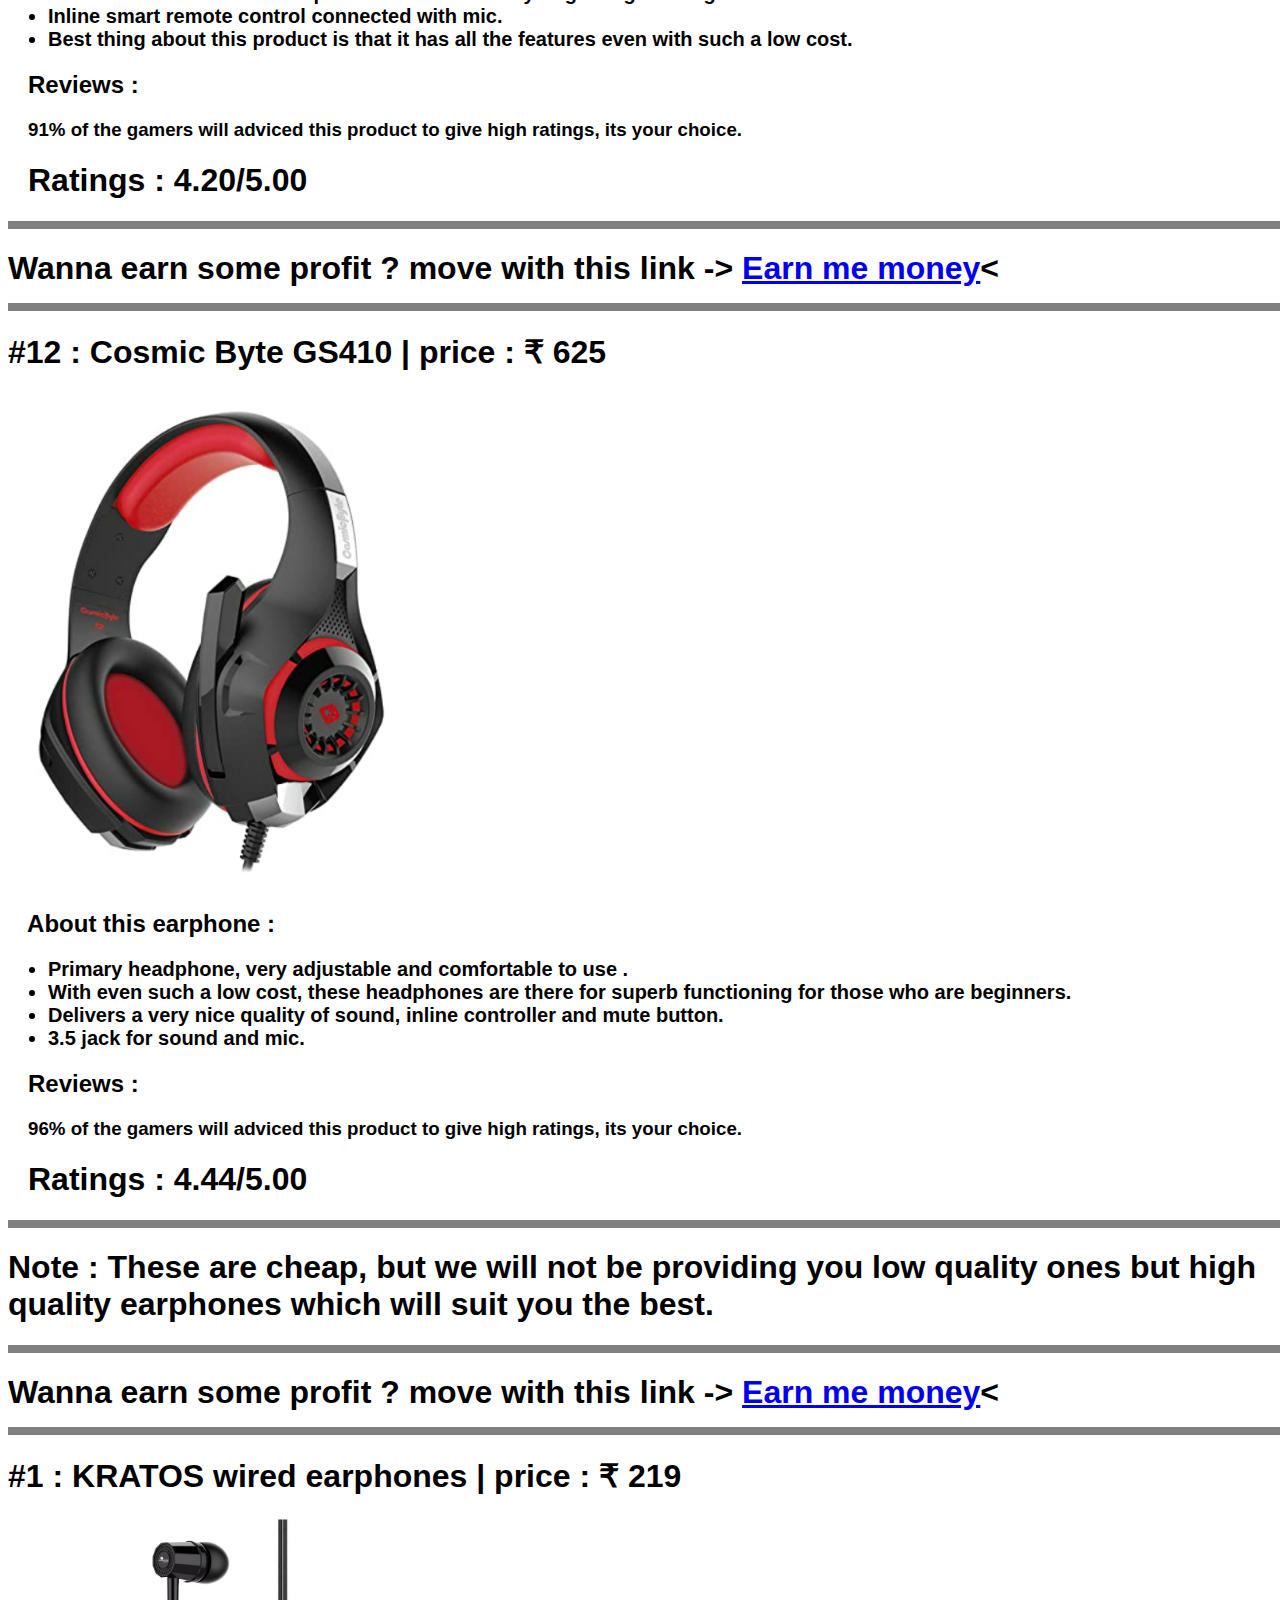
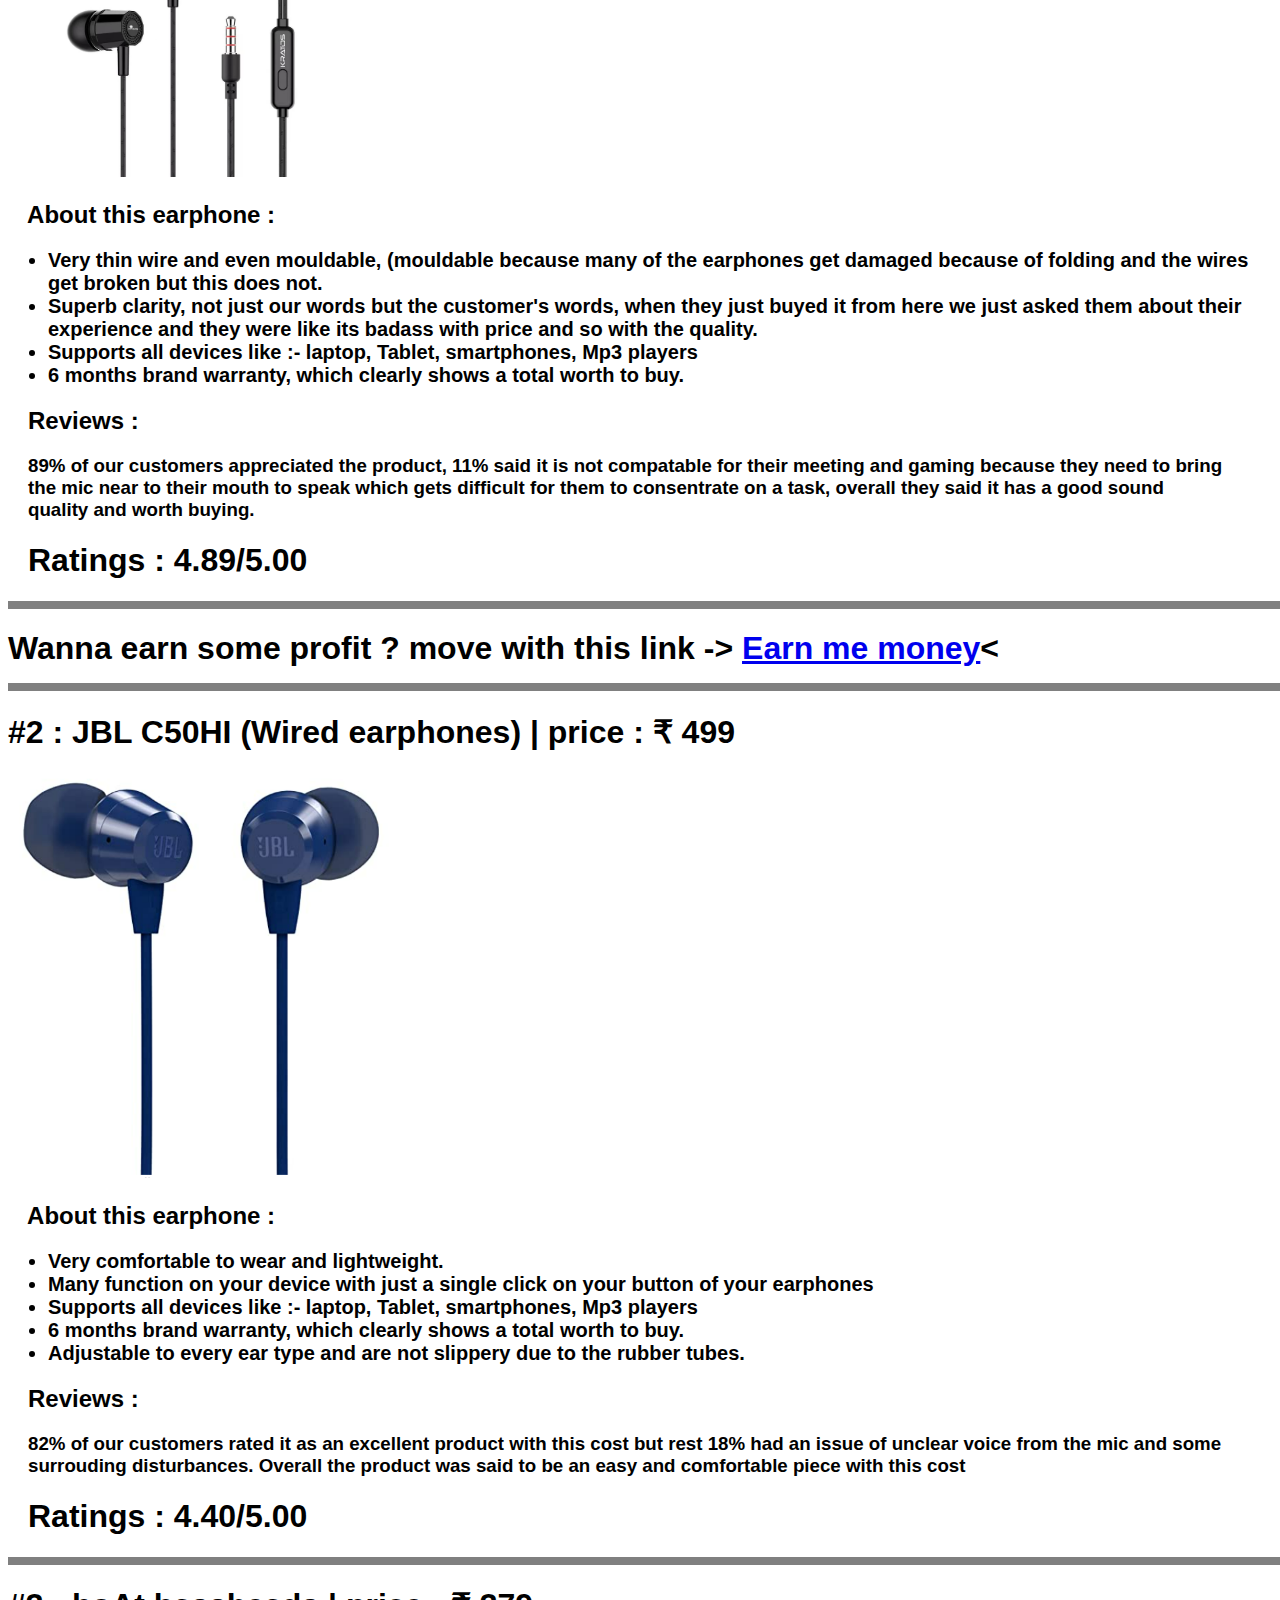
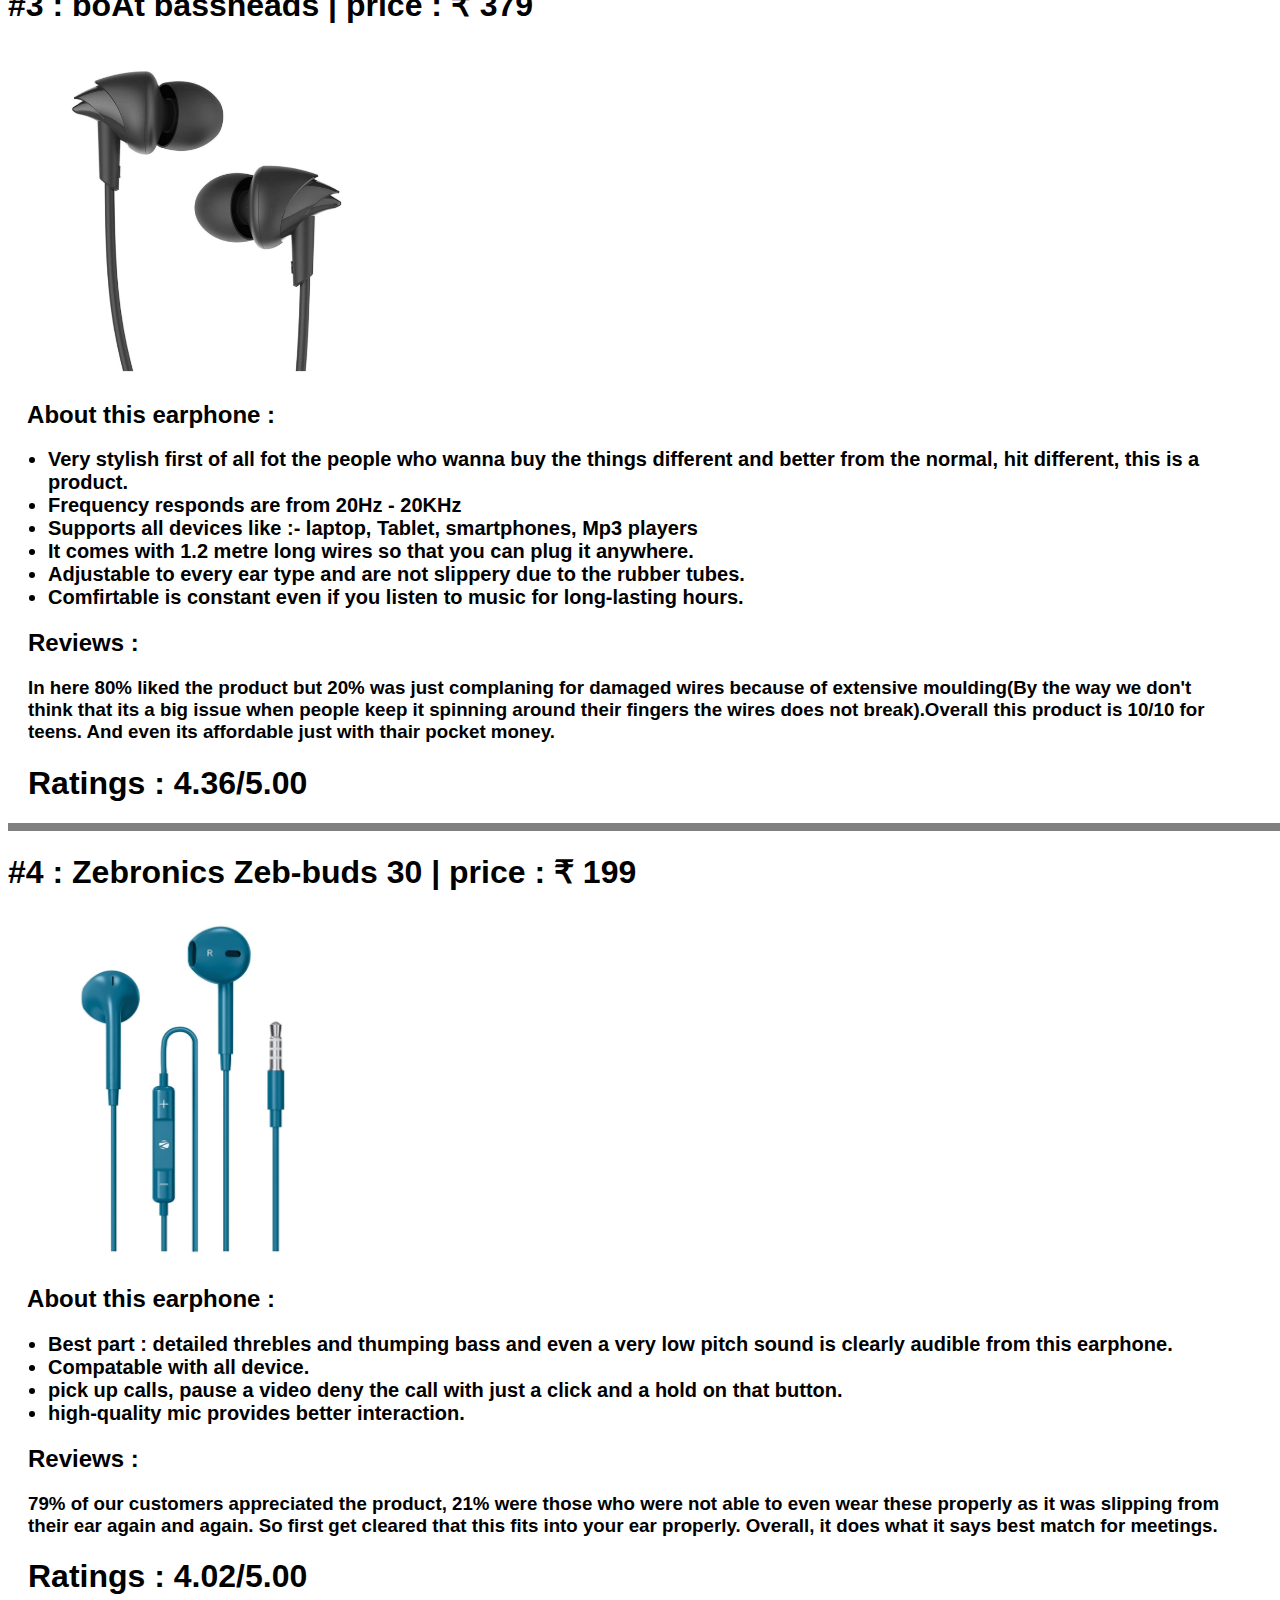
==== commit 611e0c11: "Update index.html" ====
--- a/index.html
+++ b/index.html
@@ -183,7 +183,8 @@
                 this was awsome.
             </h3>
             <h1 id="pip">Ratings : 4.97/5.00</h1>
-            <hr>
+            <hr><h1>Wanna earn some profit ? move with this link -> <a href = "https://shrinke.me/RB9Vvm">Earn me money</a><
+<hr>
             <h1>#6 : EKSA E3000 Wired | price : ₹ 2,499</a>
             </h1>
             <img src="li.png" id="pi">
@@ -336,6 +337,8 @@
             </h3>
             <h1 id="pip">Ratings : 4.20/5.00</h1>
             <hr>
+ <h1>Wanna earn some profit ? move with this link -> <a href = "https://shrinke.me/RB9Vvm">Earn me money</a><
+<hr>
             <h1>#12 : Cosmic Byte GS410 | price : ₹ 625</a>
             </h1>
             <img src="whe.png" id="pi">
@@ -363,6 +366,8 @@
                     will suit you the best.
                 </h1>
                 <hr>
+                    <h1>Wanna earn some profit ? move with this link -> <a href = "https://shrinke.me/RB9Vvm">Earn me money</a><
+<hr>
                 <h1>#1 : KRATOS wired earphones | price : ₹ 219</h1>
                 <img src="ri.png" id="pi">
                 <h2>&nbsp;&nbsp; About this earphone : </h2>
@@ -395,6 +400,8 @@
                     consentrate on a task, overall they said it has a good sound quality and worth buying.</h3>
                 <h1 id="pip">Ratings : 4.89/5.00</h1>
                 <hr>
+                            <h1>Wanna earn some profit ? move with this link -> <a href = "https://shrinke.me/RB9Vvm">Earn me money</a><
+<hr>
                 <h1>#2 : JBL C50HI (Wired earphones) | price : ₹ 499 </h1>
                 <img src="rim.png" id="pi">
                 <h2>&nbsp;&nbsp; About this earphone : </h2>
@@ -530,6 +537,8 @@
                 <hr>
                 <h1>There are some of the headphones in this range which might make you a bit excited.</h1>
                 <hr>
+                                    <h1>Wanna earn some profit ? move with this link -> <a href = "https://shrinke.me/RB9Vvm">Earn me money</a><
+<hr>
                 <h1>#1 : Zebronics bluestooth headphones with Mic : ₹ 599</h1>
                 <img src="hed.png" id="pi">
                 <h2>&nbsp;&nbsp; About this earphone : </h2>
@@ -751,6 +760,8 @@
                     </h3>
                     <h1 id="pip">Ratings : 4.97/5.00</h1>
                     <hr>
+                    <h1>Wanna earn some profit ? move with this link -> <a href = "https://shrinke.me/RB9Vvm">Earn me money</a><
+<hr>
                     <h1>#6 : EKSA E3000 Wired | price : ₹ 2,499</a>
                     </h1>
                     <img src="li.png" id="pi">
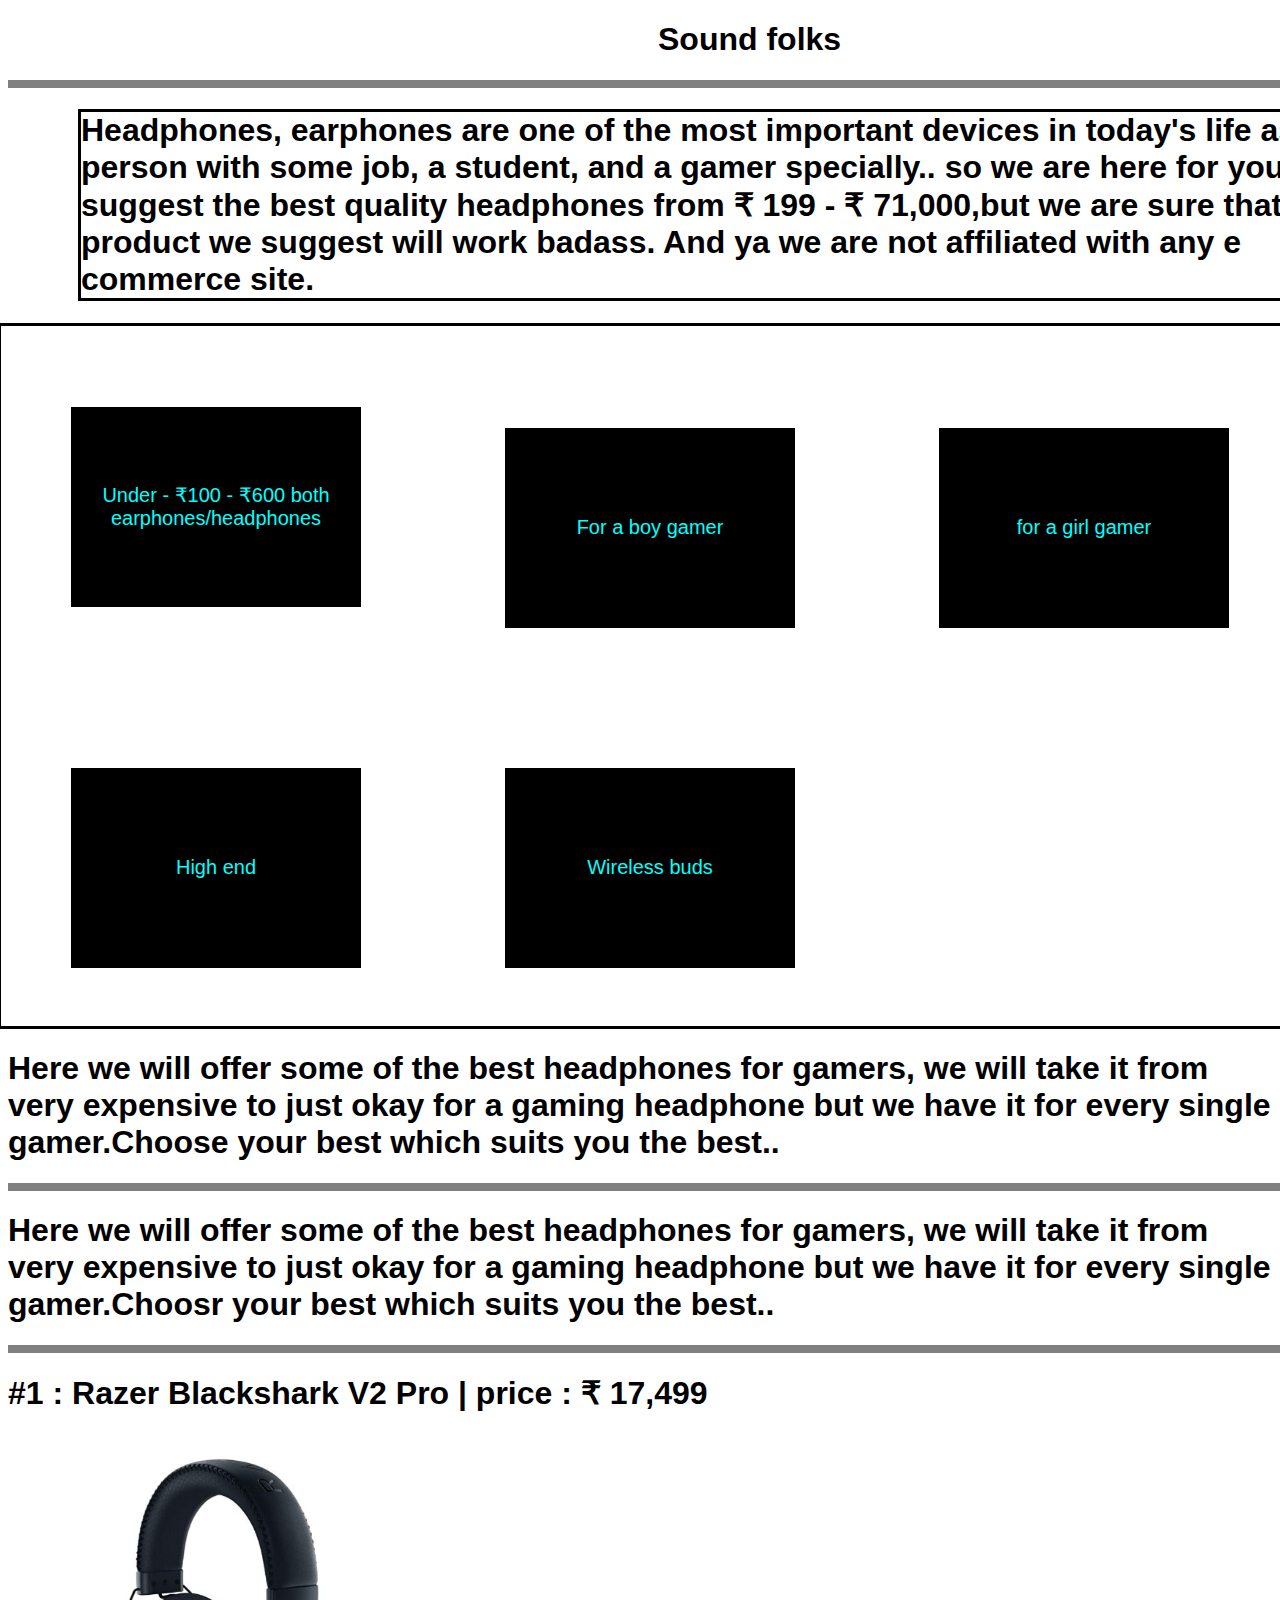
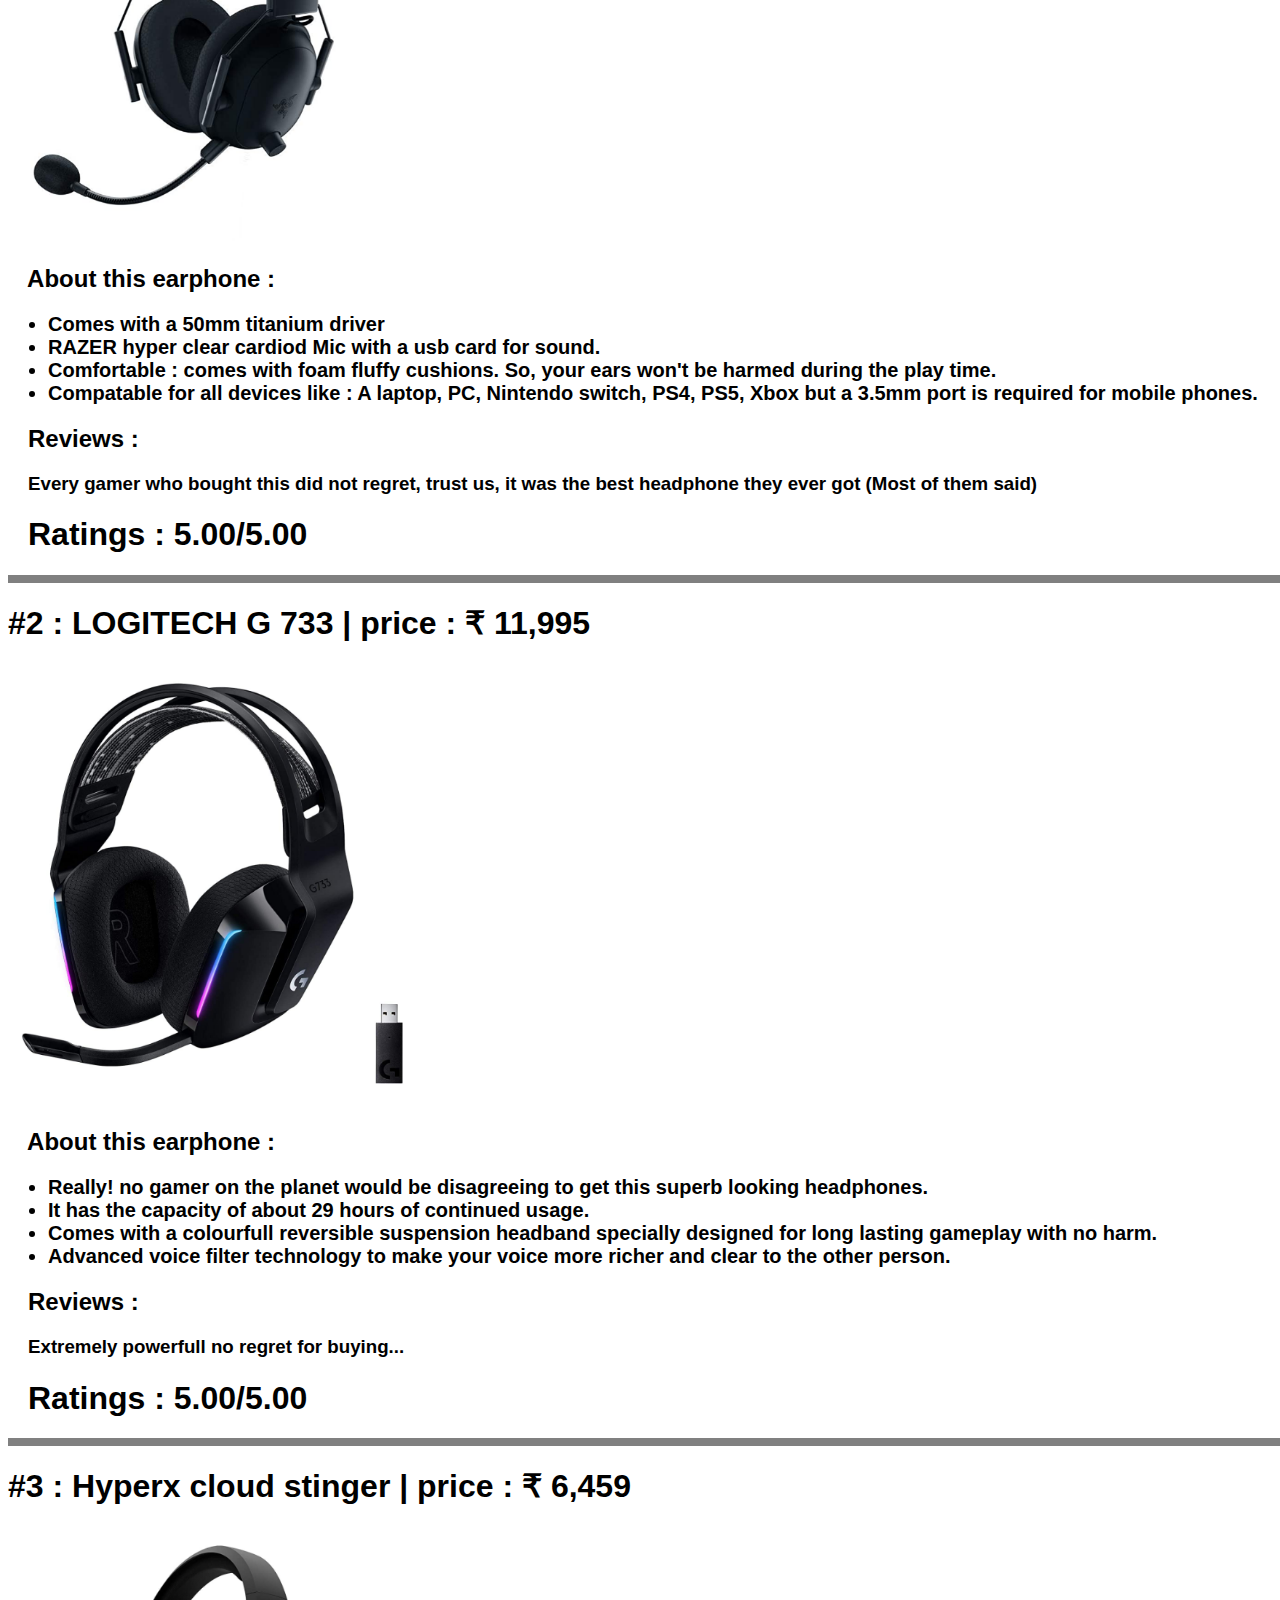
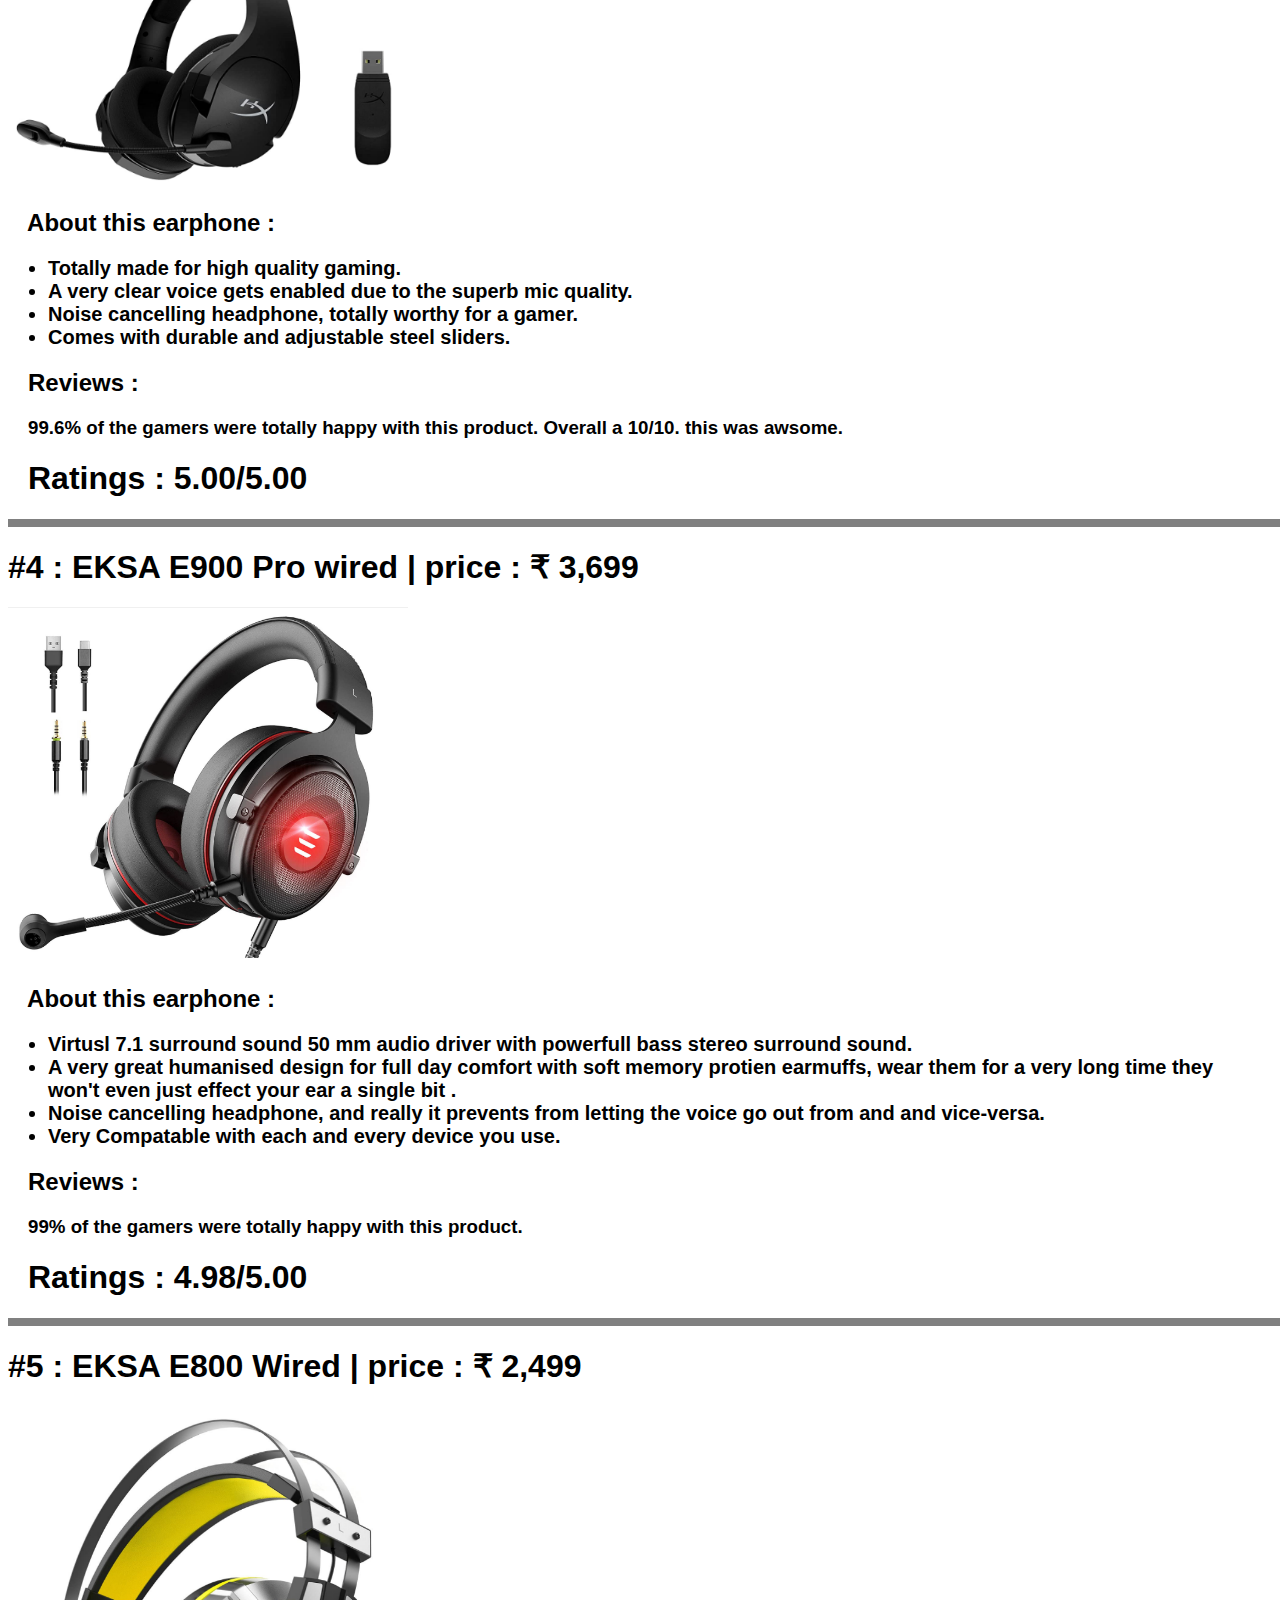
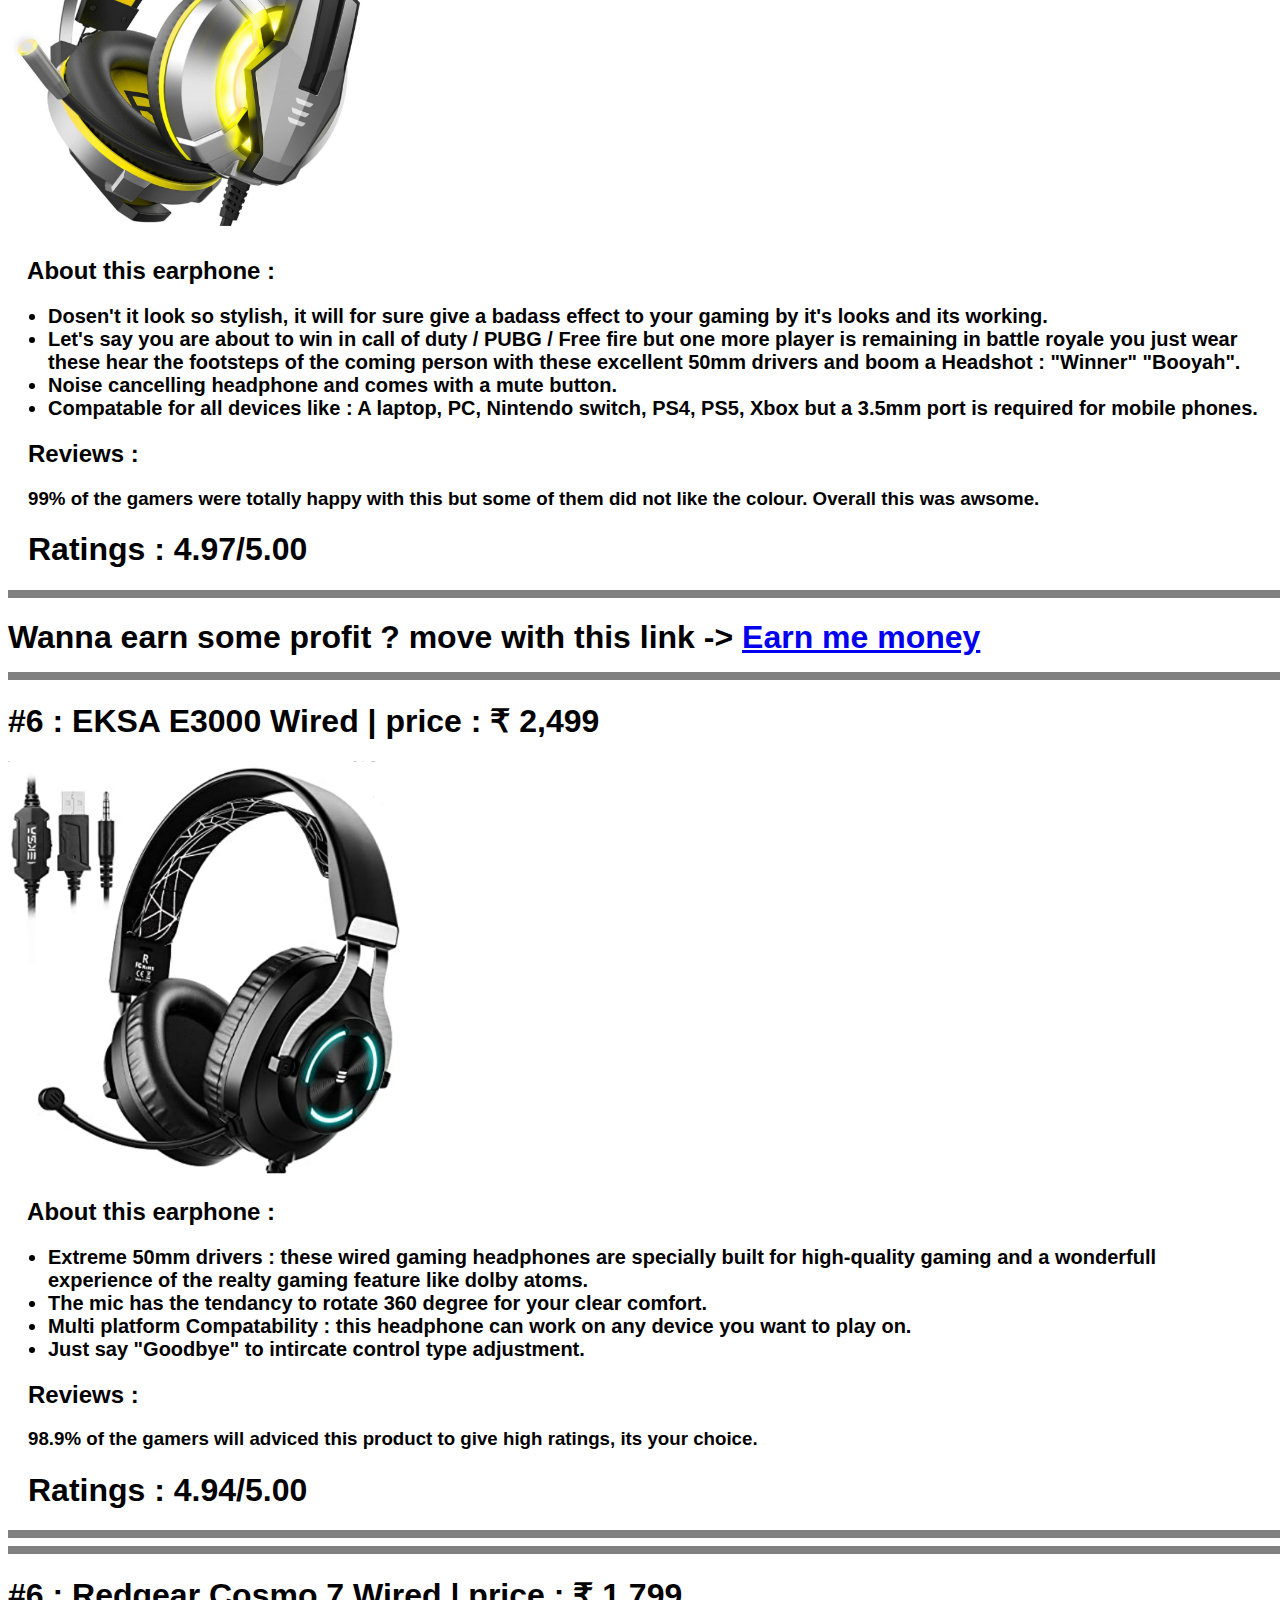
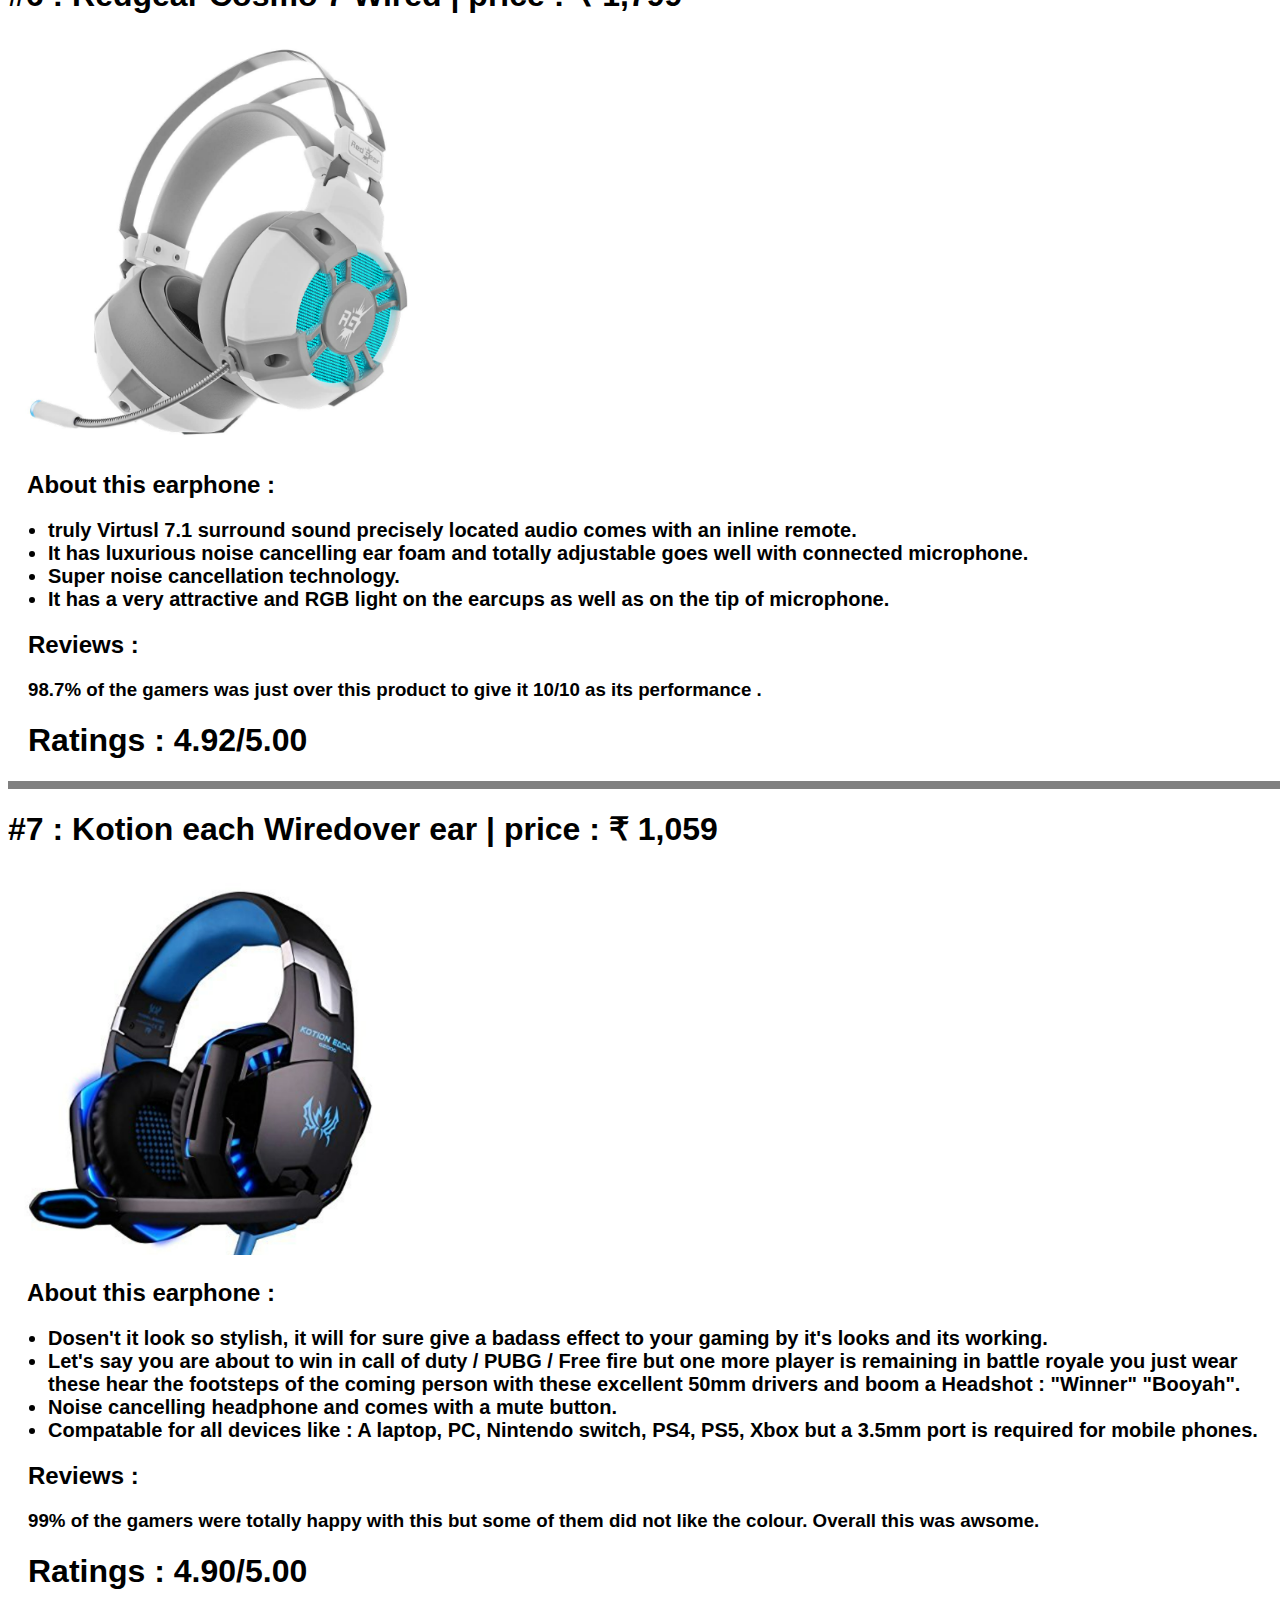
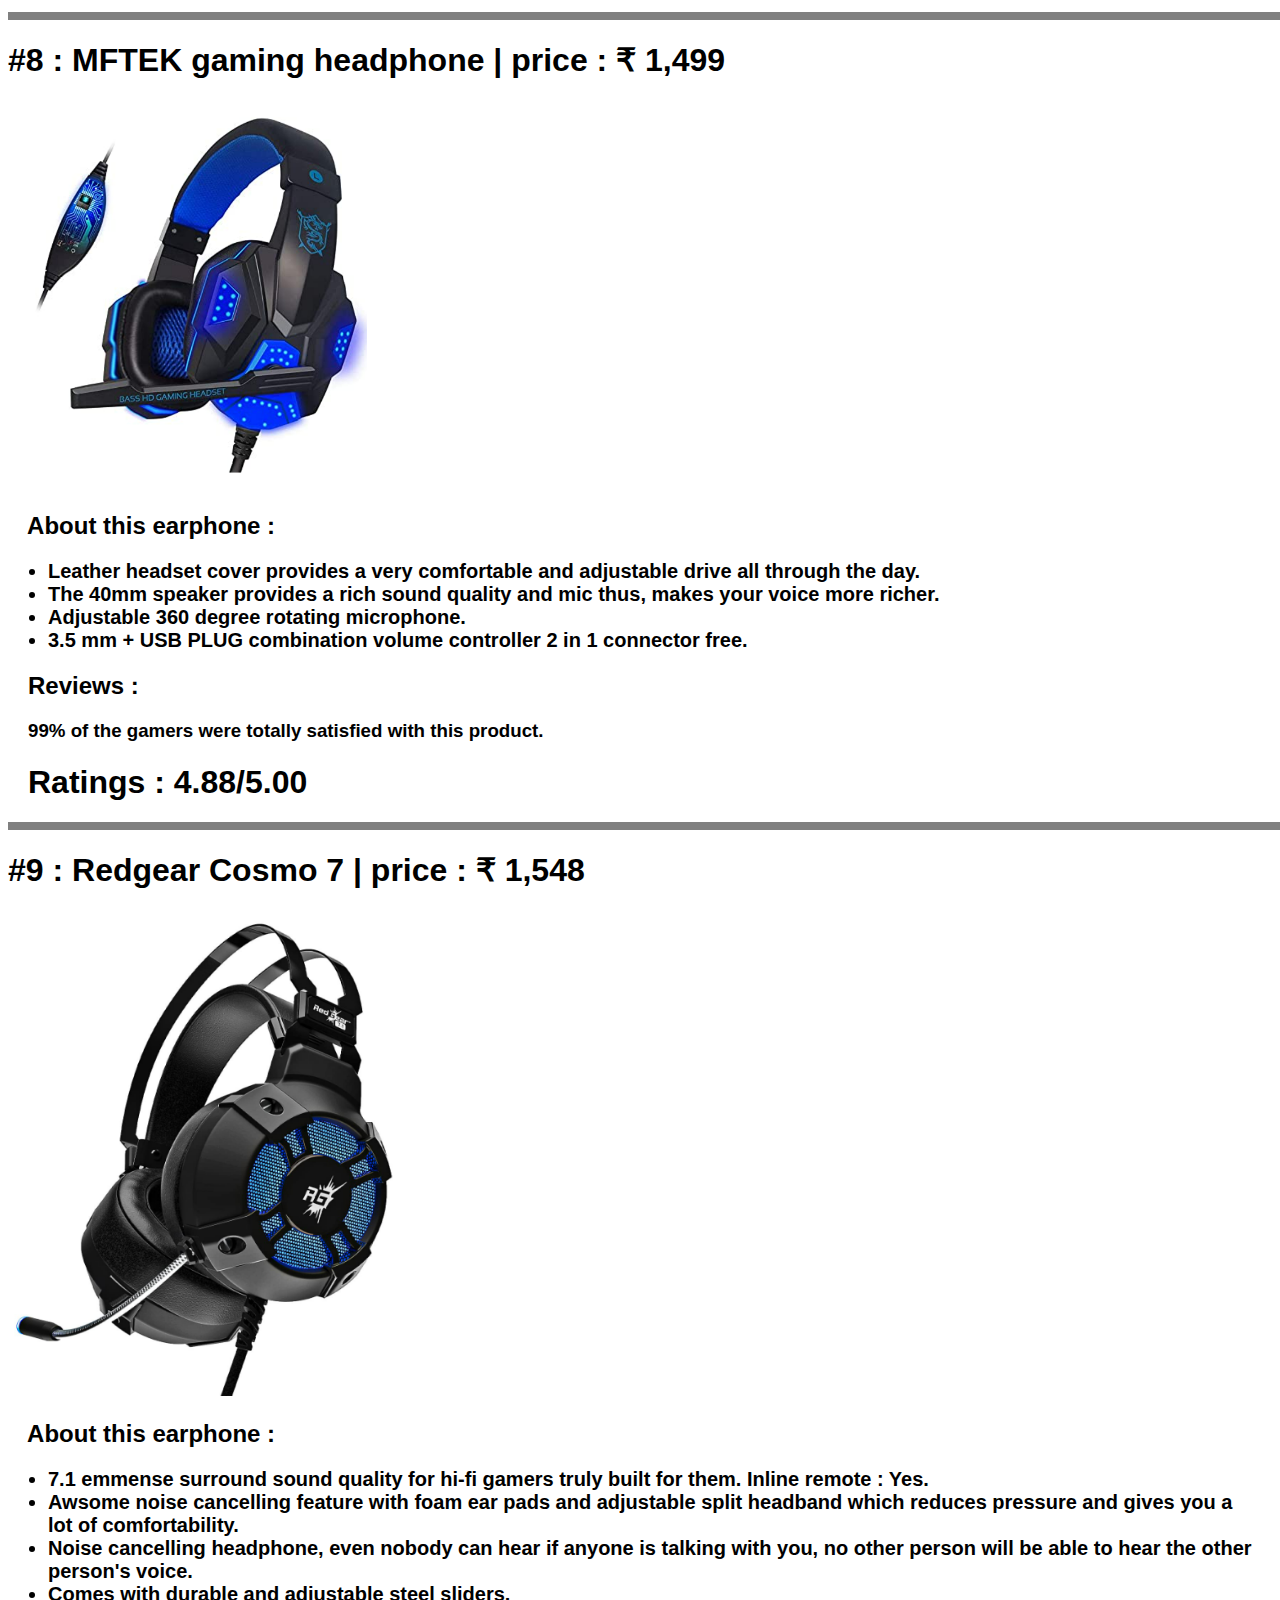
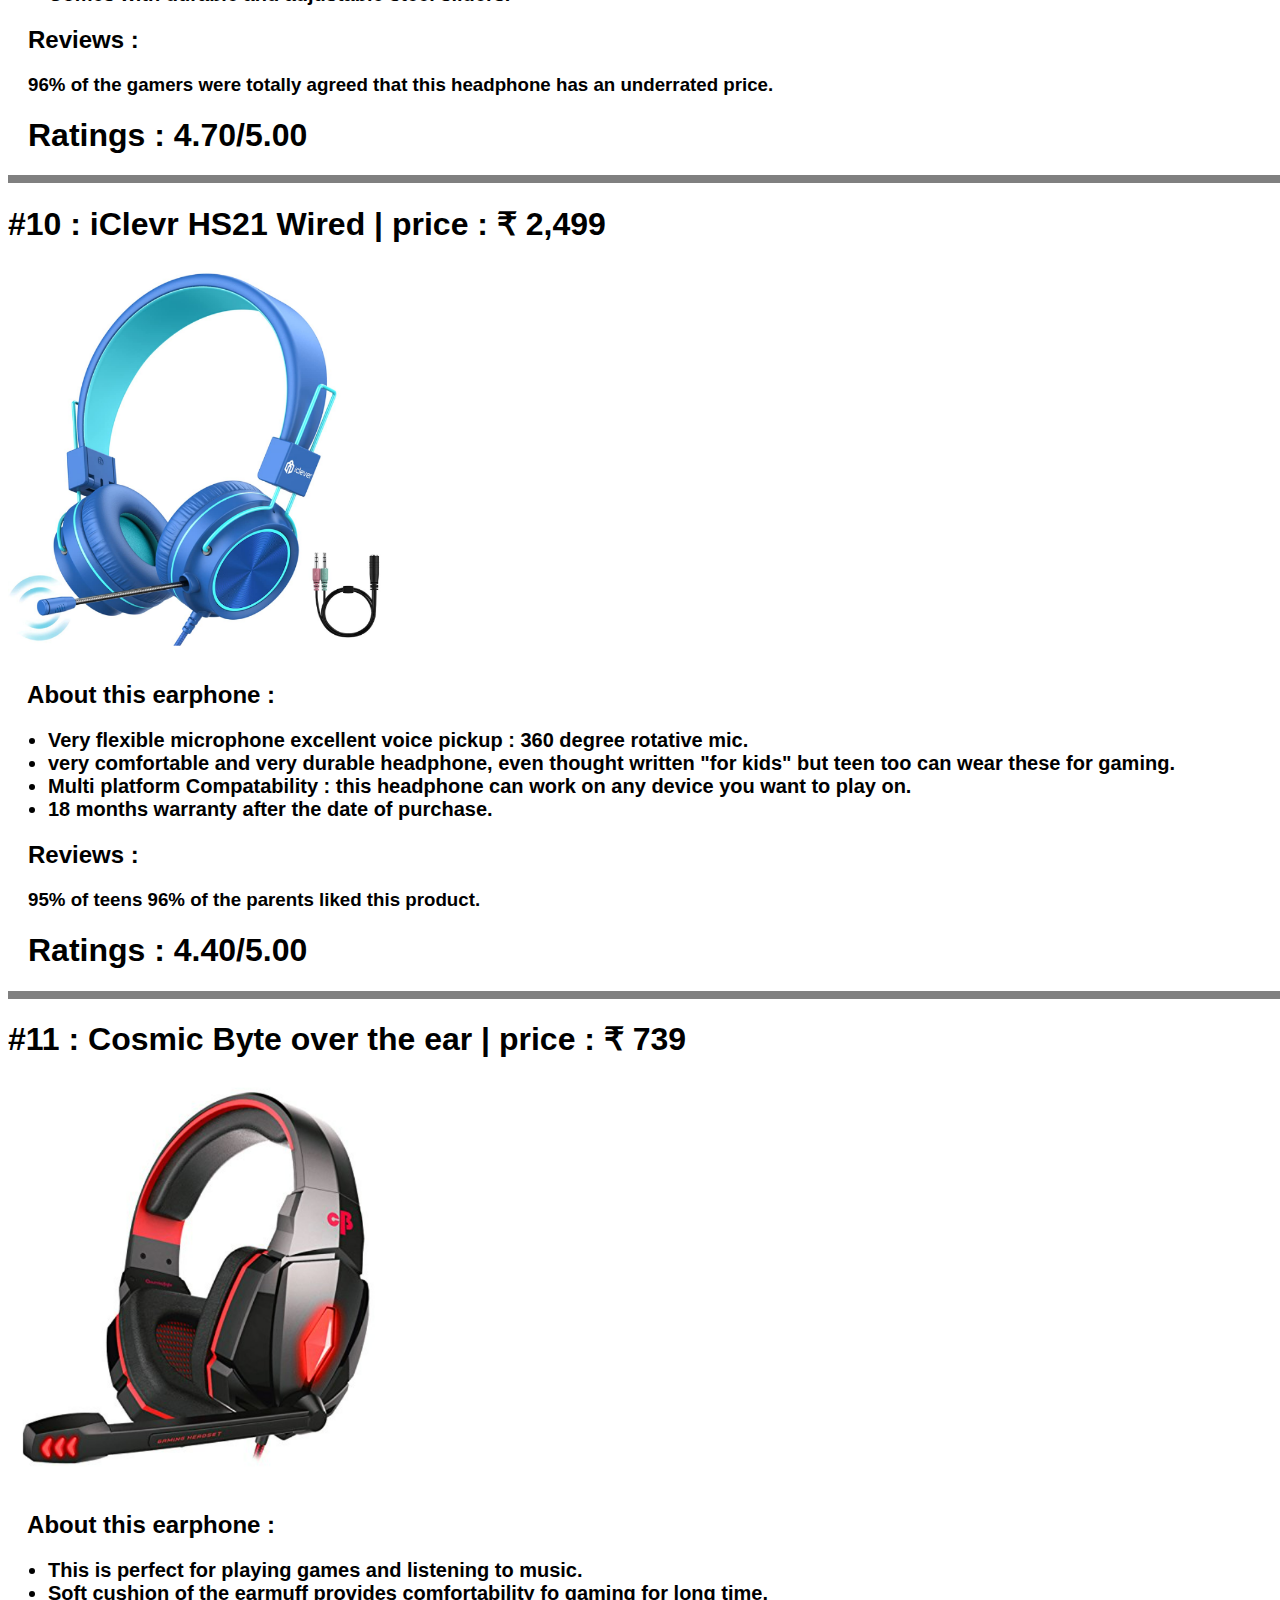
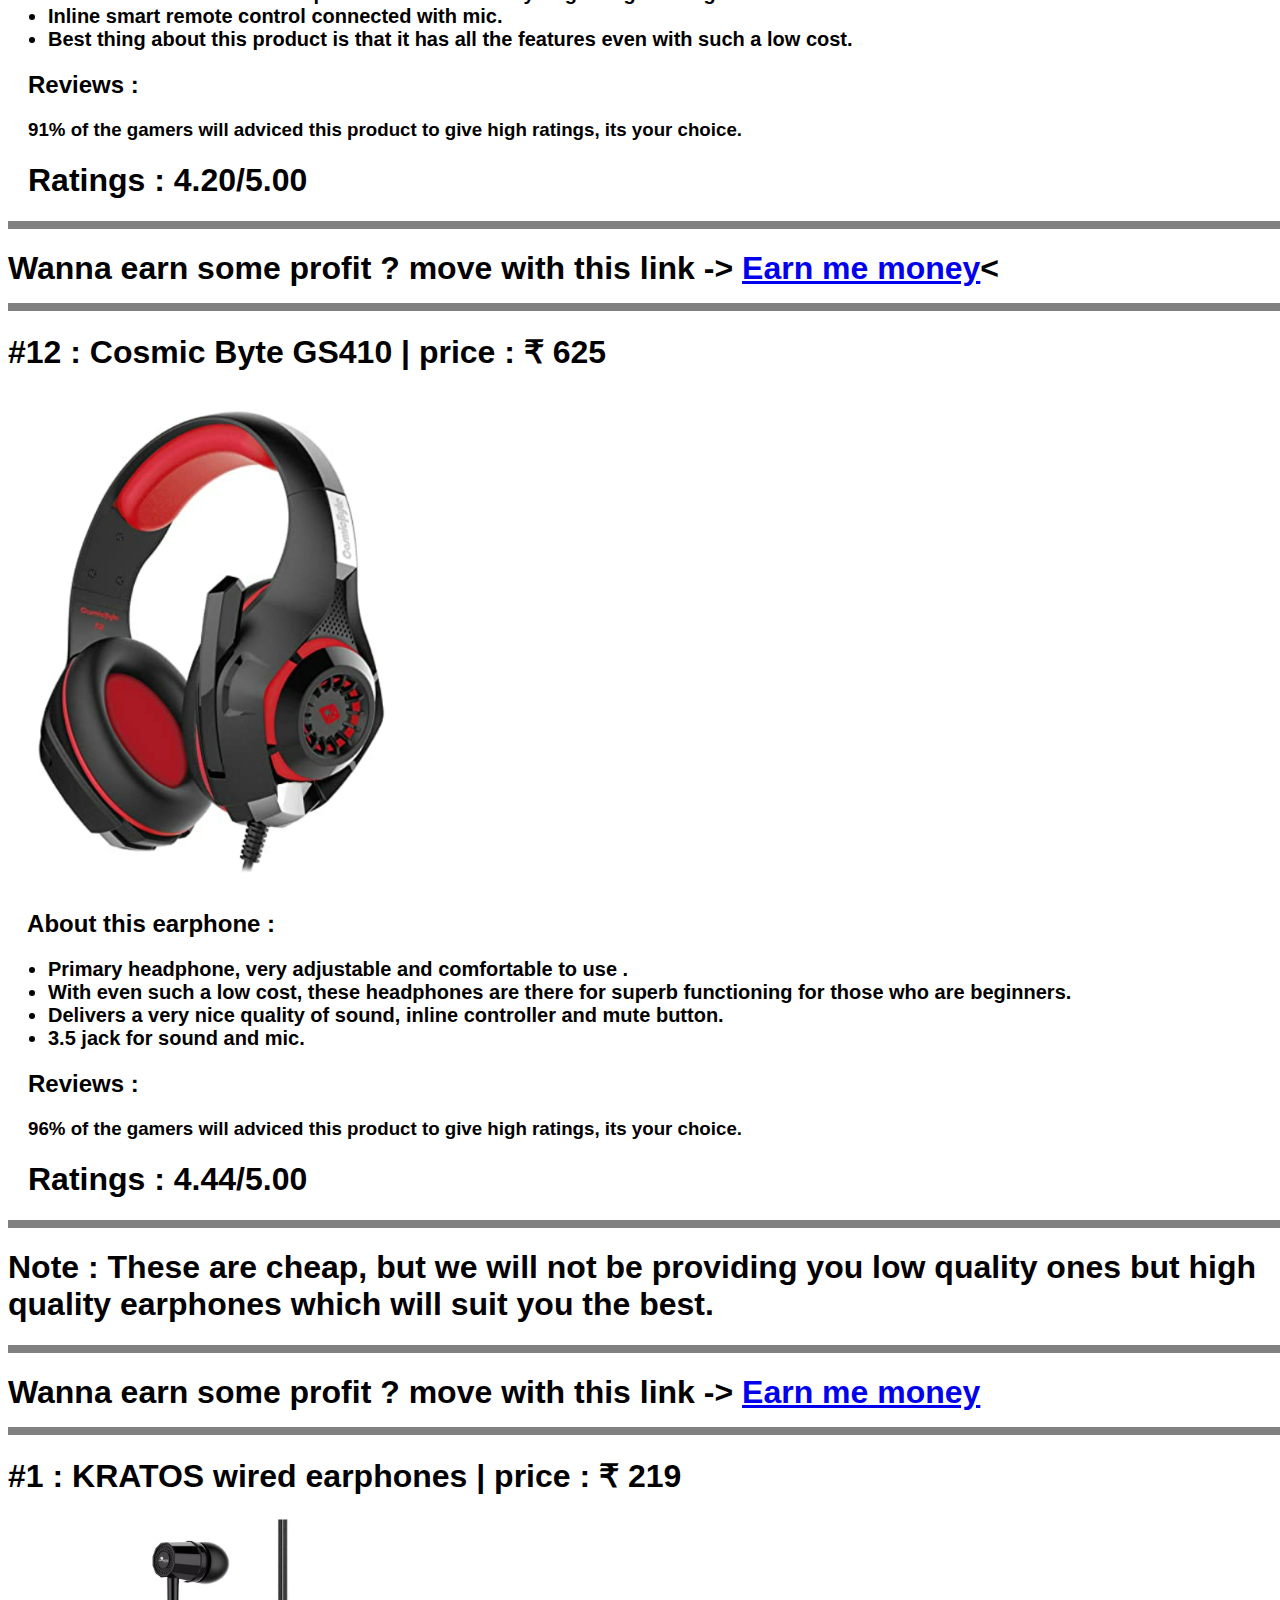
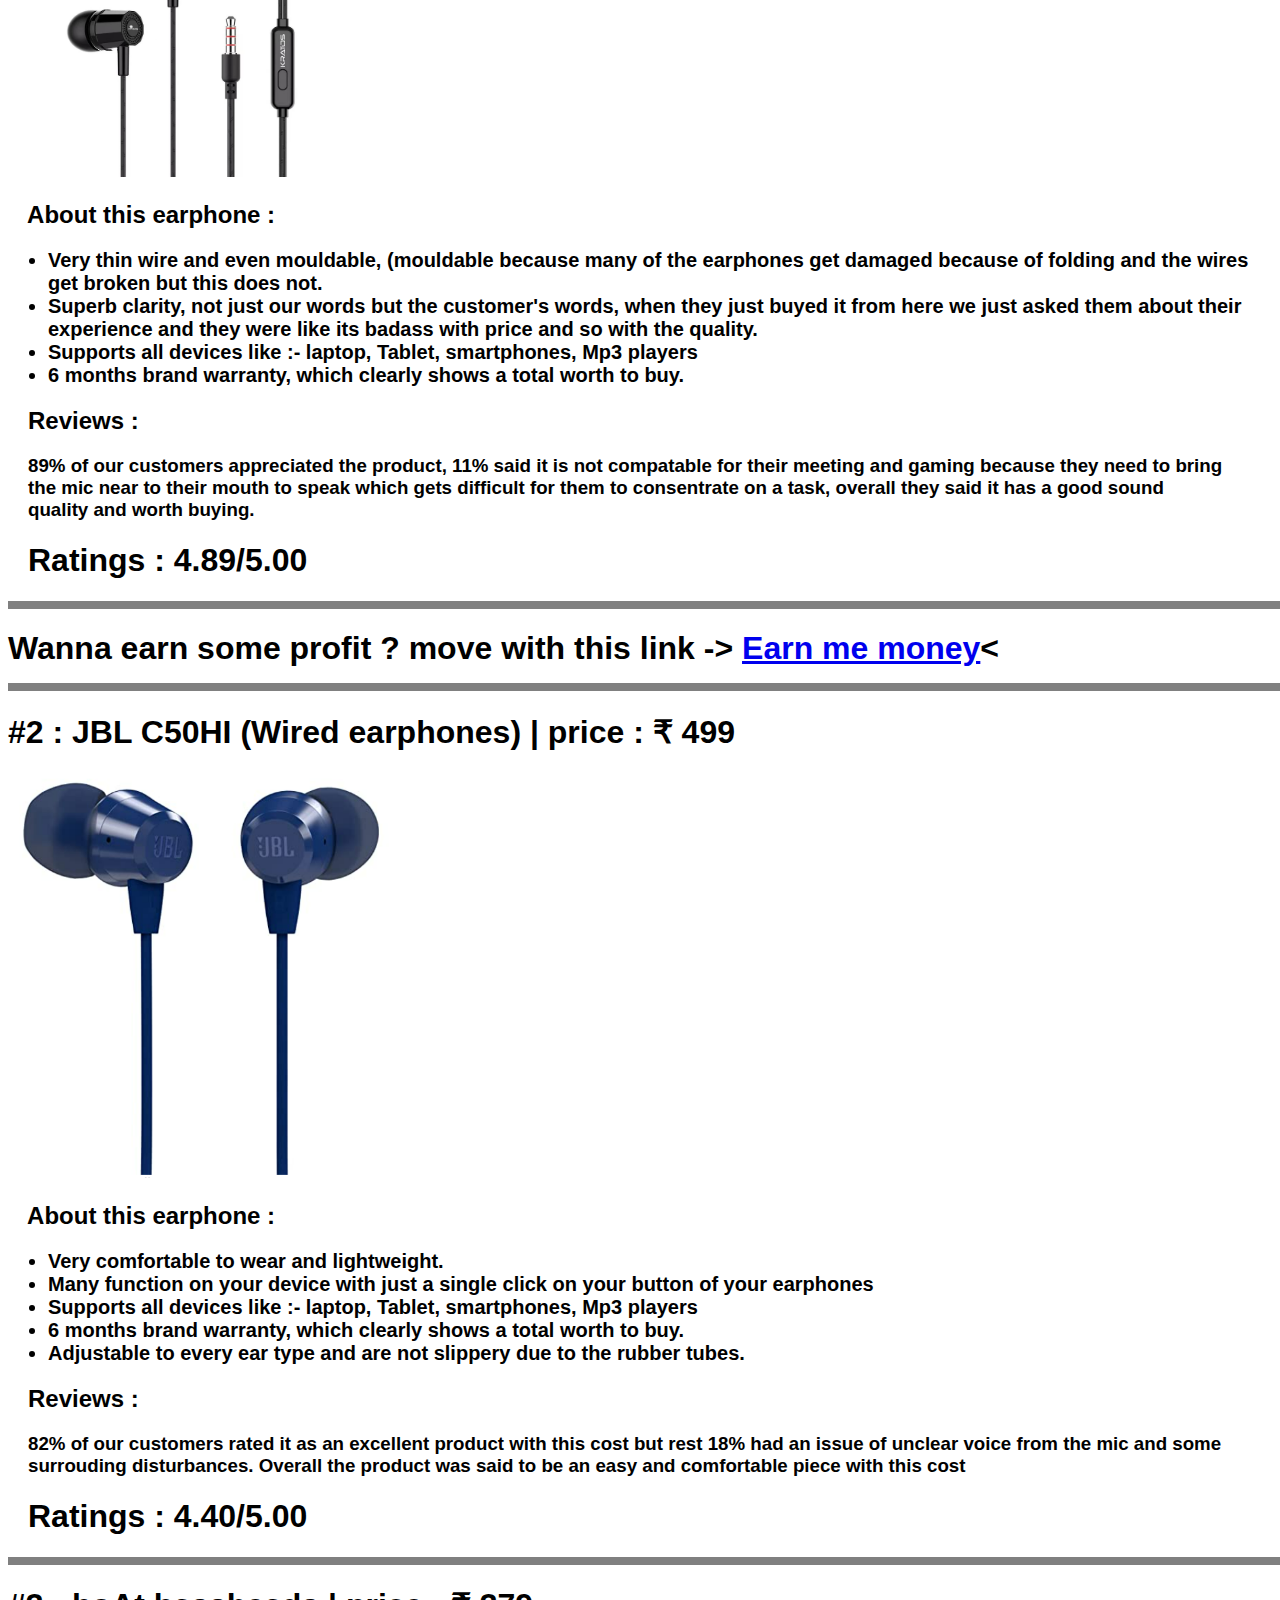
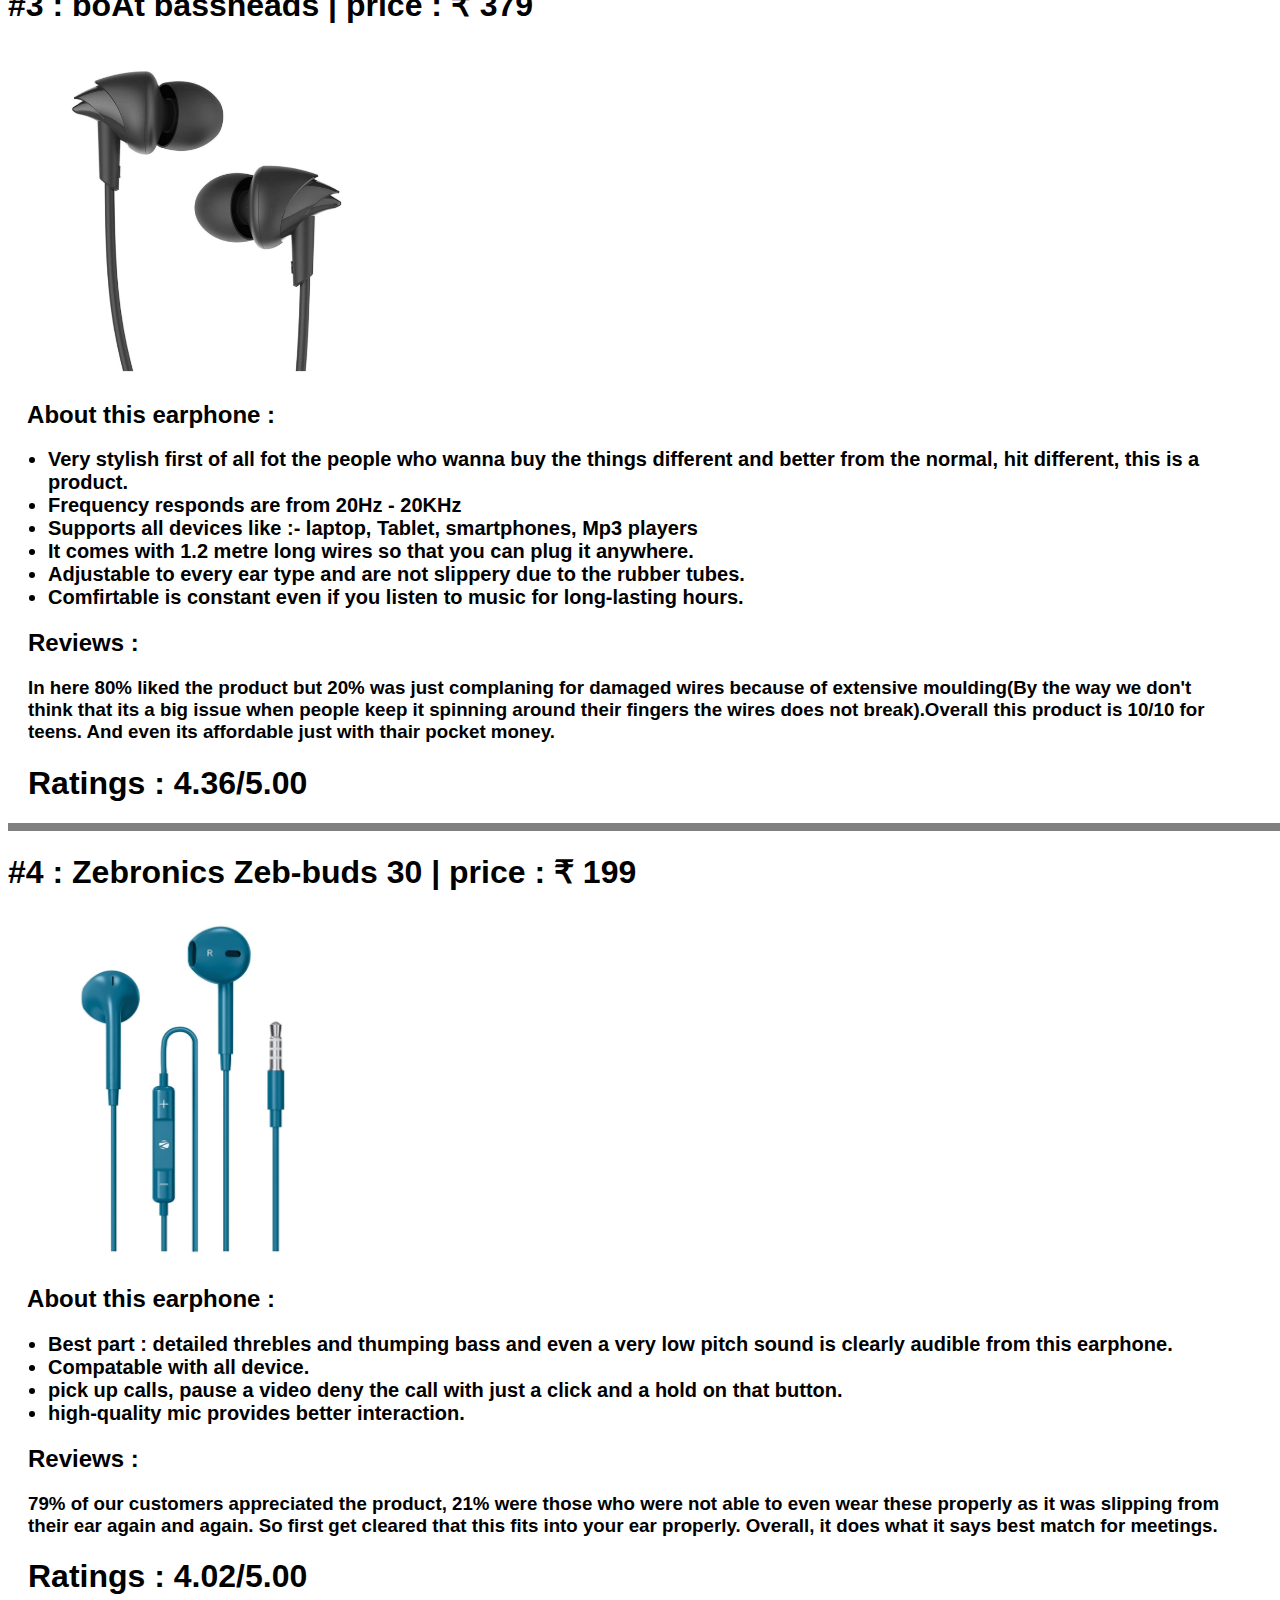
==== commit 4ea3c98a: "Update index.html" ====
--- a/index.html
+++ b/index.html
@@ -183,7 +183,7 @@
                 this was awsome.
             </h3>
             <h1 id="pip">Ratings : 4.97/5.00</h1>
-            <hr><h1>Wanna earn some profit ? move with this link -> <a href = "https://shrinke.me/RB9Vvm">Earn me money</a><
+            <hr><h1>Wanna earn some profit ? move with this link -> <a href = "https://shrinke.me/RB9Vvm">Earn me money</a>
 <hr>
             <h1>#6 : EKSA E3000 Wired | price : ₹ 2,499</a>
             </h1>
@@ -366,7 +366,7 @@
                     will suit you the best.
                 </h1>
                 <hr>
-                    <h1>Wanna earn some profit ? move with this link -> <a href = "https://shrinke.me/RB9Vvm">Earn me money</a><
+                    <h1>Wanna earn some profit ? move with this link -> <a href = "https://shrinke.me/RB9Vvm">Earn me money</a>
 <hr>
                 <h1>#1 : KRATOS wired earphones | price : ₹ 219</h1>
                 <img src="ri.png" id="pi">
@@ -537,7 +537,7 @@
                 <hr>
                 <h1>There are some of the headphones in this range which might make you a bit excited.</h1>
                 <hr>
-                                    <h1>Wanna earn some profit ? move with this link -> <a href = "https://shrinke.me/RB9Vvm">Earn me money</a><
+                                    <h1>Wanna earn some profit ? move with this link -> <a href = "https://shrinke.me/RB9Vvm">Earn me money</a>
 <hr>
                 <h1>#1 : Zebronics bluestooth headphones with Mic : ₹ 599</h1>
                 <img src="hed.png" id="pi">
